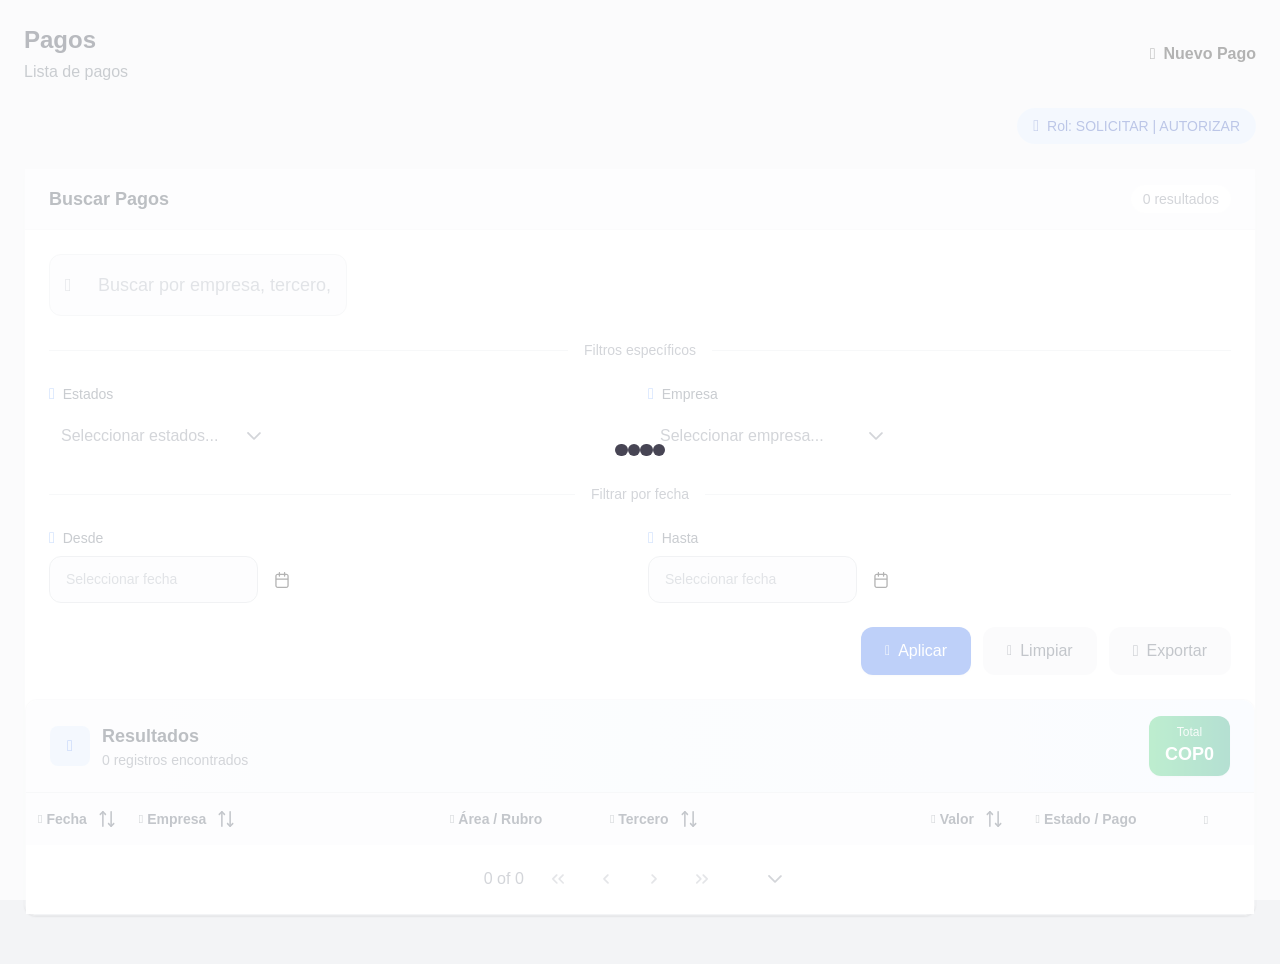
==== browser/index.html @ 2474a16c "Auto-generated commit" ====
<!DOCTYPE html><html lang="en" data-critters-container><head>
  <meta charset="utf-8">
  <title>PagosPt</title>
  <base href="https://ciro342.github.io/Pagos.github.io/">
  <meta name="viewport" content="width=device-width, initial-scale=1">
  <link rel="icon" type="image/x-icon" href="favicon.ico">
<style>:root{font-family:Inter var,sans-serif;font-feature-settings:"cv02","cv03","cv04","cv11";font-variation-settings:normal;--font-family: "Inter var", sans-serif;--font-feature-settings: "cv02", "cv03", "cv04", "cv11";--surface-a: #ffffff;--surface-b: #f9fafb;--surface-c: #f3f4f6;--surface-d: #e5e7eb;--surface-e: #ffffff;--surface-f: #ffffff;--text-color: #4b5563;--text-color-secondary: #6b7280;--primary-color: #3B82F6;--primary-color-text: #ffffff;--surface-0: #ffffff;--surface-50: #f9fafb;--surface-100: #f3f4f6;--surface-200: #e5e7eb;--surface-300: #d1d5db;--surface-400: #9ca3af;--surface-500: #6b7280;--surface-600: #4b5563;--surface-700: #374151;--surface-800: #1f2937;--surface-900: #111827;--gray-50: #f9fafb;--gray-100: #f3f4f6;--gray-200: #e5e7eb;--gray-300: #d1d5db;--gray-400: #9ca3af;--gray-500: #6b7280;--gray-600: #4b5563;--gray-700: #374151;--gray-800: #1f2937;--gray-900: #111827;--content-padding: 1.25rem;--inline-spacing: .5rem;--border-radius: 6px;--surface-ground: #f9fafb;--surface-section: #ffffff;--surface-card: #ffffff;--surface-overlay: #ffffff;--surface-border: #dfe7ef;--surface-hover: #f6f9fc;--focus-ring: 0 0 0 .2rem #BFDBFE;--maskbg: rgba(0, 0, 0, .4);--highlight-bg: #EFF6FF;--highlight-text-color: #1D4ED8;color-scheme:light}@font-face{font-family:Inter var;font-weight:100 900;font-display:swap;font-style:normal;font-named-instance:"Regular";src:url("./media/Inter-roman.var-5VGNBR6A.woff2?v=3.19") format("woff2")}@font-face{font-family:Inter var;font-weight:100 900;font-display:swap;font-style:italic;font-named-instance:"Italic";src:url("./media/Inter-italic.var-YRHKCDAA.woff2?v=3.19") format("woff2")}:root{--blue-50:#f5f9ff;--blue-100:#d0e1fd;--blue-200:#abc9fb;--blue-300:#85b2f9;--blue-400:#609af8;--blue-500:#3b82f6;--blue-600:#326fd1;--blue-700:#295bac;--blue-800:#204887;--blue-900:#183462;--green-50:#f4fcf7;--green-100:#caf1d8;--green-200:#a0e6ba;--green-300:#76db9b;--green-400:#4cd07d;--green-500:#22c55e;--green-600:#1da750;--green-700:#188a42;--green-800:#136c34;--green-900:#0e4f26;--yellow-50:#fefbf3;--yellow-100:#faedc4;--yellow-200:#f6de95;--yellow-300:#f2d066;--yellow-400:#eec137;--yellow-500:#eab308;--yellow-600:#c79807;--yellow-700:#a47d06;--yellow-800:#816204;--yellow-900:#5e4803;--cyan-50:#f3fbfd;--cyan-100:#c3edf5;--cyan-200:#94e0ed;--cyan-300:#65d2e4;--cyan-400:#35c4dc;--cyan-500:#06b6d4;--cyan-600:#059bb4;--cyan-700:#047f94;--cyan-800:#036475;--cyan-900:#024955;--pink-50:#fef6fa;--pink-100:#fad3e7;--pink-200:#f7b0d3;--pink-300:#f38ec0;--pink-400:#f06bac;--pink-500:#ec4899;--pink-600:#c93d82;--pink-700:#a5326b;--pink-800:#822854;--pink-900:#5e1d3d;--indigo-50:#f7f7fe;--indigo-100:#dadafc;--indigo-200:#bcbdf9;--indigo-300:#9ea0f6;--indigo-400:#8183f4;--indigo-500:#6366f1;--indigo-600:#5457cd;--indigo-700:#4547a9;--indigo-800:#363885;--indigo-900:#282960;--teal-50:#f3fbfb;--teal-100:#c7eeea;--teal-200:#9ae0d9;--teal-300:#6dd3c8;--teal-400:#41c5b7;--teal-500:#14b8a6;--teal-600:#119c8d;--teal-700:#0e8174;--teal-800:#0b655b;--teal-900:#084a42;--orange-50:#fff8f3;--orange-100:#feddc7;--orange-200:#fcc39b;--orange-300:#fba86f;--orange-400:#fa8e42;--orange-500:#f97316;--orange-600:#d46213;--orange-700:#ae510f;--orange-800:#893f0c;--orange-900:#642e09;--bluegray-50:#f7f8f9;--bluegray-100:#dadee3;--bluegray-200:#bcc3cd;--bluegray-300:#9fa9b7;--bluegray-400:#818ea1;--bluegray-500:#64748b;--bluegray-600:#556376;--bluegray-700:#465161;--bluegray-800:#37404c;--bluegray-900:#282e38;--purple-50:#fbf7ff;--purple-100:#ead6fd;--purple-200:#dab6fc;--purple-300:#c996fa;--purple-400:#b975f9;--purple-500:#a855f7;--purple-600:#8f48d2;--purple-700:#763cad;--purple-800:#5c2f88;--purple-900:#432263;--red-50:#fff5f5;--red-100:#ffd0ce;--red-200:#ffaca7;--red-300:#ff8780;--red-400:#ff6259;--red-500:#ff3d32;--red-600:#d9342b;--red-700:#b32b23;--red-800:#8c221c;--red-900:#661814;--primary-50:#f5f9ff;--primary-100:#d0e1fd;--primary-200:#abc9fb;--primary-300:#85b2f9;--primary-400:#609af8;--primary-500:#3b82f6;--primary-600:#326fd1;--primary-700:#295bac;--primary-800:#204887;--primary-900:#183462}@layer primeng{*{box-sizing:border-box}.p-component{font-family:var(--font-family);font-feature-settings:var(--font-feature-settings, normal);font-size:1rem;font-weight:400}.p-disabled,.p-component:disabled{opacity:.6}.pi{font-size:1rem}.p-icon{width:1rem;height:1rem}.p-link{font-family:var(--font-family);font-feature-settings:var(--font-feature-settings, normal);font-size:1rem;border-radius:6px}.p-link:focus-visible{outline:0 none;outline-offset:0;box-shadow:0 0 0 .2rem #bfdbfe}.p-dropdown{background:#fff;border:1px solid #d1d5db;transition:background-color .2s,color .2s,border-color .2s,box-shadow .2s;border-radius:6px}.p-dropdown:not(.p-disabled):hover{border-color:#3b82f6}.p-dropdown.p-dropdown-clearable .p-dropdown-label{padding-right:1.75rem}.p-dropdown .p-dropdown-label{background:transparent;border:0 none}.p-dropdown .p-dropdown-label.p-placeholder{color:#6b7280}.p-dropdown .p-dropdown-label:focus,.p-dropdown .p-dropdown-label:enabled:focus{outline:0 none;box-shadow:none}.p-dropdown .p-dropdown-trigger{background:transparent;color:#6b7280;width:3rem;border-top-right-radius:6px;border-bottom-right-radius:6px}.p-inputtext{font-family:var(--font-family);font-feature-settings:var(--font-feature-settings, normal);font-size:1rem;color:#4b5563;background:#fff;padding:.75rem;border:1px solid #d1d5db;transition:background-color .2s,color .2s,border-color .2s,box-shadow .2s;appearance:none;border-radius:6px}.p-inputtext:enabled:hover{border-color:#3b82f6}.p-inputtext:enabled:focus{outline:0 none;outline-offset:0;box-shadow:0 0 0 .2rem #bfdbfe;border-color:#3b82f6}.p-multiselect{background:#fff;border:1px solid #d1d5db;transition:background-color .2s,color .2s,border-color .2s,box-shadow .2s;border-radius:6px}.p-multiselect:not(.p-disabled):hover{border-color:#3b82f6}.p-multiselect .p-multiselect-label{padding:.75rem;transition:background-color .2s,color .2s,border-color .2s,box-shadow .2s}.p-multiselect .p-multiselect-label.p-placeholder{color:#6b7280}.p-multiselect .p-multiselect-trigger{background:transparent;color:#6b7280;width:3rem;border-top-right-radius:6px;border-bottom-right-radius:6px}.p-button{color:#fff;background:#3b82f6;border:1px solid #3B82F6;padding:.75rem 1.25rem;font-size:1rem;transition:background-color .2s,color .2s,border-color .2s,box-shadow .2s;border-radius:6px;outline-color:transparent}.p-button:not(:disabled):hover{background:#2563eb;color:#fff;border-color:#2563eb}.p-button:not(:disabled):active{background:#1d4ed8;color:#fff;border-color:#1d4ed8}.p-button:focus-visible{outline:0 none;outline-offset:0;box-shadow:0 0 0 .2rem #bfdbfe}.p-button .p-button-label{transition-duration:.2s}.p-button .p-button-icon-left{margin-right:.5rem}.p-button.p-button-icon-only{width:3rem;padding:.75rem 0}.p-datatable .p-paginator-bottom{border-width:0 0 1px 0;border-radius:0}.p-datatable .p-datatable-thead>tr>th{text-align:left;padding:1rem;border:1px solid #e5e7eb;border-width:0 0 1px 0;font-weight:700;color:#374151;background:#f9fafb;transition:box-shadow .2s}.p-datatable .p-sortable-column .p-sortable-column-icon{color:#374151;margin-left:.5rem}.p-datatable .p-sortable-column:not(.p-highlight):hover{background:#f3f4f6;color:#374151}.p-datatable .p-sortable-column:not(.p-highlight):hover .p-sortable-column-icon{color:#374151}.p-datatable .p-sortable-column:focus-visible{box-shadow:inset 0 0 0 .15rem #bfdbfe;outline:0 none}.p-paginator{background:#fff;color:#6b7280;border:solid #f3f4f6;border-width:0;padding:.5rem 1rem;border-radius:6px}.p-paginator .p-paginator-first,.p-paginator .p-paginator-prev,.p-paginator .p-paginator-next,.p-paginator .p-paginator-last{background-color:transparent;border:0 none;color:#6b7280;min-width:3rem;height:3rem;margin:.143rem;transition:box-shadow .2s;border-radius:50%}.p-paginator .p-paginator-first{border-top-left-radius:50%;border-bottom-left-radius:50%}.p-paginator .p-paginator-last{border-top-right-radius:50%;border-bottom-right-radius:50%}.p-paginator .p-dropdown{margin-left:.5rem;margin-right:.5rem;height:3rem}.p-paginator .p-dropdown .p-dropdown-label{padding-right:0}.p-paginator .p-paginator-current{background-color:transparent;border:0 none;color:#6b7280;min-width:3rem;height:3rem;margin:.143rem;padding:0 .5rem}.p-button-label{font-weight:700}.p-button:focus{box-shadow:0 0 0 2px #fff,0 0 0 4px #9dc1fb,0 1px 2px #000}}@layer primeng{.p-component,.p-component *{box-sizing:border-box}.p-hidden-accessible{border:0;clip:rect(0 0 0 0);height:1px;margin:-1px;overflow:hidden;padding:0;position:absolute;width:1px}.p-hidden-accessible input{transform:scale(0)}.p-disabled,.p-disabled *{cursor:default!important;pointer-events:none}@-webkit-keyframes p-fadein{0%{opacity:0}to{opacity:1}}button{border-radius:0}.p-link{text-align:left;background-color:transparent;margin:0;padding:0;border:0;cursor:pointer;-webkit-user-select:none;user-select:none}.p-link:disabled{cursor:default}.p-icon-wrapper{display:inline-flex}.p-icon{display:inline-block}}@-webkit-keyframes p-icon-spin{0%{-webkit-transform:rotate(0);transform:rotate(0)}to{-webkit-transform:rotate(359deg);transform:rotate(359deg)}}@layer primeng{.p-button{margin:0;display:inline-flex;cursor:pointer;-webkit-user-select:none;user-select:none;align-items:center;vertical-align:bottom;text-align:center;overflow:hidden;position:relative}.p-button-label{flex:1 1 auto}.p-button:disabled{cursor:default;pointer-events:none}.p-button-icon-only{justify-content:center}.p-button-icon-only:after{content:"p";visibility:hidden;clip:rect(0 0 0 0);width:0}}@layer primeng{.p-inputtext{margin:0}.p-ripple{overflow:hidden;position:relative}}@font-face{font-family:primeicons;font-display:block;src:url("./media/primeicons-RSSEDYLY.eot");src:url("./media/primeicons-RSSEDYLY.eot?#iefix") format("embedded-opentype"),url("./media/primeicons-4GST5W3O.woff2") format("woff2"),url("./media/primeicons-P53SE5CV.woff") format("woff"),url("./media/primeicons-GEFHGEHP.ttf") format("truetype"),url("./media/primeicons-DHQU4SEP.svg?#primeicons") format("svg");font-weight:400;font-style:normal}.pi{font-family:primeicons;speak:none;font-style:normal;font-weight:400;font-variant:normal;text-transform:none;line-height:1;display:inline-block;-webkit-font-smoothing:antialiased;-moz-osx-font-smoothing:grayscale}.pi:before{--webkit-backface-visibility:hidden;backface-visibility:hidden}@-webkit-keyframes fa-spin{0%{-webkit-transform:rotate(0deg);transform:rotate(0)}to{-webkit-transform:rotate(359deg);transform:rotate(359deg)}}.pi-building:before{content:"\e9cf"}.pi-sitemap:before{content:"\e96e"}.pi-dollar:before{content:"\e96b"}.pi-list:before{content:"\e967"}.pi-filter:before{content:"\e94c"}.pi-cog:before{content:"\e94a"}.pi-refresh:before{content:"\e938"}.pi-user:before{content:"\e939"}.pi-calendar:before{content:"\e927"}.pi-download:before{content:"\e956"}.pi-search:before{content:"\e908"}.pi-check:before{content:"\e909"}.pi-plus:before{content:"\e90d"}.pi-info-circle:before{content:"\e924"}*,:before,:after{--tw-border-spacing-x: 0;--tw-border-spacing-y: 0;--tw-translate-x: 0;--tw-translate-y: 0;--tw-rotate: 0;--tw-skew-x: 0;--tw-skew-y: 0;--tw-scale-x: 1;--tw-scale-y: 1;--tw-pan-x: ;--tw-pan-y: ;--tw-pinch-zoom: ;--tw-scroll-snap-strictness: proximity;--tw-gradient-from-position: ;--tw-gradient-via-position: ;--tw-gradient-to-position: ;--tw-ordinal: ;--tw-slashed-zero: ;--tw-numeric-figure: ;--tw-numeric-spacing: ;--tw-numeric-fraction: ;--tw-ring-inset: ;--tw-ring-offset-width: 0px;--tw-ring-offset-color: #fff;--tw-ring-color: rgb(59 130 246 / .5);--tw-ring-offset-shadow: 0 0 #0000;--tw-ring-shadow: 0 0 #0000;--tw-shadow: 0 0 #0000;--tw-shadow-colored: 0 0 #0000;--tw-blur: ;--tw-brightness: ;--tw-contrast: ;--tw-grayscale: ;--tw-hue-rotate: ;--tw-invert: ;--tw-saturate: ;--tw-sepia: ;--tw-drop-shadow: ;--tw-backdrop-blur: ;--tw-backdrop-brightness: ;--tw-backdrop-contrast: ;--tw-backdrop-grayscale: ;--tw-backdrop-hue-rotate: ;--tw-backdrop-invert: ;--tw-backdrop-opacity: ;--tw-backdrop-saturate: ;--tw-backdrop-sepia: ;--tw-contain-size: ;--tw-contain-layout: ;--tw-contain-paint: ;--tw-contain-style: }*,:before,:after{box-sizing:border-box;border-width:0;border-style:solid;border-color:#e5e7eb}:before,:after{--tw-content: ""}html{line-height:1.5;-webkit-text-size-adjust:100%;-moz-tab-size:4;tab-size:4;font-family:ui-sans-serif,system-ui,sans-serif,"Apple Color Emoji","Segoe UI Emoji",Segoe UI Symbol,"Noto Color Emoji";font-feature-settings:normal;font-variation-settings:normal;-webkit-tap-highlight-color:transparent}body{margin:0;line-height:inherit}h1,h3{font-size:inherit;font-weight:inherit}table{text-indent:0;border-color:inherit;border-collapse:collapse}button,input{font-family:inherit;font-feature-settings:inherit;font-variation-settings:inherit;font-size:100%;font-weight:inherit;line-height:inherit;letter-spacing:inherit;color:inherit;margin:0;padding:0}button{text-transform:none}button{-webkit-appearance:button;background-color:transparent;background-image:none}h1,h3,p{margin:0}input::placeholder{opacity:1;color:#9ca3af}button,[role=button]{cursor:pointer}svg{display:block;vertical-align:middle}.pointer-events-none{pointer-events:none}.fixed{position:fixed}.absolute{position:absolute}.relative{position:relative}.inset-0{inset:0}.inset-y-0{top:0;bottom:0}.left-0{left:0}.z-50{z-index:50}.mx-auto{margin-left:auto;margin-right:auto}.mb-2{margin-bottom:.5rem}.mb-6{margin-bottom:1.5rem}.mr-1{margin-right:.25rem}.mt-1{margin-top:.25rem}.block{display:block}.flex{display:flex}.inline-flex{display:inline-flex}.h-10{height:2.5rem}.h-px{height:1px}.min-h-screen{min-height:100vh}.w-10{width:2.5rem}.w-24{width:6rem}.w-32{width:8rem}.w-36{width:9rem}.w-40{width:10rem}.w-full{width:100%}.max-w-7xl{max-width:80rem}.flex-1{flex:1 1 0%}.flex-col{flex-direction:column}.items-center{align-items:center}.justify-end{justify-content:flex-end}.justify-center{justify-content:center}.justify-between{justify-content:space-between}.gap-1{gap:.25rem}.gap-2{gap:.5rem}.gap-3{gap:.75rem}.gap-4{gap:1rem}.space-y-6>:not([hidden])~:not([hidden]){--tw-space-y-reverse: 0;margin-top:calc(1.5rem * calc(1 - var(--tw-space-y-reverse)));margin-bottom:calc(1.5rem * var(--tw-space-y-reverse))}.rounded-full{border-radius:9999px}.rounded-lg{border-radius:.5rem}.rounded-xl{border-radius:.75rem}.rounded-t-xl{border-top-left-radius:.75rem;border-top-right-radius:.75rem}.border{border-width:1px}.border-b{border-bottom-width:1px}.border-gray-100{--tw-border-opacity: 1;border-color:rgb(243 244 246 / var(--tw-border-opacity, 1))}.border-gray-200{--tw-border-opacity: 1;border-color:rgb(229 231 235 / var(--tw-border-opacity, 1))}.bg-blue-100{--tw-bg-opacity: 1;background-color:rgb(219 234 254 / var(--tw-bg-opacity, 1))}.bg-blue-600{--tw-bg-opacity: 1;background-color:rgb(37 99 235 / var(--tw-bg-opacity, 1))}.bg-gray-100{--tw-bg-opacity: 1;background-color:rgb(243 244 246 / var(--tw-bg-opacity, 1))}.bg-gray-200{--tw-bg-opacity: 1;background-color:rgb(229 231 235 / var(--tw-bg-opacity, 1))}.bg-gray-50{--tw-bg-opacity: 1;background-color:rgb(249 250 251 / var(--tw-bg-opacity, 1))}.bg-white{--tw-bg-opacity: 1;background-color:rgb(255 255 255 / var(--tw-bg-opacity, 1))}.bg-white\/70{background-color:#ffffffb3}.bg-gradient-to-r{background-image:linear-gradient(to right,var(--tw-gradient-stops))}.from-gray-50{--tw-gradient-from: #f9fafb var(--tw-gradient-from-position);--tw-gradient-to: rgb(249 250 251 / 0) var(--tw-gradient-to-position);--tw-gradient-stops: var(--tw-gradient-from), var(--tw-gradient-to)}.from-green-500{--tw-gradient-from: #22c55e var(--tw-gradient-from-position);--tw-gradient-to: rgb(34 197 94 / 0) var(--tw-gradient-to-position);--tw-gradient-stops: var(--tw-gradient-from), var(--tw-gradient-to)}.from-slate-700{--tw-gradient-from: #334155 var(--tw-gradient-from-position);--tw-gradient-to: rgb(51 65 85 / 0) var(--tw-gradient-to-position);--tw-gradient-stops: var(--tw-gradient-from), var(--tw-gradient-to)}.to-blue-50{--tw-gradient-to: #eff6ff var(--tw-gradient-to-position)}.to-emerald-600{--tw-gradient-to: #059669 var(--tw-gradient-to-position)}.to-slate-800{--tw-gradient-to: #1e293b var(--tw-gradient-to-position)}.p-6{padding:1.5rem}.px-3{padding-left:.75rem;padding-right:.75rem}.px-4{padding-left:1rem;padding-right:1rem}.px-6{padding-left:1.5rem;padding-right:1.5rem}.py-1{padding-top:.25rem;padding-bottom:.25rem}.py-2{padding-top:.5rem;padding-bottom:.5rem}.py-3{padding-top:.75rem;padding-bottom:.75rem}.py-4{padding-top:1rem;padding-bottom:1rem}.pl-12{padding-left:3rem}.pl-4{padding-left:1rem}.pr-4{padding-right:1rem}.text-center{text-align:center}.text-right{text-align:right}.text-2xl{font-size:1.5rem;line-height:2rem}.text-lg{font-size:1.125rem;line-height:1.75rem}.text-sm{font-size:.875rem;line-height:1.25rem}.text-xs{font-size:.75rem;line-height:1rem}.font-bold{font-weight:700}.font-medium{font-weight:500}.font-semibold{font-weight:600}.text-blue-500{--tw-text-opacity: 1;color:rgb(59 130 246 / var(--tw-text-opacity, 1))}.text-blue-600{--tw-text-opacity: 1;color:rgb(37 99 235 / var(--tw-text-opacity, 1))}.text-blue-800{--tw-text-opacity: 1;color:rgb(30 64 175 / var(--tw-text-opacity, 1))}.text-gray-400{--tw-text-opacity: 1;color:rgb(156 163 175 / var(--tw-text-opacity, 1))}.text-gray-500{--tw-text-opacity: 1;color:rgb(107 114 128 / var(--tw-text-opacity, 1))}.text-gray-600{--tw-text-opacity: 1;color:rgb(75 85 99 / var(--tw-text-opacity, 1))}.text-gray-700{--tw-text-opacity: 1;color:rgb(55 65 81 / var(--tw-text-opacity, 1))}.text-gray-800{--tw-text-opacity: 1;color:rgb(31 41 55 / var(--tw-text-opacity, 1))}.text-gray-900{--tw-text-opacity: 1;color:rgb(17 24 39 / var(--tw-text-opacity, 1))}.text-white{--tw-text-opacity: 1;color:rgb(255 255 255 / var(--tw-text-opacity, 1))}.placeholder-gray-400::placeholder{--tw-placeholder-opacity: 1;color:rgb(156 163 175 / var(--tw-placeholder-opacity, 1))}.opacity-90{opacity:.9}.shadow-sm{--tw-shadow: 0 1px 2px 0 rgb(0 0 0 / .05);--tw-shadow-colored: 0 1px 2px 0 var(--tw-shadow-color);box-shadow:var(--tw-ring-offset-shadow, 0 0 #0000),var(--tw-ring-shadow, 0 0 #0000),var(--tw-shadow)}.transition-all{transition-property:all;transition-timing-function:cubic-bezier(.4,0,.2,1);transition-duration:.15s}.duration-200{transition-duration:.2s}.hover\:scale-105:hover{--tw-scale-x: 1.05;--tw-scale-y: 1.05;transform:translate(var(--tw-translate-x),var(--tw-translate-y)) rotate(var(--tw-rotate)) skew(var(--tw-skew-x)) skewY(var(--tw-skew-y)) scaleX(var(--tw-scale-x)) scaleY(var(--tw-scale-y))}.hover\:bg-blue-700:hover{--tw-bg-opacity: 1;background-color:rgb(29 78 216 / var(--tw-bg-opacity, 1))}.hover\:bg-gray-200:hover{--tw-bg-opacity: 1;background-color:rgb(229 231 235 / var(--tw-bg-opacity, 1))}.hover\:shadow-md:hover{--tw-shadow: 0 4px 6px -1px rgb(0 0 0 / .1), 0 2px 4px -2px rgb(0 0 0 / .1);--tw-shadow-colored: 0 4px 6px -1px var(--tw-shadow-color), 0 2px 4px -2px var(--tw-shadow-color);box-shadow:var(--tw-ring-offset-shadow, 0 0 #0000),var(--tw-ring-shadow, 0 0 #0000),var(--tw-shadow)}.focus\:border-blue-500:focus{--tw-border-opacity: 1;border-color:rgb(59 130 246 / var(--tw-border-opacity, 1))}.focus\:bg-white:focus{--tw-bg-opacity: 1;background-color:rgb(255 255 255 / var(--tw-bg-opacity, 1))}.focus\:outline-none:focus{outline:2px solid transparent;outline-offset:2px}.focus\:ring-2:focus{--tw-ring-offset-shadow: var(--tw-ring-inset) 0 0 0 var(--tw-ring-offset-width) var(--tw-ring-offset-color);--tw-ring-shadow: var(--tw-ring-inset) 0 0 0 calc(2px + var(--tw-ring-offset-width)) var(--tw-ring-color);box-shadow:var(--tw-ring-offset-shadow),var(--tw-ring-shadow),var(--tw-shadow, 0 0 #0000)}.focus\:ring-blue-500:focus{--tw-ring-opacity: 1;--tw-ring-color: rgb(59 130 246 / var(--tw-ring-opacity, 1))}@media (min-width: 640px){.sm\:flex-row{flex-direction:row}.sm\:justify-end{justify-content:flex-end}}
</style><link rel="stylesheet" href="styles-D2QCQZUF.css" media="print" onload="this.media='all'"><noscript><link rel="stylesheet" href="styles-D2QCQZUF.css"></noscript><style ng-app-id="ng">.newtons-cradle[_ngcontent-ng-c1679096908]{--uib-size: 50px;--uib-speed: 1.2s;--uib-color: #474554;position:relative;display:flex;align-items:center;justify-content:center;width:var(--uib-size);height:var(--uib-size)}.newtons-cradle__dot[_ngcontent-ng-c1679096908]{position:relative;display:flex;align-items:center;height:100%;width:25%;transform-origin:center top}.newtons-cradle__dot[_ngcontent-ng-c1679096908]:after{content:"";display:block;width:100%;height:25%;border-radius:50%;background-color:var(--uib-color)}.newtons-cradle__dot[_ngcontent-ng-c1679096908]:first-child{animation:_ngcontent-ng-c1679096908_swing var(--uib-speed) linear infinite}.newtons-cradle__dot[_ngcontent-ng-c1679096908]:last-child{animation:_ngcontent-ng-c1679096908_swing2 var(--uib-speed) linear infinite}@keyframes _ngcontent-ng-c1679096908_swing{0%{transform:rotate(0);animation-timing-function:ease-out}25%{transform:rotate(70deg);animation-timing-function:ease-in}50%{transform:rotate(0);animation-timing-function:linear}}@keyframes _ngcontent-ng-c1679096908_swing2{0%{transform:rotate(0);animation-timing-function:linear}50%{transform:rotate(0);animation-timing-function:ease-out}75%{transform:rotate(-70deg);animation-timing-function:ease-in}}</style><style ng-app-id="ng">@layer primeng{.p-multiselect{display:inline-flex;cursor:pointer;position:relative;-webkit-user-select:none;user-select:none}.p-multiselect-trigger{display:flex;align-items:center;justify-content:center;flex-shrink:0}.p-multiselect-label-container{overflow:hidden;flex:1 1 auto;cursor:pointer;display:flex}.p-multiselect-label{display:block;white-space:nowrap;cursor:pointer;overflow:hidden;text-overflow:ellipsis}.p-multiselect-label-empty{overflow:hidden;visibility:hidden}.p-multiselect-token{cursor:default;display:inline-flex;align-items:center;flex:0 0 auto}.p-multiselect-token-icon{cursor:pointer}.p-multiselect-token-label{overflow:hidden;text-overflow:ellipsis;white-space:nowrap;max-width:100px}.p-multiselect-items-wrapper{overflow:auto}.p-multiselect-items{margin:0;padding:0;list-style-type:none}.p-multiselect-item{cursor:pointer;display:flex;align-items:center;font-weight:400;white-space:nowrap;position:relative;overflow:hidden}.p-multiselect-header{display:flex;align-items:center;justify-content:space-between}.p-multiselect-filter-container{position:relative;flex:1 1 auto}.p-multiselect-filter-icon{position:absolute;top:50%;margin-top:-.5rem}.p-multiselect-filter-container .p-inputtext{width:100%}.p-multiselect-close{display:flex;align-items:center;justify-content:center;flex-shrink:0;overflow:hidden;position:relative}.p-fluid .p-multiselect{display:flex}.p-multiselect-clear-icon{position:absolute;top:50%;margin-top:-.5rem;cursor:pointer}.p-multiselect-clearable{position:relative}}
</style><style ng-app-id="ng">@layer primeng{.p-dropdown{display:inline-flex;cursor:pointer;position:relative;-webkit-user-select:none;user-select:none}.p-dropdown-clear-icon{position:absolute;top:50%;margin-top:-.5rem}.p-dropdown-trigger{display:flex;align-items:center;justify-content:center;flex-shrink:0}.p-dropdown-label{display:block;white-space:nowrap;overflow:hidden;flex:1 1 auto;width:1%;text-overflow:ellipsis;cursor:pointer}.p-dropdown-label-empty{overflow:hidden;opacity:0}input.p-dropdown-label{cursor:default}.p-dropdown .p-dropdown-panel{min-width:100%}.p-dropdown-items-wrapper{overflow:auto}.p-dropdown-item{cursor:pointer;font-weight:400;white-space:nowrap;position:relative;overflow:hidden}.p-dropdown-item-group{cursor:auto}.p-dropdown-items{margin:0;padding:0;list-style-type:none}.p-dropdown-filter{width:100%}.p-dropdown-filter-container{position:relative}.p-dropdown-filter-icon{position:absolute;top:50%;margin-top:-.5rem}.p-fluid .p-dropdown{display:flex}.p-fluid .p-dropdown .p-dropdown-label{width:1%}.p-float-label .p-dropdown .p-placeholder{opacity:0}}
</style><style ng-app-id="ng">@layer primeng{.p-calendar{position:relative;display:inline-flex;max-width:100%}.p-calendar .p-inputtext{flex:1 1 auto;width:1%;text-overflow:ellipsis}.p-calendar-w-btn .p-inputtext{border-top-right-radius:0;border-bottom-right-radius:0}.p-calendar-w-btn .p-datepicker-trigger{border-top-left-radius:0;border-bottom-left-radius:0}.p-fluid .p-calendar{display:flex}.p-fluid .p-calendar .p-inputtext{width:1%}.p-calendar .p-datepicker{min-width:100%}.p-datepicker{width:auto;position:absolute;top:0;left:0}.p-datepicker-inline{display:inline-block;position:static;overflow-x:auto}.p-datepicker-header{display:flex;align-items:center;justify-content:space-between}.p-datepicker-header .p-datepicker-title{margin:0 auto}.p-datepicker-prev,.p-datepicker-next{cursor:pointer;display:inline-flex;justify-content:center;align-items:center;overflow:hidden;position:relative}.p-datepicker-multiple-month .p-datepicker-group-container .p-datepicker-group{flex:1 1 auto}.p-datepicker-multiple-month .p-datepicker-group-container{display:flex}.p-datepicker table{width:100%;border-collapse:collapse}.p-datepicker td>span{display:flex;justify-content:center;align-items:center;cursor:pointer;margin:0 auto;overflow:hidden;position:relative}.p-monthpicker-month{width:33.3%;display:inline-flex;align-items:center;justify-content:center;cursor:pointer;overflow:hidden;position:relative}.p-datepicker-buttonbar{display:flex;justify-content:space-between;align-items:center}.p-timepicker{display:flex;justify-content:center;align-items:center}.p-timepicker button{display:flex;align-items:center;justify-content:center;cursor:pointer;overflow:hidden;position:relative}.p-timepicker>div{display:flex;align-items:center;flex-direction:column}.p-datepicker-touch-ui,.p-calendar .p-datepicker-touch-ui{position:fixed;top:50%;left:50%;min-width:80vw;transform:translate(-50%,-50%)}.p-yearpicker-year{width:50%;display:inline-flex;align-items:center;justify-content:center;cursor:pointer;overflow:hidden;position:relative}.p-calendar-clear-icon{position:absolute;top:50%;margin-top:-.5rem;cursor:pointer}.p-datepicker-icon{pointer-events:none}.p-calendar-clearable{position:relative}}
</style><style ng-app-id="ng">@layer primeng{.p-datatable{position:relative}.p-datatable>.p-datatable-wrapper{overflow:auto}.p-datatable-table{border-spacing:0px;width:100%}.p-datatable .p-sortable-column{cursor:pointer;-webkit-user-select:none;user-select:none}.p-datatable .p-sortable-column .p-column-title,.p-datatable .p-sortable-column .p-sortable-column-icon,.p-datatable .p-sortable-column .p-sortable-column-badge{vertical-align:middle}.p-datatable .p-sortable-column .p-icon-wrapper{display:inline}.p-datatable .p-sortable-column .p-sortable-column-badge{display:inline-flex;align-items:center;justify-content:center}.p-datatable-hoverable-rows .p-selectable-row{cursor:pointer}.p-datatable-scrollable>.p-datatable-wrapper{position:relative}.p-datatable-scrollable-table>.p-datatable-thead{position:sticky;top:0;z-index:2}.p-datatable-scrollable-table>.p-datatable-frozen-tbody{position:sticky;z-index:1}.p-datatable-scrollable-table>.p-datatable-tfoot{position:sticky;bottom:0;z-index:1}.p-datatable-scrollable .p-frozen-column{position:sticky;background:inherit;z-index:1}.p-datatable-scrollable th.p-frozen-column{z-index:1}.p-datatable-flex-scrollable{display:flex;flex-direction:column;height:100%}.p-datatable-flex-scrollable>.p-datatable-wrapper{display:flex;flex-direction:column;flex:1;height:100%}.p-datatable-scrollable-table>.p-datatable-tbody>.p-rowgroup-header{position:sticky;z-index:2}.p-datatable-resizable-table>.p-datatable-thead>tr>th,.p-datatable-resizable-table>.p-datatable-tfoot>tr>td,.p-datatable-resizable-table>.p-datatable-tbody>tr>td{overflow:hidden;white-space:nowrap}.p-datatable-resizable-table>.p-datatable-thead>tr>th.p-resizable-column:not(.p-frozen-column){background-clip:padding-box;position:relative}.p-datatable-resizable-table-fit>.p-datatable-thead>tr>th.p-resizable-column:last-child .p-column-resizer{display:none}.p-datatable .p-column-resizer{display:block;position:absolute!important;top:0;right:0;margin:0;width:.5rem;height:100%;padding:0;cursor:col-resize;border:1px solid transparent}.p-datatable .p-column-resizer-helper{width:1px;position:absolute;z-index:10;display:none}.p-datatable .p-row-editor-init,.p-datatable .p-row-editor-save,.p-datatable .p-row-editor-cancel,.p-datatable .p-row-toggler{display:inline-flex;align-items:center;justify-content:center;overflow:hidden;position:relative}.p-datatable-reorder-indicator-up,.p-datatable-reorder-indicator-down{position:absolute}.p-datatable-reorderablerow-handle,[pReorderableColumn]{cursor:move}.p-datatable .p-datatable-loading-overlay{position:absolute;display:flex;align-items:center;justify-content:center;z-index:3}.p-column-filter-row{display:flex;align-items:center;width:100%}.p-column-filter-menu{display:inline-flex}.p-column-filter-row p-columnfilterformelement{flex:1 1 auto;width:1%}.p-column-filter-menu-button,.p-column-filter-clear-button{display:inline-flex;justify-content:center;align-items:center;cursor:pointer;text-decoration:none;overflow:hidden;position:relative}.p-column-filter-overlay{position:absolute;top:0;left:0}.p-column-filter-row-items{margin:0;padding:0;list-style:none}.p-column-filter-row-item{cursor:pointer}.p-column-filter-add-button,.p-column-filter-remove-button{justify-content:center}.p-column-filter-add-button .p-button-label,.p-column-filter-remove-button .p-button-label{flex-grow:0}.p-column-filter-buttonbar{display:flex;align-items:center;justify-content:space-between}.p-column-filter-buttonbar .p-button{width:auto}.p-datatable-tbody>tr>td>.p-column-title{display:none}.p-datatable-scroller-spacer{display:flex}.p-datatable .p-scroller .p-scroller-loading{transform:none!important;min-height:0;position:sticky;top:0;left:0}}
</style><style ng-app-id="ng">@layer primeng{.p-overlay{position:absolute;top:0;left:0}.p-overlay-modal{display:flex;align-items:center;justify-content:center;position:fixed;top:0;left:0;width:100%;height:100%}.p-overlay-content{transform-origin:inherit}.p-overlay-modal>.p-overlay-content{z-index:1;width:90%}.p-overlay-top{align-items:flex-start}.p-overlay-top-start{align-items:flex-start;justify-content:flex-start}.p-overlay-top-end{align-items:flex-start;justify-content:flex-end}.p-overlay-bottom{align-items:flex-end}.p-overlay-bottom-start{align-items:flex-end;justify-content:flex-start}.p-overlay-bottom-end{align-items:flex-end;justify-content:flex-end}.p-overlay-left{justify-content:flex-start}.p-overlay-left-start{justify-content:flex-start;align-items:flex-start}.p-overlay-left-end{justify-content:flex-start;align-items:flex-end}.p-overlay-right{justify-content:flex-end}.p-overlay-right-start{justify-content:flex-end;align-items:flex-start}.p-overlay-right-end{justify-content:flex-end;align-items:flex-end}}
</style><style ng-app-id="ng">@layer primeng{.p-paginator{display:flex;align-items:center;justify-content:center;flex-wrap:wrap}.p-paginator-left-content{margin-right:auto}.p-paginator-right-content{margin-left:auto}.p-paginator-page,.p-paginator-next,.p-paginator-last,.p-paginator-first,.p-paginator-prev,.p-paginator-current{cursor:pointer;display:inline-flex;align-items:center;justify-content:center;line-height:1;-webkit-user-select:none;user-select:none;overflow:hidden;position:relative}.p-paginator-element:focus{z-index:1;position:relative}}
</style></head>
<body><!--nghm-->
  <app-root _nghost-ng-c3984273398 ng-version="17.3.12" ngh="10" ng-server-context="ssg"><router-outlet _ngcontent-ng-c3984273398></router-outlet><app-pagos-list _nghost-ng-c1679096908 class="ng-star-inserted" ngh="9"><div _ngcontent-ng-c1679096908 class="p-6 bg-gray-100 min-h-screen max-w-7xl mx-auto"><div _ngcontent-ng-c1679096908 class="flex justify-between items-center mb-6"><div _ngcontent-ng-c1679096908><h1 _ngcontent-ng-c1679096908 class="text-2xl font-bold text-gray-900">Pagos</h1><p _ngcontent-ng-c1679096908 class="text-gray-600 mt-1">Lista de pagos</p></div><button _ngcontent-ng-c1679096908 pbutton type="button" label="Nuevo Pago" icon="pi pi-plus" routerlink="/features/pago-forms" class="p-element p-button-primary p-button p-component ng-star-inserted" tabindex="0"><span class="p-button-icon p-button-icon-left pi pi-plus" aria-hidden="true"></span><span class="p-button-label">Nuevo Pago</span></button><!----></div><div _ngcontent-ng-c1679096908 class="mb-6 flex justify-end"><div _ngcontent-ng-c1679096908 class="inline-flex items-center gap-2 px-4 py-2 bg-blue-100 text-blue-800 rounded-full text-sm font-medium"><i _ngcontent-ng-c1679096908 class="pi pi-user"></i><span _ngcontent-ng-c1679096908>Rol: SOLICITAR | AUTORIZAR</span></div></div><div _ngcontent-ng-c1679096908 class="bg-white rounded-xl shadow-sm border border-gray-100 mb-6"><div _ngcontent-ng-c1679096908 class="bg-gray-50 px-6 py-4 border-b border-gray-100"><div _ngcontent-ng-c1679096908 class="flex items-center justify-between"><div _ngcontent-ng-c1679096908 class="flex items-center gap-3"><h3 _ngcontent-ng-c1679096908 class="text-lg font-semibold text-gray-800">Buscar Pagos</h3></div><span _ngcontent-ng-c1679096908 class="text-sm text-gray-500 bg-white px-3 py-1 rounded-full"> 0 resultados </span></div></div><div _ngcontent-ng-c1679096908 class="p-6 space-y-6"><div _ngcontent-ng-c1679096908 class="relative"><div _ngcontent-ng-c1679096908 class="absolute inset-y-0 left-0 pl-4 flex items-center pointer-events-none"><i _ngcontent-ng-c1679096908 class="pi pi-search text-gray-400 text-lg"></i></div><input _ngcontent-ng-c1679096908 pinputtext type="text" placeholder="Buscar por empresa, tercero, área o rubro..." class="p-inputtext p-component p-element w-135 pl-12 pr-4 py-4 text-lg border border-gray-200 rounded-xl bg-gray-50 focus:outline-none focus:ring-2 focus:ring-blue-500 focus:border-blue-500 focus:bg-white transition-all duration-200 placeholder-gray-400"></div><div _ngcontent-ng-c1679096908 class="flex items-center gap-4"><div _ngcontent-ng-c1679096908 class="flex-1 h-px bg-gray-200"></div><span _ngcontent-ng-c1679096908 class="text-sm text-gray-500 font-medium">Filtros específicos</span><div _ngcontent-ng-c1679096908 class="flex-1 h-px bg-gray-200"></div></div><div _ngcontent-ng-c1679096908 class="flex flex-col sm:flex-row gap-4"><div _ngcontent-ng-c1679096908 class="flex-1"><label _ngcontent-ng-c1679096908 class="block text-sm font-medium text-gray-600 mb-2"><i _ngcontent-ng-c1679096908 class="pi pi-filter text-blue-500 mr-1"></i> Estados </label><p-multiselect _ngcontent-ng-c1679096908 placeholder="Seleccionar estados..." styleclass="custom-multiselect" class="p-element p-inputwrapper w-full ng-untouched ng-pristine ng-valid" ngh="2"><div id="pn_id_4" class="custom-multiselect p-multiselect p-component p-inputwrapper"><div class="p-hidden-accessible" data-p-hidden-accessible="true"><input role="combobox" pautofocus class="p-element" aria-disabled="false" aria-haspopup="listbox" aria-expanded="false" tabindex="0" value="Seleccionar estados..."><!----></div><div class="p-element p-multiselect-label-container"><div class="p-multiselect-label p-placeholder">Seleccionar estados...<!----><!----><!----><!----><!----><!----></div><!----></div><!----><div class="p-multiselect-trigger"><!----><chevrondownicon class="p-element p-icon-wrapper ng-star-inserted" data-pc-section="triggericon" aria-hidden="true" ngh="0"><svg width="14" height="14" viewBox="0 0 14 14" fill="none" xmlns="http://www.w3.org/2000/svg" class="p-icon p-multiselect-trigger-icon" aria-hidden="true"><path d="M7.01744 10.398C6.91269 10.3985 6.8089 10.378 6.71215 10.3379C6.61541 10.2977 6.52766 10.2386 6.45405 10.1641L1.13907 4.84913C1.03306 4.69404 0.985221 4.5065 1.00399 4.31958C1.02276 4.13266 1.10693 3.95838 1.24166 3.82747C1.37639 3.69655 1.55301 3.61742 1.74039 3.60402C1.92777 3.59062 2.11386 3.64382 2.26584 3.75424L7.01744 8.47394L11.769 3.75424C11.9189 3.65709 12.097 3.61306 12.2748 3.62921C12.4527 3.64535 12.6199 3.72073 12.7498 3.84328C12.8797 3.96582 12.9647 4.12842 12.9912 4.30502C13.0177 4.48162 12.9841 4.662 12.8958 4.81724L7.58083 10.1322C7.50996 10.2125 7.42344 10.2775 7.32656 10.3232C7.22968 10.3689 7.12449 10.3944 7.01744 10.398Z" fill="currentColor"/></svg></chevrondownicon><!----><!----><!----><!----><!----><!----></div><p-overlay class="p-element ng-tns-c3756965041-2 ng-star-inserted" ngh="1"><!----></p-overlay></div></p-multiselect></div><div _ngcontent-ng-c1679096908 class="flex-1"><label _ngcontent-ng-c1679096908 class="block text-sm font-medium text-gray-600 mb-2"><i _ngcontent-ng-c1679096908 class="pi pi-building text-blue-500 mr-1"></i> Empresa </label><p-dropdown _ngcontent-ng-c1679096908 placeholder="Seleccionar empresa..." filterby="label" class="p-element p-inputwrapper w-full ng-untouched ng-pristine ng-valid" ngh="3"><div id="pn_id_5" class="p-dropdown p-component p-inputwrapper p-dropdown-clearable"><span role="combobox" pautofocus class="p-element p-dropdown-label p-inputtext p-placeholder ng-star-inserted" aria-disabled="false" aria-label="Seleccionar empresa..." aria-haspopup="listbox" aria-expanded="false" tabindex="0">Seleccionar empresa...<!----><!----><!----><!----></span><!----><!----><!----><!----><div role="button" aria-label="dropdown trigger" aria-haspopup="listbox" class="p-dropdown-trigger" aria-expanded="false" data-pc-section="trigger"><!----><chevrondownicon class="p-element p-icon-wrapper ng-star-inserted" ngh="0"><svg width="14" height="14" viewBox="0 0 14 14" fill="none" xmlns="http://www.w3.org/2000/svg" class="p-dropdown-trigger-icon p-icon" aria-hidden="true"><path d="M7.01744 10.398C6.91269 10.3985 6.8089 10.378 6.71215 10.3379C6.61541 10.2977 6.52766 10.2386 6.45405 10.1641L1.13907 4.84913C1.03306 4.69404 0.985221 4.5065 1.00399 4.31958C1.02276 4.13266 1.10693 3.95838 1.24166 3.82747C1.37639 3.69655 1.55301 3.61742 1.74039 3.60402C1.92777 3.59062 2.11386 3.64382 2.26584 3.75424L7.01744 8.47394L11.769 3.75424C11.9189 3.65709 12.097 3.61306 12.2748 3.62921C12.4527 3.64535 12.6199 3.72073 12.7498 3.84328C12.8797 3.96582 12.9647 4.12842 12.9912 4.30502C13.0177 4.48162 12.9841 4.662 12.8958 4.81724L7.58083 10.1322C7.50996 10.2125 7.42344 10.2775 7.32656 10.3232C7.22968 10.3689 7.12449 10.3944 7.01744 10.398Z" fill="currentColor"/></svg></chevrondownicon><!----><!----><!----><!----><!----><!----></div><p-overlay class="p-element ng-tns-c3756965041-3 ng-star-inserted" ngh="1"><!----></p-overlay></div></p-dropdown></div></div><div _ngcontent-ng-c1679096908 class="flex items-center gap-4"><div _ngcontent-ng-c1679096908 class="flex-1 h-px bg-gray-200"></div><span _ngcontent-ng-c1679096908 class="text-sm text-gray-500 font-medium">Filtrar por fecha</span><div _ngcontent-ng-c1679096908 class="flex-1 h-px bg-gray-200"></div></div><div _ngcontent-ng-c1679096908 class="flex flex-col sm:flex-row gap-4"><div _ngcontent-ng-c1679096908 class="flex-1"><label _ngcontent-ng-c1679096908 class="block text-sm font-medium text-gray-600 mb-2"><i _ngcontent-ng-c1679096908 class="pi pi-calendar text-blue-500 mr-1"></i> Desde </label><p-calendar _ngcontent-ng-c1679096908 dateformat="dd/mm/yy" placeholder="Seleccionar fecha" class="p-element p-inputwrapper w-full ng-tns-c1685646730-0 ng-star-inserted ng-untouched ng-pristine ng-valid" ngh="4"><span class="ng-tns-c1685646730-0 p-calendar p-calendar-w-btn"><input type="text" role="combobox" aria-autocomplete="none" aria-haspopup="dialog" autocomplete="off" pautofocus class="p-element ng-tns-c1685646730-0 p-inputtext p-component ng-star-inserted" value placeholder="Seleccionar fecha" aria-expanded="false" style="padding: 12px 16px; border: 1px solid #d1d5db; border-radius: 12px; background: #f9fafb; font-size: 14px;"><!----><button type="button" aria-haspopup="dialog" pbutton pripple tabindex="0" class="p-element p-ripple p-datepicker-trigger p-button-icon-only ng-tns-c1685646730-0 p-button p-component ng-star-inserted" aria-label="Choose Date" aria-expanded="false"><!----><calendaricon class="p-element p-icon-wrapper ng-tns-c1685646730-0 ng-star-inserted" ngh="0"><svg width="14" height="14" viewBox="0 0 14 14" fill="none" xmlns="http://www.w3.org/2000/svg" class="p-icon" aria-hidden="true"><path d="M10.7838 1.51351H9.83783V0.567568C9.83783 0.417039 9.77804 0.272676 9.6716 0.166237C9.56516 0.0597971 9.42079 0 9.27027 0C9.11974 0 8.97538 0.0597971 8.86894 0.166237C8.7625 0.272676 8.7027 0.417039 8.7027 0.567568V1.51351H5.29729V0.567568C5.29729 0.417039 5.2375 0.272676 5.13106 0.166237C5.02462 0.0597971 4.88025 0 4.72973 0C4.5792 0 4.43484 0.0597971 4.3284 0.166237C4.22196 0.272676 4.16216 0.417039 4.16216 0.567568V1.51351H3.21621C2.66428 1.51351 2.13494 1.73277 1.74467 2.12305C1.35439 2.51333 1.13513 3.04266 1.13513 3.59459V11.9189C1.13513 12.4709 1.35439 13.0002 1.74467 13.3905C2.13494 13.7807 2.66428 14 3.21621 14H10.7838C11.3357 14 11.865 13.7807 12.2553 13.3905C12.6456 13.0002 12.8649 12.4709 12.8649 11.9189V3.59459C12.8649 3.04266 12.6456 2.51333 12.2553 2.12305C11.865 1.73277 11.3357 1.51351 10.7838 1.51351ZM3.21621 2.64865H4.16216V3.59459C4.16216 3.74512 4.22196 3.88949 4.3284 3.99593C4.43484 4.10237 4.5792 4.16216 4.72973 4.16216C4.88025 4.16216 5.02462 4.10237 5.13106 3.99593C5.2375 3.88949 5.29729 3.74512 5.29729 3.59459V2.64865H8.7027V3.59459C8.7027 3.74512 8.7625 3.88949 8.86894 3.99593C8.97538 4.10237 9.11974 4.16216 9.27027 4.16216C9.42079 4.16216 9.56516 4.10237 9.6716 3.99593C9.77804 3.88949 9.83783 3.74512 9.83783 3.59459V2.64865H10.7838C11.0347 2.64865 11.2753 2.74831 11.4527 2.92571C11.6301 3.10311 11.7297 3.34371 11.7297 3.59459V5.67568H2.27027V3.59459C2.27027 3.34371 2.36993 3.10311 2.54733 2.92571C2.72473 2.74831 2.96533 2.64865 3.21621 2.64865ZM10.7838 12.8649H3.21621C2.96533 12.8649 2.72473 12.7652 2.54733 12.5878C2.36993 12.4104 2.27027 12.1698 2.27027 11.9189V6.81081H11.7297V11.9189C11.7297 12.1698 11.6301 12.4104 11.4527 12.5878C11.2753 12.7652 11.0347 12.8649 10.7838 12.8649Z" fill="currentColor"/></svg></calendaricon><!----><!----><!----><!----></button><!----><!----><!----><!----></span></p-calendar></div><div _ngcontent-ng-c1679096908 class="flex-1"><label _ngcontent-ng-c1679096908 class="block text-sm font-medium text-gray-600 mb-2"><i _ngcontent-ng-c1679096908 class="pi pi-calendar text-blue-500 mr-1"></i> Hasta </label><p-calendar _ngcontent-ng-c1679096908 dateformat="dd/mm/yy" placeholder="Seleccionar fecha" class="p-element p-inputwrapper w-full ng-tns-c1685646730-1 ng-star-inserted ng-untouched ng-pristine ng-valid" ngh="4"><span class="ng-tns-c1685646730-1 p-calendar p-calendar-w-btn"><input type="text" role="combobox" aria-autocomplete="none" aria-haspopup="dialog" autocomplete="off" pautofocus class="p-element ng-tns-c1685646730-1 p-inputtext p-component ng-star-inserted" value placeholder="Seleccionar fecha" aria-expanded="false" style="padding: 12px 16px; border: 1px solid #d1d5db; border-radius: 12px; background: #f9fafb; font-size: 14px;"><!----><button type="button" aria-haspopup="dialog" pbutton pripple tabindex="0" class="p-element p-ripple p-datepicker-trigger p-button-icon-only ng-tns-c1685646730-1 p-button p-component ng-star-inserted" aria-label="Choose Date" aria-expanded="false"><!----><calendaricon class="p-element p-icon-wrapper ng-tns-c1685646730-1 ng-star-inserted" ngh="0"><svg width="14" height="14" viewBox="0 0 14 14" fill="none" xmlns="http://www.w3.org/2000/svg" class="p-icon" aria-hidden="true"><path d="M10.7838 1.51351H9.83783V0.567568C9.83783 0.417039 9.77804 0.272676 9.6716 0.166237C9.56516 0.0597971 9.42079 0 9.27027 0C9.11974 0 8.97538 0.0597971 8.86894 0.166237C8.7625 0.272676 8.7027 0.417039 8.7027 0.567568V1.51351H5.29729V0.567568C5.29729 0.417039 5.2375 0.272676 5.13106 0.166237C5.02462 0.0597971 4.88025 0 4.72973 0C4.5792 0 4.43484 0.0597971 4.3284 0.166237C4.22196 0.272676 4.16216 0.417039 4.16216 0.567568V1.51351H3.21621C2.66428 1.51351 2.13494 1.73277 1.74467 2.12305C1.35439 2.51333 1.13513 3.04266 1.13513 3.59459V11.9189C1.13513 12.4709 1.35439 13.0002 1.74467 13.3905C2.13494 13.7807 2.66428 14 3.21621 14H10.7838C11.3357 14 11.865 13.7807 12.2553 13.3905C12.6456 13.0002 12.8649 12.4709 12.8649 11.9189V3.59459C12.8649 3.04266 12.6456 2.51333 12.2553 2.12305C11.865 1.73277 11.3357 1.51351 10.7838 1.51351ZM3.21621 2.64865H4.16216V3.59459C4.16216 3.74512 4.22196 3.88949 4.3284 3.99593C4.43484 4.10237 4.5792 4.16216 4.72973 4.16216C4.88025 4.16216 5.02462 4.10237 5.13106 3.99593C5.2375 3.88949 5.29729 3.74512 5.29729 3.59459V2.64865H8.7027V3.59459C8.7027 3.74512 8.7625 3.88949 8.86894 3.99593C8.97538 4.10237 9.11974 4.16216 9.27027 4.16216C9.42079 4.16216 9.56516 4.10237 9.6716 3.99593C9.77804 3.88949 9.83783 3.74512 9.83783 3.59459V2.64865H10.7838C11.0347 2.64865 11.2753 2.74831 11.4527 2.92571C11.6301 3.10311 11.7297 3.34371 11.7297 3.59459V5.67568H2.27027V3.59459C2.27027 3.34371 2.36993 3.10311 2.54733 2.92571C2.72473 2.74831 2.96533 2.64865 3.21621 2.64865ZM10.7838 12.8649H3.21621C2.96533 12.8649 2.72473 12.7652 2.54733 12.5878C2.36993 12.4104 2.27027 12.1698 2.27027 11.9189V6.81081H11.7297V11.9189C11.7297 12.1698 11.6301 12.4104 11.4527 12.5878C11.2753 12.7652 11.0347 12.8649 10.7838 12.8649Z" fill="currentColor"/></svg></calendaricon><!----><!----><!----><!----></button><!----><!----><!----><!----></span></p-calendar></div></div><div _ngcontent-ng-c1679096908 class="flex flex-col sm:flex-row gap-3 justify-center sm:justify-end"><button _ngcontent-ng-c1679096908 pbutton type="button" class="p-element bg-blue-600 hover:bg-blue-700 hover:scale-105 text-white px-6 py-3 rounded-xl font-medium shadow-sm hover:shadow-md transition-all duration-200 flex items-center justify-center gap-2 p-button p-component"><i _ngcontent-ng-c1679096908 class="pi pi-check text-sm"></i> Aplicar </button><button _ngcontent-ng-c1679096908 pbutton type="button" class="p-element bg-gray-100 hover:bg-gray-200 hover:scale-105 text-gray-700 px-6 py-3 rounded-xl font-medium transition-all duration-200 flex items-center justify-center gap-2 p-button p-component"><i _ngcontent-ng-c1679096908 class="pi pi-refresh text-sm"></i> Limpiar </button><button _ngcontent-ng-c1679096908 pbutton type="button" class="p-element bg-gray-100 hover:bg-gray-200 hover:scale-105 text-gray-700 px-6 py-3 rounded-xl font-medium transition-all duration-200 flex items-center justify-center gap-2 p-button p-component"><i _ngcontent-ng-c1679096908 class="pi pi-download"></i> Exportar </button></div></div><div _ngcontent-ng-c1679096908 class="bg-white rounded-xl shadow-sm border border-gray-100"><div _ngcontent-ng-c1679096908 class="bg-gradient-to-r from-gray-50 to-blue-50 px-6 py-4 border-b border-gray-200 rounded-t-xl"><div _ngcontent-ng-c1679096908 class="flex justify-between items-center"><div _ngcontent-ng-c1679096908 class="flex items-center gap-3"><div _ngcontent-ng-c1679096908 class="w-10 h-10 bg-blue-100 rounded-lg flex items-center justify-center"><i _ngcontent-ng-c1679096908 class="pi pi-list text-blue-600"></i></div><div _ngcontent-ng-c1679096908><h3 _ngcontent-ng-c1679096908 class="text-lg font-semibold text-gray-800">Resultados</h3><p _ngcontent-ng-c1679096908 class="text-sm text-gray-500">0 registros encontrados</p></div></div><div _ngcontent-ng-c1679096908 class="bg-gradient-to-r from-green-500 to-emerald-600 text-white px-4 py-2 rounded-xl shadow-sm"><div _ngcontent-ng-c1679096908 class="text-center"><div _ngcontent-ng-c1679096908 class="text-xs font-medium opacity-90">Total</div><div _ngcontent-ng-c1679096908 class="text-lg font-bold">COP0</div></div></div></div></div><div _ngcontent-ng-c1679096908 class="w-full"><p-table _ngcontent-ng-c1679096908 styleclass="p-datatable-striped" class="p-element" ngh="8"><div id="pn_id_1" class="p-datatable-striped p-datatable p-component"><!----><!----><!----><div class="p-datatable-wrapper"><!----><table role="table" id="pn_id_1-table" class="p-datatable-table ng-star-inserted"><!----><thead role="rowgroup" class="p-datatable-thead"><tr _ngcontent-ng-c1679096908 class="bg-gradient-to-r from-slate-700 to-slate-800 text-white ng-star-inserted"><th _ngcontent-ng-c1679096908 psortablecolumn="fecha" class="p-element px-3 py-4 font-semibold text-sm w-24 p-sortable-column" tabindex="0" role="columnheader" aria-sort="none"><div _ngcontent-ng-c1679096908 class="flex items-center gap-1"><i _ngcontent-ng-c1679096908 class="pi pi-calendar text-xs"></i> Fecha <p-sorticon _ngcontent-ng-c1679096908 field="fecha" class="p-element" ngh="5"><sortalticon class="p-element p-icon-wrapper ng-star-inserted" ngh="0"><svg width="14" height="14" viewBox="0 0 14 14" fill="none" xmlns="http://www.w3.org/2000/svg" class="p-icon p-sortable-column-icon"><g clip-path="url(#pn_id_9)"><path d="M5.64515 3.61291C5.47353 3.61291 5.30192 3.54968 5.16644 3.4142L3.38708 1.63484L1.60773 3.4142C1.34579 3.67613 0.912244 3.67613 0.650309 3.4142C0.388374 3.15226 0.388374 2.71871 0.650309 2.45678L2.90837 0.198712C3.17031 -0.0632236 3.60386 -0.0632236 3.86579 0.198712L6.12386 2.45678C6.38579 2.71871 6.38579 3.15226 6.12386 3.4142C5.98837 3.54968 5.81676 3.61291 5.64515 3.61291Z" fill="currentColor"/><path d="M3.38714 14C3.01681 14 2.70972 13.6929 2.70972 13.3226V0.677419C2.70972 0.307097 3.01681 0 3.38714 0C3.75746 0 4.06456 0.307097 4.06456 0.677419V13.3226C4.06456 13.6929 3.75746 14 3.38714 14Z" fill="currentColor"/><path d="M10.6129 14C10.4413 14 10.2697 13.9368 10.1342 13.8013L7.87611 11.5432C7.61418 11.2813 7.61418 10.8477 7.87611 10.5858C8.13805 10.3239 8.5716 10.3239 8.83353 10.5858L10.6129 12.3652L12.3922 10.5858C12.6542 10.3239 13.0877 10.3239 13.3497 10.5858C13.6116 10.8477 13.6116 11.2813 13.3497 11.5432L11.0916 13.8013C10.9561 13.9368 10.7845 14 10.6129 14Z" fill="currentColor"/><path d="M10.6129 14C10.2426 14 9.93552 13.6929 9.93552 13.3226V0.677419C9.93552 0.307097 10.2426 0 10.6129 0C10.9833 0 11.2904 0.307097 11.2904 0.677419V13.3226C11.2904 13.6929 10.9832 14 10.6129 14Z" fill="currentColor"/></g><defs><clipPath id="url(#pn_id_9)"><rect width="14" height="14" fill="white"/></clipPath></defs></svg></sortalticon><!----><!----><!----><!----><!----><!----><!----></p-sorticon></div></th><th _ngcontent-ng-c1679096908 psortablecolumn="empresa" class="p-element px-3 py-4 font-semibold text-sm p-sortable-column" tabindex="0" role="columnheader" aria-sort="none"><div _ngcontent-ng-c1679096908 class="flex items-center gap-1"><i _ngcontent-ng-c1679096908 class="pi pi-building text-xs"></i> Empresa <p-sorticon _ngcontent-ng-c1679096908 field="empresa" class="p-element" ngh="5"><sortalticon class="p-element p-icon-wrapper ng-star-inserted" ngh="0"><svg width="14" height="14" viewBox="0 0 14 14" fill="none" xmlns="http://www.w3.org/2000/svg" class="p-icon p-sortable-column-icon"><g clip-path="url(#pn_id_10)"><path d="M5.64515 3.61291C5.47353 3.61291 5.30192 3.54968 5.16644 3.4142L3.38708 1.63484L1.60773 3.4142C1.34579 3.67613 0.912244 3.67613 0.650309 3.4142C0.388374 3.15226 0.388374 2.71871 0.650309 2.45678L2.90837 0.198712C3.17031 -0.0632236 3.60386 -0.0632236 3.86579 0.198712L6.12386 2.45678C6.38579 2.71871 6.38579 3.15226 6.12386 3.4142C5.98837 3.54968 5.81676 3.61291 5.64515 3.61291Z" fill="currentColor"/><path d="M3.38714 14C3.01681 14 2.70972 13.6929 2.70972 13.3226V0.677419C2.70972 0.307097 3.01681 0 3.38714 0C3.75746 0 4.06456 0.307097 4.06456 0.677419V13.3226C4.06456 13.6929 3.75746 14 3.38714 14Z" fill="currentColor"/><path d="M10.6129 14C10.4413 14 10.2697 13.9368 10.1342 13.8013L7.87611 11.5432C7.61418 11.2813 7.61418 10.8477 7.87611 10.5858C8.13805 10.3239 8.5716 10.3239 8.83353 10.5858L10.6129 12.3652L12.3922 10.5858C12.6542 10.3239 13.0877 10.3239 13.3497 10.5858C13.6116 10.8477 13.6116 11.2813 13.3497 11.5432L11.0916 13.8013C10.9561 13.9368 10.7845 14 10.6129 14Z" fill="currentColor"/><path d="M10.6129 14C10.2426 14 9.93552 13.6929 9.93552 13.3226V0.677419C9.93552 0.307097 10.2426 0 10.6129 0C10.9833 0 11.2904 0.307097 11.2904 0.677419V13.3226C11.2904 13.6929 10.9832 14 10.6129 14Z" fill="currentColor"/></g><defs><clipPath id="url(#pn_id_10)"><rect width="14" height="14" fill="white"/></clipPath></defs></svg></sortalticon><!----><!----><!----><!----><!----><!----><!----></p-sorticon></div></th><th _ngcontent-ng-c1679096908 class="px-3 py-4 font-semibold text-sm w-40"><div _ngcontent-ng-c1679096908 class="flex items-center gap-1"><i _ngcontent-ng-c1679096908 class="pi pi-sitemap text-xs"></i> Área / Rubro </div></th><th _ngcontent-ng-c1679096908 psortablecolumn="tercero" class="p-element px-3 py-4 font-semibold text-sm p-sortable-column" tabindex="0" role="columnheader" aria-sort="none"><div _ngcontent-ng-c1679096908 class="flex items-center gap-1"><i _ngcontent-ng-c1679096908 class="pi pi-user text-xs"></i> Tercero <p-sorticon _ngcontent-ng-c1679096908 field="tercero" class="p-element" ngh="5"><sortalticon class="p-element p-icon-wrapper ng-star-inserted" ngh="0"><svg width="14" height="14" viewBox="0 0 14 14" fill="none" xmlns="http://www.w3.org/2000/svg" class="p-icon p-sortable-column-icon"><g clip-path="url(#pn_id_11)"><path d="M5.64515 3.61291C5.47353 3.61291 5.30192 3.54968 5.16644 3.4142L3.38708 1.63484L1.60773 3.4142C1.34579 3.67613 0.912244 3.67613 0.650309 3.4142C0.388374 3.15226 0.388374 2.71871 0.650309 2.45678L2.90837 0.198712C3.17031 -0.0632236 3.60386 -0.0632236 3.86579 0.198712L6.12386 2.45678C6.38579 2.71871 6.38579 3.15226 6.12386 3.4142C5.98837 3.54968 5.81676 3.61291 5.64515 3.61291Z" fill="currentColor"/><path d="M3.38714 14C3.01681 14 2.70972 13.6929 2.70972 13.3226V0.677419C2.70972 0.307097 3.01681 0 3.38714 0C3.75746 0 4.06456 0.307097 4.06456 0.677419V13.3226C4.06456 13.6929 3.75746 14 3.38714 14Z" fill="currentColor"/><path d="M10.6129 14C10.4413 14 10.2697 13.9368 10.1342 13.8013L7.87611 11.5432C7.61418 11.2813 7.61418 10.8477 7.87611 10.5858C8.13805 10.3239 8.5716 10.3239 8.83353 10.5858L10.6129 12.3652L12.3922 10.5858C12.6542 10.3239 13.0877 10.3239 13.3497 10.5858C13.6116 10.8477 13.6116 11.2813 13.3497 11.5432L11.0916 13.8013C10.9561 13.9368 10.7845 14 10.6129 14Z" fill="currentColor"/><path d="M10.6129 14C10.2426 14 9.93552 13.6929 9.93552 13.3226V0.677419C9.93552 0.307097 10.2426 0 10.6129 0C10.9833 0 11.2904 0.307097 11.2904 0.677419V13.3226C11.2904 13.6929 10.9832 14 10.6129 14Z" fill="currentColor"/></g><defs><clipPath id="url(#pn_id_11)"><rect width="14" height="14" fill="white"/></clipPath></defs></svg></sortalticon><!----><!----><!----><!----><!----><!----><!----></p-sorticon></div></th><th _ngcontent-ng-c1679096908 psortablecolumn="valorOperacion" class="p-element px-3 py-4 font-semibold text-sm text-right w-32 p-sortable-column" tabindex="0" role="columnheader" aria-sort="none"><div _ngcontent-ng-c1679096908 class="flex items-center justify-end gap-1"><i _ngcontent-ng-c1679096908 class="pi pi-dollar text-xs"></i> Valor <p-sorticon _ngcontent-ng-c1679096908 field="valorOperacion" class="p-element" ngh="5"><sortalticon class="p-element p-icon-wrapper ng-star-inserted" ngh="0"><svg width="14" height="14" viewBox="0 0 14 14" fill="none" xmlns="http://www.w3.org/2000/svg" class="p-icon p-sortable-column-icon"><g clip-path="url(#pn_id_12)"><path d="M5.64515 3.61291C5.47353 3.61291 5.30192 3.54968 5.16644 3.4142L3.38708 1.63484L1.60773 3.4142C1.34579 3.67613 0.912244 3.67613 0.650309 3.4142C0.388374 3.15226 0.388374 2.71871 0.650309 2.45678L2.90837 0.198712C3.17031 -0.0632236 3.60386 -0.0632236 3.86579 0.198712L6.12386 2.45678C6.38579 2.71871 6.38579 3.15226 6.12386 3.4142C5.98837 3.54968 5.81676 3.61291 5.64515 3.61291Z" fill="currentColor"/><path d="M3.38714 14C3.01681 14 2.70972 13.6929 2.70972 13.3226V0.677419C2.70972 0.307097 3.01681 0 3.38714 0C3.75746 0 4.06456 0.307097 4.06456 0.677419V13.3226C4.06456 13.6929 3.75746 14 3.38714 14Z" fill="currentColor"/><path d="M10.6129 14C10.4413 14 10.2697 13.9368 10.1342 13.8013L7.87611 11.5432C7.61418 11.2813 7.61418 10.8477 7.87611 10.5858C8.13805 10.3239 8.5716 10.3239 8.83353 10.5858L10.6129 12.3652L12.3922 10.5858C12.6542 10.3239 13.0877 10.3239 13.3497 10.5858C13.6116 10.8477 13.6116 11.2813 13.3497 11.5432L11.0916 13.8013C10.9561 13.9368 10.7845 14 10.6129 14Z" fill="currentColor"/><path d="M10.6129 14C10.2426 14 9.93552 13.6929 9.93552 13.3226V0.677419C9.93552 0.307097 10.2426 0 10.6129 0C10.9833 0 11.2904 0.307097 11.2904 0.677419V13.3226C11.2904 13.6929 10.9832 14 10.6129 14Z" fill="currentColor"/></g><defs><clipPath id="url(#pn_id_12)"><rect width="14" height="14" fill="white"/></clipPath></defs></svg></sortalticon><!----><!----><!----><!----><!----><!----><!----></p-sorticon></div></th><th _ngcontent-ng-c1679096908 class="px-3 py-4 font-semibold text-sm text-center w-36"><div _ngcontent-ng-c1679096908 class="flex items-center justify-center gap-1"><i _ngcontent-ng-c1679096908 class="pi pi-info-circle text-xs"></i> Estado / Pago </div></th><th _ngcontent-ng-c1679096908 class="px-3 py-4 font-semibold text-sm text-center w-24"><i _ngcontent-ng-c1679096908 class="pi pi-cog text-xs"></i></th></tr><!----></thead><!----><tbody role="rowgroup" class="p-element p-datatable-tbody" ngh="6"><!----><!----><!----><!----><!----><!----><!----><!----><!----></tbody><!----><!----></table><!----><!----><!----><!----></div><p-paginator class="p-element ng-star-inserted" ngh="7"><div data-pc-section="root" class="p-paginator-bottom p-paginator p-component ng-star-inserted"><!----><span class="p-paginator-current ng-star-inserted">0 of 0</span><!----><button type="button" pripple class="p-ripple p-element p-paginator-first p-paginator-element p-link p-disabled ng-star-inserted" disabled aria-label="First Page"><angledoublelefticon class="p-element p-icon-wrapper ng-star-inserted" ngh="0"><svg width="14" height="14" viewBox="0 0 14 14" fill="none" xmlns="http://www.w3.org/2000/svg" class="p-icon p-paginator-icon" aria-hidden="true"><path fill-rule="evenodd" clip-rule="evenodd" d="M5.71602 11.164C5.80782 11.2021 5.9063 11.2215 6.00569 11.221C6.20216 11.2301 6.39427 11.1612 6.54025 11.0294C6.68191 10.8875 6.76148 10.6953 6.76148 10.4948C6.76148 10.2943 6.68191 10.1021 6.54025 9.96024L3.51441 6.9344L6.54025 3.90855C6.624 3.76126 6.65587 3.59011 6.63076 3.42254C6.60564 3.25498 6.525 3.10069 6.40175 2.98442C6.2785 2.86815 6.11978 2.79662 5.95104 2.7813C5.78229 2.76598 5.61329 2.80776 5.47112 2.89994L1.97123 6.39983C1.82957 6.54167 1.75 6.73393 1.75 6.9344C1.75 7.13486 1.82957 7.32712 1.97123 7.46896L5.47112 10.9991C5.54096 11.0698 5.62422 11.1259 5.71602 11.164ZM11.0488 10.9689C11.1775 11.1156 11.3585 11.2061 11.5531 11.221C11.7477 11.2061 11.9288 11.1156 12.0574 10.9689C12.1815 10.8302 12.25 10.6506 12.25 10.4645C12.25 10.2785 12.1815 10.0989 12.0574 9.96024L9.03158 6.93439L12.0574 3.90855C12.1248 3.76739 12.1468 3.60881 12.1204 3.45463C12.0939 3.30045 12.0203 3.15826 11.9097 3.04765C11.7991 2.93703 11.6569 2.86343 11.5027 2.83698C11.3486 2.81053 11.19 2.83252 11.0488 2.89994L7.51865 6.36957C7.37699 6.51141 7.29742 6.70367 7.29742 6.90414C7.29742 7.1046 7.37699 7.29686 7.51865 7.4387L11.0488 10.9689Z" fill="currentColor"/></svg></angledoublelefticon><!----><!----></button><!----><button type="button" pripple class="p-ripple p-element p-paginator-prev p-paginator-element p-link p-disabled" disabled aria-label="Previous Page"><anglelefticon class="p-element p-icon-wrapper ng-star-inserted" ngh="0"><svg width="14" height="14" viewBox="0 0 14 14" fill="none" xmlns="http://www.w3.org/2000/svg" class="p-icon p-paginator-icon" aria-hidden="true"><path d="M8.75 11.185C8.65146 11.1854 8.55381 11.1662 8.4628 11.1284C8.37179 11.0906 8.28924 11.0351 8.22 10.965L4.72 7.46496C4.57955 7.32433 4.50066 7.13371 4.50066 6.93496C4.50066 6.73621 4.57955 6.54558 4.72 6.40496L8.22 2.93496C8.36095 2.84357 8.52851 2.80215 8.69582 2.81733C8.86312 2.83252 9.02048 2.90344 9.14268 3.01872C9.26487 3.134 9.34483 3.28696 9.36973 3.4531C9.39463 3.61924 9.36303 3.78892 9.28 3.93496L6.28 6.93496L9.28 9.93496C9.42045 10.0756 9.49934 10.2662 9.49934 10.465C9.49934 10.6637 9.42045 10.8543 9.28 10.995C9.13526 11.1257 8.9448 11.1939 8.75 11.185Z" fill="currentColor"/></svg></anglelefticon><!----><!----></button><span class="p-paginator-pages ng-star-inserted"><!----></span><!----><!----><button type="button" pripple class="p-ripple p-element p-paginator-next p-paginator-element p-link p-disabled" disabled aria-label="Next Page"><anglerighticon class="p-element p-icon-wrapper ng-star-inserted" ngh="0"><svg width="14" height="14" viewBox="0 0 14 14" fill="none" xmlns="http://www.w3.org/2000/svg" class="p-icon p-paginator-icon" aria-hidden="true"><path d="M5.25 11.1728C5.14929 11.1694 5.05033 11.1455 4.9592 11.1025C4.86806 11.0595 4.78666 10.9984 4.72 10.9228C4.57955 10.7822 4.50066 10.5916 4.50066 10.3928C4.50066 10.1941 4.57955 10.0035 4.72 9.86283L7.72 6.86283L4.72 3.86283C4.66067 3.71882 4.64765 3.55991 4.68275 3.40816C4.71785 3.25642 4.79932 3.11936 4.91585 3.01602C5.03238 2.91268 5.17819 2.84819 5.33305 2.83149C5.4879 2.81479 5.64411 2.84671 5.78 2.92283L9.28 6.42283C9.42045 6.56346 9.49934 6.75408 9.49934 6.95283C9.49934 7.15158 9.42045 7.34221 9.28 7.48283L5.78 10.9228C5.71333 10.9984 5.63193 11.0595 5.5408 11.1025C5.44966 11.1455 5.35071 11.1694 5.25 11.1728Z" fill="currentColor"/></svg></anglerighticon><!----><!----></button><button type="button" pripple class="p-ripple p-element p-paginator-last p-paginator-element p-link p-disabled ng-star-inserted" disabled aria-label="Last Page"><angledoublerighticon class="p-element p-icon-wrapper ng-star-inserted" ngh="0"><svg width="14" height="14" viewBox="0 0 14 14" fill="none" xmlns="http://www.w3.org/2000/svg" class="p-icon p-paginator-icon" aria-hidden="true"><path fill-rule="evenodd" clip-rule="evenodd" d="M7.68757 11.1451C7.7791 11.1831 7.8773 11.2024 7.9764 11.2019C8.07769 11.1985 8.17721 11.1745 8.26886 11.1312C8.36052 11.088 8.44238 11.0265 8.50943 10.9505L12.0294 7.49085C12.1707 7.34942 12.25 7.15771 12.25 6.95782C12.25 6.75794 12.1707 6.56622 12.0294 6.42479L8.50943 2.90479C8.37014 2.82159 8.20774 2.78551 8.04633 2.80192C7.88491 2.81833 7.73309 2.88635 7.6134 2.99588C7.4937 3.10541 7.41252 3.25061 7.38189 3.40994C7.35126 3.56927 7.37282 3.73423 7.44337 3.88033L10.4605 6.89748L7.44337 9.91463C7.30212 10.0561 7.22278 10.2478 7.22278 10.4477C7.22278 10.6475 7.30212 10.8393 7.44337 10.9807C7.51301 11.0512 7.59603 11.1071 7.68757 11.1451ZM1.94207 10.9505C2.07037 11.0968 2.25089 11.1871 2.44493 11.2019C2.63898 11.1871 2.81949 11.0968 2.94779 10.9505L6.46779 7.49085C6.60905 7.34942 6.68839 7.15771 6.68839 6.95782C6.68839 6.75793 6.60905 6.56622 6.46779 6.42479L2.94779 2.90479C2.80704 2.83757 2.6489 2.81563 2.49517 2.84201C2.34143 2.86839 2.19965 2.94178 2.08936 3.05207C1.97906 3.16237 1.90567 3.30415 1.8793 3.45788C1.85292 3.61162 1.87485 3.76975 1.94207 3.9105L4.95922 6.92765L1.94207 9.9448C1.81838 10.0831 1.75 10.2621 1.75 10.4477C1.75 10.6332 1.81838 10.8122 1.94207 10.9505Z" fill="currentColor"/></svg></angledoublerighticon><!----><!----></button><!----><!----><p-dropdown styleclass="p-paginator-rpp-options" class="p-element p-inputwrapper ng-untouched ng-pristine ng-valid ng-star-inserted" ngh="3"><div class="p-paginator-rpp-options p-dropdown p-component p-inputwrapper" id="pn_id_14"><span role="combobox" pautofocus class="p-element p-dropdown-label p-inputtext p-dropdown-label-empty ng-star-inserted" aria-disabled="false" aria-haspopup="listbox" aria-expanded="false" tabindex="0" aria-label="Rows per page">&nbsp;<!----><!----><!----><!----></span><!----><!----><!----><!----><div role="button" aria-label="dropdown trigger" aria-haspopup="listbox" class="p-dropdown-trigger" aria-expanded="false" data-pc-section="trigger"><!----><chevrondownicon class="p-element p-icon-wrapper ng-star-inserted" ngh="0"><svg width="14" height="14" viewBox="0 0 14 14" fill="none" xmlns="http://www.w3.org/2000/svg" class="p-dropdown-trigger-icon p-icon" aria-hidden="true"><path d="M7.01744 10.398C6.91269 10.3985 6.8089 10.378 6.71215 10.3379C6.61541 10.2977 6.52766 10.2386 6.45405 10.1641L1.13907 4.84913C1.03306 4.69404 0.985221 4.5065 1.00399 4.31958C1.02276 4.13266 1.10693 3.95838 1.24166 3.82747C1.37639 3.69655 1.55301 3.61742 1.74039 3.60402C1.92777 3.59062 2.11386 3.64382 2.26584 3.75424L7.01744 8.47394L11.769 3.75424C11.9189 3.65709 12.097 3.61306 12.2748 3.62921C12.4527 3.64535 12.6199 3.72073 12.7498 3.84328C12.8797 3.96582 12.9647 4.12842 12.9912 4.30502C13.0177 4.48162 12.9841 4.662 12.8958 4.81724L7.58083 10.1322C7.50996 10.2125 7.42344 10.2775 7.32656 10.3232C7.22968 10.3689 7.12449 10.3944 7.01744 10.398Z" fill="currentColor"/></svg></chevrondownicon><!----><!----><!----><!----><!----><!----></div><p-overlay class="p-element ng-tns-c3756965041-4 ng-star-inserted" ngh="1"><!----></p-overlay></div></p-dropdown><!----><!----></div><!----></p-paginator><!----><!----><!----><!----><!----></div></p-table></div></div><!----><!----><div _ngcontent-ng-c1679096908 class="fixed inset-0 flex items-center justify-center bg-white/70 z-50 ng-star-inserted"><div _ngcontent-ng-c1679096908 class="newtons-cradle"><div _ngcontent-ng-c1679096908 class="newtons-cradle__dot"></div><div _ngcontent-ng-c1679096908 class="newtons-cradle__dot"></div><div _ngcontent-ng-c1679096908 class="newtons-cradle__dot"></div><div _ngcontent-ng-c1679096908 class="newtons-cradle__dot"></div></div></div><!----></div></div></app-pagos-list><!----></app-root>
<script src="polyfills-FFHMD2TL.js" type="module"></script><script src="main-STBNWDDF.js" type="module"></script>

<script id="ng-state" type="application/json">{"__nghData__":[{},{"t":{"0":"t12"},"c":{"0":[]}},{"c":{"3":[],"5":[],"7":[{"i":"t1","r":5,"e":{"0":4},"t":{"1":"t2","2":"t3"},"c":{"1":[{"i":"t2","r":2,"e":{"0":1}}],"2":[]}}],"8":[],"9":[],"11":[{"i":"t7","r":6,"t":{"0":"t8","1":"t11"},"c":{"0":[{"i":"t8","r":4,"e":{"0":3},"t":{"1":"t9","2":"t10"},"c":{"1":[],"2":[{"i":"t10","r":1}]}}],"1":[]}}],"12":[]},"t":{"7":"t1","8":"t4","9":"t5","11":"t6","12":"t7"},"d":[16]},{"t":{"2":"t13","3":"t17","4":"t18","6":"t19","7":"t20"},"c":{"2":[{"i":"t13","r":2,"c":{"0":[],"2":[{"i":"t14","r":2,"e":{"0":1}}],"3":[],"4":[]},"t":{"2":"t14","3":"t15","4":"t16"}}],"3":[],"4":[],"6":[{"i":"t20","r":6,"t":{"0":"t21","1":"t24"},"c":{"0":[{"i":"t21","r":4,"e":{"0":3},"t":{"1":"t22","2":"t23"},"c":{"1":[],"2":[{"i":"t23","r":1}]}}],"1":[]}}],"7":[]},"d":[11]},{"t":{"2":"t25","3":"t33"},"c":{"2":[{"i":"t25","r":5,"t":{"2":"t26","3":"t27","4":"t32"},"c":{"2":[],"3":[{"i":"t27","r":1,"t":{"1":"t28","2":"t29"},"c":{"1":[],"2":[{"i":"t29","r":4,"e":{"0":3},"t":{"1":"t30","2":"t31"},"c":{"1":[{"i":"t30","r":1}],"2":[]}}]}}],"4":[]}}],"3":[]}},{"t":{"0":"t44","1":"t48","2":"t49"},"c":{"0":[{"i":"t44","r":5,"e":{"0":4},"t":{"1":"t45","2":"t46","3":"t47"},"c":{"1":[{"i":"t45","r":1}],"2":[],"3":[]}}],"1":[],"2":[]}},{"t":{"0":"t51","1":"t53","2":"t54","3":"t55","4":"t56"},"c":{"0":[{"i":"t51","r":2,"e":{"0":1},"t":{"1":"t52"},"c":{"1":[]}}],"1":[],"2":[],"3":[],"4":[{"i":"t56","r":2,"e":{"0":1},"t":{"1":"t57"},"c":{"1":[]}}]}},{"t":{"0":"t61"},"c":{"0":[{"i":"t61","r":1,"t":{"1":"t62","2":"t63","3":"t64","5":"t67","6":"t68","7":"t69","8":"t71","10":"t72","11":"t73","12":"t74","13":"t77","14":"t78","15":"t79"},"c":{"1":[],"2":[{"i":"t63","r":1}],"3":[{"i":"t64","r":1,"t":{"1":"t65","2":"t66"},"c":{"1":[{"i":"t65","r":1}],"2":[]}}],"5":[{"i":"t67","r":1}],"6":[],"7":[{"i":"t69","r":1,"t":{"1":"t70"},"c":{"1":[]}}],"8":[],"10":[{"i":"t72","r":1}],"11":[],"12":[{"i":"t74","r":1,"t":{"1":"t75","2":"t76"},"c":{"1":[{"i":"t75","r":1}],"2":[]}}],"13":[],"14":[{"i":"t78","r":1,"d":[1,2]}],"15":[]}}]}},{"t":{"2":"t34","3":"t35","4":"t36","7":"t37","8":"t38","9":"t40","11":"t60","12":"t80","13":"t81","14":"t82","15":"t83"},"c":{"2":[],"3":[],"4":[],"7":[],"8":[{"i":"t38","r":3,"e":{"0":2},"t":{"1":"t39"},"c":{"1":[{"i":"t40","r":1,"t":{"2":"t41","5":"t42","6":"t50","8":"t58","9":"t59"},"c":{"2":[],"5":[{"i":"t43","r":1}],"6":[],"8":[],"9":[]}}]}}],"9":[],"11":[{"i":"t60","r":1,"d":[1,2,3,4,5]}],"12":[],"13":[],"14":[],"15":[]}},{"t":{"7":"t0","91":"t84","92":"t85","93":"t86"},"c":{"7":[{"i":"t0","r":1}],"91":[],"92":[],"93":[{"i":"t86","r":1}]},"d":[89,90]},{"c":{"0":[{"i":"c1679096908","r":1}]}}]}</script></body></html>
---- browser/styles-D2QCQZUF.css ----
:root{font-family:Inter var,sans-serif;font-feature-settings:"cv02","cv03","cv04","cv11";font-variation-settings:normal;--font-family: "Inter var", sans-serif;--font-feature-settings: "cv02", "cv03", "cv04", "cv11";--surface-a: #ffffff;--surface-b: #f9fafb;--surface-c: #f3f4f6;--surface-d: #e5e7eb;--surface-e: #ffffff;--surface-f: #ffffff;--text-color: #4b5563;--text-color-secondary: #6b7280;--primary-color: #3B82F6;--primary-color-text: #ffffff;--surface-0: #ffffff;--surface-50: #f9fafb;--surface-100: #f3f4f6;--surface-200: #e5e7eb;--surface-300: #d1d5db;--surface-400: #9ca3af;--surface-500: #6b7280;--surface-600: #4b5563;--surface-700: #374151;--surface-800: #1f2937;--surface-900: #111827;--gray-50: #f9fafb;--gray-100: #f3f4f6;--gray-200: #e5e7eb;--gray-300: #d1d5db;--gray-400: #9ca3af;--gray-500: #6b7280;--gray-600: #4b5563;--gray-700: #374151;--gray-800: #1f2937;--gray-900: #111827;--content-padding: 1.25rem;--inline-spacing: .5rem;--border-radius: 6px;--surface-ground: #f9fafb;--surface-section: #ffffff;--surface-card: #ffffff;--surface-overlay: #ffffff;--surface-border: #dfe7ef;--surface-hover: #f6f9fc;--focus-ring: 0 0 0 .2rem #BFDBFE;--maskbg: rgba(0, 0, 0, .4);--highlight-bg: #EFF6FF;--highlight-text-color: #1D4ED8;color-scheme:light}@font-face{font-family:Inter var;font-weight:100 900;font-display:swap;font-style:normal;font-named-instance:"Regular";src:url("./media/Inter-roman.var-5VGNBR6A.woff2?v=3.19") format("woff2")}@font-face{font-family:Inter var;font-weight:100 900;font-display:swap;font-style:italic;font-named-instance:"Italic";src:url("./media/Inter-italic.var-YRHKCDAA.woff2?v=3.19") format("woff2")}:root{--blue-50:#f5f9ff;--blue-100:#d0e1fd;--blue-200:#abc9fb;--blue-300:#85b2f9;--blue-400:#609af8;--blue-500:#3b82f6;--blue-600:#326fd1;--blue-700:#295bac;--blue-800:#204887;--blue-900:#183462;--green-50:#f4fcf7;--green-100:#caf1d8;--green-200:#a0e6ba;--green-300:#76db9b;--green-400:#4cd07d;--green-500:#22c55e;--green-600:#1da750;--green-700:#188a42;--green-800:#136c34;--green-900:#0e4f26;--yellow-50:#fefbf3;--yellow-100:#faedc4;--yellow-200:#f6de95;--yellow-300:#f2d066;--yellow-400:#eec137;--yellow-500:#eab308;--yellow-600:#c79807;--yellow-700:#a47d06;--yellow-800:#816204;--yellow-900:#5e4803;--cyan-50:#f3fbfd;--cyan-100:#c3edf5;--cyan-200:#94e0ed;--cyan-300:#65d2e4;--cyan-400:#35c4dc;--cyan-500:#06b6d4;--cyan-600:#059bb4;--cyan-700:#047f94;--cyan-800:#036475;--cyan-900:#024955;--pink-50:#fef6fa;--pink-100:#fad3e7;--pink-200:#f7b0d3;--pink-300:#f38ec0;--pink-400:#f06bac;--pink-500:#ec4899;--pink-600:#c93d82;--pink-700:#a5326b;--pink-800:#822854;--pink-900:#5e1d3d;--indigo-50:#f7f7fe;--indigo-100:#dadafc;--indigo-200:#bcbdf9;--indigo-300:#9ea0f6;--indigo-400:#8183f4;--indigo-500:#6366f1;--indigo-600:#5457cd;--indigo-700:#4547a9;--indigo-800:#363885;--indigo-900:#282960;--teal-50:#f3fbfb;--teal-100:#c7eeea;--teal-200:#9ae0d9;--teal-300:#6dd3c8;--teal-400:#41c5b7;--teal-500:#14b8a6;--teal-600:#119c8d;--teal-700:#0e8174;--teal-800:#0b655b;--teal-900:#084a42;--orange-50:#fff8f3;--orange-100:#feddc7;--orange-200:#fcc39b;--orange-300:#fba86f;--orange-400:#fa8e42;--orange-500:#f97316;--orange-600:#d46213;--orange-700:#ae510f;--orange-800:#893f0c;--orange-900:#642e09;--bluegray-50:#f7f8f9;--bluegray-100:#dadee3;--bluegray-200:#bcc3cd;--bluegray-300:#9fa9b7;--bluegray-400:#818ea1;--bluegray-500:#64748b;--bluegray-600:#556376;--bluegray-700:#465161;--bluegray-800:#37404c;--bluegray-900:#282e38;--purple-50:#fbf7ff;--purple-100:#ead6fd;--purple-200:#dab6fc;--purple-300:#c996fa;--purple-400:#b975f9;--purple-500:#a855f7;--purple-600:#8f48d2;--purple-700:#763cad;--purple-800:#5c2f88;--purple-900:#432263;--red-50:#fff5f5;--red-100:#ffd0ce;--red-200:#ffaca7;--red-300:#ff8780;--red-400:#ff6259;--red-500:#ff3d32;--red-600:#d9342b;--red-700:#b32b23;--red-800:#8c221c;--red-900:#661814;--primary-50:#f5f9ff;--primary-100:#d0e1fd;--primary-200:#abc9fb;--primary-300:#85b2f9;--primary-400:#609af8;--primary-500:#3b82f6;--primary-600:#326fd1;--primary-700:#295bac;--primary-800:#204887;--primary-900:#183462}.p-editor-container .p-editor-toolbar{background:#f9fafb;border-top-right-radius:6px;border-top-left-radius:6px}.p-editor-container .p-editor-toolbar.ql-snow{border:1px solid #e5e7eb}.p-editor-container .p-editor-toolbar.ql-snow .ql-stroke{stroke:#6b7280}.p-editor-container .p-editor-toolbar.ql-snow .ql-fill{fill:#6b7280}.p-editor-container .p-editor-toolbar.ql-snow .ql-picker .ql-picker-label{border:0 none;color:#6b7280}.p-editor-container .p-editor-toolbar.ql-snow .ql-picker .ql-picker-label:hover{color:#4b5563}.p-editor-container .p-editor-toolbar.ql-snow .ql-picker .ql-picker-label:hover .ql-stroke{stroke:#4b5563}.p-editor-container .p-editor-toolbar.ql-snow .ql-picker .ql-picker-label:hover .ql-fill{fill:#4b5563}.p-editor-container .p-editor-toolbar.ql-snow .ql-picker.ql-expanded .ql-picker-label{color:#4b5563}.p-editor-container .p-editor-toolbar.ql-snow .ql-picker.ql-expanded .ql-picker-label .ql-stroke{stroke:#4b5563}.p-editor-container .p-editor-toolbar.ql-snow .ql-picker.ql-expanded .ql-picker-label .ql-fill{fill:#4b5563}.p-editor-container .p-editor-toolbar.ql-snow .ql-picker.ql-expanded .ql-picker-options{background:#fff;border:0 none;box-shadow:0 2px 12px #0000001a;border-radius:6px;padding:.75rem 0}.p-editor-container .p-editor-toolbar.ql-snow .ql-picker.ql-expanded .ql-picker-options .ql-picker-item{color:#4b5563}.p-editor-container .p-editor-toolbar.ql-snow .ql-picker.ql-expanded .ql-picker-options .ql-picker-item:hover{color:#4b5563;background:#f3f4f6}.p-editor-container .p-editor-toolbar.ql-snow .ql-picker.ql-expanded:not(.ql-icon-picker) .ql-picker-item{padding:.75rem 1.25rem}.p-editor-container .p-editor-content{border-bottom-right-radius:6px;border-bottom-left-radius:6px}.p-editor-container .p-editor-content.ql-snow{border:1px solid #e5e7eb}.p-editor-container .p-editor-content .ql-editor{background:#fff;color:#4b5563;border-bottom-right-radius:6px;border-bottom-left-radius:6px}.p-editor-container .ql-snow.ql-toolbar button:hover,.p-editor-container .ql-snow.ql-toolbar button:focus{color:#4b5563}.p-editor-container .ql-snow.ql-toolbar button:hover .ql-stroke,.p-editor-container .ql-snow.ql-toolbar button:focus .ql-stroke{stroke:#4b5563}.p-editor-container .ql-snow.ql-toolbar button:hover .ql-fill,.p-editor-container .ql-snow.ql-toolbar button:focus .ql-fill{fill:#4b5563}.p-editor-container .ql-snow.ql-toolbar button.ql-active,.p-editor-container .ql-snow.ql-toolbar .ql-picker-label.ql-active,.p-editor-container .ql-snow.ql-toolbar .ql-picker-item.ql-selected{color:#3b82f6}.p-editor-container .ql-snow.ql-toolbar button.ql-active .ql-stroke,.p-editor-container .ql-snow.ql-toolbar .ql-picker-label.ql-active .ql-stroke,.p-editor-container .ql-snow.ql-toolbar .ql-picker-item.ql-selected .ql-stroke{stroke:#3b82f6}.p-editor-container .ql-snow.ql-toolbar button.ql-active .ql-fill,.p-editor-container .ql-snow.ql-toolbar .ql-picker-label.ql-active .ql-fill,.p-editor-container .ql-snow.ql-toolbar .ql-picker-item.ql-selected .ql-fill{fill:#3b82f6}.p-editor-container .ql-snow.ql-toolbar button.ql-active .ql-picker-label,.p-editor-container .ql-snow.ql-toolbar .ql-picker-label.ql-active .ql-picker-label,.p-editor-container .ql-snow.ql-toolbar .ql-picker-item.ql-selected .ql-picker-label{color:#3b82f6}@layer primeng{*{box-sizing:border-box}.p-component{font-family:var(--font-family);font-feature-settings:var(--font-feature-settings, normal);font-size:1rem;font-weight:400}.p-component-overlay{background-color:#0006;transition-duration:.2s}.p-disabled,.p-component:disabled{opacity:.6}.p-error{color:#e24c4c}.p-text-secondary{color:#6b7280}.pi{font-size:1rem}.p-icon{width:1rem;height:1rem}.p-link{font-family:var(--font-family);font-feature-settings:var(--font-feature-settings, normal);font-size:1rem;border-radius:6px}.p-link:focus-visible{outline:0 none;outline-offset:0;box-shadow:0 0 0 .2rem #bfdbfe}.p-component-overlay-enter{animation:p-component-overlay-enter-animation .15s forwards}.p-component-overlay-leave{animation:p-component-overlay-leave-animation .15s forwards}@keyframes p-component-overlay-enter-animation{0%{background-color:transparent}to{background-color:var(--maskbg)}}@keyframes p-component-overlay-leave-animation{0%{background-color:var(--maskbg)}to{background-color:transparent}}.p-autocomplete .p-autocomplete-loader{right:.75rem}.p-autocomplete.p-autocomplete-dd .p-autocomplete-loader{right:3.75rem}.p-autocomplete:not(.p-disabled):hover .p-autocomplete-multiple-container{border-color:#3b82f6}.p-autocomplete:not(.p-disabled).p-focus .p-autocomplete-multiple-container{outline:0 none;outline-offset:0;box-shadow:0 0 0 .2rem #bfdbfe;border-color:#3b82f6}.p-autocomplete .p-autocomplete-multiple-container{padding:.375rem .75rem;gap:.5rem}.p-autocomplete .p-autocomplete-multiple-container .p-autocomplete-input-token{padding:.375rem 0}.p-autocomplete .p-autocomplete-multiple-container .p-autocomplete-input-token input{font-family:var(--font-family);font-feature-settings:var(--font-feature-settings, normal);font-size:1rem;color:#4b5563;padding:0;margin:0}.p-autocomplete .p-autocomplete-multiple-container .p-autocomplete-token{padding:.375rem .75rem;background:#e5e7eb;color:#4b5563;border-radius:16px}.p-autocomplete .p-autocomplete-multiple-container .p-autocomplete-token .p-autocomplete-token-icon{margin-left:.5rem}.p-autocomplete .p-autocomplete-multiple-container .p-autocomplete-token.p-focus{background:#d1d5db;color:#4b5563}.p-autocomplete.p-invalid.p-component>.p-inputtext{border-color:#e24c4c}.p-autocomplete-panel{background:#fff;color:#4b5563;border:0 none;border-radius:6px;box-shadow:0 2px 12px #0000001a}.p-autocomplete-panel .p-autocomplete-items{padding:.75rem 0}.p-autocomplete-panel .p-autocomplete-items .p-autocomplete-item{margin:0;padding:.75rem 1.25rem;border:0 none;color:#4b5563;background:transparent;transition:box-shadow .2s;border-radius:0}.p-autocomplete-panel .p-autocomplete-items .p-autocomplete-item:first-child{margin-top:0}.p-autocomplete-panel .p-autocomplete-items .p-autocomplete-item.p-highlight{color:#1d4ed8;background:#eff6ff}.p-autocomplete-panel .p-autocomplete-items .p-autocomplete-item.p-highlight.p-focus{background:#3b82f63d}.p-autocomplete-panel .p-autocomplete-items .p-autocomplete-item:not(.p-highlight):not(.p-disabled).p-focus{color:#4b5563;background:#e5e7eb}.p-autocomplete-panel .p-autocomplete-items .p-autocomplete-item:not(.p-highlight):not(.p-disabled):hover{color:#4b5563;background:#f3f4f6}.p-autocomplete-panel .p-autocomplete-items .p-autocomplete-item-group{margin:0;padding:.75rem 1.25rem;color:#374151;background:#fff;font-weight:700}.p-autocomplete-panel .p-autocomplete-items .p-autocomplete-empty-message{padding:.75rem 1.25rem;color:#4b5563;background:transparent}p-autocomplete.ng-dirty.ng-invalid>.p-autocomplete>.p-inputtext{border-color:#e24c4c}p-autocomplete.p-autocomplete-clearable .p-inputtext{padding-right:2.5rem}p-autocomplete.p-autocomplete-clearable .p-autocomplete-clear-icon{color:#6b7280;right:.75rem}p-autocomplete.p-autocomplete-clearable .p-autocomplete-dd .p-autocomplete-clear-icon{color:#6b7280;right:3.75rem}p-calendar.ng-dirty.ng-invalid>.p-calendar>.p-inputtext{border-color:#e24c4c}.p-calendar:not(.p-calendar-disabled).p-focus>.p-inputtext{outline:0 none;outline-offset:0;box-shadow:0 0 0 .2rem #bfdbfe;border-color:#3b82f6}.p-datepicker{padding:.5rem;background:#fff;color:#4b5563;border:1px solid #d1d5db;border-radius:6px}.p-datepicker:not(.p-datepicker-inline){background:#fff;border:0 none;box-shadow:0 2px 12px #0000001a}.p-datepicker:not(.p-datepicker-inline) .p-datepicker-header{background:#fff}.p-datepicker .p-datepicker-header{padding:.5rem;color:#4b5563;background:#fff;font-weight:600;margin:0;border-bottom:1px solid #e5e7eb;border-top-right-radius:6px;border-top-left-radius:6px}.p-datepicker .p-datepicker-header .p-datepicker-prev,.p-datepicker .p-datepicker-header .p-datepicker-next{width:2rem;height:2rem;color:#6b7280;border:0 none;background:transparent;border-radius:50%;transition:background-color .2s,color .2s,box-shadow .2s}.p-datepicker .p-datepicker-header .p-datepicker-prev:enabled:hover,.p-datepicker .p-datepicker-header .p-datepicker-next:enabled:hover{color:#374151;border-color:transparent;background:#f3f4f6}.p-datepicker .p-datepicker-header .p-datepicker-prev:focus-visible,.p-datepicker .p-datepicker-header .p-datepicker-next:focus-visible{outline:0 none;outline-offset:0;box-shadow:0 0 0 .2rem #bfdbfe}.p-datepicker .p-datepicker-header .p-datepicker-title{line-height:2rem}.p-datepicker .p-datepicker-header .p-datepicker-title .p-datepicker-year,.p-datepicker .p-datepicker-header .p-datepicker-title .p-datepicker-month{color:#4b5563;transition:background-color .2s,color .2s,box-shadow .2s;font-weight:600;padding:.5rem}.p-datepicker .p-datepicker-header .p-datepicker-title .p-datepicker-year:enabled:hover,.p-datepicker .p-datepicker-header .p-datepicker-title .p-datepicker-month:enabled:hover{color:#3b82f6}.p-datepicker .p-datepicker-header .p-datepicker-title .p-datepicker-month{margin-right:.5rem}.p-datepicker table{font-size:1rem;margin:.5rem 0}.p-datepicker table th{padding:.5rem}.p-datepicker table th>span{width:2.5rem;height:2.5rem}.p-datepicker table td{padding:.5rem}.p-datepicker table td>span{width:2.5rem;height:2.5rem;border-radius:50%;transition:box-shadow .2s;border:1px solid transparent}.p-datepicker table td>span.p-highlight{color:#1d4ed8;background:#eff6ff}.p-datepicker table td>span:focus{outline:0 none;outline-offset:0;box-shadow:0 0 0 .2rem #bfdbfe}.p-datepicker table td.p-datepicker-today>span{background:#d1d5db;color:#4b5563;border-color:transparent}.p-datepicker table td.p-datepicker-today>span.p-highlight{color:#1d4ed8;background:#eff6ff}.p-datepicker .p-datepicker-buttonbar{padding:1rem 0;border-top:1px solid #e5e7eb}.p-datepicker .p-datepicker-buttonbar .p-button{width:auto}.p-datepicker .p-timepicker{border-top:1px solid #e5e7eb;padding:.5rem}.p-datepicker .p-timepicker button{width:2rem;height:2rem;color:#6b7280;border:0 none;background:transparent;border-radius:50%;transition:background-color .2s,color .2s,box-shadow .2s}.p-datepicker .p-timepicker button:enabled:hover{color:#374151;border-color:transparent;background:#f3f4f6}.p-datepicker .p-timepicker button:focus-visible{outline:0 none;outline-offset:0;box-shadow:0 0 0 .2rem #bfdbfe}.p-datepicker .p-timepicker button:last-child{margin-top:.2em}.p-datepicker .p-timepicker span{font-size:1.25rem}.p-datepicker .p-timepicker>div{padding:0 .5rem}.p-datepicker.p-datepicker-timeonly .p-timepicker{border-top:0 none}.p-datepicker .p-monthpicker{margin:.5rem 0}.p-datepicker .p-monthpicker .p-monthpicker-month{padding:.5rem;transition:box-shadow .2s;border-radius:6px}.p-datepicker .p-monthpicker .p-monthpicker-month.p-highlight{color:#1d4ed8;background:#eff6ff}.p-datepicker .p-yearpicker{margin:.5rem 0}.p-datepicker .p-yearpicker .p-yearpicker-year{padding:.5rem;transition:box-shadow .2s;border-radius:6px}.p-datepicker .p-yearpicker .p-yearpicker-year.p-highlight{color:#1d4ed8;background:#eff6ff}.p-datepicker.p-datepicker-multiple-month .p-datepicker-group{border-left:1px solid #e5e7eb;padding-right:.5rem;padding-left:.5rem;padding-top:0;padding-bottom:0}.p-datepicker.p-datepicker-multiple-month .p-datepicker-group:first-child{padding-left:0;border-left:0 none}.p-datepicker.p-datepicker-multiple-month .p-datepicker-group:last-child{padding-right:0}.p-datepicker:not(.p-disabled) table td span:not(.p-highlight):not(.p-disabled):hover{background:#f3f4f6}.p-datepicker:not(.p-disabled) table td span:not(.p-highlight):not(.p-disabled):focus{outline:0 none;outline-offset:0;box-shadow:0 0 0 .2rem #bfdbfe}.p-datepicker:not(.p-disabled) .p-monthpicker .p-monthpicker-month:not(.p-disabled):not(.p-highlight):hover{background:#f3f4f6}.p-datepicker:not(.p-disabled) .p-monthpicker .p-monthpicker-month:not(.p-disabled):focus{outline:0 none;outline-offset:0;box-shadow:0 0 0 .2rem #bfdbfe}.p-datepicker:not(.p-disabled) .p-yearpicker .p-yearpicker-year:not(.p-disabled):not(.p-highlight):hover{background:#f3f4f6}.p-datepicker:not(.p-disabled) .p-yearpicker .p-yearpicker-year:not(.p-disabled):focus{outline:0 none;outline-offset:0;box-shadow:0 0 0 .2rem #bfdbfe}p-calendar.p-calendar-clearable .p-inputtext{padding-right:2.5rem}p-calendar.p-calendar-clearable .p-calendar-clear-icon{color:#6b7280;right:.75rem}p-calendar.p-calendar-clearable .p-calendar-w-btn .p-calendar-clear-icon{color:#6b7280;right:3.75rem}@media screen and (max-width: 769px){.p-datepicker table th,.p-datepicker table td{padding:0}}.p-cascadeselect{background:#fff;border:1px solid #d1d5db;transition:background-color .2s,color .2s,border-color .2s,box-shadow .2s;border-radius:6px}.p-cascadeselect:not(.p-disabled):hover{border-color:#3b82f6}.p-cascadeselect:not(.p-disabled).p-focus{outline:0 none;outline-offset:0;box-shadow:0 0 0 .2rem #bfdbfe;border-color:#3b82f6}.p-cascadeselect .p-cascadeselect-label{background:transparent;border:0 none;padding:.75rem}.p-cascadeselect .p-cascadeselect-label.p-placeholder{color:#6b7280}.p-cascadeselect .p-cascadeselect-label:enabled:focus{outline:0 none;box-shadow:none}.p-cascadeselect .p-cascadeselect-trigger{background:transparent;color:#6b7280;width:3rem;border-top-right-radius:6px;border-bottom-right-radius:6px}.p-cascadeselect.p-invalid.p-component{border-color:#e24c4c}.p-cascadeselect.p-variant-filled{background-color:#f3f4f6}.p-cascadeselect.p-variant-filled:enabled:hover{background-color:#f3f4f6}.p-cascadeselect.p-variant-filled:enabled:focus{background-color:#fff}.p-cascadeselect-panel{background:#fff;color:#4b5563;border:0 none;border-radius:6px;box-shadow:0 2px 12px #0000001a}.p-cascadeselect-panel .p-cascadeselect-items{padding:.75rem 0}.p-cascadeselect-panel .p-cascadeselect-items .p-cascadeselect-item{margin:0;border:0 none;color:#4b5563;background:transparent;transition:box-shadow .2s;border-radius:0}.p-cascadeselect-panel .p-cascadeselect-items .p-cascadeselect-item:first-child{margin-top:0}.p-cascadeselect-panel .p-cascadeselect-items .p-cascadeselect-item.p-highlight{color:#1d4ed8;background:#eff6ff}.p-cascadeselect-panel .p-cascadeselect-items .p-cascadeselect-item.p-highlight.p-focus{background:#3b82f63d}.p-cascadeselect-panel .p-cascadeselect-items .p-cascadeselect-item:not(.p-highlight):not(.p-disabled).p-focus{color:#4b5563;background:#e5e7eb}.p-cascadeselect-panel .p-cascadeselect-items .p-cascadeselect-item:not(.p-highlight):not(.p-disabled):hover{color:#4b5563;background:#f3f4f6}.p-cascadeselect-panel .p-cascadeselect-items .p-cascadeselect-item .p-cascadeselect-item-content{padding:.75rem 1.25rem}.p-cascadeselect-panel .p-cascadeselect-items .p-cascadeselect-item .p-cascadeselect-group-icon{font-size:.875rem}.p-input-filled .p-cascadeselect{background:#f3f4f6}.p-input-filled .p-cascadeselect:not(.p-disabled):hover{background-color:#f3f4f6}.p-input-filled .p-cascadeselect:not(.p-disabled).p-focus{background-color:#fff}p-cascadeselect.ng-dirty.ng-invalid>.p-cascadeselect{border-color:#e24c4c}p-cascadeselect.p-cascadeselect-clearable .p-cascadeselect-label{padding-right:.75rem}p-cascadeselect.p-cascadeselect-clearable .p-cascadeselect-clear-icon{color:#6b7280;right:3rem}.p-overlay-modal .p-cascadeselect-sublist .p-cascadeselect-panel{box-shadow:none;border-radius:0;padding:.25rem 0 .25rem .5rem}.p-overlay-modal .p-cascadeselect-item-active>.p-cascadeselect-item-content .p-cascadeselect-group-icon{transform:rotate(90deg)}.p-checkbox{width:22px;height:22px}.p-checkbox .p-checkbox-box{border:2px solid #d1d5db;background:#fff;width:22px;height:22px;color:#4b5563;border-radius:6px;transition:background-color .2s,color .2s,border-color .2s,box-shadow .2s;outline-color:transparent}.p-checkbox .p-checkbox-box .p-checkbox-icon{transition-duration:.2s;color:#fff;font-size:14px}.p-checkbox .p-checkbox-box .p-icon{width:14px;height:14px}.p-checkbox .p-checkbox-box.p-highlight{border-color:#3b82f6;background:#3b82f6}.p-checkbox:not(.p-checkbox-disabled) .p-checkbox-box:hover{border-color:#3b82f6}.p-checkbox:not(.p-checkbox-disabled) .p-checkbox-box.p-focus{outline:0 none;outline-offset:0;box-shadow:0 0 0 .2rem #bfdbfe;border-color:#3b82f6}.p-checkbox:not(.p-checkbox-disabled) .p-checkbox-box.p-highlight:hover{border-color:#1d4ed8;background:#1d4ed8;color:#fff}.p-checkbox.p-variant-filled .p-checkbox-box{background-color:#f3f4f6}.p-checkbox.p-variant-filled .p-checkbox-box.p-highlight{background:#3b82f6}.p-checkbox.p-variant-filled:not(.p-checkbox-disabled) .p-checkbox-box:hover{background-color:#f3f4f6}.p-checkbox.p-variant-filled:not(.p-checkbox-disabled) .p-checkbox-box.p-highlight:hover{background:#1d4ed8}p-checkbox.ng-dirty.ng-invalid>.p-checkbox>.p-checkbox-box{border-color:#e24c4c}.p-input-filled .p-checkbox .p-checkbox-box{background-color:#f3f4f6}.p-input-filled .p-checkbox .p-checkbox-box.p-highlight{background:#3b82f6}.p-input-filled .p-checkbox:not(.p-checkbox-disabled) .p-checkbox-box:hover{background-color:#f3f4f6}.p-input-filled .p-checkbox:not(.p-checkbox-disabled) .p-checkbox-box.p-highlight:hover{background:#1d4ed8}.p-checkbox-label{margin-left:.5rem}p-tristatecheckbox.ng-dirty.ng-invalid>.p-checkbox>.p-checkbox-box{border-color:#e24c4c}.p-chips:not(.p-disabled):hover .p-chips-multiple-container{border-color:#3b82f6}.p-chips:not(.p-disabled).p-focus .p-chips-multiple-container{outline:0 none;outline-offset:0;box-shadow:0 0 0 .2rem #bfdbfe;border-color:#3b82f6}.p-chips .p-chips-multiple-container{padding:.375rem .75rem;gap:.5rem}.p-chips .p-chips-multiple-container .p-chips-token{padding:.375rem .75rem;margin-right:.5rem;background:#e5e7eb;color:#4b5563;border-radius:16px}.p-chips .p-chips-multiple-container .p-chips-token.p-focus{background:#d1d5db;color:#4b5563}.p-chips .p-chips-multiple-container .p-chips-token .p-chips-token-icon{margin-left:.5rem}.p-chips .p-chips-multiple-container .p-chips-input-token{padding:.375rem 0}.p-chips .p-chips-multiple-container .p-chips-input-token input{font-family:var(--font-family);font-feature-settings:var(--font-feature-settings, normal);font-size:1rem;color:#4b5563;padding:0;margin:0}p-chips.ng-dirty.ng-invalid>.p-chips>.p-inputtext{border-color:#e24c4c}p-chips.p-chips-clearable .p-inputtext{padding-right:1.75rem}p-chips.p-chips-clearable .p-chips-clear-icon{color:#6b7280;right:.75rem}.p-colorpicker-preview,.p-fluid .p-colorpicker-preview.p-inputtext{width:2rem;height:2rem}.p-colorpicker-panel{background:#323232;border:1px solid #191919}.p-colorpicker-panel .p-colorpicker-color-handle,.p-colorpicker-panel .p-colorpicker-hue-handle{border-color:#fff}.p-colorpicker-overlay-panel{box-shadow:0 2px 12px #0000001a}.p-dropdown{background:#fff;border:1px solid #d1d5db;transition:background-color .2s,color .2s,border-color .2s,box-shadow .2s;border-radius:6px}.p-dropdown:not(.p-disabled):hover{border-color:#3b82f6}.p-dropdown:not(.p-disabled).p-focus{outline:0 none;outline-offset:0;box-shadow:0 0 0 .2rem #bfdbfe;border-color:#3b82f6}.p-dropdown.p-dropdown-clearable .p-dropdown-label{padding-right:1.75rem}.p-dropdown .p-dropdown-label{background:transparent;border:0 none}.p-dropdown .p-dropdown-label.p-placeholder{color:#6b7280}.p-dropdown .p-dropdown-label:focus,.p-dropdown .p-dropdown-label:enabled:focus{outline:0 none;box-shadow:none}.p-dropdown .p-dropdown-trigger{background:transparent;color:#6b7280;width:3rem;border-top-right-radius:6px;border-bottom-right-radius:6px}.p-dropdown .p-dropdown-clear-icon{color:#6b7280;right:3rem}.p-dropdown.p-invalid.p-component{border-color:#e24c4c}.p-dropdown.p-variant-filled{background-color:#f3f4f6}.p-dropdown.p-variant-filled:enabled:hover{background-color:#f3f4f6}.p-dropdown.p-variant-filled:enabled:focus{background-color:#fff}.p-dropdown-panel{background:#fff;color:#4b5563;border:0 none;border-radius:6px;box-shadow:0 2px 12px #0000001a}.p-dropdown-panel .p-dropdown-header{padding:.75rem 1.25rem;border-bottom:1px solid #e5e7eb;color:#374151;background:#f9fafb;margin:0;border-top-right-radius:6px;border-top-left-radius:6px}.p-dropdown-panel .p-dropdown-header .p-dropdown-filter{padding-right:1.75rem;margin-right:-1.75rem}.p-dropdown-panel .p-dropdown-header .p-dropdown-filter-icon{right:.75rem;color:#6b7280}.p-dropdown-panel .p-dropdown-items{padding:.75rem 0}.p-dropdown-panel .p-dropdown-items .p-dropdown-item{margin:0;padding:.75rem 1.25rem;border:0 none;color:#4b5563;background:transparent;transition:box-shadow .2s;border-radius:0}.p-dropdown-panel .p-dropdown-items .p-dropdown-item:first-child{margin-top:0}.p-dropdown-panel .p-dropdown-items .p-dropdown-item.p-highlight{color:#1d4ed8;background:#eff6ff}.p-dropdown-panel .p-dropdown-items .p-dropdown-item.p-highlight.p-focus{background:#3b82f63d}.p-dropdown-panel .p-dropdown-items .p-dropdown-item:not(.p-highlight):not(.p-disabled).p-focus{color:#4b5563;background:#e5e7eb}.p-dropdown-panel .p-dropdown-items .p-dropdown-item:not(.p-highlight):not(.p-disabled):hover{color:#4b5563;background:#f3f4f6}.p-dropdown-panel .p-dropdown-items .p-dropdown-item-group{margin:0;padding:.75rem 1.25rem;color:#374151;background:#fff;font-weight:700}.p-dropdown-panel .p-dropdown-items .p-dropdown-empty-message{padding:.75rem 1.25rem;color:#4b5563;background:transparent}.p-input-filled .p-dropdown{background:#f3f4f6}.p-input-filled .p-dropdown:not(.p-disabled):hover{background-color:#f3f4f6}.p-input-filled .p-dropdown:not(.p-disabled).p-focus{background-color:#fff}.p-input-filled .p-dropdown:not(.p-disabled).p-focus .p-inputtext{background-color:transparent}p-dropdown.ng-dirty.ng-invalid>.p-dropdown{border-color:#e24c4c}.p-icon-field .p-input-icon{position:absolute;top:50%;margin-top:-.5rem}.p-inputgroup-addon{background:#f3f4f6;color:#6b7280;border-top:1px solid #d1d5db;border-left:1px solid #d1d5db;border-bottom:1px solid #d1d5db;padding:.75rem;min-width:3rem}.p-inputgroup-addon:last-child{border-right:1px solid #d1d5db}.p-inputgroup>.p-component,.p-inputgroup>.p-inputwrapper>.p-inputtext,.p-inputgroup>.p-float-label>.p-component{border-radius:0;margin:0}.p-inputgroup>.p-component+.p-inputgroup-addon,.p-inputgroup>.p-inputwrapper>.p-inputtext+.p-inputgroup-addon,.p-inputgroup>.p-float-label>.p-component+.p-inputgroup-addon{border-left:0 none}.p-inputgroup>.p-component:focus,.p-inputgroup>.p-inputwrapper>.p-inputtext:focus,.p-inputgroup>.p-float-label>.p-component:focus{z-index:1}.p-inputgroup>.p-component:focus~label,.p-inputgroup>.p-inputwrapper>.p-inputtext:focus~label,.p-inputgroup>.p-float-label>.p-component:focus~label{z-index:1}.p-inputgroup-addon:first-child,.p-inputgroup button:first-child,.p-inputgroup input:first-child,.p-inputgroup>.p-inputwrapper:first-child>.p-component,.p-inputgroup>.p-inputwrapper:first-child>.p-component>.p-inputtext{border-top-left-radius:6px;border-bottom-left-radius:6px}.p-inputgroup .p-float-label:first-child input{border-top-left-radius:6px;border-bottom-left-radius:6px}.p-inputgroup-addon:last-child,.p-inputgroup button:last-child,.p-inputgroup input:last-child,.p-inputgroup>.p-inputwrapper:last-child>.p-component,.p-inputgroup>.p-inputwrapper:last-child>.p-component>.p-inputtext{border-top-right-radius:6px;border-bottom-right-radius:6px}.p-inputgroup .p-float-label:last-child input{border-top-right-radius:6px;border-bottom-right-radius:6px}.p-fluid .p-inputgroup .p-button{width:auto}.p-fluid .p-inputgroup .p-button.p-button-icon-only{width:3rem}.p-icon-field-left .p-input-icon:first-of-type{left:.75rem;color:#6b7280}.p-icon-field-right .p-input-icon:last-of-type{right:.75rem;color:#6b7280}p-inputmask.ng-dirty.ng-invalid>.p-inputtext{border-color:#e24c4c}p-inputmask.p-inputmask-clearable .p-inputtext{padding-right:2.5rem}p-inputmask.p-inputmask-clearable .p-inputmask-clear-icon{color:#6b7280;right:.75rem}.p-inputmask.p-variant-filled{background-color:#f3f4f6}.p-inputmask.p-variant-filled:enabled:hover{background-color:#f3f4f6}.p-inputmask.p-variant-filled:enabled:focus{background-color:#fff}p-inputnumber.ng-dirty.ng-invalid>.p-inputnumber>.p-inputtext{border-color:#e24c4c}p-inputnumber.p-inputnumber-clearable .p-inputnumber-input{padding-right:2.5rem}p-inputnumber.p-inputnumber-clearable .p-inputnumber-clear-icon{color:#6b7280;right:.75rem}p-inputnumber.p-inputnumber-clearable .p-inputnumber-buttons-stacked .p-inputnumber-clear-icon{right:3.75rem}p-inputnumber.p-inputnumber-clearable .p-inputnumber-buttons-horizontal .p-inputnumber-clear-icon{right:3.75rem}p-inputnumber.p-inputnumber.p-variant-filled>.p-inputnumber-input{background-color:#f3f4f6}p-inputnumber.p-inputnumber.p-variant-filled>.p-inputnumber-input:enabled:hover{background-color:#f3f4f6}p-inputnumber.p-inputnumber.p-variant-filled>.p-inputnumber-input:enabled:focus{background-color:#fff}.p-inputotp{display:flex;align-items:center;gap:.5rem}.p-inputotp-input{text-align:center;width:2.5rem}.p-inputswitch{width:3rem;height:1.75rem}.p-inputswitch .p-inputswitch-slider{background:#d1d5db;transition:background-color .2s,color .2s,border-color .2s,box-shadow .2s;border-radius:30px}.p-inputswitch .p-inputswitch-slider:before{background:#fff;width:1.25rem;height:1.25rem;left:.25rem;margin-top:-.625rem;border-radius:50%;transition-duration:.2s}.p-inputswitch.p-inputswitch-checked .p-inputswitch-slider:before{transform:translate(1.25rem)}.p-inputswitch.p-focus .p-inputswitch-slider{outline:0 none;outline-offset:0;box-shadow:0 0 0 .2rem #bfdbfe}.p-inputswitch:not(.p-disabled):hover .p-inputswitch-slider{background:#b7bcc5}.p-inputswitch.p-inputswitch-checked .p-inputswitch-slider{background:#3b82f6}.p-inputswitch.p-inputswitch-checked .p-inputswitch-slider:before{background:#fff}.p-inputswitch.p-inputswitch-checked:not(.p-disabled):hover .p-inputswitch-slider{background:#2563eb}p-inputswitch.ng-dirty.ng-invalid>.p-inputswitch>.p-inputswitch-slider{border-color:#e24c4c}.p-inputtext{font-family:var(--font-family);font-feature-settings:var(--font-feature-settings, normal);font-size:1rem;color:#4b5563;background:#fff;padding:.75rem;border:1px solid #d1d5db;transition:background-color .2s,color .2s,border-color .2s,box-shadow .2s;appearance:none;border-radius:6px}.p-inputtext:enabled:hover{border-color:#3b82f6}.p-inputtext:enabled:focus{outline:0 none;outline-offset:0;box-shadow:0 0 0 .2rem #bfdbfe;border-color:#3b82f6}.p-inputtext.ng-dirty.ng-invalid{border-color:#e24c4c}.p-inputtext.p-variant-filled{background-color:#f3f4f6}.p-inputtext.p-variant-filled:enabled:hover{background-color:#f3f4f6}.p-inputtext.p-variant-filled:enabled:focus{background-color:#fff}.p-inputtext.p-inputtext-sm{font-size:.875rem;padding:.65625rem}.p-inputtext.p-inputtext-lg{font-size:1.25rem;padding:.9375rem}.p-float-label>label{left:.75rem;color:#6b7280;transition-duration:.2s}.p-float-label>.ng-invalid.ng-dirty+label{color:#e24c4c}.p-input-icon-left>.p-icon-wrapper.p-icon,.p-input-icon-left>i:first-of-type{left:.75rem;color:#6b7280}.p-input-icon-left>.p-inputtext{padding-left:2.5rem}.p-input-icon-left.p-float-label>label{left:2.5rem}.p-input-icon-right>.p-icon-wrapper,.p-input-icon-right>i:last-of-type{right:.75rem;color:#6b7280}.p-input-icon-right>.p-inputtext{padding-right:2.5rem}.p-icon-field-left>.p-inputtext{padding-left:2.5rem}.p-icon-field-left.p-float-label>label{left:2.5rem}.p-icon-field-right>.p-inputtext{padding-right:2.5rem}::-webkit-input-placeholder{color:#6b7280}:-moz-placeholder{color:#6b7280}::-moz-placeholder{color:#6b7280}:-ms-input-placeholder{color:#6b7280}.p-input-filled .p-inputtext{background-color:#f3f4f6}.p-input-filled .p-inputtext:enabled:hover{background-color:#f3f4f6}.p-input-filled .p-inputtext:enabled:focus{background-color:#fff}.p-inputtext-sm .p-inputtext{font-size:.875rem;padding:.65625rem}.p-inputtext-lg .p-inputtext{font-size:1.25rem;padding:.9375rem}.p-listbox{background:#fff;color:#4b5563;border:1px solid #d1d5db;border-radius:6px;transition:background-color .2s,color .2s,border-color .2s,box-shadow .2s}.p-listbox .p-listbox-header{padding:.75rem 1.25rem;border-bottom:1px solid #e5e7eb;color:#374151;background:#f9fafb;margin:0;border-top-right-radius:6px;border-top-left-radius:6px}.p-listbox .p-listbox-header .p-listbox-filter{padding-right:1.75rem}.p-listbox .p-listbox-header .p-listbox-filter-icon{right:.75rem;color:#6b7280}.p-listbox .p-listbox-header .p-checkbox{margin-right:.5rem}.p-listbox .p-listbox-list{padding:.75rem 0;outline:0 none}.p-listbox .p-listbox-list .p-listbox-item{margin:0;padding:.75rem 1.25rem;border:0 none;color:#4b5563;transition:box-shadow .2s;border-radius:0}.p-listbox .p-listbox-list .p-listbox-item:first-child{margin-top:0}.p-listbox .p-listbox-list .p-listbox-item.p-highlight{color:#1d4ed8;background:#eff6ff}.p-listbox .p-listbox-list .p-listbox-item .p-checkbox{margin-right:.5rem}.p-listbox .p-listbox-list .p-listbox-item-group{margin:0;padding:.75rem 1.25rem;color:#374151;background:#fff;font-weight:700}.p-listbox .p-listbox-list .p-listbox-empty-message{padding:.75rem 1.25rem;color:#4b5563;background:transparent}.p-listbox:not(.p-disabled) .p-listbox-item.p-highlight.p-focus{background:#3b82f63d}.p-listbox:not(.p-disabled) .p-listbox-item:not(.p-highlight):not(.p-disabled).p-focus{color:#4b5563;background:#f3f4f6}.p-listbox:not(.p-disabled) .p-listbox-item:not(.p-highlight):not(.p-disabled):hover{color:#4b5563;background:#f3f4f6}.p-listbox:not(.p-disabled) .p-listbox-item:not(.p-highlight):not(.p-disabled):hover.p-focus{color:#4b5563;background:#f3f4f6}.p-listbox.p-focus{outline:0 none;outline-offset:0;box-shadow:0 0 0 .2rem #bfdbfe;border-color:#3b82f6}p-listbox.ng-dirty.ng-invalid>.p-listbox{border-color:#e24c4c}.p-multiselect{background:#fff;border:1px solid #d1d5db;transition:background-color .2s,color .2s,border-color .2s,box-shadow .2s;border-radius:6px}.p-multiselect:not(.p-disabled):hover{border-color:#3b82f6}.p-multiselect:not(.p-disabled).p-focus{outline:0 none;outline-offset:0;box-shadow:0 0 0 .2rem #bfdbfe;border-color:#3b82f6}.p-multiselect .p-multiselect-label{padding:.75rem;transition:background-color .2s,color .2s,border-color .2s,box-shadow .2s}.p-multiselect .p-multiselect-label.p-placeholder{color:#6b7280}.p-multiselect.p-multiselect-chip .p-multiselect-token{padding:.375rem .75rem;margin-right:.5rem;background:#e5e7eb;color:#4b5563;border-radius:16px}.p-multiselect.p-multiselect-chip .p-multiselect-token .p-multiselect-token-icon{margin-left:.5rem}.p-multiselect .p-multiselect-trigger{background:transparent;color:#6b7280;width:3rem;border-top-right-radius:6px;border-bottom-right-radius:6px}.p-multiselect.p-variant-filled{background:#f3f4f6}.p-multiselect.p-variant-filled:not(.p-disabled):hover{background-color:#f3f4f6}.p-multiselect.p-variant-filled:not(.p-disabled).p-focus{background-color:#fff}.p-inputwrapper-filled .p-multiselect.p-multiselect-chip .p-multiselect-label{padding:.375rem .75rem}.p-multiselect-clearable .p-multiselect-label-container{padding-right:1.75rem}.p-multiselect-clearable .p-multiselect-clear-icon{color:#6b7280;right:3rem}.p-multiselect-panel{background:#fff;color:#4b5563;border:0 none;border-radius:6px;box-shadow:0 2px 12px #0000001a}.p-multiselect-panel .p-multiselect-header{padding:.75rem 1.25rem;border-bottom:1px solid #e5e7eb;color:#374151;background:#f9fafb;margin:0;border-top-right-radius:6px;border-top-left-radius:6px}.p-multiselect-panel .p-multiselect-header .p-multiselect-filter-container .p-inputtext{padding-right:1.75rem}.p-multiselect-panel .p-multiselect-header .p-multiselect-filter-container .p-multiselect-filter-icon{right:.75rem;color:#6b7280}.p-multiselect-panel .p-multiselect-header .p-checkbox{margin-right:.5rem}.p-multiselect-panel .p-multiselect-header .p-multiselect-close{margin-left:.5rem;width:2rem;height:2rem;color:#6b7280;border:0 none;background:transparent;border-radius:50%;transition:background-color .2s,color .2s,box-shadow .2s}.p-multiselect-panel .p-multiselect-header .p-multiselect-close:enabled:hover{color:#374151;border-color:transparent;background:#f3f4f6}.p-multiselect-panel .p-multiselect-header .p-multiselect-close:focus-visible{outline:0 none;outline-offset:0;box-shadow:0 0 0 .2rem #bfdbfe}.p-multiselect-panel .p-multiselect-items{padding:.75rem 0}.p-multiselect-panel .p-multiselect-items .p-multiselect-item{margin:0;padding:.75rem 1.25rem;border:0 none;color:#4b5563;background:transparent;transition:box-shadow .2s;border-radius:0}.p-multiselect-panel .p-multiselect-items .p-multiselect-item:first-child{margin-top:0}.p-multiselect-panel .p-multiselect-items .p-multiselect-item.p-highlight{color:#1d4ed8;background:#eff6ff}.p-multiselect-panel .p-multiselect-items .p-multiselect-item.p-highlight.p-focus{background:#3b82f63d}.p-multiselect-panel .p-multiselect-items .p-multiselect-item:not(.p-highlight):not(.p-disabled).p-focus{color:#4b5563;background:#f3f4f6}.p-multiselect-panel .p-multiselect-items .p-multiselect-item:not(.p-highlight):not(.p-disabled):hover{color:#4b5563;background:#f3f4f6}.p-multiselect-panel .p-multiselect-items .p-multiselect-item .p-checkbox{margin-right:.5rem}.p-multiselect-panel .p-multiselect-items .p-multiselect-item-group{margin:0;padding:.75rem 1.25rem;color:#374151;background:#fff;font-weight:700}.p-multiselect-panel .p-multiselect-items .p-multiselect-empty-message{padding:.75rem 1.25rem;color:#4b5563;background:transparent}.p-input-filled .p-multiselect{background:#f3f4f6}.p-input-filled .p-multiselect:not(.p-disabled):hover{background-color:#f3f4f6}.p-input-filled .p-multiselect:not(.p-disabled).p-focus{background-color:#fff}p-multiselect.ng-dirty.ng-invalid>.p-multiselect{border-color:#e24c4c}p-password.ng-invalid.ng-dirty>.p-password>.p-inputtext{border-color:#e24c4c}.p-password-panel{padding:1.25rem;background:#fff;color:#4b5563;border:0 none;box-shadow:0 2px 12px #0000001a;border-radius:6px}.p-password-panel .p-password-meter{margin-bottom:.5rem;background:#e5e7eb}.p-password-panel .p-password-meter .p-password-strength.weak{background:#ea5455}.p-password-panel .p-password-meter .p-password-strength.medium{background:#ff9f42}.p-password-panel .p-password-meter .p-password-strength.strong{background:#29c76f}p-password.p-password-clearable .p-password-input{padding-right:2.5rem}p-password.p-password-clearable .p-password-clear-icon{color:#6b7280;right:.75rem}p-password.p-password-clearable.p-password-mask .p-password-input{padding-right:4.25rem}p-password.p-password-clearable.p-password-mask .p-password-clear-icon{color:#6b7280;right:2.5rem}.p-radiobutton{width:22px;height:22px}.p-radiobutton .p-radiobutton-box{border:2px solid #d1d5db;background:#fff;width:22px;height:22px;color:#4b5563;border-radius:50%;transition:background-color .2s,color .2s,border-color .2s,box-shadow .2s;outline-color:transparent}.p-radiobutton .p-radiobutton-box:not(.p-disabled):not(.p-highlight):hover{border-color:#3b82f6}.p-radiobutton .p-radiobutton-box:not(.p-disabled).p-focus{outline:0 none;outline-offset:0;box-shadow:0 0 0 .2rem #bfdbfe;border-color:#3b82f6}.p-radiobutton .p-radiobutton-box .p-radiobutton-icon{width:12px;height:12px;transition-duration:.2s;background-color:#fff}.p-radiobutton .p-radiobutton-box.p-highlight{border-color:#3b82f6;background:#3b82f6}.p-radiobutton .p-radiobutton-box.p-highlight:not(.p-disabled):hover{border-color:#1d4ed8;background:#1d4ed8;color:#fff}.p-radiobutton.p-variant-filled .p-radiobutton-box{background-color:#f3f4f6}.p-radiobutton.p-variant-filled .p-radiobutton-box:not(.p-disabled):hover{background-color:#f3f4f6}.p-radiobutton.p-variant-filled .p-radiobutton-box.p-highlight{background:#3b82f6}.p-radiobutton.p-variant-filled .p-radiobutton-box.p-highlight:not(.p-disabled):hover{background:#1d4ed8}p-radiobutton.ng-dirty.ng-invalid>.p-radiobutton>.p-radiobutton-box{border-color:#e24c4c}.p-input-filled .p-radiobutton .p-radiobutton-box{background-color:#f3f4f6}.p-input-filled .p-radiobutton .p-radiobutton-box:not(.p-disabled):hover{background-color:#f3f4f6}.p-input-filled .p-radiobutton .p-radiobutton-box.p-highlight{background:#3b82f6}.p-input-filled .p-radiobutton .p-radiobutton-box.p-highlight:not(.p-disabled):hover{background:#1d4ed8}.p-radiobutton-label{margin-left:.5rem}.p-rating{gap:.5rem}.p-rating .p-rating-item{border-radius:50%;outline-color:transparent;display:inline-flex;justify-content:center;align-items:center}.p-rating .p-rating-item .p-rating-icon{color:#4b5563;transition:background-color .2s,color .2s,border-color .2s,box-shadow .2s;font-size:1.143rem}.p-rating .p-rating-item .p-rating-icon.p-icon{width:1.143rem;height:1.143rem}.p-rating .p-rating-item .p-rating-icon.p-rating-cancel{color:#ea5455}.p-rating .p-rating-item.p-focus{outline:0 none;outline-offset:0;box-shadow:0 0 0 .2rem #bfdbfe}.p-rating .p-rating-item.p-rating-item-active .p-rating-icon{color:#3b82f6}.p-rating:not(.p-disabled):not(.p-readonly) .p-rating-item:hover .p-rating-icon{color:#3b82f6}.p-rating:not(.p-disabled):not(.p-readonly) .p-rating-item:hover .p-rating-icon.p-rating-cancel{color:#e73d3e}.p-selectbutton .p-button{background:#fff;border:1px solid #d1d5db;color:#4b5563;transition:background-color .2s,color .2s,border-color .2s,box-shadow .2s}.p-selectbutton .p-button .p-button-icon-left,.p-selectbutton .p-button .p-button-icon-right{color:#6b7280}.p-selectbutton .p-button:not(.p-disabled):not(.p-highlight):hover{background:#f3f4f6;border-color:#d1d5db;color:#4b5563}.p-selectbutton .p-button:not(.p-disabled):not(.p-highlight):hover .p-button-icon-left,.p-selectbutton .p-button:not(.p-disabled):not(.p-highlight):hover .p-button-icon-right{color:#374151}.p-selectbutton .p-button.p-highlight{background:#3b82f6;border-color:#3b82f6;color:#fff}.p-selectbutton .p-button.p-highlight .p-button-icon-left,.p-selectbutton .p-button.p-highlight .p-button-icon-right{color:#fff}.p-selectbutton .p-button.p-highlight:hover{background:#2563eb;border-color:#2563eb;color:#fff}.p-selectbutton .p-button.p-highlight:hover .p-button-icon-left,.p-selectbutton .p-button.p-highlight:hover .p-button-icon-right{color:#fff}p-selectbutton.ng-dirty.ng-invalid>.p-selectbutton>.p-button{border-color:#e24c4c}.p-slider{background:#e5e7eb;border:0 none;border-radius:6px}.p-slider.p-slider-horizontal{height:.286rem}.p-slider.p-slider-horizontal .p-slider-handle{margin-top:-.5715rem;margin-left:-.5715rem}.p-slider.p-slider-vertical{height:100%;width:.286rem}.p-slider.p-slider-vertical .p-slider-handle{height:1.143rem;width:1.143rem;margin-left:-.5715rem;margin-bottom:-.5715rem}.p-slider .p-slider-handle{height:1.143rem;width:1.143rem;background:#fff;border:2px solid #3B82F6;border-radius:50%;transition:background-color .2s,color .2s,border-color .2s,box-shadow .2s}.p-slider .p-slider-handle:focus{outline:0 none;outline-offset:0;box-shadow:0 0 0 .2rem #bfdbfe}.p-slider .p-slider-range{background:#3b82f6}.p-slider:not(.p-disabled) .p-slider-handle:hover{background:#3b82f6;border-color:#3b82f6}.p-slider.p-slider-animate.p-slider-horizontal .p-slider-handle{transition:background-color .2s,color .2s,border-color .2s,box-shadow .2s,left .2s}.p-slider.p-slider-animate.p-slider-horizontal .p-slider-range{transition:width .2s}.p-slider.p-slider-animate.p-slider-vertical .p-slider-handle{transition:background-color .2s,color .2s,border-color .2s,box-shadow .2s,bottom .2s}.p-slider.p-slider-animate.p-slider-vertical .p-slider-range{transition:height .2s}.p-togglebutton.p-button{background:#fff;border:1px solid #d1d5db;color:#4b5563;transition:background-color .2s,color .2s,border-color .2s,box-shadow .2s}.p-togglebutton.p-button .p-button-icon-left,.p-togglebutton.p-button .p-button-icon-right{color:#6b7280}.p-togglebutton.p-button:not(.p-disabled):not(.p-highlight):hover{background:#f3f4f6;border-color:#d1d5db;color:#4b5563}.p-togglebutton.p-button:not(.p-disabled):not(.p-highlight):hover .p-button-icon-left,.p-togglebutton.p-button:not(.p-disabled):not(.p-highlight):hover .p-button-icon-right{color:#374151}.p-togglebutton.p-button.p-highlight{background:#3b82f6;border-color:#3b82f6;color:#fff}.p-togglebutton.p-button.p-highlight .p-button-icon-left,.p-togglebutton.p-button.p-highlight .p-button-icon-right{color:#fff}.p-togglebutton.p-button.p-highlight:hover{background:#2563eb;border-color:#2563eb;color:#fff}.p-togglebutton.p-button.p-highlight:hover .p-button-icon-left,.p-togglebutton.p-button.p-highlight:hover .p-button-icon-right{color:#fff}p-togglebutton.ng-dirty.ng-invalid>.p-togglebutton.p-button{border-color:#e24c4c}.p-treeselect{background:#fff;border:1px solid #d1d5db;transition:background-color .2s,color .2s,border-color .2s,box-shadow .2s;border-radius:6px}.p-treeselect:not(.p-disabled):hover{border-color:#3b82f6}.p-treeselect:not(.p-disabled).p-focus{outline:0 none;outline-offset:0;box-shadow:0 0 0 .2rem #bfdbfe;border-color:#3b82f6}.p-treeselect .p-treeselect-label{padding:.75rem;transition:background-color .2s,color .2s,border-color .2s,box-shadow .2s}.p-treeselect .p-treeselect-label.p-placeholder{color:#6b7280}.p-treeselect.p-treeselect-chip .p-treeselect-token{padding:.375rem .75rem;margin-right:.5rem;background:#e5e7eb;color:#4b5563;border-radius:16px}.p-treeselect .p-treeselect-trigger{background:transparent;color:#6b7280;width:3rem;border-top-right-radius:6px;border-bottom-right-radius:6px}.p-treeselect.p-variant-filled{background-color:#f3f4f6}.p-treeselect.p-variant-filled:enabled:hover{background-color:#f3f4f6}.p-treeselect.p-variant-filled:enabled:focus{background-color:#fff}p-treeselect.ng-invalid.ng-dirty>.p-treeselect{border-color:#e24c4c}.p-inputwrapper-filled .p-treeselect.p-treeselect-chip .p-treeselect-label{padding:.375rem .75rem}.p-treeselect-panel{background:#fff;color:#4b5563;border:0 none;border-radius:6px;box-shadow:0 2px 12px #0000001a}.p-treeselect-panel .p-treeselect-header{padding:.75rem 1.25rem;border-bottom:1px solid #e5e7eb;color:#374151;background:#f9fafb;margin:0;border-top-right-radius:6px;border-top-left-radius:6px}.p-treeselect-panel .p-treeselect-header .p-treeselect-filter-container{margin-right:.5rem}.p-treeselect-panel .p-treeselect-header .p-treeselect-filter-container .p-treeselect-filter{padding-right:1.75rem}.p-treeselect-panel .p-treeselect-header .p-treeselect-filter-container .p-treeselect-filter-icon{right:.75rem;color:#6b7280}.p-treeselect-panel .p-treeselect-header .p-treeselect-filter-container.p-treeselect-clearable-filter .p-treeselect-filter{padding-right:3.5rem}.p-treeselect-panel .p-treeselect-header .p-treeselect-filter-container.p-treeselect-clearable-filter .p-treeselect-filter-clear-icon{right:2.5rem}.p-treeselect-panel .p-treeselect-header .p-treeselect-close{width:2rem;height:2rem;color:#6b7280;border:0 none;background:transparent;border-radius:50%;transition:background-color .2s,color .2s,box-shadow .2s}.p-treeselect-panel .p-treeselect-header .p-treeselect-close:enabled:hover{color:#374151;border-color:transparent;background:#f3f4f6}.p-treeselect-panel .p-treeselect-header .p-treeselect-close:focus-visible{outline:0 none;outline-offset:0;box-shadow:0 0 0 .2rem #bfdbfe}.p-treeselect-panel .p-treeselect-items-wrapper .p-tree{border:0 none}.p-treeselect-panel .p-treeselect-items-wrapper .p-treeselect-empty-message{padding:.75rem 1.25rem;color:#4b5563;background:transparent}.p-input-filled .p-treeselect{background:#f3f4f6}.p-input-filled .p-treeselect:not(.p-disabled):hover{background-color:#f3f4f6}.p-input-filled .p-treeselect:not(.p-disabled).p-focus{background-color:#fff}p-treeselect.p-treeselect-clearable .p-treeselect-label-container{padding-right:1.75rem}p-treeselect.p-treeselect-clearable .p-treeselect-clear-icon{color:#6b7280;right:3rem}.p-button{color:#fff;background:#3b82f6;border:1px solid #3B82F6;padding:.75rem 1.25rem;font-size:1rem;transition:background-color .2s,color .2s,border-color .2s,box-shadow .2s;border-radius:6px;outline-color:transparent}.p-button:not(:disabled):hover{background:#2563eb;color:#fff;border-color:#2563eb}.p-button:not(:disabled):active{background:#1d4ed8;color:#fff;border-color:#1d4ed8}.p-button.p-button-outlined{background-color:transparent;color:#3b82f6;border:1px solid}.p-button.p-button-outlined:not(:disabled):hover{background:#3b82f60a;color:#3b82f6;border:1px solid}.p-button.p-button-outlined:not(:disabled):active{background:#3b82f629;color:#3b82f6;border:1px solid}.p-button.p-button-outlined.p-button-plain{color:#6b7280;border-color:#6b7280}.p-button.p-button-outlined.p-button-plain:not(:disabled):hover{background:#f3f4f6;color:#6b7280}.p-button.p-button-outlined.p-button-plain:not(:disabled):active{background:#e5e7eb;color:#6b7280}.p-button.p-button-text{background-color:transparent;color:#3b82f6;border-color:transparent}.p-button.p-button-text:not(:disabled):hover{background:#3b82f60a;color:#3b82f6;border-color:transparent}.p-button.p-button-text:not(:disabled):active{background:#3b82f629;color:#3b82f6;border-color:transparent}.p-button.p-button-text.p-button-plain{color:#6b7280}.p-button.p-button-text.p-button-plain:not(:disabled):hover{background:#f3f4f6;color:#6b7280}.p-button.p-button-text.p-button-plain:not(:disabled):active{background:#e5e7eb;color:#6b7280}.p-button:focus-visible{outline:0 none;outline-offset:0;box-shadow:0 0 0 .2rem #bfdbfe}.p-button .p-button-label{transition-duration:.2s}.p-button .p-button-icon-left{margin-right:.5rem}.p-button .p-button-icon-right{margin-left:.5rem}.p-button .p-button-icon-bottom{margin-top:.5rem}.p-button .p-button-icon-top{margin-bottom:.5rem}.p-button .p-badge{margin-left:.5rem;min-width:1rem;height:1rem;line-height:1rem;color:#3b82f6;background-color:#fff}.p-button.p-button-raised{box-shadow:0 3px 1px -2px #0003,0 2px 2px #00000024,0 1px 5px #0000001f}.p-button.p-button-rounded{border-radius:2rem}.p-button.p-button-icon-only{width:3rem;padding:.75rem 0}.p-button.p-button-icon-only .p-button-icon-left,.p-button.p-button-icon-only .p-button-icon-right{margin:0}.p-button.p-button-icon-only.p-button-rounded{border-radius:50%;height:3rem}.p-button.p-button-sm{font-size:.875rem;padding:.65625rem 1.09375rem}.p-button.p-button-sm .p-button-icon{font-size:.875rem}.p-button.p-button-lg{font-size:1.25rem;padding:.9375rem 1.5625rem}.p-button.p-button-lg .p-button-icon{font-size:1.25rem}.p-button.p-button-loading-label-only .p-button-label{margin-left:.5rem}.p-button.p-button-loading-label-only .p-button-loading-icon{margin-right:0}.p-fluid .p-button{width:100%}.p-fluid .p-button-icon-only{width:3rem}.p-fluid .p-button-group{display:flex}.p-fluid .p-button-group .p-button{flex:1}.p-button.p-button-secondary,.p-button-group.p-button-secondary>.p-button,.p-splitbutton.p-button-secondary>.p-button{color:#fff;background:#64748b;border:1px solid #64748b}.p-button.p-button-secondary:not(:disabled):hover,.p-button-group.p-button-secondary>.p-button:not(:disabled):hover,.p-splitbutton.p-button-secondary>.p-button:not(:disabled):hover{background:#475569;color:#fff;border-color:#475569}.p-button.p-button-secondary:not(:disabled):focus,.p-button-group.p-button-secondary>.p-button:not(:disabled):focus,.p-splitbutton.p-button-secondary>.p-button:not(:disabled):focus{box-shadow:0 0 0 .2rem #e2e8f0}.p-button.p-button-secondary:not(:disabled):active,.p-button-group.p-button-secondary>.p-button:not(:disabled):active,.p-splitbutton.p-button-secondary>.p-button:not(:disabled):active{background:#334155;color:#fff;border-color:#334155}.p-button.p-button-secondary.p-button-outlined,.p-button-group.p-button-secondary>.p-button.p-button-outlined,.p-splitbutton.p-button-secondary>.p-button.p-button-outlined{background-color:transparent;color:#64748b;border:1px solid}.p-button.p-button-secondary.p-button-outlined:not(:disabled):hover,.p-button-group.p-button-secondary>.p-button.p-button-outlined:not(:disabled):hover,.p-splitbutton.p-button-secondary>.p-button.p-button-outlined:not(:disabled):hover{background:#64748b0a;color:#64748b;border:1px solid}.p-button.p-button-secondary.p-button-outlined:not(:disabled):active,.p-button-group.p-button-secondary>.p-button.p-button-outlined:not(:disabled):active,.p-splitbutton.p-button-secondary>.p-button.p-button-outlined:not(:disabled):active{background:#64748b29;color:#64748b;border:1px solid}.p-button.p-button-secondary.p-button-text,.p-button-group.p-button-secondary>.p-button.p-button-text,.p-splitbutton.p-button-secondary>.p-button.p-button-text{background-color:transparent;color:#64748b;border-color:transparent}.p-button.p-button-secondary.p-button-text:not(:disabled):hover,.p-button-group.p-button-secondary>.p-button.p-button-text:not(:disabled):hover,.p-splitbutton.p-button-secondary>.p-button.p-button-text:not(:disabled):hover{background:#64748b0a;border-color:transparent;color:#64748b}.p-button.p-button-secondary.p-button-text:not(:disabled):active,.p-button-group.p-button-secondary>.p-button.p-button-text:not(:disabled):active,.p-splitbutton.p-button-secondary>.p-button.p-button-text:not(:disabled):active{background:#64748b29;border-color:transparent;color:#64748b}.p-button.p-button-info,.p-button-group.p-button-info>.p-button,.p-splitbutton.p-button-info>.p-button{color:#fff;background:#0ea5e9;border:1px solid #0ea5e9}.p-button.p-button-info:not(:disabled):hover,.p-button-group.p-button-info>.p-button:not(:disabled):hover,.p-splitbutton.p-button-info>.p-button:not(:disabled):hover{background:#0284c7;color:#fff;border-color:#0284c7}.p-button.p-button-info:not(:disabled):focus,.p-button-group.p-button-info>.p-button:not(:disabled):focus,.p-splitbutton.p-button-info>.p-button:not(:disabled):focus{box-shadow:0 0 0 .2rem #bfdbfe}.p-button.p-button-info:not(:disabled):active,.p-button-group.p-button-info>.p-button:not(:disabled):active,.p-splitbutton.p-button-info>.p-button:not(:disabled):active{background:#0369a1;color:#fff;border-color:#0369a1}.p-button.p-button-info.p-button-outlined,.p-button-group.p-button-info>.p-button.p-button-outlined,.p-splitbutton.p-button-info>.p-button.p-button-outlined{background-color:transparent;color:#0ea5e9;border:1px solid}.p-button.p-button-info.p-button-outlined:not(:disabled):hover,.p-button-group.p-button-info>.p-button.p-button-outlined:not(:disabled):hover,.p-splitbutton.p-button-info>.p-button.p-button-outlined:not(:disabled):hover{background:#0ea5e90a;color:#0ea5e9;border:1px solid}.p-button.p-button-info.p-button-outlined:not(:disabled):active,.p-button-group.p-button-info>.p-button.p-button-outlined:not(:disabled):active,.p-splitbutton.p-button-info>.p-button.p-button-outlined:not(:disabled):active{background:#0ea5e929;color:#0ea5e9;border:1px solid}.p-button.p-button-info.p-button-text,.p-button-group.p-button-info>.p-button.p-button-text,.p-splitbutton.p-button-info>.p-button.p-button-text{background-color:transparent;color:#0ea5e9;border-color:transparent}.p-button.p-button-info.p-button-text:not(:disabled):hover,.p-button-group.p-button-info>.p-button.p-button-text:not(:disabled):hover,.p-splitbutton.p-button-info>.p-button.p-button-text:not(:disabled):hover{background:#0ea5e90a;border-color:transparent;color:#0ea5e9}.p-button.p-button-info.p-button-text:not(:disabled):active,.p-button-group.p-button-info>.p-button.p-button-text:not(:disabled):active,.p-splitbutton.p-button-info>.p-button.p-button-text:not(:disabled):active{background:#0ea5e929;border-color:transparent;color:#0ea5e9}.p-button.p-button-success,.p-button-group.p-button-success>.p-button,.p-splitbutton.p-button-success>.p-button{color:#fff;background:#22c55e;border:1px solid #22c55e}.p-button.p-button-success:not(:disabled):hover,.p-button-group.p-button-success>.p-button:not(:disabled):hover,.p-splitbutton.p-button-success>.p-button:not(:disabled):hover{background:#16a34a;color:#fff;border-color:#16a34a}.p-button.p-button-success:not(:disabled):focus,.p-button-group.p-button-success>.p-button:not(:disabled):focus,.p-splitbutton.p-button-success>.p-button:not(:disabled):focus{box-shadow:0 0 0 .2rem #bbf7d0}.p-button.p-button-success:not(:disabled):active,.p-button-group.p-button-success>.p-button:not(:disabled):active,.p-splitbutton.p-button-success>.p-button:not(:disabled):active{background:#15803d;color:#fff;border-color:#15803d}.p-button.p-button-success.p-button-outlined,.p-button-group.p-button-success>.p-button.p-button-outlined,.p-splitbutton.p-button-success>.p-button.p-button-outlined{background-color:transparent;color:#22c55e;border:1px solid}.p-button.p-button-success.p-button-outlined:not(:disabled):hover,.p-button-group.p-button-success>.p-button.p-button-outlined:not(:disabled):hover,.p-splitbutton.p-button-success>.p-button.p-button-outlined:not(:disabled):hover{background:#22c55e0a;color:#22c55e;border:1px solid}.p-button.p-button-success.p-button-outlined:not(:disabled):active,.p-button-group.p-button-success>.p-button.p-button-outlined:not(:disabled):active,.p-splitbutton.p-button-success>.p-button.p-button-outlined:not(:disabled):active{background:#22c55e29;color:#22c55e;border:1px solid}.p-button.p-button-success.p-button-text,.p-button-group.p-button-success>.p-button.p-button-text,.p-splitbutton.p-button-success>.p-button.p-button-text{background-color:transparent;color:#22c55e;border-color:transparent}.p-button.p-button-success.p-button-text:not(:disabled):hover,.p-button-group.p-button-success>.p-button.p-button-text:not(:disabled):hover,.p-splitbutton.p-button-success>.p-button.p-button-text:not(:disabled):hover{background:#22c55e0a;border-color:transparent;color:#22c55e}.p-button.p-button-success.p-button-text:not(:disabled):active,.p-button-group.p-button-success>.p-button.p-button-text:not(:disabled):active,.p-splitbutton.p-button-success>.p-button.p-button-text:not(:disabled):active{background:#22c55e29;border-color:transparent;color:#22c55e}.p-button.p-button-warning,.p-button-group.p-button-warning>.p-button,.p-splitbutton.p-button-warning>.p-button{color:#fff;background:#f97316;border:1px solid #f97316}.p-button.p-button-warning:not(:disabled):hover,.p-button-group.p-button-warning>.p-button:not(:disabled):hover,.p-splitbutton.p-button-warning>.p-button:not(:disabled):hover{background:#ea580c;color:#fff;border-color:#ea580c}.p-button.p-button-warning:not(:disabled):focus,.p-button-group.p-button-warning>.p-button:not(:disabled):focus,.p-splitbutton.p-button-warning>.p-button:not(:disabled):focus{box-shadow:0 0 0 .2rem #fde68a}.p-button.p-button-warning:not(:disabled):active,.p-button-group.p-button-warning>.p-button:not(:disabled):active,.p-splitbutton.p-button-warning>.p-button:not(:disabled):active{background:#c2410c;color:#fff;border-color:#c2410c}.p-button.p-button-warning.p-button-outlined,.p-button-group.p-button-warning>.p-button.p-button-outlined,.p-splitbutton.p-button-warning>.p-button.p-button-outlined{background-color:transparent;color:#f97316;border:1px solid}.p-button.p-button-warning.p-button-outlined:not(:disabled):hover,.p-button-group.p-button-warning>.p-button.p-button-outlined:not(:disabled):hover,.p-splitbutton.p-button-warning>.p-button.p-button-outlined:not(:disabled):hover{background:#f973160a;color:#f97316;border:1px solid}.p-button.p-button-warning.p-button-outlined:not(:disabled):active,.p-button-group.p-button-warning>.p-button.p-button-outlined:not(:disabled):active,.p-splitbutton.p-button-warning>.p-button.p-button-outlined:not(:disabled):active{background:#f9731629;color:#f97316;border:1px solid}.p-button.p-button-warning.p-button-text,.p-button-group.p-button-warning>.p-button.p-button-text,.p-splitbutton.p-button-warning>.p-button.p-button-text{background-color:transparent;color:#f97316;border-color:transparent}.p-button.p-button-warning.p-button-text:not(:disabled):hover,.p-button-group.p-button-warning>.p-button.p-button-text:not(:disabled):hover,.p-splitbutton.p-button-warning>.p-button.p-button-text:not(:disabled):hover{background:#f973160a;border-color:transparent;color:#f97316}.p-button.p-button-warning.p-button-text:not(:disabled):active,.p-button-group.p-button-warning>.p-button.p-button-text:not(:disabled):active,.p-splitbutton.p-button-warning>.p-button.p-button-text:not(:disabled):active{background:#f9731629;border-color:transparent;color:#f97316}.p-button.p-button-help,.p-button-group.p-button-help>.p-button,.p-splitbutton.p-button-help>.p-button{color:#fff;background:#a855f7;border:1px solid #a855f7}.p-button.p-button-help:not(:disabled):hover,.p-button-group.p-button-help>.p-button:not(:disabled):hover,.p-splitbutton.p-button-help>.p-button:not(:disabled):hover{background:#9333ea;color:#fff;border-color:#9333ea}.p-button.p-button-help:not(:disabled):focus,.p-button-group.p-button-help>.p-button:not(:disabled):focus,.p-splitbutton.p-button-help>.p-button:not(:disabled):focus{box-shadow:0 0 0 .2rem #e9d5ff}.p-button.p-button-help:not(:disabled):active,.p-button-group.p-button-help>.p-button:not(:disabled):active,.p-splitbutton.p-button-help>.p-button:not(:disabled):active{background:#7e22ce;color:#fff;border-color:#7e22ce}.p-button.p-button-help.p-button-outlined,.p-button-group.p-button-help>.p-button.p-button-outlined,.p-splitbutton.p-button-help>.p-button.p-button-outlined{background-color:transparent;color:#a855f7;border:1px solid}.p-button.p-button-help.p-button-outlined:not(:disabled):hover,.p-button-group.p-button-help>.p-button.p-button-outlined:not(:disabled):hover,.p-splitbutton.p-button-help>.p-button.p-button-outlined:not(:disabled):hover{background:#a855f70a;color:#a855f7;border:1px solid}.p-button.p-button-help.p-button-outlined:not(:disabled):active,.p-button-group.p-button-help>.p-button.p-button-outlined:not(:disabled):active,.p-splitbutton.p-button-help>.p-button.p-button-outlined:not(:disabled):active{background:#a855f729;color:#a855f7;border:1px solid}.p-button.p-button-help.p-button-text,.p-button-group.p-button-help>.p-button.p-button-text,.p-splitbutton.p-button-help>.p-button.p-button-text{background-color:transparent;color:#a855f7;border-color:transparent}.p-button.p-button-help.p-button-text:not(:disabled):hover,.p-button-group.p-button-help>.p-button.p-button-text:not(:disabled):hover,.p-splitbutton.p-button-help>.p-button.p-button-text:not(:disabled):hover{background:#a855f70a;border-color:transparent;color:#a855f7}.p-button.p-button-help.p-button-text:not(:disabled):active,.p-button-group.p-button-help>.p-button.p-button-text:not(:disabled):active,.p-splitbutton.p-button-help>.p-button.p-button-text:not(:disabled):active{background:#a855f729;border-color:transparent;color:#a855f7}.p-button.p-button-danger,.p-button-group.p-button-danger>.p-button,.p-splitbutton.p-button-danger>.p-button{color:#fff;background:#ef4444;border:1px solid #ef4444}.p-button.p-button-danger:not(:disabled):hover,.p-button-group.p-button-danger>.p-button:not(:disabled):hover,.p-splitbutton.p-button-danger>.p-button:not(:disabled):hover{background:#dc2626;color:#fff;border-color:#dc2626}.p-button.p-button-danger:not(:disabled):focus,.p-button-group.p-button-danger>.p-button:not(:disabled):focus,.p-splitbutton.p-button-danger>.p-button:not(:disabled):focus{box-shadow:0 0 0 .2rem #fecaca}.p-button.p-button-danger:not(:disabled):active,.p-button-group.p-button-danger>.p-button:not(:disabled):active,.p-splitbutton.p-button-danger>.p-button:not(:disabled):active{background:#b91c1c;color:#fff;border-color:#b91c1c}.p-button.p-button-danger.p-button-outlined,.p-button-group.p-button-danger>.p-button.p-button-outlined,.p-splitbutton.p-button-danger>.p-button.p-button-outlined{background-color:transparent;color:#ef4444;border:1px solid}.p-button.p-button-danger.p-button-outlined:not(:disabled):hover,.p-button-group.p-button-danger>.p-button.p-button-outlined:not(:disabled):hover,.p-splitbutton.p-button-danger>.p-button.p-button-outlined:not(:disabled):hover{background:#ef44440a;color:#ef4444;border:1px solid}.p-button.p-button-danger.p-button-outlined:not(:disabled):active,.p-button-group.p-button-danger>.p-button.p-button-outlined:not(:disabled):active,.p-splitbutton.p-button-danger>.p-button.p-button-outlined:not(:disabled):active{background:#ef444429;color:#ef4444;border:1px solid}.p-button.p-button-danger.p-button-text,.p-button-group.p-button-danger>.p-button.p-button-text,.p-splitbutton.p-button-danger>.p-button.p-button-text{background-color:transparent;color:#ef4444;border-color:transparent}.p-button.p-button-danger.p-button-text:not(:disabled):hover,.p-button-group.p-button-danger>.p-button.p-button-text:not(:disabled):hover,.p-splitbutton.p-button-danger>.p-button.p-button-text:not(:disabled):hover{background:#ef44440a;border-color:transparent;color:#ef4444}.p-button.p-button-danger.p-button-text:not(:disabled):active,.p-button-group.p-button-danger>.p-button.p-button-text:not(:disabled):active,.p-splitbutton.p-button-danger>.p-button.p-button-text:not(:disabled):active{background:#ef444429;border-color:transparent;color:#ef4444}.p-button.p-button-contrast,.p-button-group.p-button-contrast>.p-button,.p-splitbutton.p-button-contrast>.p-button{color:#fff;background:#1f2937;border:1px solid #1f2937}.p-button.p-button-contrast:not(:disabled):hover,.p-button-group.p-button-contrast>.p-button:not(:disabled):hover,.p-splitbutton.p-button-contrast>.p-button:not(:disabled):hover{background:#374151;color:#fff;border-color:#374151}.p-button.p-button-contrast:not(:disabled):focus,.p-button-group.p-button-contrast>.p-button:not(:disabled):focus,.p-splitbutton.p-button-contrast>.p-button:not(:disabled):focus{box-shadow:none}.p-button.p-button-contrast:not(:disabled):active,.p-button-group.p-button-contrast>.p-button:not(:disabled):active,.p-splitbutton.p-button-contrast>.p-button:not(:disabled):active{background:#4b5563;color:#fff;border-color:#4b5563}.p-button.p-button-contrast.p-button-outlined,.p-button-group.p-button-contrast>.p-button.p-button-outlined,.p-splitbutton.p-button-contrast>.p-button.p-button-outlined{background-color:transparent;color:#1f2937;border:1px solid}.p-button.p-button-contrast.p-button-outlined:not(:disabled):hover,.p-button-group.p-button-contrast>.p-button.p-button-outlined:not(:disabled):hover,.p-splitbutton.p-button-contrast>.p-button.p-button-outlined:not(:disabled):hover{background:#1f29370a;color:#1f2937;border:1px solid}.p-button.p-button-contrast.p-button-outlined:not(:disabled):active,.p-button-group.p-button-contrast>.p-button.p-button-outlined:not(:disabled):active,.p-splitbutton.p-button-contrast>.p-button.p-button-outlined:not(:disabled):active{background:#1f293729;color:#1f2937;border:1px solid}.p-button.p-button-contrast.p-button-text,.p-button-group.p-button-contrast>.p-button.p-button-text,.p-splitbutton.p-button-contrast>.p-button.p-button-text{background-color:transparent;color:#1f2937;border-color:transparent}.p-button.p-button-contrast.p-button-text:not(:disabled):hover,.p-button-group.p-button-contrast>.p-button.p-button-text:not(:disabled):hover,.p-splitbutton.p-button-contrast>.p-button.p-button-text:not(:disabled):hover{background:#1f29370a;border-color:transparent;color:#1f2937}.p-button.p-button-contrast.p-button-text:not(:disabled):active,.p-button-group.p-button-contrast>.p-button.p-button-text:not(:disabled):active,.p-splitbutton.p-button-contrast>.p-button.p-button-text:not(:disabled):active{background:#1f293729;border-color:transparent;color:#1f2937}.p-button.p-button-link{color:#1d4ed8;background:transparent;border:transparent}.p-button.p-button-link:not(:disabled):hover{background:transparent;color:#1d4ed8;border-color:transparent}.p-button.p-button-link:not(:disabled):hover .p-button-label{text-decoration:underline}.p-button.p-button-link:not(:disabled):focus{background:transparent;box-shadow:0 0 0 .2rem #bfdbfe;border-color:transparent}.p-button.p-button-link:not(:disabled):active{background:transparent;color:#1d4ed8;border-color:transparent}.p-speeddial-button.p-button.p-button-icon-only{width:4rem;height:4rem}.p-speeddial-button.p-button.p-button-icon-only .p-button-icon{font-size:1.3rem}.p-speeddial-button.p-button.p-button-icon-only .p-icon{width:1.3rem;height:1.3rem}.p-speeddial-list{outline:0 none}.p-speeddial-item.p-focus>.p-speeddial-action{outline:0 none;outline-offset:0;box-shadow:0 0 0 .2rem #bfdbfe}.p-speeddial-action{width:3rem;height:3rem;background:#4b5563;color:#fff}.p-speeddial-action:hover{background:#022354;color:#fff}.p-speeddial-direction-up .p-speeddial-item{margin:.25rem 0}.p-speeddial-direction-up .p-speeddial-item:first-child{margin-bottom:.5rem}.p-speeddial-direction-down .p-speeddial-item{margin:.25rem 0}.p-speeddial-direction-down .p-speeddial-item:first-child{margin-top:.5rem}.p-speeddial-direction-left .p-speeddial-item{margin:0 .25rem}.p-speeddial-direction-left .p-speeddial-item:first-child{margin-right:.5rem}.p-speeddial-direction-right .p-speeddial-item{margin:0 .25rem}.p-speeddial-direction-right .p-speeddial-item:first-child{margin-left:.5rem}.p-speeddial-circle .p-speeddial-item,.p-speeddial-semi-circle .p-speeddial-item,.p-speeddial-quarter-circle .p-speeddial-item{margin:0}.p-speeddial-circle .p-speeddial-item:first-child,.p-speeddial-circle .p-speeddial-item:last-child,.p-speeddial-semi-circle .p-speeddial-item:first-child,.p-speeddial-semi-circle .p-speeddial-item:last-child,.p-speeddial-quarter-circle .p-speeddial-item:first-child,.p-speeddial-quarter-circle .p-speeddial-item:last-child{margin:0}.p-speeddial-mask{background-color:#0006}.p-splitbutton{border-radius:6px}.p-splitbutton.p-button-rounded{border-radius:2rem}.p-splitbutton.p-button-rounded>.p-button{border-radius:2rem}.p-splitbutton.p-button-raised{box-shadow:0 3px 1px -2px #0003,0 2px 2px #00000024,0 1px 5px #0000001f}.p-carousel .p-carousel-content .p-carousel-prev,.p-carousel .p-carousel-content .p-carousel-next{width:2rem;height:2rem;color:#6b7280;border:0 none;background:transparent;border-radius:50%;transition:background-color .2s,color .2s,box-shadow .2s;margin:.5rem}.p-carousel .p-carousel-content .p-carousel-prev:enabled:hover,.p-carousel .p-carousel-content .p-carousel-next:enabled:hover{color:#374151;border-color:transparent;background:#f3f4f6}.p-carousel .p-carousel-content .p-carousel-prev:focus-visible,.p-carousel .p-carousel-content .p-carousel-next:focus-visible{outline:0 none;outline-offset:0;box-shadow:0 0 0 .2rem #bfdbfe}.p-carousel .p-carousel-indicators{padding:1rem}.p-carousel .p-carousel-indicators .p-carousel-indicator{margin-right:.5rem;margin-bottom:.5rem}.p-carousel .p-carousel-indicators .p-carousel-indicator button{background-color:#d1d5db;width:2rem;height:.5rem;transition:background-color .2s,color .2s,box-shadow .2s;border-radius:0}.p-carousel .p-carousel-indicators .p-carousel-indicator button:hover{background:#9ca3af}.p-carousel .p-carousel-indicators .p-carousel-indicator.p-highlight button{background:#eff6ff;color:#1d4ed8}.p-datatable .p-paginator-top,.p-datatable .p-paginator-bottom{border-width:0 0 1px 0;border-radius:0}.p-datatable .p-datatable-header{background:#f9fafb;color:#374151;border:1px solid #e5e7eb;border-width:1px 0 1px 0;padding:1rem;font-weight:700}.p-datatable .p-datatable-footer{background:#f9fafb;color:#374151;border:1px solid #e5e7eb;border-width:0 0 1px 0;padding:1rem;font-weight:700}.p-datatable .p-datatable-thead>tr>th{text-align:left;padding:1rem;border:1px solid #e5e7eb;border-width:0 0 1px 0;font-weight:700;color:#374151;background:#f9fafb;transition:box-shadow .2s}.p-datatable .p-datatable-tfoot>tr>td{text-align:left;padding:1rem;border:1px solid #e5e7eb;border-width:0 0 1px 0;font-weight:700;color:#374151;background:#f9fafb}.p-datatable .p-sortable-column .p-sortable-column-icon{color:#374151;margin-left:.5rem}.p-datatable .p-sortable-column .p-sortable-column-badge{border-radius:50%;height:1.143rem;min-width:1.143rem;line-height:1.143rem;color:#1d4ed8;background:#eff6ff;margin-left:.5rem}.p-datatable .p-sortable-column:not(.p-highlight):hover{background:#f3f4f6;color:#374151}.p-datatable .p-sortable-column:not(.p-highlight):hover .p-sortable-column-icon{color:#374151}.p-datatable .p-sortable-column.p-highlight{background:#eff6ff;color:#1d4ed8}.p-datatable .p-sortable-column.p-highlight .p-sortable-column-icon{color:#1d4ed8}.p-datatable .p-sortable-column.p-highlight:hover{background:#eff6ff;color:#1d4ed8}.p-datatable .p-sortable-column.p-highlight:hover .p-sortable-column-icon{color:#1d4ed8}.p-datatable .p-sortable-column:focus-visible{box-shadow:inset 0 0 0 .15rem #bfdbfe;outline:0 none}.p-datatable .p-datatable-tbody>tr{background:#fff;color:#4b5563;transition:box-shadow .2s}.p-datatable .p-datatable-tbody>tr>td{text-align:left;border:1px solid #e5e7eb;border-width:0 0 1px 0;padding:1rem}.p-datatable .p-datatable-tbody>tr>td .p-row-toggler,.p-datatable .p-datatable-tbody>tr>td .p-row-editor-init,.p-datatable .p-datatable-tbody>tr>td .p-row-editor-save,.p-datatable .p-datatable-tbody>tr>td .p-row-editor-cancel{width:2rem;height:2rem;color:#6b7280;border:0 none;background:transparent;border-radius:50%;transition:background-color .2s,color .2s,box-shadow .2s}.p-datatable .p-datatable-tbody>tr>td .p-row-toggler:enabled:hover,.p-datatable .p-datatable-tbody>tr>td .p-row-editor-init:enabled:hover,.p-datatable .p-datatable-tbody>tr>td .p-row-editor-save:enabled:hover,.p-datatable .p-datatable-tbody>tr>td .p-row-editor-cancel:enabled:hover{color:#374151;border-color:transparent;background:#f3f4f6}.p-datatable .p-datatable-tbody>tr>td .p-row-toggler:focus-visible,.p-datatable .p-datatable-tbody>tr>td .p-row-editor-init:focus-visible,.p-datatable .p-datatable-tbody>tr>td .p-row-editor-save:focus-visible,.p-datatable .p-datatable-tbody>tr>td .p-row-editor-cancel:focus-visible{outline:0 none;outline-offset:0;box-shadow:0 0 0 .2rem #bfdbfe}.p-datatable .p-datatable-tbody>tr>td .p-row-editor-save{margin-right:.5rem}.p-datatable .p-datatable-tbody>tr:focus-visible{outline:.15rem solid #BFDBFE;outline-offset:-.15rem}.p-datatable .p-datatable-tbody>tr.p-highlight{background:#eff6ff;color:#1d4ed8}.p-datatable .p-datatable-tbody>tr.p-datatable-dragpoint-top>td{box-shadow:inset 0 2px #eff6ff}.p-datatable .p-datatable-tbody>tr.p-datatable-dragpoint-bottom>td{box-shadow:inset 0 -2px #eff6ff}.p-datatable.p-datatable-hoverable-rows .p-datatable-tbody>tr:not(.p-highlight):hover{background:#f3f4f6;color:#4b5563}.p-datatable .p-column-resizer-helper{background:#3b82f6}.p-datatable .p-datatable-scrollable-header,.p-datatable .p-datatable-scrollable-footer{background:#f9fafb}.p-datatable.p-datatable-scrollable>.p-datatable-wrapper>.p-datatable-table>.p-datatable-thead,.p-datatable.p-datatable-scrollable>.p-datatable-wrapper>.p-datatable-table>.p-datatable-tfoot,.p-datatable.p-datatable-scrollable>.p-datatable-wrapper>.p-scroller-viewport>.p-scroller>.p-datatable-table>.p-datatable-thead,.p-datatable.p-datatable-scrollable>.p-datatable-wrapper>.p-scroller-viewport>.p-scroller>.p-datatable-table>.p-datatable-tfoot{background-color:#f9fafb}.p-datatable .p-datatable-loading-icon{font-size:2rem}.p-datatable.p-datatable-gridlines .p-datatable-header{border-width:1px 1px 0 1px}.p-datatable.p-datatable-gridlines .p-datatable-footer{border-width:0 1px 1px 1px}.p-datatable.p-datatable-gridlines .p-paginator-top{border-width:0 1px 0 1px}.p-datatable.p-datatable-gridlines .p-paginator-bottom{border-width:0 1px 1px 1px}.p-datatable.p-datatable-gridlines .p-datatable-thead>tr>th{border-width:1px 0 1px 1px}.p-datatable.p-datatable-gridlines .p-datatable-thead>tr>th:last-child{border-width:1px}.p-datatable.p-datatable-gridlines .p-datatable-tbody>tr>td{border-width:1px 0 0 1px}.p-datatable.p-datatable-gridlines .p-datatable-tbody>tr>td:last-child{border-width:1px 1px 0 1px}.p-datatable.p-datatable-gridlines .p-datatable-tbody>tr:last-child>td{border-width:1px 0 1px 1px}.p-datatable.p-datatable-gridlines .p-datatable-tbody>tr:last-child>td:last-child{border-width:1px}.p-datatable.p-datatable-gridlines .p-datatable-tfoot>tr>td{border-width:1px 0 1px 1px}.p-datatable.p-datatable-gridlines .p-datatable-tfoot>tr>td:last-child{border-width:1px 1px 1px 1px}.p-datatable.p-datatable-gridlines .p-datatable-thead+.p-datatable-tfoot>tr>td{border-width:0 0 1px 1px}.p-datatable.p-datatable-gridlines .p-datatable-thead+.p-datatable-tfoot>tr>td:last-child{border-width:0 1px 1px 1px}.p-datatable.p-datatable-gridlines:has(.p-datatable-thead):has(.p-datatable-tbody) .p-datatable-tbody>tr>td{border-width:0 0 1px 1px}.p-datatable.p-datatable-gridlines:has(.p-datatable-thead):has(.p-datatable-tbody) .p-datatable-tbody>tr>td:last-child{border-width:0 1px 1px 1px}.p-datatable.p-datatable-gridlines:has(.p-datatable-tbody):has(.p-datatable-tfoot) .p-datatable-tbody>tr:last-child>td{border-width:0 0 0 1px}.p-datatable.p-datatable-gridlines:has(.p-datatable-tbody):has(.p-datatable-tfoot) .p-datatable-tbody>tr:last-child>td:last-child{border-width:0 1px 0 1px}.p-datatable.p-datatable-striped .p-datatable-tbody>tr:nth-child(2n){background:#f8f8fa}.p-datatable.p-datatable-striped .p-datatable-tbody>tr:nth-child(2n).p-highlight{background:#eff6ff;color:#1d4ed8}.p-datatable.p-datatable-striped .p-datatable-tbody>tr:nth-child(2n).p-highlight .p-row-toggler{color:#1d4ed8}.p-datatable.p-datatable-striped .p-datatable-tbody>tr:nth-child(2n).p-highlight .p-row-toggler:hover{color:#1d4ed8}.p-datatable.p-datatable-sm .p-datatable-header{padding:.5rem}.p-datatable.p-datatable-sm .p-datatable-thead>tr>th{padding:.5rem}.p-datatable.p-datatable-sm .p-datatable-tbody>tr>td{padding:.5rem}.p-datatable.p-datatable-sm .p-datatable-tfoot>tr>td{padding:.5rem}.p-datatable.p-datatable-sm .p-datatable-footer{padding:.5rem}.p-datatable.p-datatable-lg .p-datatable-header{padding:1.25rem}.p-datatable.p-datatable-lg .p-datatable-thead>tr>th{padding:1.25rem}.p-datatable.p-datatable-lg .p-datatable-tbody>tr>td{padding:1.25rem}.p-datatable.p-datatable-lg .p-datatable-tfoot>tr>td{padding:1.25rem}.p-datatable.p-datatable-lg .p-datatable-footer{padding:1.25rem}.p-dataview .p-paginator-top,.p-dataview .p-paginator-bottom{border-width:0 0 1px 0;border-radius:0}.p-dataview .p-dataview-header{background:#f9fafb;color:#374151;border:1px solid #e5e7eb;border-width:1px 0 1px 0;padding:1rem;font-weight:700}.p-dataview .p-dataview-content{background:#fff;color:#4b5563;border:0 none;padding:0}.p-dataview .p-dataview-footer{background:#f9fafb;color:#374151;border:1px solid #e5e7eb;border-width:0 0 1px 0;padding:1rem;font-weight:700;border-bottom-left-radius:6px;border-bottom-right-radius:6px}.p-dataview .p-dataview-loading-icon{font-size:2rem}.p-dataview .p-dataview-emptymessage{padding:1.25rem}.p-column-filter-row .p-column-filter-menu-button,.p-column-filter-row .p-column-filter-clear-button{margin-left:.5rem}.p-column-filter-menu-button{width:2rem;height:2rem;color:#6b7280;border:0 none;background:transparent;border-radius:50%;transition:background-color .2s,color .2s,box-shadow .2s}.p-column-filter-menu-button:hover{color:#374151;border-color:transparent;background:#f3f4f6}.p-column-filter-menu-button.p-column-filter-menu-button-open,.p-column-filter-menu-button.p-column-filter-menu-button-open:hover{background:#f3f4f6;color:#374151}.p-column-filter-menu-button.p-column-filter-menu-button-active,.p-column-filter-menu-button.p-column-filter-menu-button-active:hover{background:#eff6ff;color:#1d4ed8}.p-column-filter-menu-button:focus-visible{outline:0 none;outline-offset:0;box-shadow:0 0 0 .2rem #bfdbfe}.p-column-filter-clear-button{width:2rem;height:2rem;color:#6b7280;border:0 none;background:transparent;border-radius:50%;transition:background-color .2s,color .2s,box-shadow .2s}.p-column-filter-clear-button:hover{color:#374151;border-color:transparent;background:#f3f4f6}.p-column-filter-clear-button:focus-visible{outline:0 none;outline-offset:0;box-shadow:0 0 0 .2rem #bfdbfe}.p-column-filter-overlay{background:#fff;color:#4b5563;border:0 none;border-radius:6px;box-shadow:0 2px 12px #0000001a;min-width:12.5rem}.p-column-filter-overlay .p-column-filter-row-items{padding:.75rem 0}.p-column-filter-overlay .p-column-filter-row-items .p-column-filter-row-item{margin:0;padding:.75rem 1.25rem;border:0 none;color:#4b5563;background:transparent;transition:box-shadow .2s;border-radius:0}.p-column-filter-overlay .p-column-filter-row-items .p-column-filter-row-item:first-child{margin-top:0}.p-column-filter-overlay .p-column-filter-row-items .p-column-filter-row-item.p-highlight{color:#1d4ed8;background:#eff6ff}.p-column-filter-overlay .p-column-filter-row-items .p-column-filter-row-item:not(.p-highlight):not(.p-disabled):hover{color:#4b5563;background:#f3f4f6}.p-column-filter-overlay .p-column-filter-row-items .p-column-filter-row-item:focus-visible{outline:0 none;outline-offset:0;box-shadow:inset 0 0 0 .15rem #bfdbfe}.p-column-filter-overlay .p-column-filter-row-items .p-column-filter-separator{border-top:1px solid #e5e7eb;margin:.25rem 0}.p-column-filter-overlay-menu .p-column-filter-operator{padding:.75rem 1.25rem;border-bottom:1px solid #e5e7eb;color:#374151;background:#f9fafb;margin:0;border-top-right-radius:6px;border-top-left-radius:6px}.p-column-filter-overlay-menu .p-column-filter-constraint{padding:1.25rem;border-bottom:1px solid #e5e7eb}.p-column-filter-overlay-menu .p-column-filter-constraint .p-column-filter-matchmode-dropdown{margin-bottom:.5rem}.p-column-filter-overlay-menu .p-column-filter-constraint .p-column-filter-remove-button{margin-top:.5rem}.p-column-filter-overlay-menu .p-column-filter-constraint:last-child{border-bottom:0 none}.p-column-filter-overlay-menu .p-column-filter-add-rule{padding:.75rem 1.25rem}.p-column-filter-overlay-menu .p-column-filter-buttonbar,.p-orderlist .p-orderlist-controls{padding:1.25rem}.p-orderlist .p-orderlist-controls .p-button{margin-bottom:.5rem}.p-orderlist .p-orderlist-list-container{background:#fff;border:1px solid #e5e7eb;border-radius:6px;transition:background-color .2s,color .2s,border-color .2s,box-shadow .2s;outline-color:transparent}.p-orderlist .p-orderlist-list-container.p-focus{outline:0 none;outline-offset:0;box-shadow:0 0 0 .2rem #bfdbfe;border-color:#3b82f6}.p-orderlist .p-orderlist-header{color:#374151;padding:1.25rem;font-weight:700}.p-orderlist .p-orderlist-header .p-orderlist-title{font-weight:700}.p-orderlist .p-orderlist-filter-container{padding:1.25rem;background:#fff;border:1px solid #e5e7eb;border-bottom:0 none}.p-orderlist .p-orderlist-filter-container .p-orderlist-filter-input{padding-right:1.75rem}.p-orderlist .p-orderlist-filter-container .p-orderlist-filter-icon{right:.75rem;color:#6b7280}.p-orderlist .p-orderlist-list{color:#4b5563;padding:.75rem 0;outline:0 none}.p-orderlist .p-orderlist-list:not(:first-child){border-top:1px solid #e5e7eb}.p-orderlist .p-orderlist-list .p-orderlist-item{padding:.75rem 1.25rem;margin:0;border:0 none;color:#4b5563;background:transparent;transition:box-shadow .2s}.p-orderlist .p-orderlist-list .p-orderlist-item:first-child{margin-top:0}.p-orderlist .p-orderlist-list .p-orderlist-item:not(.p-highlight):hover{background:#f3f4f6;color:#4b5563}.p-orderlist .p-orderlist-list .p-orderlist-item.p-focus{color:#4b5563;background:#e5e7eb}.p-orderlist .p-orderlist-list .p-orderlist-item.p-highlight{color:#1d4ed8;background:#eff6ff}.p-orderlist .p-orderlist-list .p-orderlist-item.p-highlight.p-focus{background:#3b82f63d}.p-orderlist .p-orderlist-list .p-orderlist-empty-message{padding:.75rem 1.25rem;color:#4b5563}.p-orderlist .p-orderlist-list:not(.cdk-drop-list-dragging) .p-orderlist-item:not(.p-highlight):hover{background:#f3f4f6;color:#4b5563}.p-orderlist.p-orderlist-striped .p-orderlist-list .p-orderlist-item:nth-child(2n){background:#f8f8fa}.p-orderlist.p-orderlist-striped .p-orderlist-list .p-orderlist-item:nth-child(2n):hover{background:#f3f4f6}.p-orderlist-item.cdk-drag-preview{padding:.75rem 1.25rem;box-shadow:0 2px 12px #0000001a;border:0 none;color:#4b5563;background:#fff;margin:0}.p-organizationchart .p-organizationchart-node-content.p-organizationchart-selectable-node:not(.p-highlight):hover{background:#f3f4f6;color:#4b5563}.p-organizationchart .p-organizationchart-node-content.p-highlight{background:#eff6ff;color:#1d4ed8}.p-organizationchart .p-organizationchart-node-content.p-highlight .p-node-toggler i{color:#70aeff}.p-organizationchart .p-organizationchart-line-down{background:#e5e7eb}.p-organizationchart .p-organizationchart-line-left{border-right:1px solid #e5e7eb;border-color:#e5e7eb}.p-organizationchart .p-organizationchart-line-top{border-top:1px solid #e5e7eb;border-color:#e5e7eb}.p-organizationchart .p-organizationchart-node-content{border:1px solid #e5e7eb;background:#fff;color:#4b5563;padding:1.25rem}.p-organizationchart .p-organizationchart-node-content .p-node-toggler{background:inherit;color:inherit;border-radius:50%}.p-organizationchart .p-organizationchart-node-content .p-node-toggler:focus-visible{outline:0 none;outline-offset:0;box-shadow:0 0 0 .2rem #bfdbfe}.p-paginator{background:#fff;color:#6b7280;border:solid #f3f4f6;border-width:0;padding:.5rem 1rem;border-radius:6px}.p-paginator .p-paginator-first,.p-paginator .p-paginator-prev,.p-paginator .p-paginator-next,.p-paginator .p-paginator-last{background-color:transparent;border:0 none;color:#6b7280;min-width:3rem;height:3rem;margin:.143rem;transition:box-shadow .2s;border-radius:50%}.p-paginator .p-paginator-first:not(.p-disabled):not(.p-highlight):hover,.p-paginator .p-paginator-prev:not(.p-disabled):not(.p-highlight):hover,.p-paginator .p-paginator-next:not(.p-disabled):not(.p-highlight):hover,.p-paginator .p-paginator-last:not(.p-disabled):not(.p-highlight):hover{background:#f3f4f6;border-color:transparent;color:#374151}.p-paginator .p-paginator-first{border-top-left-radius:50%;border-bottom-left-radius:50%}.p-paginator .p-paginator-last{border-top-right-radius:50%;border-bottom-right-radius:50%}.p-paginator .p-dropdown{margin-left:.5rem;margin-right:.5rem;height:3rem}.p-paginator .p-dropdown .p-dropdown-label{padding-right:0}.p-paginator .p-paginator-page-input{margin-left:.5rem;margin-right:.5rem}.p-paginator .p-paginator-page-input .p-inputtext{max-width:3rem}.p-paginator .p-paginator-current{background-color:transparent;border:0 none;color:#6b7280;min-width:3rem;height:3rem;margin:.143rem;padding:0 .5rem}.p-paginator .p-paginator-pages .p-paginator-page{background-color:transparent;border:0 none;color:#6b7280;min-width:3rem;height:3rem;margin:.143rem;transition:box-shadow .2s;border-radius:50%}.p-paginator .p-paginator-pages .p-paginator-page.p-highlight{background:#eff6ff;border-color:#eff6ff;color:#1d4ed8}.p-paginator .p-paginator-pages .p-paginator-page:not(.p-highlight):hover{background:#f3f4f6;border-color:transparent;color:#374151}.p-picklist .p-picklist-buttons{padding:1.25rem}.p-picklist .p-picklist-buttons .p-button{margin-bottom:.5rem}.p-picklist .p-picklist-list-wrapper{background:#fff;border:1px solid #e5e7eb;border-radius:6px;transition:background-color .2s,color .2s,border-color .2s,box-shadow .2s;outline-color:transparent}.p-picklist .p-picklist-list-wrapper.p-focus{outline:0 none;outline-offset:0;box-shadow:0 0 0 .2rem #bfdbfe;border-color:#3b82f6}.p-picklist .p-picklist-header{color:#374151;padding:1.25rem;font-weight:700}.p-picklist .p-picklist-header .p-picklist-title{font-weight:700}.p-picklist .p-picklist-filter-container{padding:1.25rem;background:#fff;border:1px solid #e5e7eb;border-bottom:0 none}.p-picklist .p-picklist-filter-container .p-picklist-filter-input{padding-right:1.75rem}.p-picklist .p-picklist-filter-container .p-picklist-filter-icon{right:.75rem;color:#6b7280}.p-picklist .p-picklist-list{color:#4b5563;padding:.75rem 0;outline:0 none}.p-picklist .p-picklist-list:not(:first-child){border-top:1px solid #e5e7eb}.p-picklist .p-picklist-list .p-picklist-item{padding:.75rem 1.25rem;margin:0;border:0 none;color:#4b5563;background:transparent;transition:box-shadow .2s}.p-picklist .p-picklist-list .p-picklist-item:first-child{margin-top:0}.p-picklist .p-picklist-list .p-picklist-item:not(.p-highlight):hover{background:#f3f4f6;color:#4b5563}.p-picklist .p-picklist-list .p-picklist-item.p-focus{color:#4b5563;background:#e5e7eb}.p-picklist .p-picklist-list .p-picklist-item.p-highlight{color:#1d4ed8;background:#eff6ff}.p-picklist .p-picklist-list .p-picklist-item.p-highlight.p-focus{background:#3b82f63d}.p-picklist .p-picklist-list .p-picklist-empty-message{padding:.75rem 1.25rem;color:#4b5563}.p-picklist .p-picklist-list:not(.cdk-drop-list-dragging) .p-picklist-item:not(.p-highlight):hover{background:#f3f4f6;color:#4b5563}.p-picklist.p-picklist-striped .p-picklist-list .p-picklist-item:nth-child(2n){background:#f8f8fa}.p-picklist.p-picklist-striped .p-picklist-list .p-picklist-item:nth-child(2n):hover{background:#f3f4f6}.p-picklist-item.cdk-drag-preview{padding:.75rem 1.25rem;box-shadow:0 2px 12px #0000001a;border:0 none;color:#4b5563;background:#fff;margin:0}.p-timeline .p-timeline-event-marker{border:2px solid #3B82F6;border-radius:50%;width:1rem;height:1rem;background-color:#fff}.p-timeline .p-timeline-event-connector{background-color:#e5e7eb}.p-timeline.p-timeline-vertical .p-timeline-event-opposite,.p-timeline.p-timeline-vertical .p-timeline-event-content{padding:0 1rem}.p-timeline.p-timeline-vertical .p-timeline-event-connector{width:2px}.p-timeline.p-timeline-horizontal .p-timeline-event-opposite,.p-timeline.p-timeline-horizontal .p-timeline-event-content{padding:1rem 0}.p-timeline.p-timeline-horizontal .p-timeline-event-connector{height:2px}.p-tree{border:1px solid #e5e7eb;background:#fff;color:#4b5563;padding:1.25rem;border-radius:6px}.p-tree .p-tree-container .p-treenode{padding:.143rem;outline:0 none}.p-tree .p-tree-container .p-treenode:focus>.p-treenode-content{outline:0 none;outline-offset:0;box-shadow:inset 0 0 0 .15rem #bfdbfe}.p-tree .p-tree-container .p-treenode .p-treenode-content{border-radius:6px;transition:box-shadow .2s;padding:.5rem}.p-tree .p-tree-container .p-treenode .p-treenode-content .p-tree-toggler{margin-right:.5rem;width:2rem;height:2rem;color:#6b7280;border:0 none;background:transparent;border-radius:50%;transition:background-color .2s,color .2s,box-shadow .2s}.p-tree .p-tree-container .p-treenode .p-treenode-content .p-tree-toggler:enabled:hover{color:#374151;border-color:transparent;background:#f3f4f6}.p-tree .p-tree-container .p-treenode .p-treenode-content .p-tree-toggler:focus-visible{outline:0 none;outline-offset:0;box-shadow:0 0 0 .2rem #bfdbfe}.p-tree .p-tree-container .p-treenode .p-treenode-content .p-treenode-icon{margin-right:.5rem;color:#6b7280}.p-tree .p-tree-container .p-treenode .p-treenode-content .p-checkbox{margin-right:.5rem}.p-tree .p-tree-container .p-treenode .p-treenode-content .p-checkbox .p-indeterminate .p-checkbox-icon{color:#4b5563}.p-tree .p-tree-container .p-treenode .p-treenode-content .p-checkbox.p-variant-filled .p-checkbox-box{background-color:#f3f4f6}.p-tree .p-tree-container .p-treenode .p-treenode-content .p-checkbox.p-variant-filled .p-checkbox-box.p-highlight{background:#3b82f6}.p-tree .p-tree-container .p-treenode .p-treenode-content .p-checkbox.p-variant-filled:not(.p-disabled) .p-checkbox-box:hover{background-color:#f3f4f6}.p-tree .p-tree-container .p-treenode .p-treenode-content .p-checkbox.p-variant-filled:not(.p-disabled) .p-checkbox-box.p-highlight:hover{background:#1d4ed8}.p-tree .p-tree-container .p-treenode .p-treenode-content.p-highlight{background:#eff6ff;color:#1d4ed8}.p-tree .p-tree-container .p-treenode .p-treenode-content.p-highlight .p-tree-toggler,.p-tree .p-tree-container .p-treenode .p-treenode-content.p-highlight .p-treenode-icon,.p-tree .p-tree-container .p-treenode .p-treenode-content.p-highlight .p-tree-toggler:hover,.p-tree .p-tree-container .p-treenode .p-treenode-content.p-highlight .p-treenode-icon:hover{color:#1d4ed8}.p-tree .p-tree-container .p-treenode .p-treenode-content.p-treenode-selectable:not(.p-highlight):hover{background:#f3f4f6;color:#4b5563}.p-tree .p-tree-container .p-treenode .p-treenode-content.p-treenode-dragover{background:#f3f4f6;color:#4b5563}.p-tree .p-tree-filter-container{margin-bottom:.5rem}.p-tree .p-tree-filter-container .p-tree-filter{width:100%;padding-right:1.75rem}.p-tree .p-tree-filter-container .p-tree-filter-icon{right:.75rem;color:#6b7280}.p-tree .p-treenode-children{padding:0 0 0 1rem}.p-tree .p-tree-loading-icon{font-size:2rem}.p-tree .p-tree-loading-icon.p-icon{width:2rem;height:2rem}.p-tree .p-treenode-droppoint.p-treenode-droppoint-active{background-color:#8cbeff}.p-tree.p-tree-horizontal .p-treenode .p-treenode-content{border-radius:6px;border:1px solid #e5e7eb;background-color:#fff;color:#4b5563;padding:.5rem;transition:box-shadow .2s}.p-tree.p-tree-horizontal .p-treenode .p-treenode-content.p-highlight{background-color:#eff6ff;color:#1d4ed8}.p-tree.p-tree-horizontal .p-treenode .p-treenode-content.p-highlight .p-treenode-icon{color:#1d4ed8}.p-tree.p-tree-horizontal .p-treenode .p-treenode-content .p-tree-toggler{margin-right:.5rem}.p-tree.p-tree-horizontal .p-treenode .p-treenode-content .p-treenode-icon{color:#6b7280;margin-right:.5rem}.p-tree.p-tree-horizontal .p-treenode .p-treenode-content .p-checkbox{margin-right:.5rem}.p-tree.p-tree-horizontal .p-treenode .p-treenode-content .p-treenode-label:not(.p-highlight):hover{background-color:inherit;color:inherit}.p-tree.p-tree-horizontal .p-treenode .p-treenode-content.p-treenode-selectable:not(.p-highlight):hover{background:#f3f4f6;color:#4b5563}.p-tree.p-tree-horizontal .p-treenode .p-treenode-content:focus{outline:0 none;outline-offset:0;box-shadow:0 0 0 .2rem #bfdbfe}.p-treetable .p-paginator-top,.p-treetable .p-paginator-bottom{border-width:0 0 1px 0;border-radius:0}.p-treetable .p-treetable-header{background:#f9fafb;color:#374151;border:1px solid #e5e7eb;border-width:1px 0 1px 0;padding:1rem;font-weight:700}.p-treetable .p-treetable-footer{background:#f9fafb;color:#374151;border:1px solid #e5e7eb;border-width:0 0 1px 0;padding:1rem;font-weight:700}.p-treetable .p-treetable-thead>tr>th{text-align:left;padding:1rem;border:1px solid #e5e7eb;border-width:0 0 1px 0;font-weight:700;color:#374151;background:#f9fafb;transition:box-shadow .2s}.p-treetable .p-treetable-tfoot>tr>td{text-align:left;padding:1rem;border:1px solid #e5e7eb;border-width:0 0 1px 0;font-weight:700;color:#374151;background:#f9fafb}.p-treetable .p-sortable-column{outline-color:#bfdbfe}.p-treetable .p-sortable-column .p-sortable-column-icon{color:#374151;margin-left:.5rem}.p-treetable .p-sortable-column .p-sortable-column-badge{border-radius:50%;height:1.143rem;min-width:1.143rem;line-height:1.143rem;color:#1d4ed8;background:#eff6ff;margin-left:.5rem}.p-treetable .p-sortable-column:not(.p-highlight):hover{background:#f3f4f6;color:#374151}.p-treetable .p-sortable-column:not(.p-highlight):hover .p-sortable-column-icon{color:#374151}.p-treetable .p-sortable-column.p-highlight{background:#eff6ff;color:#1d4ed8}.p-treetable .p-sortable-column.p-highlight .p-sortable-column-icon{color:#1d4ed8}.p-treetable .p-treetable-tbody>tr{background:#fff;color:#4b5563;transition:box-shadow .2s}.p-treetable .p-treetable-tbody>tr>td{text-align:left;border:1px solid #e5e7eb;border-width:0 0 1px 0;padding:1rem}.p-treetable .p-treetable-tbody>tr>td .p-treetable-toggler{width:2rem;height:2rem;color:#6b7280;border:0 none;background:transparent;border-radius:50%;transition:background-color .2s,color .2s,box-shadow .2s;margin-right:.5rem}.p-treetable .p-treetable-tbody>tr>td .p-treetable-toggler:enabled:hover{color:#374151;border-color:transparent;background:#f3f4f6}.p-treetable .p-treetable-tbody>tr>td .p-treetable-toggler:focus-visible{outline:0 none;outline-offset:0;box-shadow:0 0 0 .2rem #bfdbfe}.p-treetable .p-treetable-tbody>tr>td .p-treetable-toggler.p-icon{width:2rem;height:2rem}.p-treetable .p-treetable-tbody>tr>td p-treetablecheckbox .p-checkbox{margin-right:.5rem}.p-treetable .p-treetable-tbody>tr>td p-treetablecheckbox .p-checkbox .p-indeterminate .p-checkbox-icon{color:#4b5563}.p-treetable .p-treetable-tbody>tr>td p-treetablecheckbox .p-checkbox.p-variant-filled .p-checkbox-box{background-color:#f3f4f6}.p-treetable .p-treetable-tbody>tr>td p-treetablecheckbox .p-checkbox.p-variant-filled .p-checkbox-box.p-highlight{background:#3b82f6}.p-treetable .p-treetable-tbody>tr>td p-treetablecheckbox .p-checkbox.p-variant-filled:not(.p-disabled) .p-checkbox-box:hover{background-color:#f3f4f6}.p-treetable .p-treetable-tbody>tr>td p-treetablecheckbox .p-checkbox.p-variant-filled:not(.p-disabled) .p-checkbox-box.p-highlight:hover{background:#1d4ed8}.p-treetable .p-treetable-tbody>tr:focus-visible{outline:.15rem solid #BFDBFE;outline-offset:-.15rem}.p-treetable .p-treetable-tbody>tr.p-highlight{background:#eff6ff;color:#1d4ed8}.p-treetable .p-treetable-tbody>tr.p-highlight .p-treetable-toggler{color:#1d4ed8}.p-treetable .p-treetable-tbody>tr.p-highlight .p-treetable-toggler:hover{color:#1d4ed8}.p-treetable.p-treetable-hoverable-rows .p-treetable-tbody>tr:not(.p-highlight):hover{background:#f3f4f6;color:#4b5563}.p-treetable.p-treetable-hoverable-rows .p-treetable-tbody>tr:not(.p-highlight):hover .p-treetable-toggler{color:#4b5563}.p-treetable .p-column-resizer-helper{background:#3b82f6}.p-treetable .p-treetable-scrollable-header,.p-treetable .p-treetable-scrollable-footer{background:#f9fafb}.p-treetable .p-treetable-loading-icon{font-size:2rem}.p-treetable .p-treetable-loading-icon.p-icon{width:2rem;height:2rem}.p-treetable.p-treetable-gridlines .p-datatable-header{border-width:1px 1px 0 1px}.p-treetable.p-treetable-gridlines .p-treetable-footer{border-width:0 1px 1px 1px}.p-treetable.p-treetable-gridlines .p-treetable-top{border-width:0 1px 0 1px}.p-treetable.p-treetable-gridlines .p-treetable-bottom{border-width:0 1px 1px 1px}.p-treetable.p-treetable-gridlines .p-treetable-thead>tr>th{border-width:1px}.p-treetable.p-treetable-gridlines .p-treetable-tbody>tr>td{border-width:1px}.p-treetable.p-treetable-gridlines .p-treetable-tfoot>tr>td{border-width:1px}.p-treetable.p-treetable-sm .p-treetable-header{padding:.875rem}.p-treetable.p-treetable-sm .p-treetable-thead>tr>th{padding:.5rem}.p-treetable.p-treetable-sm .p-treetable-tbody>tr>td{padding:.5rem}.p-treetable.p-treetable-sm .p-treetable-tfoot>tr>td{padding:.5rem}.p-treetable.p-treetable-sm .p-treetable-footer{padding:.5rem}.p-treetable.p-treetable-lg .p-treetable-header{padding:1.25rem}.p-treetable.p-treetable-lg .p-treetable-thead>tr>th{padding:1.25rem}.p-treetable.p-treetable-lg .p-treetable-tbody>tr>td{padding:1.25rem}.p-treetable.p-treetable-lg .p-treetable-tfoot>tr>td{padding:1.25rem}.p-treetable.p-treetable-lg .p-treetable-footer{padding:1.25rem}.p-virtualscroller .p-virtualscroller-header{background:#f9fafb;color:#374151;border:1px solid #e5e7eb;border-width:1px 0 1px 0;padding:1rem;font-weight:700}.p-virtualscroller .p-virtualscroller-content{background:#fff;color:#4b5563;border:0 none;padding:0}.p-virtualscroller .p-virtualscroller-footer{background:#f9fafb;color:#374151;border:1px solid #e5e7eb;border-width:0 0 1px 0;padding:1rem;font-weight:700;border-bottom-left-radius:6px;border-bottom-right-radius:6px}.p-accordion .p-accordion-header .p-accordion-header-link{padding:1.25rem;border:1px solid #e5e7eb;color:#6b7280;background:#f9fafb;font-weight:700;border-radius:6px;transition:box-shadow .2s}.p-accordion .p-accordion-header .p-accordion-header-link .p-accordion-toggle-icon{margin-right:.5rem}.p-accordion .p-accordion-header:not(.p-disabled) .p-accordion-header-link:focus-visible{outline:0 none;outline-offset:0;box-shadow:inset 0 0 0 .2rem #bfdbfe}.p-accordion .p-accordion-header:not(.p-highlight):not(.p-disabled):hover .p-accordion-header-link{background:#f3f4f6;border-color:#e5e7eb;color:#374151}.p-accordion .p-accordion-header:not(.p-disabled).p-highlight .p-accordion-header-link{background:#f9fafb;border-color:#e5e7eb;color:#374151;border-bottom-right-radius:0;border-bottom-left-radius:0}.p-accordion .p-accordion-header:not(.p-disabled).p-highlight:hover .p-accordion-header-link{border-color:#e5e7eb;background:#f3f4f6;color:#374151}.p-accordion .p-accordion-content{padding:1.25rem;border:1px solid #e5e7eb;background:#fff;color:#4b5563;border-top:0;border-radius:0 0 6px 6px}.p-accordion p-accordiontab .p-accordion-tab{margin-bottom:4px}.p-card{background:#fff;color:#4b5563;box-shadow:0 2px 1px -1px #0003,0 1px 1px #00000024,0 1px 3px #0000001f;border-radius:6px}.p-card .p-card-body{padding:1.25rem}.p-card .p-card-title{font-size:1.5rem;font-weight:700;margin-bottom:.5rem}.p-card .p-card-subtitle{font-weight:400;margin-bottom:.5rem;color:#6b7280}.p-card .p-card-content{padding:1.25rem 0}.p-card .p-card-footer{padding:1.25rem 0 0}.p-divider .p-divider-content{background-color:#fff}.p-divider.p-divider-horizontal{margin:1.25rem 0;padding:0 1.25rem}.p-divider.p-divider-horizontal:before{border-top:1px #e5e7eb}.p-divider.p-divider-horizontal .p-divider-content{padding:0 .5rem}.p-divider.p-divider-vertical{margin:0 1.25rem;padding:1.25rem 0}.p-divider.p-divider-vertical:before{border-left:1px #e5e7eb}.p-divider.p-divider-vertical .p-divider-content{padding:.5rem 0}.p-fieldset{border:1px solid #e5e7eb;background:#fff;color:#4b5563;border-radius:6px}.p-fieldset .p-fieldset-legend{padding:1.25rem;border:1px solid #e5e7eb;color:#374151;background:#f9fafb;font-weight:700;border-radius:6px}.p-fieldset.p-fieldset-toggleable .p-fieldset-legend{padding:0;transition:background-color .2s,color .2s,box-shadow .2s}.p-fieldset.p-fieldset-toggleable .p-fieldset-legend a{padding:1.25rem;color:#374151;border-radius:6px;transition:box-shadow .2s}.p-fieldset.p-fieldset-toggleable .p-fieldset-legend a .p-fieldset-toggler{margin-right:.5rem}.p-fieldset.p-fieldset-toggleable .p-fieldset-legend a:focus-visible{outline:0 none;outline-offset:0;box-shadow:0 0 0 .2rem #bfdbfe}.p-fieldset.p-fieldset-toggleable .p-fieldset-legend:hover{background:#f3f4f6;border-color:#e5e7eb;color:#374151}.p-fieldset .p-fieldset-content{padding:1.25rem}.p-panel .p-panel-header{border:1px solid #e5e7eb;padding:1.25rem;background:#f9fafb;color:#374151;border-top-right-radius:6px;border-top-left-radius:6px}.p-panel .p-panel-header .p-panel-title{font-weight:700}.p-panel .p-panel-header .p-panel-header-icon{width:2rem;height:2rem;color:#6b7280;border:0 none;background:transparent;border-radius:50%;transition:background-color .2s,color .2s,box-shadow .2s}.p-panel .p-panel-header .p-panel-header-icon:enabled:hover{color:#374151;border-color:transparent;background:#f3f4f6}.p-panel .p-panel-header .p-panel-header-icon:focus-visible{outline:0 none;outline-offset:0;box-shadow:0 0 0 .2rem #bfdbfe}.p-panel.p-panel-toggleable .p-panel-header{padding:.75rem 1.25rem}.p-panel .p-panel-content{padding:1.25rem;border:1px solid #e5e7eb;background:#fff;color:#4b5563;border-top:0 none}.p-panel .p-panel-content:last-child{border-bottom-right-radius:6px;border-bottom-left-radius:6px}.p-panel .p-panel-footer{padding:.75rem 1.25rem;border:1px solid #e5e7eb;background:#fff;color:#4b5563;border-bottom-right-radius:6px;border-bottom-left-radius:6px;border-top:0 none}.p-panel .p-panel-icons-end{order:2;margin-left:auto}.p-panel .p-panel-icons-start{order:0;margin-right:.5rem}.p-panel .p-panel-icons-center{order:2;width:100%;text-align:center}.p-scrollpanel .p-scrollpanel-bar{background:#f9fafb;border:0 none;transition:background-color .2s,color .2s,border-color .2s,box-shadow .2s}.p-scrollpanel .p-scrollpanel-bar:focus-visible{outline:0 none;outline-offset:0;box-shadow:0 0 0 .2rem #bfdbfe}.p-splitter{border:1px solid #e5e7eb;background:#fff;border-radius:6px;color:#4b5563}.p-splitter .p-splitter-gutter{transition:background-color .2s,color .2s,box-shadow .2s;background:#f9fafb}.p-splitter .p-splitter-gutter .p-splitter-gutter-handle{background:#e5e7eb}.p-splitter .p-splitter-gutter .p-splitter-gutter-handle:focus-visible{outline:0 none;outline-offset:0;box-shadow:0 0 0 .2rem #bfdbfe}.p-splitter .p-splitter-gutter-resizing{background:#e5e7eb}.p-tabview .p-tabview-nav-content{scroll-padding-inline:3rem}.p-tabview .p-tabview-nav{background:#fff;border:1px solid #e5e7eb;border-width:0 0 2px 0}.p-tabview .p-tabview-nav li{margin-right:0}.p-tabview .p-tabview-nav li .p-tabview-nav-link{border:solid #e5e7eb;border-width:0 0 2px 0;border-color:transparent transparent #e5e7eb transparent;background:#fff;color:#6b7280;padding:1.25rem;font-weight:700;border-top-right-radius:6px;border-top-left-radius:6px;transition:box-shadow .2s;margin:0 0 -2px}.p-tabview .p-tabview-nav li .p-tabview-nav-link:not(.p-disabled):focus-visible{outline:0 none;outline-offset:0;box-shadow:inset 0 0 0 .2rem #bfdbfe}.p-tabview .p-tabview-nav li:not(.p-highlight):not(.p-disabled):hover .p-tabview-nav-link{background:#fff;border-color:#9ca3af;color:#6b7280}.p-tabview .p-tabview-nav li.p-highlight .p-tabview-nav-link{background:#fff;border-color:#3b82f6;color:#3b82f6}.p-tabview .p-tabview-left-icon{margin-right:.5rem}.p-tabview .p-tabview-right-icon,.p-tabview .p-tabview-close{margin-left:.5rem}.p-tabview .p-tabview-nav-btn.p-link{background:#fff;color:#3b82f6;width:3rem;box-shadow:0 3px 1px -2px #0003,0 2px 2px #00000024,0 1px 5px #0000001f;border-radius:0}.p-tabview .p-tabview-nav-btn.p-link:focus-visible{outline:0 none;outline-offset:0;box-shadow:inset 0 0 0 .2rem #bfdbfe}.p-tabview .p-tabview-panels{background:#fff;padding:1.25rem;border:0 none;color:#4b5563;border-bottom-right-radius:6px;border-bottom-left-radius:6px}.p-toolbar{background:#f9fafb;border:1px solid #e5e7eb;padding:1.25rem;border-radius:6px;gap:.5rem}.p-toolbar .p-toolbar-separator{margin:0 .5rem}.p-stepper .p-stepper-nav{position:relative;display:flex;justify-content:space-between;align-items:center;margin:0;padding:0;list-style-type:none;overflow-x:auto}.p-stepper-vertical .p-stepper-nav{flex-direction:column}.p-stepper-header{position:relative;display:flex;flex:1 1 auto;align-items:center}.p-stepper-header:last-of-type{flex:initial}.p-stepper-header .p-stepper-action{border:0 none;display:inline-flex;align-items:center;text-decoration:none;cursor:pointer}.p-stepper-header .p-stepper-action:focus-visible{outline:0 none;outline-offset:0;box-shadow:0 0 0 .2rem #bfdbfe}.p-stepper.p-stepper-readonly .p-stepper-header{cursor:auto}.p-stepper-header.p-highlight .p-stepper-action{cursor:default}.p-stepper-title{display:block;white-space:nowrap;overflow:hidden;text-overflow:ellipsis;max-width:100%}.p-stepper-number{display:flex;align-items:center;justify-content:center}.p-stepper-separator{flex:1 1 0}.p-stepper .p-stepper-nav{display:flex;justify-content:space-between;margin:0;padding:0;list-style-type:none}.p-stepper .p-stepper-header{padding:.5rem}.p-stepper .p-stepper-header .p-stepper-action{transition:box-shadow .2s;border-radius:6px;background:#fff;outline-color:transparent}.p-stepper .p-stepper-header .p-stepper-action .p-stepper-number{color:#4b5563;border:1px solid #f3f4f6;border-width:2px;background:#fff;min-width:2rem;height:2rem;line-height:2rem;font-size:1.143rem;border-radius:50%;transition:background-color .2s,color .2s,box-shadow .2s}.p-stepper .p-stepper-header .p-stepper-action .p-stepper-title{margin-left:.5rem;color:#6b7280;font-weight:700;transition:background-color .2s,color .2s,box-shadow .2s}.p-stepper .p-stepper-header .p-stepper-action:not(.p-disabled):focus-visible{outline:0 none;outline-offset:0;box-shadow:0 0 0 .2rem #bfdbfe}.p-stepper .p-stepper-header.p-highlight .p-stepper-number{background:#eff6ff;color:#1d4ed8}.p-stepper .p-stepper-header.p-highlight .p-stepper-title{color:#4b5563}.p-stepper .p-stepper-header:not(.p-disabled):focus-visible{outline:0 none;outline-offset:0;box-shadow:0 0 0 .2rem #bfdbfe}.p-stepper .p-stepper-header:has(~.p-highlight) .p-stepper-separator{background-color:#3b82f6}.p-stepper .p-stepper-panels{background:#fff;padding:1.25rem;color:#4b5563}.p-stepper .p-stepper-separator{background-color:#e5e7eb;width:100%;height:2px;margin-inline-start:1rem;transition:box-shadow .2s}.p-stepper.p-stepper-vertical{display:flex;flex-direction:column}.p-stepper.p-stepper-vertical .p-stepper-toggleable-content{display:flex;flex:1 1 auto;background:#fff;color:#4b5563}.p-stepper.p-stepper-vertical .p-stepper-panel{display:flex;flex-direction:column;flex:initial}.p-stepper.p-stepper-vertical .p-stepper-panel.p-stepper-panel-active{flex:1 1 auto}.p-stepper.p-stepper-vertical .p-stepper-panel .p-stepper-header{flex:initial}.p-stepper.p-stepper-vertical .p-stepper-panel .p-stepper-content{width:100%;padding-left:1rem}.p-stepper.p-stepper-vertical .p-stepper-panel .p-stepper-separator{flex:0 0 auto;width:2px;height:auto;margin-inline-start:calc(1.75rem + 2px)}.p-stepper.p-stepper-vertical .p-stepper-panel:has(~.p-stepper-panel-active) .p-stepper-separator{background-color:#3b82f6}.p-stepper.p-stepper-vertical .p-stepper-panel:last-of-type .p-stepper-content{padding-left:3rem}.p-confirm-popup{background:#fff;color:#4b5563;border:0 none;border-radius:6px;box-shadow:0 1px 3px #0000004d}.p-confirm-popup .p-confirm-popup-content{padding:1.25rem}.p-confirm-popup .p-confirm-popup-footer{text-align:right;padding:.75rem 1.25rem}.p-confirm-popup .p-confirm-popup-footer button{margin:0 .5rem 0 0;width:auto}.p-confirm-popup .p-confirm-popup-footer button:last-child{margin:0}.p-confirm-popup:after{border:solid transparent;border-color:#fff0;border-bottom-color:#fff}.p-confirm-popup:before{border:solid transparent;border-color:#fff0;border-bottom-color:#fff}.p-confirm-popup.p-confirm-popup-flipped:after{border-top-color:#fff}.p-confirm-popup.p-confirm-popup-flipped:before{border-top-color:#fff}.p-confirm-popup .p-confirm-popup-icon{font-size:1.5rem}.p-confirm-popup .p-confirm-popup-icon.p-icon{width:1.5rem;height:1.5rem}.p-confirm-popup .p-confirm-popup-message{margin-left:1rem}.p-dialog{border-radius:6px;box-shadow:0 1px 3px #0000004d;border:0 none}.p-dialog .p-dialog-header{border-bottom:0 none;background:#fff;color:#374151;padding:1.5rem;border-top-right-radius:6px;border-top-left-radius:6px}.p-dialog .p-dialog-header .p-dialog-title{font-weight:700;font-size:1.25rem}.p-dialog .p-dialog-header .p-dialog-header-icon{width:2rem;height:2rem;color:#6b7280;border:0 none;background:transparent;border-radius:50%;transition:background-color .2s,color .2s,box-shadow .2s;margin-right:.5rem}.p-dialog .p-dialog-header .p-dialog-header-icon:enabled:hover{color:#374151;border-color:transparent;background:#f3f4f6}.p-dialog .p-dialog-header .p-dialog-header-icon:focus-visible{outline:0 none;outline-offset:0;box-shadow:0 0 0 .2rem #bfdbfe}.p-dialog .p-dialog-header .p-dialog-header-icon:last-child{margin-right:0}.p-dialog .p-dialog-content{background:#fff;color:#4b5563;padding:0 1.5rem 2rem}.p-dialog .p-dialog-content:last-of-type{border-bottom-right-radius:6px;border-bottom-left-radius:6px}.p-dialog .p-dialog-footer{border-top:0 none;background:#fff;color:#4b5563;padding:0 1.5rem 1.5rem;text-align:right;border-bottom-right-radius:6px;border-bottom-left-radius:6px}.p-dialog .p-dialog-footer button{margin:0 .5rem 0 0;width:auto}.p-dialog.p-confirm-dialog .p-confirm-dialog-icon{font-size:2rem}.p-dialog.p-confirm-dialog .p-confirm-dialog-icon.p-icon{width:2rem;height:2rem}.p-dialog.p-confirm-dialog .p-confirm-dialog-message{margin-left:1rem}.p-overlaypanel{background:#fff;color:#4b5563;border:0 none;border-radius:6px;box-shadow:0 1px 3px #0000004d}.p-overlaypanel .p-overlaypanel-content{padding:1.25rem}.p-overlaypanel .p-overlaypanel-close{background:#3b82f6;color:#fff;width:2rem;height:2rem;transition:background-color .2s,color .2s,box-shadow .2s;border-radius:50%;position:absolute;top:-1rem;right:-1rem}.p-overlaypanel .p-overlaypanel-close:enabled:hover{background:#2563eb;color:#fff}.p-overlaypanel:after{border:solid transparent;border-color:#fff0;border-bottom-color:#fff}.p-overlaypanel:before{border:solid transparent;border-color:#fff0;border-bottom-color:#f2f2f2}.p-overlaypanel.p-overlaypanel-flipped:after{border-top-color:#fff}.p-overlaypanel.p-overlaypanel-flipped:before{border-top-color:#fff}.p-sidebar{background:#fff;color:#4b5563;border:0 none;box-shadow:0 1px 3px #0000004d}.p-sidebar .p-sidebar-header{padding:1.25rem}.p-sidebar .p-sidebar-header .p-sidebar-close,.p-sidebar .p-sidebar-header .p-sidebar-icon{width:2rem;height:2rem;color:#6b7280;border:0 none;background:transparent;border-radius:50%;transition:background-color .2s,color .2s,box-shadow .2s}.p-sidebar .p-sidebar-header .p-sidebar-close:enabled:hover,.p-sidebar .p-sidebar-header .p-sidebar-icon:enabled:hover{color:#374151;border-color:transparent;background:#f3f4f6}.p-sidebar .p-sidebar-header .p-sidebar-close:focus-visible,.p-sidebar .p-sidebar-header .p-sidebar-icon:focus-visible{outline:0 none;outline-offset:0;box-shadow:0 0 0 .2rem #bfdbfe}.p-sidebar .p-sidebar-header+.p-sidebar-content{padding-top:0}.p-sidebar .p-sidebar-content,.p-sidebar .p-sidebar-footer{padding:1.25rem}.p-tooltip .p-tooltip-text{background:#4b5563;color:#fff;padding:.75rem;box-shadow:0 2px 12px #0000001a;border-radius:6px}.p-tooltip.p-tooltip-right .p-tooltip-arrow{border-right-color:#4b5563}.p-tooltip.p-tooltip-left .p-tooltip-arrow{border-left-color:#4b5563}.p-tooltip.p-tooltip-top .p-tooltip-arrow{border-top-color:#4b5563}.p-tooltip.p-tooltip-bottom .p-tooltip-arrow{border-bottom-color:#4b5563}.p-fileupload .p-fileupload-buttonbar{background:#f9fafb;padding:1.25rem;border:1px solid #e5e7eb;color:#374151;border-bottom:0 none;border-top-right-radius:6px;border-top-left-radius:6px}.p-fileupload .p-fileupload-buttonbar .p-button{margin-right:.5rem}.p-fileupload .p-fileupload-buttonbar .p-button.p-fileupload-choose.p-focus{outline:0 none;outline-offset:0;box-shadow:0 0 0 .2rem #bfdbfe}.p-fileupload .p-fileupload-content{background:#fff;padding:2rem 1rem;border:1px solid #e5e7eb;color:#4b5563;border-bottom-right-radius:6px;border-bottom-left-radius:6px}.p-fileupload .p-fileupload-content.p-fileupload-highlight{border-color:1px dashed #3B82F6;border-style:dashed;background-color:#eff6ff}.p-fileupload .p-progressbar{height:.25rem}.p-fileupload .p-fileupload-row>div{padding:1rem}.p-fileupload.p-fileupload-advanced .p-message{margin-top:0}.p-fileupload-choose:not(.p-disabled):hover{background:#2563eb;color:#fff;border-color:#2563eb}.p-fileupload-choose:not(.p-disabled):active{background:#1d4ed8;color:#fff;border-color:#1d4ed8}.p-breadcrumb{background:#fff;border:1px solid #e5e7eb;border-radius:6px;padding:1rem}.p-breadcrumb .p-breadcrumb-list li .p-menuitem-link{transition:box-shadow .2s;border-radius:6px}.p-breadcrumb .p-breadcrumb-list li .p-menuitem-link:focus-visible{outline:0 none;outline-offset:0;box-shadow:0 0 0 .2rem #bfdbfe}.p-breadcrumb .p-breadcrumb-list li .p-menuitem-link .p-menuitem-text{color:#4b5563}.p-breadcrumb .p-breadcrumb-list li .p-menuitem-link .p-menuitem-icon{color:#6b7280}.p-breadcrumb .p-breadcrumb-list li.p-menuitem-separator{margin:0 .5rem;color:#4b5563}.p-breadcrumb .p-breadcrumb-list li:last-child .p-menuitem-text{color:#4b5563}.p-breadcrumb .p-breadcrumb-list li:last-child .p-menuitem-icon{color:#6b7280}.p-contextmenu{padding:.5rem 0;background:#fff;color:#4b5563;border:0 none;box-shadow:0 2px 12px #0000001a;border-radius:6px;width:12.5rem}.p-contextmenu .p-contextmenu-root-list{outline:0 none}.p-contextmenu .p-submenu-list{padding:.5rem 0;background:#fff;border:0 none;box-shadow:0 2px 12px #0000001a;border-radius:6px}.p-contextmenu .p-menuitem>.p-menuitem-content{color:#4b5563;transition:box-shadow .2s;border-radius:0}.p-contextmenu .p-menuitem>.p-menuitem-content .p-menuitem-link{color:#4b5563;padding:.75rem 1.25rem;-webkit-user-select:none;user-select:none}.p-contextmenu .p-menuitem>.p-menuitem-content .p-menuitem-link .p-menuitem-text{color:#4b5563}.p-contextmenu .p-menuitem>.p-menuitem-content .p-menuitem-link .p-menuitem-icon{color:#6b7280;margin-right:.5rem}.p-contextmenu .p-menuitem>.p-menuitem-content .p-menuitem-link .p-submenu-icon{color:#6b7280}.p-contextmenu .p-menuitem.p-highlight>.p-menuitem-content{color:#1d4ed8;background:#eff6ff}.p-contextmenu .p-menuitem.p-highlight>.p-menuitem-content .p-menuitem-link .p-menuitem-text{color:#1d4ed8}.p-contextmenu .p-menuitem.p-highlight>.p-menuitem-content .p-menuitem-link .p-menuitem-icon,.p-contextmenu .p-menuitem.p-highlight>.p-menuitem-content .p-menuitem-link .p-submenu-icon{color:#1d4ed8}.p-contextmenu .p-menuitem.p-highlight.p-focus>.p-menuitem-content{background:#3b82f63d}.p-contextmenu .p-menuitem:not(.p-highlight):not(.p-disabled).p-focus>.p-menuitem-content{color:#4b5563;background:#e5e7eb}.p-contextmenu .p-menuitem:not(.p-highlight):not(.p-disabled).p-focus>.p-menuitem-content .p-menuitem-link .p-menuitem-text{color:#4b5563}.p-contextmenu .p-menuitem:not(.p-highlight):not(.p-disabled).p-focus>.p-menuitem-content .p-menuitem-link .p-menuitem-icon,.p-contextmenu .p-menuitem:not(.p-highlight):not(.p-disabled).p-focus>.p-menuitem-content .p-menuitem-link .p-submenu-icon{color:#4b5563}.p-contextmenu .p-menuitem:not(.p-highlight):not(.p-disabled)>.p-menuitem-content:hover{color:#4b5563;background:#f3f4f6}.p-contextmenu .p-menuitem:not(.p-highlight):not(.p-disabled)>.p-menuitem-content:hover .p-menuitem-link .p-menuitem-text{color:#4b5563}.p-contextmenu .p-menuitem:not(.p-highlight):not(.p-disabled)>.p-menuitem-content:hover .p-menuitem-link .p-menuitem-icon,.p-contextmenu .p-menuitem:not(.p-highlight):not(.p-disabled)>.p-menuitem-content:hover .p-menuitem-link .p-submenu-icon{color:#6b7280}.p-contextmenu .p-menuitem-separator{border-top:1px solid #e5e7eb;margin:.25rem 0}.p-contextmenu .p-submenu-icon{font-size:.875rem}.p-contextmenu .p-submenu-icon.p-icon{width:.875rem;height:.875rem}.p-dock .p-dock-list-container{background:#ffffff1a;border:1px solid rgba(255,255,255,.2);padding:.5rem;border-radius:.5rem}.p-dock .p-dock-list-container .p-dock-list{outline:0 none}.p-dock .p-dock-item{padding:.5rem;border-radius:6px}.p-dock .p-dock-item.p-focus{outline:0 none;outline-offset:0;box-shadow:inset 0 0 0 .15rem #bfdbfe}.p-dock .p-dock-link{width:4rem;height:4rem}.p-dock.p-dock-top .p-dock-item-second-prev,.p-dock.p-dock-top .p-dock-item-second-next,.p-dock.p-dock-bottom .p-dock-item-second-prev,.p-dock.p-dock-bottom .p-dock-item-second-next{margin:0 .9rem}.p-dock.p-dock-top .p-dock-item-prev,.p-dock.p-dock-top .p-dock-item-next,.p-dock.p-dock-bottom .p-dock-item-prev,.p-dock.p-dock-bottom .p-dock-item-next{margin:0 1.3rem}.p-dock.p-dock-top .p-dock-item-current,.p-dock.p-dock-bottom .p-dock-item-current{margin:0 1.5rem}.p-dock.p-dock-left .p-dock-item-second-prev,.p-dock.p-dock-left .p-dock-item-second-next,.p-dock.p-dock-right .p-dock-item-second-prev,.p-dock.p-dock-right .p-dock-item-second-next{margin:.9rem 0}.p-dock.p-dock-left .p-dock-item-prev,.p-dock.p-dock-left .p-dock-item-next,.p-dock.p-dock-right .p-dock-item-prev,.p-dock.p-dock-right .p-dock-item-next{margin:1.3rem 0}.p-dock.p-dock-left .p-dock-item-current,.p-dock.p-dock-right .p-dock-item-current{margin:1.5rem 0}@media screen and (max-width: 960px){.p-dock.p-dock-top .p-dock-list-container,.p-dock.p-dock-bottom .p-dock-list-container{overflow-x:auto;width:100%}.p-dock.p-dock-top .p-dock-list-container .p-dock-list,.p-dock.p-dock-bottom .p-dock-list-container .p-dock-list{margin:0 auto}.p-dock.p-dock-left .p-dock-list-container,.p-dock.p-dock-right .p-dock-list-container{overflow-y:auto;height:100%}.p-dock.p-dock-left .p-dock-list-container .p-dock-list,.p-dock.p-dock-right .p-dock-list-container .p-dock-list{margin:auto 0}.p-dock .p-dock-list .p-dock-item{transform:none;margin:0}}.p-megamenu{padding:.5rem;background:#f9fafb;color:#4b5563;border:1px solid #e5e7eb;border-radius:6px}.p-megamenu .p-megamenu-root-list{outline:0 none}.p-megamenu .p-menuitem>.p-menuitem-content{color:#4b5563;transition:box-shadow .2s;border-radius:0}.p-megamenu .p-menuitem>.p-menuitem-content .p-menuitem-link{color:#4b5563;padding:.75rem 1.25rem;-webkit-user-select:none;user-select:none}.p-megamenu .p-menuitem>.p-menuitem-content .p-menuitem-link .p-menuitem-text{color:#4b5563}.p-megamenu .p-menuitem>.p-menuitem-content .p-menuitem-link .p-menuitem-icon{color:#6b7280;margin-right:.5rem}.p-megamenu .p-menuitem>.p-menuitem-content .p-menuitem-link .p-submenu-icon{color:#6b7280}.p-megamenu .p-menuitem.p-highlight>.p-menuitem-content{color:#1d4ed8;background:#eff6ff}.p-megamenu .p-menuitem.p-highlight>.p-menuitem-content .p-menuitem-link .p-menuitem-text{color:#1d4ed8}.p-megamenu .p-menuitem.p-highlight>.p-menuitem-content .p-menuitem-link .p-menuitem-icon,.p-megamenu .p-menuitem.p-highlight>.p-menuitem-content .p-menuitem-link .p-submenu-icon{color:#1d4ed8}.p-megamenu .p-menuitem.p-highlight.p-focus>.p-menuitem-content{background:#3b82f63d}.p-megamenu .p-menuitem:not(.p-highlight):not(.p-disabled).p-focus>.p-menuitem-content{color:#4b5563;background:#e5e7eb}.p-megamenu .p-menuitem:not(.p-highlight):not(.p-disabled).p-focus>.p-menuitem-content .p-menuitem-link .p-menuitem-text{color:#4b5563}.p-megamenu .p-menuitem:not(.p-highlight):not(.p-disabled).p-focus>.p-menuitem-content .p-menuitem-link .p-menuitem-icon,.p-megamenu .p-menuitem:not(.p-highlight):not(.p-disabled).p-focus>.p-menuitem-content .p-menuitem-link .p-submenu-icon{color:#4b5563}.p-megamenu .p-menuitem:not(.p-highlight):not(.p-disabled)>.p-menuitem-content:hover{color:#4b5563;background:#f3f4f6}.p-megamenu .p-menuitem:not(.p-highlight):not(.p-disabled)>.p-menuitem-content:hover .p-menuitem-link .p-menuitem-text{color:#4b5563}.p-megamenu .p-menuitem:not(.p-highlight):not(.p-disabled)>.p-menuitem-content:hover .p-menuitem-link .p-menuitem-icon,.p-megamenu .p-menuitem:not(.p-highlight):not(.p-disabled)>.p-menuitem-content:hover .p-menuitem-link .p-submenu-icon{color:#6b7280}.p-megamenu .p-megamenu-panel{background:#fff;color:#4b5563;border:0 none;box-shadow:0 2px 12px #0000001a;border-radius:6px}.p-megamenu .p-submenu-header{margin:0;padding:.75rem 1.25rem;color:#374151;background:#fff;font-weight:700;border-top-right-radius:6px;border-top-left-radius:6px}.p-megamenu .p-submenu-list{padding:.5rem 0;width:12.5rem}.p-megamenu .p-submenu-list .p-menuitem-separator{border-top:1px solid #e5e7eb;margin:.25rem 0}.p-megamenu.p-megamenu-vertical{width:12.5rem;padding:.5rem 0}.p-megamenu.p-megamenu-horizontal .p-megamenu-root-list>.p-menuitem>.p-menuitem-content{color:#4b5563;transition:box-shadow .2s;border-radius:6px}.p-megamenu.p-megamenu-horizontal .p-megamenu-root-list>.p-menuitem>.p-menuitem-content .p-menuitem-link{padding:.75rem 1.25rem;-webkit-user-select:none;user-select:none}.p-megamenu.p-megamenu-horizontal .p-megamenu-root-list>.p-menuitem>.p-menuitem-content .p-menuitem-link .p-menuitem-text{color:#4b5563}.p-megamenu.p-megamenu-horizontal .p-megamenu-root-list>.p-menuitem>.p-menuitem-content .p-menuitem-link .p-menuitem-icon{color:#6b7280;margin-right:.5rem}.p-megamenu.p-megamenu-horizontal .p-megamenu-root-list>.p-menuitem>.p-menuitem-content .p-menuitem-link .p-submenu-icon{color:#6b7280;margin-left:.5rem}.p-megamenu.p-megamenu-horizontal .p-megamenu-root-list>.p-menuitem:not(.p-highlight):not(.p-disabled)>.p-menuitem-content:hover{color:#4b5563;background:#f3f4f6}.p-megamenu.p-megamenu-horizontal .p-megamenu-root-list>.p-menuitem:not(.p-highlight):not(.p-disabled)>.p-menuitem-content:hover .p-menuitem-link .p-menuitem-text{color:#4b5563}.p-megamenu.p-megamenu-horizontal .p-megamenu-root-list>.p-menuitem:not(.p-highlight):not(.p-disabled)>.p-menuitem-content:hover .p-menuitem-link .p-menuitem-icon,.p-megamenu.p-megamenu-horizontal .p-megamenu-root-list>.p-menuitem:not(.p-highlight):not(.p-disabled)>.p-menuitem-content:hover .p-menuitem-link .p-submenu-icon{color:#6b7280}.p-menu{padding:.5rem 0;background:#fff;color:#4b5563;border:1px solid #e5e7eb;border-radius:6px;width:12.5rem}.p-menu .p-menuitem>.p-menuitem-content{color:#4b5563;transition:box-shadow .2s;border-radius:0}.p-menu .p-menuitem>.p-menuitem-content .p-menuitem-link{color:#4b5563;padding:.75rem 1.25rem;-webkit-user-select:none;user-select:none}.p-menu .p-menuitem>.p-menuitem-content .p-menuitem-link .p-menuitem-text{color:#4b5563}.p-menu .p-menuitem>.p-menuitem-content .p-menuitem-link .p-menuitem-icon{color:#6b7280;margin-right:.5rem}.p-menu .p-menuitem>.p-menuitem-content .p-menuitem-link .p-submenu-icon{color:#6b7280}.p-menu .p-menuitem.p-highlight>.p-menuitem-content{color:#1d4ed8;background:#eff6ff}.p-menu .p-menuitem.p-highlight>.p-menuitem-content .p-menuitem-link .p-menuitem-text{color:#1d4ed8}.p-menu .p-menuitem.p-highlight>.p-menuitem-content .p-menuitem-link .p-menuitem-icon,.p-menu .p-menuitem.p-highlight>.p-menuitem-content .p-menuitem-link .p-submenu-icon{color:#1d4ed8}.p-menu .p-menuitem.p-highlight.p-focus>.p-menuitem-content{background:#3b82f63d}.p-menu .p-menuitem:not(.p-highlight):not(.p-disabled).p-focus>.p-menuitem-content{color:#4b5563;background:#e5e7eb}.p-menu .p-menuitem:not(.p-highlight):not(.p-disabled).p-focus>.p-menuitem-content .p-menuitem-link .p-menuitem-text{color:#4b5563}.p-menu .p-menuitem:not(.p-highlight):not(.p-disabled).p-focus>.p-menuitem-content .p-menuitem-link .p-menuitem-icon,.p-menu .p-menuitem:not(.p-highlight):not(.p-disabled).p-focus>.p-menuitem-content .p-menuitem-link .p-submenu-icon{color:#4b5563}.p-menu .p-menuitem:not(.p-highlight):not(.p-disabled)>.p-menuitem-content:hover{color:#4b5563;background:#f3f4f6}.p-menu .p-menuitem:not(.p-highlight):not(.p-disabled)>.p-menuitem-content:hover .p-menuitem-link .p-menuitem-text{color:#4b5563}.p-menu .p-menuitem:not(.p-highlight):not(.p-disabled)>.p-menuitem-content:hover .p-menuitem-link .p-menuitem-icon,.p-menu .p-menuitem:not(.p-highlight):not(.p-disabled)>.p-menuitem-content:hover .p-menuitem-link .p-submenu-icon{color:#6b7280}.p-menu.p-menu-overlay{background:#fff;border:0 none;box-shadow:0 2px 12px #0000001a}.p-menu .p-submenu-header{margin:0;padding:.75rem 1.25rem;color:#374151;background:#fff;font-weight:700;border-top-right-radius:0;border-top-left-radius:0}.p-menu .p-menuitem-separator{border-top:1px solid #e5e7eb;margin:.25rem 0}.p-menu .p-menuitem-badge{background:#3b82f6;color:#fff;font-size:.75rem;font-weight:700;min-width:1.5rem;height:1.5rem;line-height:1.5rem;border-radius:6px;margin-left:.5rem;padding-left:.5rem;padding-right:.5rem}.p-menubar{padding:.5rem;background:#f9fafb;color:#4b5563;border:1px solid #e5e7eb;border-radius:6px}.p-menubar .p-menubar-root-list{outline:0 none}.p-menubar .p-menubar-root-list>.p-menuitem>.p-menuitem-content{color:#4b5563;transition:box-shadow .2s;border-radius:6px}.p-menubar .p-menubar-root-list>.p-menuitem>.p-menuitem-content .p-menuitem-link{padding:.75rem 1.25rem;-webkit-user-select:none;user-select:none}.p-menubar .p-menubar-root-list>.p-menuitem>.p-menuitem-content .p-menuitem-link .p-menuitem-text{color:#4b5563}.p-menubar .p-menubar-root-list>.p-menuitem>.p-menuitem-content .p-menuitem-link .p-menuitem-icon{color:#6b7280;margin-right:.5rem}.p-menubar .p-menubar-root-list>.p-menuitem>.p-menuitem-content .p-menuitem-link .p-submenu-icon{color:#6b7280;margin-left:.5rem}.p-menubar .p-menubar-root-list>.p-menuitem:not(.p-highlight):not(.p-disabled)>.p-menuitem-content:hover{color:#4b5563;background:#f3f4f6}.p-menubar .p-menubar-root-list>.p-menuitem:not(.p-highlight):not(.p-disabled)>.p-menuitem-content:hover .p-menuitem-link .p-menuitem-text{color:#4b5563}.p-menubar .p-menubar-root-list>.p-menuitem:not(.p-highlight):not(.p-disabled)>.p-menuitem-content:hover .p-menuitem-link .p-menuitem-icon,.p-menubar .p-menubar-root-list>.p-menuitem:not(.p-highlight):not(.p-disabled)>.p-menuitem-content:hover .p-menuitem-link .p-submenu-icon{color:#6b7280}.p-menubar .p-menuitem>.p-menuitem-content{color:#4b5563;transition:box-shadow .2s;border-radius:0}.p-menubar .p-menuitem>.p-menuitem-content .p-menuitem-link{color:#4b5563;padding:.75rem 1.25rem;-webkit-user-select:none;user-select:none}.p-menubar .p-menuitem>.p-menuitem-content .p-menuitem-link .p-menuitem-text{color:#4b5563}.p-menubar .p-menuitem>.p-menuitem-content .p-menuitem-link .p-menuitem-icon{color:#6b7280;margin-right:.5rem}.p-menubar .p-menuitem>.p-menuitem-content .p-menuitem-link .p-submenu-icon{color:#6b7280}.p-menubar .p-menuitem.p-highlight>.p-menuitem-content{color:#1d4ed8;background:#eff6ff}.p-menubar .p-menuitem.p-highlight>.p-menuitem-content .p-menuitem-link .p-menuitem-text{color:#1d4ed8}.p-menubar .p-menuitem.p-highlight>.p-menuitem-content .p-menuitem-link .p-menuitem-icon,.p-menubar .p-menuitem.p-highlight>.p-menuitem-content .p-menuitem-link .p-submenu-icon{color:#1d4ed8}.p-menubar .p-menuitem.p-highlight.p-focus>.p-menuitem-content{background:#3b82f63d}.p-menubar .p-menuitem:not(.p-highlight):not(.p-disabled).p-focus>.p-menuitem-content{color:#4b5563;background:#e5e7eb}.p-menubar .p-menuitem:not(.p-highlight):not(.p-disabled).p-focus>.p-menuitem-content .p-menuitem-link .p-menuitem-text{color:#4b5563}.p-menubar .p-menuitem:not(.p-highlight):not(.p-disabled).p-focus>.p-menuitem-content .p-menuitem-link .p-menuitem-icon,.p-menubar .p-menuitem:not(.p-highlight):not(.p-disabled).p-focus>.p-menuitem-content .p-menuitem-link .p-submenu-icon{color:#4b5563}.p-menubar .p-menuitem:not(.p-highlight):not(.p-disabled)>.p-menuitem-content:hover{color:#4b5563;background:#f3f4f6}.p-menubar .p-menuitem:not(.p-highlight):not(.p-disabled)>.p-menuitem-content:hover .p-menuitem-link .p-menuitem-text{color:#4b5563}.p-menubar .p-menuitem:not(.p-highlight):not(.p-disabled)>.p-menuitem-content:hover .p-menuitem-link .p-menuitem-icon,.p-menubar .p-menuitem:not(.p-highlight):not(.p-disabled)>.p-menuitem-content:hover .p-menuitem-link .p-submenu-icon{color:#6b7280}.p-menubar .p-submenu-list{padding:.5rem 0;background:#fff;border:0 none;box-shadow:0 2px 12px #0000001a;width:12.5rem;border-radius:6px}.p-menubar .p-submenu-list .p-menuitem-separator{border-top:1px solid #e5e7eb;margin:.25rem 0}.p-menubar .p-submenu-list .p-submenu-icon{font-size:.875rem}@media screen and (max-width: 960px){.p-menubar{position:relative}.p-menubar .p-menubar-button{display:flex;width:2rem;height:2rem;color:#6b7280;border-radius:50%;transition:background-color .2s,color .2s,box-shadow .2s}.p-menubar .p-menubar-button:hover{color:#6b7280;background:#f3f4f6}.p-menubar .p-menubar-button:focus{outline:0 none;outline-offset:0;box-shadow:0 0 0 .2rem #bfdbfe}.p-menubar .p-menubar-root-list{position:absolute;display:none;padding:.5rem 0;background:#fff;border:0 none;box-shadow:0 2px 12px #0000001a;width:100%}.p-menubar .p-menubar-root-list .p-menuitem-separator{border-top:1px solid #e5e7eb;margin:.25rem 0}.p-menubar .p-menubar-root-list .p-submenu-icon{font-size:.875rem}.p-menubar .p-menubar-root-list .p-menuitem .p-menuitem-content .p-menuitem-link .p-submenu-icon{margin-left:auto;transition:transform .2s}.p-menubar .p-menubar-root-list .p-menuitem.p-menuitem-active>.p-menuitem-content>.p-menuitem-link>.p-submenu-icon{transform:rotate(-180deg)}.p-menubar .p-menubar-root-list .p-submenu-list{width:100%;position:static;box-shadow:none;border:0 none}.p-menubar .p-menubar-root-list .p-submenu-list .p-submenu-icon{transition:transform .2s;transform:rotate(90deg)}.p-menubar .p-menubar-root-list .p-submenu-list .p-menuitem-active>.p-menuitem-content>.p-menuitem-link>.p-submenu-icon{transform:rotate(-90deg)}.p-menubar .p-menubar-root-list .p-menuitem{width:100%;position:static}.p-menubar .p-menubar-root-list .p-submenu-list .p-menuitem .p-menuitem-content .p-menuitem-link{padding-left:2.25rem}.p-menubar .p-menubar-root-list .p-submenu-list .p-menuitem .p-submenu-list .p-menuitem .p-menuitem-content .p-menuitem-link{padding-left:3.75rem}.p-menubar .p-menubar-root-list .p-submenu-list .p-menuitem .p-submenu-list .p-menuitem .p-submenu-list .p-menuitem .p-menuitem-content .p-menuitem-link{padding-left:5.25rem}.p-menubar .p-menubar-root-list .p-submenu-list .p-menuitem .p-submenu-list .p-menuitem .p-submenu-list .p-menuitem .p-submenu-list .p-menuitem .p-menuitem-content .p-menuitem-link{padding-left:6.75rem}.p-menubar .p-menubar-root-list .p-submenu-list .p-menuitem .p-submenu-list .p-menuitem .p-submenu-list .p-menuitem .p-submenu-list .p-menuitem .p-submenu-list .p-menuitem .p-menuitem-content .p-menuitem-link{padding-left:8.25rem}.p-menubar.p-menubar-mobile-active .p-menubar-root-list{display:flex;flex-direction:column;top:100%;left:0;z-index:1}}.p-panelmenu .p-panelmenu-header{outline:0 none}.p-panelmenu .p-panelmenu-header .p-panelmenu-header-content{border:1px solid #e5e7eb;color:#6b7280;background:#f9fafb;border-radius:6px;transition:box-shadow .2s}.p-panelmenu .p-panelmenu-header .p-panelmenu-header-content .p-panelmenu-header-action{color:#6b7280;padding:1.25rem;font-weight:700}.p-panelmenu .p-panelmenu-header .p-panelmenu-header-content .p-panelmenu-header-action .p-submenu-icon,.p-panelmenu .p-panelmenu-header .p-panelmenu-header-content .p-panelmenu-header-action .p-menuitem-icon{margin-right:.5rem}.p-panelmenu .p-panelmenu-header:not(.p-disabled):focus-visible .p-panelmenu-header-content{outline:0 none;outline-offset:0;box-shadow:inset 0 0 0 .2rem #bfdbfe}.p-panelmenu .p-panelmenu-header:not(.p-highlight):not(.p-disabled):hover .p-panelmenu-header-content{background:#f3f4f6;border-color:#e5e7eb;color:#374151}.p-panelmenu .p-panelmenu-header:not(.p-disabled).p-highlight .p-panelmenu-header-content{background:#f9fafb;border-color:#e5e7eb;color:#374151;border-bottom-right-radius:0;border-bottom-left-radius:0;margin-bottom:0}.p-panelmenu .p-panelmenu-header:not(.p-disabled).p-highlight:hover .p-panelmenu-header-content{border-color:#e5e7eb;background:#f3f4f6;color:#374151}.p-panelmenu .p-panelmenu-content{padding:.5rem 0;border:1px solid #e5e7eb;background:#fff;color:#4b5563;border-top:0;border-radius:0 0 6px 6px}.p-panelmenu .p-panelmenu-content .p-panelmenu-root-list{outline:0 none}.p-panelmenu .p-panelmenu-content .p-menuitem>.p-menuitem-content{color:#4b5563;transition:box-shadow .2s;border-radius:0}.p-panelmenu .p-panelmenu-content .p-menuitem>.p-menuitem-content .p-menuitem-link{color:#4b5563;padding:.75rem 1.25rem;-webkit-user-select:none;user-select:none}.p-panelmenu .p-panelmenu-content .p-menuitem>.p-menuitem-content .p-menuitem-link .p-menuitem-text{color:#4b5563}.p-panelmenu .p-panelmenu-content .p-menuitem>.p-menuitem-content .p-menuitem-link .p-menuitem-icon{color:#6b7280;margin-right:.5rem}.p-panelmenu .p-panelmenu-content .p-menuitem>.p-menuitem-content .p-menuitem-link .p-submenu-icon{color:#6b7280}.p-panelmenu .p-panelmenu-content .p-menuitem.p-highlight>.p-menuitem-content{color:#1d4ed8;background:#eff6ff}.p-panelmenu .p-panelmenu-content .p-menuitem.p-highlight>.p-menuitem-content .p-menuitem-link .p-menuitem-text{color:#1d4ed8}.p-panelmenu .p-panelmenu-content .p-menuitem.p-highlight>.p-menuitem-content .p-menuitem-link .p-menuitem-icon,.p-panelmenu .p-panelmenu-content .p-menuitem.p-highlight>.p-menuitem-content .p-menuitem-link .p-submenu-icon{color:#1d4ed8}.p-panelmenu .p-panelmenu-content .p-menuitem.p-highlight.p-focus>.p-menuitem-content{background:#3b82f63d}.p-panelmenu .p-panelmenu-content .p-menuitem:not(.p-highlight):not(.p-disabled).p-focus>.p-menuitem-content{color:#4b5563;background:#e5e7eb}.p-panelmenu .p-panelmenu-content .p-menuitem:not(.p-highlight):not(.p-disabled).p-focus>.p-menuitem-content .p-menuitem-link .p-menuitem-text{color:#4b5563}.p-panelmenu .p-panelmenu-content .p-menuitem:not(.p-highlight):not(.p-disabled).p-focus>.p-menuitem-content .p-menuitem-link .p-menuitem-icon,.p-panelmenu .p-panelmenu-content .p-menuitem:not(.p-highlight):not(.p-disabled).p-focus>.p-menuitem-content .p-menuitem-link .p-submenu-icon{color:#4b5563}.p-panelmenu .p-panelmenu-content .p-menuitem:not(.p-highlight):not(.p-disabled)>.p-menuitem-content:hover{color:#4b5563;background:#f3f4f6}.p-panelmenu .p-panelmenu-content .p-menuitem:not(.p-highlight):not(.p-disabled)>.p-menuitem-content:hover .p-menuitem-link .p-menuitem-text{color:#4b5563}.p-panelmenu .p-panelmenu-content .p-menuitem:not(.p-highlight):not(.p-disabled)>.p-menuitem-content:hover .p-menuitem-link .p-menuitem-icon,.p-panelmenu .p-panelmenu-content .p-menuitem:not(.p-highlight):not(.p-disabled)>.p-menuitem-content:hover .p-menuitem-link .p-submenu-icon{color:#6b7280}.p-panelmenu .p-panelmenu-content .p-menuitem .p-menuitem-content .p-menuitem-link .p-submenu-icon{margin-right:.5rem}.p-panelmenu .p-panelmenu-content .p-menuitem-separator{border-top:1px solid #e5e7eb;margin:.25rem 0}.p-panelmenu .p-panelmenu-content .p-submenu-list:not(.p-panelmenu-root-list){padding:0 0 0 1rem}.p-panelmenu .p-panelmenu-panel{margin-bottom:4px}.p-slidemenu{padding:.5rem 0;background:#fff;color:#4b5563;border:1px solid #e5e7eb;border-radius:6px;width:12.5rem}.p-slidemenu .p-slidemenu-root-list,.p-slidemenu .p-submenu-list{outline:0 none}.p-slidemenu .p-menuitem>.p-menuitem-content{color:#4b5563;transition:box-shadow .2s;border-radius:0}.p-slidemenu .p-menuitem>.p-menuitem-content .p-menuitem-link{color:#4b5563;padding:.75rem 1.25rem;-webkit-user-select:none;user-select:none}.p-slidemenu .p-menuitem>.p-menuitem-content .p-menuitem-link .p-menuitem-text{color:#4b5563}.p-slidemenu .p-menuitem>.p-menuitem-content .p-menuitem-link .p-menuitem-icon{color:#6b7280;margin-right:.5rem}.p-slidemenu .p-menuitem>.p-menuitem-content .p-menuitem-link .p-submenu-icon{color:#6b7280}.p-slidemenu .p-menuitem.p-highlight>.p-menuitem-content{color:#1d4ed8;background:#eff6ff}.p-slidemenu .p-menuitem.p-highlight>.p-menuitem-content .p-menuitem-link .p-menuitem-text{color:#1d4ed8}.p-slidemenu .p-menuitem.p-highlight>.p-menuitem-content .p-menuitem-link .p-menuitem-icon,.p-slidemenu .p-menuitem.p-highlight>.p-menuitem-content .p-menuitem-link .p-submenu-icon{color:#1d4ed8}.p-slidemenu .p-menuitem.p-highlight.p-focus>.p-menuitem-content{background:#3b82f63d}.p-slidemenu .p-menuitem:not(.p-highlight):not(.p-disabled).p-focus>.p-menuitem-content{color:#4b5563;background:#e5e7eb}.p-slidemenu .p-menuitem:not(.p-highlight):not(.p-disabled).p-focus>.p-menuitem-content .p-menuitem-link .p-menuitem-text{color:#4b5563}.p-slidemenu .p-menuitem:not(.p-highlight):not(.p-disabled).p-focus>.p-menuitem-content .p-menuitem-link .p-menuitem-icon,.p-slidemenu .p-menuitem:not(.p-highlight):not(.p-disabled).p-focus>.p-menuitem-content .p-menuitem-link .p-submenu-icon{color:#4b5563}.p-slidemenu .p-menuitem:not(.p-highlight):not(.p-disabled)>.p-menuitem-content:hover{color:#4b5563;background:#f3f4f6}.p-slidemenu .p-menuitem:not(.p-highlight):not(.p-disabled)>.p-menuitem-content:hover .p-menuitem-link .p-menuitem-text{color:#4b5563}.p-slidemenu .p-menuitem:not(.p-highlight):not(.p-disabled)>.p-menuitem-content:hover .p-menuitem-link .p-menuitem-icon,.p-slidemenu .p-menuitem:not(.p-highlight):not(.p-disabled)>.p-menuitem-content:hover .p-menuitem-link .p-submenu-icon{color:#6b7280}.p-slidemenu.p-slidemenu-overlay{background:#fff;border:0 none;box-shadow:0 2px 12px #0000001a}.p-slidemenu .p-slidemenu-list{padding:.5rem 0;background:#fff;border:0 none;box-shadow:0 2px 12px #0000001a}.p-slidemenu .p-menuitem-separator{border-top:1px solid #e5e7eb;margin:.25rem 0}.p-slidemenu .p-slidemenu-icon{font-size:.875rem}.p-slidemenu .p-icon{width:.875rem;height:.875rem}.p-slidemenu .p-slidemenu-backward{padding:.75rem 1.25rem;color:#4b5563}.p-slidemenu .p-slidemenu-backward:not(.p-disabled):focus{outline:0 none;outline-offset:0;box-shadow:inset 0 0 0 .2rem #bfdbfe}.p-slidemenu .p-menuitem-badge{background:#3b82f6;color:#fff;font-size:.75rem;font-weight:700;min-width:1.5rem;height:1.5rem;line-height:1.5rem;border-radius:6px;margin-left:.5rem;padding-left:.5rem;padding-right:.5rem}.p-steps .p-steps-item .p-menuitem-link{background:transparent;transition:box-shadow .2s;border-radius:6px;background:#fff}.p-steps .p-steps-item .p-menuitem-link .p-steps-number{color:#4b5563;border:1px solid #f3f4f6;background:#fff;min-width:2rem;height:2rem;line-height:2rem;font-size:1.143rem;z-index:1;border-radius:50%}.p-steps .p-steps-item .p-menuitem-link .p-steps-title{margin-top:.5rem;color:#6b7280}.p-steps .p-steps-item .p-menuitem-link:not(.p-disabled):focus-visible{outline:0 none;outline-offset:0;box-shadow:0 0 0 .2rem #bfdbfe}.p-steps .p-steps-item.p-highlight .p-steps-number{background:#eff6ff;color:#1d4ed8}.p-steps .p-steps-item.p-highlight .p-steps-title{font-weight:700;color:#4b5563}.p-steps .p-steps-item:before{content:" ";border-top:1px solid #e5e7eb;width:100%;top:50%;left:0;display:block;position:absolute;margin-top:-1rem}.p-tabmenu .p-tabmenu-nav{background:#fff;border:1px solid #e5e7eb;border-width:0 0 2px 0}.p-tabmenu .p-tabmenu-nav .p-menuitem-badge{background:#3b82f6;color:#fff;font-size:.75rem;font-weight:700;min-width:1.5rem;height:1.5rem;line-height:1.5rem;border-radius:6px;margin-left:.5rem;padding-left:.5rem;padding-right:.5rem}.p-tabmenu .p-tabmenu-nav .p-tabmenuitem{margin-right:0}.p-tabmenu .p-tabmenu-nav .p-tabmenuitem .p-menuitem-link{border:solid #e5e7eb;border-width:0 0 2px 0;border-color:transparent transparent #e5e7eb transparent;background:#fff;color:#6b7280;padding:1.25rem;font-weight:700;border-top-right-radius:6px;border-top-left-radius:6px;transition:box-shadow .2s;margin:0 0 -2px}.p-tabmenu .p-tabmenu-nav .p-tabmenuitem .p-menuitem-link .p-menuitem-icon{margin-right:.5rem}.p-tabmenu .p-tabmenu-nav .p-tabmenuitem .p-menuitem-link:not(.p-disabled):focus-visible{outline:0 none;outline-offset:0;box-shadow:inset 0 0 0 .2rem #bfdbfe}.p-tabmenu .p-tabmenu-nav .p-tabmenuitem:not(.p-highlight):not(.p-disabled):hover .p-menuitem-link{background:#fff;border-color:#9ca3af;color:#6b7280}.p-tabmenu .p-tabmenu-nav .p-tabmenuitem.p-highlight .p-menuitem-link{background:#fff;border-color:#3b82f6;color:#3b82f6}.p-tabmenu .p-tabmenu-left-icon{margin-right:.5rem}.p-tabmenu .p-tabmenu-right-icon{margin-left:.5rem}.p-tabmenu .p-tabmenu-nav-btn.p-link{background:#fff;color:#3b82f6;width:3rem;box-shadow:0 3px 1px -2px #0003,0 2px 2px #00000024,0 1px 5px #0000001f;border-radius:0}.p-tabmenu .p-tabmenu-nav-btn.p-link:focus{outline:0 none;outline-offset:0;box-shadow:inset 0 0 0 .2rem #bfdbfe}.p-tieredmenu{padding:.5rem 0;background:#fff;color:#4b5563;border:1px solid #e5e7eb;border-radius:6px;width:12.5rem}.p-tieredmenu.p-tieredmenu-overlay{background:#fff;border:0 none;box-shadow:0 2px 12px #0000001a}.p-tieredmenu .p-tieredmenu-root-list{outline:0 none}.p-tieredmenu .p-submenu-list{padding:.5rem 0;background:#fff;border:0 none;box-shadow:0 2px 12px #0000001a;border-radius:6px}.p-tieredmenu .p-menuitem>.p-menuitem-content{color:#4b5563;transition:box-shadow .2s;border-radius:0}.p-tieredmenu .p-menuitem>.p-menuitem-content .p-menuitem-link{color:#4b5563;padding:.75rem 1.25rem;-webkit-user-select:none;user-select:none}.p-tieredmenu .p-menuitem>.p-menuitem-content .p-menuitem-link .p-menuitem-text{color:#4b5563}.p-tieredmenu .p-menuitem>.p-menuitem-content .p-menuitem-link .p-menuitem-icon{color:#6b7280;margin-right:.5rem}.p-tieredmenu .p-menuitem>.p-menuitem-content .p-menuitem-link .p-submenu-icon{color:#6b7280}.p-tieredmenu .p-menuitem.p-highlight>.p-menuitem-content{color:#1d4ed8;background:#eff6ff}.p-tieredmenu .p-menuitem.p-highlight>.p-menuitem-content .p-menuitem-link .p-menuitem-text{color:#1d4ed8}.p-tieredmenu .p-menuitem.p-highlight>.p-menuitem-content .p-menuitem-link .p-menuitem-icon,.p-tieredmenu .p-menuitem.p-highlight>.p-menuitem-content .p-menuitem-link .p-submenu-icon{color:#1d4ed8}.p-tieredmenu .p-menuitem.p-highlight.p-focus>.p-menuitem-content{background:#3b82f63d}.p-tieredmenu .p-menuitem:not(.p-highlight):not(.p-disabled).p-focus>.p-menuitem-content{color:#4b5563;background:#e5e7eb}.p-tieredmenu .p-menuitem:not(.p-highlight):not(.p-disabled).p-focus>.p-menuitem-content .p-menuitem-link .p-menuitem-text{color:#4b5563}.p-tieredmenu .p-menuitem:not(.p-highlight):not(.p-disabled).p-focus>.p-menuitem-content .p-menuitem-link .p-menuitem-icon,.p-tieredmenu .p-menuitem:not(.p-highlight):not(.p-disabled).p-focus>.p-menuitem-content .p-menuitem-link .p-submenu-icon{color:#4b5563}.p-tieredmenu .p-menuitem:not(.p-highlight):not(.p-disabled)>.p-menuitem-content:hover{color:#4b5563;background:#f3f4f6}.p-tieredmenu .p-menuitem:not(.p-highlight):not(.p-disabled)>.p-menuitem-content:hover .p-menuitem-link .p-menuitem-text{color:#4b5563}.p-tieredmenu .p-menuitem:not(.p-highlight):not(.p-disabled)>.p-menuitem-content:hover .p-menuitem-link .p-menuitem-icon,.p-tieredmenu .p-menuitem:not(.p-highlight):not(.p-disabled)>.p-menuitem-content:hover .p-menuitem-link .p-submenu-icon{color:#6b7280}.p-tieredmenu .p-menuitem-separator{border-top:1px solid #e5e7eb;margin:.25rem 0}.p-tieredmenu .p-submenu-icon{font-size:.875rem}.p-tieredmenu .p-submenu-icon.p-icon{width:.875rem;height:.875rem}.p-inline-message{padding:.75rem;margin:0;border-radius:6px}.p-inline-message.p-inline-message-info{background:#dbeafeb3;border:solid #3b82f6;border-width:0px;color:#3b82f6}.p-inline-message.p-inline-message-info .p-inline-message-icon{color:#3b82f6}.p-inline-message.p-inline-message-success{background:#e4f8f0b3;border:solid #1ea97c;border-width:0px;color:#1ea97c}.p-inline-message.p-inline-message-success .p-inline-message-icon{color:#1ea97c}.p-inline-message.p-inline-message-warn{background:#fff2e2b3;border:solid #cc8925;border-width:0px;color:#cc8925}.p-inline-message.p-inline-message-warn .p-inline-message-icon{color:#cc8925}.p-inline-message.p-inline-message-error{background:#ffe7e6b3;border:solid #ff5757;border-width:0px;color:#ff5757}.p-inline-message.p-inline-message-error .p-inline-message-icon{color:#ff5757}.p-inline-message .p-inline-message-icon{font-size:1rem;margin-right:.5rem}.p-inline-message .p-icon{width:1rem;height:1rem}.p-inline-message .p-inline-message-text{font-size:1rem}.p-inline-message.p-inline-message-icon-only .p-inline-message-icon{margin-right:0}.p-message{margin:1rem 0;border-radius:6px}.p-message .p-message-wrapper{padding:1.25rem 1.75rem}.p-message .p-message-close{width:2rem;height:2rem;border-radius:50%;background:transparent;transition:background-color .2s,color .2s,box-shadow .2s}.p-message .p-message-close:hover{background:#ffffff80}.p-message .p-message-close:focus-visible{outline:0 none;outline-offset:0;box-shadow:0 0 0 .2rem #bfdbfe}.p-message.p-message-info{background:#dbeafeb3;border:solid #3b82f6;border-width:0 0 0 6px;color:#3b82f6}.p-message.p-message-info .p-message-icon,.p-message.p-message-info .p-message-close{color:#3b82f6}.p-message.p-message-success{background:#e4f8f0b3;border:solid #1ea97c;border-width:0 0 0 6px;color:#1ea97c}.p-message.p-message-success .p-message-icon,.p-message.p-message-success .p-message-close{color:#1ea97c}.p-message.p-message-warn{background:#fff2e2b3;border:solid #cc8925;border-width:0 0 0 6px;color:#cc8925}.p-message.p-message-warn .p-message-icon,.p-message.p-message-warn .p-message-close{color:#cc8925}.p-message.p-message-error{background:#ffe7e6b3;border:solid #ff5757;border-width:0 0 0 6px;color:#ff5757}.p-message.p-message-error .p-message-icon,.p-message.p-message-error .p-message-close{color:#ff5757}.p-message .p-message-text{font-size:1rem;font-weight:500}.p-message .p-message-icon{font-size:1.5rem;margin-right:.5rem}.p-message .p-icon{width:1.5rem;height:1.5rem}.p-message .p-message-summary{font-weight:700}.p-message .p-message-detail{margin-left:.5rem}.p-message.p-message-secondary{background:#64748b;border:solid #64748b;border-width:0 0 0 6px;color:#fff}.p-message.p-message-secondary .p-message-icon,.p-message.p-message-secondary .p-message-close{color:#fff}.p-message.p-message-contrast{background:#1f2937;border:solid #1f2937;border-width:0 0 0 6px;color:#fff}.p-message.p-message-contrast .p-message-icon,.p-message.p-message-contrast .p-message-close{color:#fff}.p-toast{opacity:1}.p-toast .p-toast-message{margin:0 0 1rem;box-shadow:0 2px 12px #0000001a;border-radius:6px}.p-toast .p-toast-message .p-toast-message-content{padding:1rem;border-width:0 0 0 6px}.p-toast .p-toast-message .p-toast-message-content .p-toast-message-text{margin:0 0 0 1rem}.p-toast .p-toast-message .p-toast-message-content .p-toast-message-icon{font-size:2rem}.p-toast .p-toast-message .p-toast-message-content .p-icon:not(.p-toast-icon-close-icon){width:2rem;height:2rem}.p-toast .p-toast-message .p-toast-message-content .p-toast-summary{font-weight:700}.p-toast .p-toast-message .p-toast-message-content .p-toast-detail{margin:.5rem 0 0}.p-toast .p-toast-message .p-toast-icon-close{width:2rem;height:2rem;border-radius:50%;background:transparent;transition:background-color .2s,color .2s,box-shadow .2s}.p-toast .p-toast-message .p-toast-icon-close:hover{background:#ffffff80}.p-toast .p-toast-message .p-toast-icon-close:focus-visible{outline:0 none;outline-offset:0;box-shadow:0 0 0 .2rem #bfdbfe}.p-toast .p-toast-message.p-toast-message-info{background:#dbeafeb3;border:solid #3b82f6;border-width:0 0 0 6px;color:#3b82f6}.p-toast .p-toast-message.p-toast-message-info .p-toast-message-icon,.p-toast .p-toast-message.p-toast-message-info .p-toast-icon-close{color:#3b82f6}.p-toast .p-toast-message.p-toast-message-success{background:#e4f8f0b3;border:solid #1ea97c;border-width:0 0 0 6px;color:#1ea97c}.p-toast .p-toast-message.p-toast-message-success .p-toast-message-icon,.p-toast .p-toast-message.p-toast-message-success .p-toast-icon-close{color:#1ea97c}.p-toast .p-toast-message.p-toast-message-warn{background:#fff2e2b3;border:solid #cc8925;border-width:0 0 0 6px;color:#cc8925}.p-toast .p-toast-message.p-toast-message-warn .p-toast-message-icon,.p-toast .p-toast-message.p-toast-message-warn .p-toast-icon-close{color:#cc8925}.p-toast .p-toast-message.p-toast-message-error{background:#ffe7e6b3;border:solid #ff5757;border-width:0 0 0 6px;color:#ff5757}.p-toast .p-toast-message.p-toast-message-error .p-toast-message-icon,.p-toast .p-toast-message.p-toast-message-error .p-toast-icon-close{color:#ff5757}.p-toast .p-toast-message.p-toast-message-secondary{background:#64748b;border:solid #64748b;border-width:0 0 0 6px;color:#fff}.p-toast .p-toast-message.p-toast-message-secondary .p-toast-message-icon,.p-toast .p-toast-message.p-toast-message-secondary .p-toast-icon-close{color:#fff}.p-toast .p-toast-message.p-toast-message-contrast{background:#1f2937;border:solid #1f2937;border-width:0 0 0 6px;color:#fff}.p-toast .p-toast-message.p-toast-message-contrast .p-toast-message-icon,.p-toast .p-toast-message.p-toast-message-contrast .p-toast-icon-close{color:#fff}.p-galleria .p-galleria-close{margin:.5rem;background:transparent;color:#f9fafb;width:4rem;height:4rem;transition:background-color .2s,color .2s,box-shadow .2s;border-radius:50%}.p-galleria .p-galleria-close .p-galleria-close-icon{font-size:2rem}.p-galleria .p-galleria-close .p-icon-wrapper .p-icon{width:2rem;height:2rem}.p-galleria .p-galleria-close:hover{background:#ffffff1a;color:#f9fafb}.p-galleria .p-galleria-item-nav{background:transparent;color:#f9fafb;width:4rem;height:4rem;transition:background-color .2s,color .2s,box-shadow .2s;border-radius:6px;margin:0 .5rem}.p-galleria .p-galleria-item-nav .p-galleria-item-prev-icon,.p-galleria .p-galleria-item-nav .p-galleria-item-next-icon{font-size:2rem}.p-galleria .p-galleria-item-nav .p-icon-wrapper .p-icon{width:2rem;height:2rem}.p-galleria .p-galleria-item-nav:not(.p-disabled):hover{background:#ffffff1a;color:#f9fafb}.p-galleria .p-galleria-caption{background:#00000080;color:#f9fafb;padding:1rem}.p-galleria .p-galleria-indicators{padding:1rem}.p-galleria .p-galleria-indicators .p-galleria-indicator button{background-color:#d1d5db;width:1rem;height:1rem;transition:background-color .2s,color .2s,box-shadow .2s;border-radius:50%}.p-galleria .p-galleria-indicators .p-galleria-indicator button:hover{background:#9ca3af}.p-galleria .p-galleria-indicators .p-galleria-indicator.p-highlight button{background:#eff6ff;color:#1d4ed8}.p-galleria.p-galleria-indicators-bottom .p-galleria-indicator,.p-galleria.p-galleria-indicators-top .p-galleria-indicator{margin-right:.5rem}.p-galleria.p-galleria-indicators-left .p-galleria-indicator,.p-galleria.p-galleria-indicators-right .p-galleria-indicator{margin-bottom:.5rem}.p-galleria.p-galleria-indicator-onitem .p-galleria-indicators{background:#00000080}.p-galleria.p-galleria-indicator-onitem .p-galleria-indicators .p-galleria-indicator button{background:#fff6}.p-galleria.p-galleria-indicator-onitem .p-galleria-indicators .p-galleria-indicator button:hover{background:#fff9}.p-galleria.p-galleria-indicator-onitem .p-galleria-indicators .p-galleria-indicator.p-highlight button{background:#eff6ff;color:#1d4ed8}.p-galleria .p-galleria-thumbnail-container{background:#000000e6;padding:1rem .25rem}.p-galleria .p-galleria-thumbnail-container .p-galleria-thumbnail-prev,.p-galleria .p-galleria-thumbnail-container .p-galleria-thumbnail-next{margin:.5rem;background-color:transparent;color:#f9fafb;width:2rem;height:2rem;transition:background-color .2s,color .2s,box-shadow .2s;border-radius:50%}.p-galleria .p-galleria-thumbnail-container .p-galleria-thumbnail-prev:hover,.p-galleria .p-galleria-thumbnail-container .p-galleria-thumbnail-next:hover{background:#ffffff1a;color:#f9fafb}.p-galleria .p-galleria-thumbnail-container .p-galleria-thumbnail-item-content:focus-visible{outline:0 none;outline-offset:0;box-shadow:0 0 0 .2rem #bfdbfe}.p-galleria-mask,.p-image-mask{--maskbg: rgba(0, 0, 0, .9)}.p-image-preview-indicator{background-color:transparent;color:#f8f9fa;transition:background-color .2s,color .2s,box-shadow .2s}.p-image-preview-container:hover>.p-image-preview-indicator{background-color:#00000080}.p-image-toolbar{padding:1rem}.p-image-action.p-link{color:#f8f9fa;background-color:transparent;width:3rem;height:3rem;border-radius:50%;transition:background-color .2s,color .2s,box-shadow .2s;margin-right:.5rem}.p-image-action.p-link:last-child{margin-right:0}.p-image-action.p-link:hover{color:#f8f9fa;background-color:#ffffff1a}.p-image-action.p-link i{font-size:1.5rem}.p-image-action.p-link .p-icon{width:1.5rem;height:1.5rem}.p-avatar{background-color:#e5e7eb;border-radius:6px}.p-avatar.p-avatar-lg{width:3rem;height:3rem;font-size:1.5rem}.p-avatar.p-avatar-lg .p-avatar-icon{font-size:1.5rem}.p-avatar.p-avatar-xl{width:4rem;height:4rem;font-size:2rem}.p-avatar.p-avatar-xl .p-avatar-icon{font-size:2rem}.p-avatar-group .p-avatar{border:2px solid #ffffff}.p-badge{background:#3b82f6;color:#fff;font-size:.75rem;font-weight:700;min-width:1.5rem;height:1.5rem;line-height:1.5rem}.p-badge.p-badge-secondary{background-color:#64748b;color:#fff}.p-badge.p-badge-contrast{background-color:#1f2937;color:#fff}.p-badge.p-badge-success{background-color:#22c55e;color:#fff}.p-badge.p-badge-info{background-color:#0ea5e9;color:#fff}.p-badge.p-badge-warning{background-color:#f97316;color:#fff}.p-badge.p-badge-danger{background-color:#ef4444;color:#fff}.p-badge.p-badge-lg{font-size:1.125rem;min-width:2.25rem;height:2.25rem;line-height:2.25rem}.p-badge.p-badge-xl{font-size:1.5rem;min-width:3rem;height:3rem;line-height:3rem}.p-chip{background-color:#e5e7eb;color:#4b5563;border-radius:16px;padding:0 .75rem}.p-chip .p-chip-text{line-height:1.5;margin-top:.375rem;margin-bottom:.375rem}.p-chip .p-chip-icon{margin-right:.5rem}.p-chip .pi-chip-remove-icon{margin-left:.5rem}.p-chip img{width:2.25rem;height:2.25rem;margin-left:-.75rem;margin-right:.5rem}.p-chip .pi-chip-remove-icon{border-radius:6px;transition:background-color .2s,color .2s,box-shadow .2s}.p-chip .pi-chip-remove-icon:focus-visible{outline:0 none;outline-offset:0;box-shadow:0 0 0 .2rem #bfdbfe}.p-chip .pi-chip-remove-icon:focus{outline:0 none}.p-inplace .p-inplace-display{padding:.75rem;border-radius:6px;transition:background-color .2s,color .2s,border-color .2s,box-shadow .2s}.p-inplace .p-inplace-display:not(.p-disabled):hover{background:#f3f4f6;color:#4b5563}.p-inplace .p-inplace-display:focus{outline:0 none;outline-offset:0;box-shadow:0 0 0 .2rem #bfdbfe}.p-metergroup,.p-metergroup-meters{display:flex}.p-metergroup-vertical .p-metergroup-meters{flex-direction:column}.p-metergroup-labels{display:flex;flex-wrap:wrap;margin:0;padding:0;list-style-type:none}.p-metergroup-vertical .p-metergroup-labels{align-items:start}.p-metergroup-labels-vertical{flex-direction:column}.p-metergroup-label{display:inline-flex;align-items:center}.p-metergroup-label-marker{display:inline-flex}.p-metergroup{gap:1rem}.p-metergroup .p-metergroup-meters{background:#e5e7eb;border-radius:6px}.p-metergroup .p-metergroup-meter{border:0 none;background:#3b82f6}.p-metergroup .p-metergroup-labels .p-metergroup-label{gap:.5rem}.p-metergroup .p-metergroup-labels .p-metergroup-label-marker{background:#3b82f6;width:.5rem;height:.5rem;border-radius:100%}.p-metergroup .p-metergroup-labels .p-metergroup-label-icon{width:1rem;height:1rem}.p-metergroup .p-metergroup-labels.p-metergroup-labels-vertical{gap:.5rem}.p-metergroup .p-metergroup-labels.p-metergroup-labels-horizontal{gap:1rem}.p-metergroup.p-metergroup-horizontal{flex-direction:column}.p-metergroup.p-metergroup-horizontal .p-metergroup-meters{height:.5rem}.p-metergroup.p-metergroup-horizontal .p-metergroup-meter:first-of-type{border-top-left-radius:6px;border-bottom-left-radius:6px}.p-metergroup.p-metergroup-horizontal .p-metergroup-meter:last-of-type{border-top-right-radius:6px;border-bottom-right-radius:6px}.p-metergroup.p-metergroup-vertical{flex-direction:row}.p-metergroup.p-metergroup-vertical .p-metergroup-meters{width:.5rem;height:100%}.p-metergroup.p-metergroup-vertical .p-metergroup-meter:first-of-type{border-top-left-radius:6px;border-top-right-radius:6px}.p-metergroup.p-metergroup-vertical .p-metergroup-meter:last-of-type{border-bottom-left-radius:6px;border-bottom-right-radius:6px}.p-progressbar{border:0 none;height:1.5rem;background:#e5e7eb;border-radius:6px}.p-progressbar .p-progressbar-value{border:0 none;margin:0;background:#3b82f6}.p-progressbar .p-progressbar-label{color:#fff;line-height:1.5rem}.p-scrolltop{width:3rem;height:3rem;border-radius:50%;box-shadow:0 2px 12px #0000001a;transition:background-color .2s,color .2s,box-shadow .2s}.p-scrolltop.p-link{background:#000000b3}.p-scrolltop.p-link:hover{background:#000c}.p-scrolltop .p-scrolltop-icon{font-size:1.5rem;color:#f9fafb}.p-scrolltop .p-icon{width:1.5rem;height:1.5rem}.p-skeleton{background-color:#e5e7eb;border-radius:6px}.p-skeleton:after{background:linear-gradient(90deg,#fff0,#fff6,#fff0)}.p-tag{background:#3b82f6;color:#fff;font-size:.75rem;font-weight:700;padding:.25rem .4rem;border-radius:6px}.p-tag.p-tag-success{background-color:#22c55e;color:#fff}.p-tag.p-tag-info{background-color:#0ea5e9;color:#fff}.p-tag.p-tag-warning{background-color:#f97316;color:#fff}.p-tag.p-tag-danger{background-color:#ef4444;color:#fff}.p-tag .p-tag-icon{margin-right:.25rem;font-size:.75rem}.p-tag .p-icon{width:.75rem;height:.75rem}.p-tag.p-tag-secondary{background-color:#64748b;color:#fff}.p-tag.p-tag-contrast{background-color:#1f2937;color:#fff}.p-terminal{background:#fff;color:#4b5563;border:1px solid #e5e7eb;padding:1.25rem}.p-terminal .p-terminal-input{font-family:var(--font-family);font-feature-settings:var(--font-feature-settings, normal);font-size:1rem}.p-button-label{font-weight:700}.p-selectbutton>.p-button,.p-togglebutton.p-button{transition:background-color .2s,border-color .2s,box-shadow .2s}.p-accordion .p-accordion-header .p-accordion-header-link,.p-tabview .p-tabview-nav li .p-tabview-nav-link,.p-tabmenu .p-tabmenu-nav .p-tabmenuitem .p-menuitem-link{transition:background-color .2s,border-color .2s,box-shadow .2s}.p-carousel .p-carousel-indicators .p-carousel-indicator.p-highlight button,.p-galleria .p-galleria-indicators .p-galleria-indicator.p-highlight button{background-color:#3b82f6}.p-button:focus{box-shadow:0 0 0 2px #fff,0 0 0 4px #9dc1fb,0 1px 2px #000}.p-button.p-button-secondary:enabled:focus{box-shadow:0 0 0 2px #fff,0 0 0 4px #b0b9c6,0 1px 2px #000}.p-button.p-button-success:enabled:focus{box-shadow:0 0 0 2px #fff,0 0 0 4px #88eaac,0 1px 2px #000}.p-button.p-button-info:enabled:focus{box-shadow:0 0 0 2px #fff,0 0 0 4px #83d3f8,0 1px 2px #000}.p-button.p-button-warning:enabled:focus{box-shadow:0 0 0 2px #fff,0 0 0 4px #fcb98b,0 1px 2px #000}.p-button.p-button-help:enabled:focus{box-shadow:0 0 0 2px #fff,0 0 0 4px #d4aafb,0 1px 2px #000}.p-button.p-button-danger:enabled:focus{box-shadow:0 0 0 2px #fff,0 0 0 4px #f7a2a2,0 1px 2px #000}.p-datatable .p-datatable-tbody>tr.p-datatable-dragpoint-top>td{box-shadow:inset 0 2px #3b82f6}.p-datatable .p-datatable-tbody>tr.p-datatable-dragpoint-bottom>td{box-shadow:inset 0 -2px #3b82f6}.p-speeddial-item.p-focus>.p-speeddial-action{box-shadow:0 0 0 2px #fff,0 0 0 4px #9dc1fb,0 1px 2px #000}.p-toast-message{-webkit-backdrop-filter:blur(10px);backdrop-filter:blur(10px)}.p-inline-message-text{font-weight:500}.p-picklist-buttons .p-button,.p-orderlist-controls .p-button{transition:opacity .2s,background-color .2s,color .2s,border-color .2s,box-shadow .2s}.p-steps .p-steps-item.p-highlight .p-steps-number{background:#3b82f6;color:#fff}}.p-overflow-hidden{overflow:hidden;padding-right:var(--scrollbar-width)}@layer primeng{.p-component,.p-component *{box-sizing:border-box}.p-hidden{display:none}.p-hidden-space{visibility:hidden}.p-hidden-accessible{border:0;clip:rect(0 0 0 0);height:1px;margin:-1px;overflow:hidden;padding:0;position:absolute;width:1px}.p-hidden-accessible input,.p-hidden-accessible select{transform:scale(0)}.p-reset{margin:0;padding:0;border:0;outline:0;text-decoration:none;font-size:100%;list-style:none}.p-disabled,.p-disabled *{cursor:default!important;pointer-events:none}.p-component-overlay{position:fixed;top:0;left:0;width:100%;height:100%}.p-unselectable-text{-webkit-user-select:none;user-select:none}.p-scrollbar-measure{width:100px;height:100px;overflow:scroll;position:absolute;top:-9999px}@-webkit-keyframes p-fadein{0%{opacity:0}to{opacity:1}}@keyframes p-fadein{0%{opacity:0}to{opacity:1}}input[type=button],input[type=submit],input[type=reset],input[type=file]::-webkit-file-upload-button,button{border-radius:0}.p-link{text-align:left;background-color:transparent;margin:0;padding:0;border:0;cursor:pointer;-webkit-user-select:none;user-select:none}.p-link:disabled{cursor:default}.p-sr-only{border:0;clip:rect(1px,1px,1px,1px);clip-path:inset(50%);height:1px;margin:-1px;overflow:hidden;padding:0;position:absolute;width:1px;word-wrap:normal!important}.p-connected-overlay{opacity:0;transform:scaleY(.8);transition:transform .12s cubic-bezier(0,0,.2,1),opacity .12s cubic-bezier(0,0,.2,1)}.p-connected-overlay-visible{opacity:1;transform:scaleY(1)}.p-connected-overlay-hidden{opacity:0;transform:scaleY(1);transition:opacity .1s linear}.p-toggleable-content.ng-animating{overflow:hidden}.p-icon-wrapper{display:inline-flex}.p-icon{display:inline-block}.p-icon-spin{-webkit-animation:p-icon-spin 2s infinite linear;animation:p-icon-spin 2s infinite linear}}@-webkit-keyframes p-icon-spin{0%{-webkit-transform:rotate(0);transform:rotate(0)}to{-webkit-transform:rotate(359deg);transform:rotate(359deg)}}@keyframes p-icon-spin{0%{-webkit-transform:rotate(0);transform:rotate(0)}to{-webkit-transform:rotate(359deg);transform:rotate(359deg)}}@layer primeng{.p-badge{display:inline-block;border-radius:10px;text-align:center;padding:0 .5rem}.p-overlay-badge{position:relative}.p-overlay-badge .p-badge{position:absolute;top:0;right:0;transform:translate(50%,-50%);transform-origin:100% 0;margin:0}.p-badge-dot{width:.5rem;min-width:.5rem;height:.5rem;border-radius:50%;padding:0}.p-badge-no-gutter{padding:0;border-radius:50%}.p-button{margin:0;display:inline-flex;cursor:pointer;-webkit-user-select:none;user-select:none;align-items:center;vertical-align:bottom;text-align:center;overflow:hidden;position:relative}.p-button-label{flex:1 1 auto}.p-button-icon-right{order:1}.p-button:disabled{cursor:default;pointer-events:none}.p-button-icon-only{justify-content:center}.p-button-icon-only:after{content:"p";visibility:hidden;clip:rect(0 0 0 0);width:0}.p-button-vertical{flex-direction:column}.p-button-icon-bottom{order:2}.p-button-group .p-button{margin:0}.p-button-group .p-button:focus,.p-button-group p-button:focus .p-button,.p-buttonset .p-button:focus,.p-buttonset p-button:focus .p-button{position:relative;z-index:1}.p-button-group .p-button:not(:last-child),.p-button-group .p-button:not(:last-child):hover,.p-button-group p-button:not(:last-child) .p-button,.p-button-group p-button:not(:last-child) .p-button:hover,.p-buttonset .p-button:not(:last-child),.p-buttonset .p-button:not(:last-child):hover,.p-buttonset p-button:not(:last-child) .p-button,.p-buttonset p-button:not(:last-child) .p-button:hover{border-right:0 none}.p-button-group .p-button:not(:first-of-type):not(:last-of-type),.p-button-group p-button:not(:first-of-type):not(:last-of-type) .p-button,.p-buttonset .p-button:not(:first-of-type):not(:last-of-type),.p-buttonset p-button:not(:first-of-type):not(:last-of-type) .p-button{border-radius:0}.p-button-group .p-button:first-of-type:not(:only-of-type),.p-button-group p-button:first-of-type:not(:only-of-type) .p-button,.p-buttonset .p-button:first-of-type:not(:only-of-type),.p-buttonset p-button:first-of-type:not(:only-of-type) .p-button{border-top-right-radius:0;border-bottom-right-radius:0}.p-button-group .p-button:last-of-type:not(:only-of-type),.p-button-group p-button:last-of-type:not(:only-of-type) .p-button,.p-buttonset .p-button:last-of-type:not(:only-of-type),.p-buttonset p-button:last-of-type:not(:only-of-type) .p-button{border-top-left-radius:0;border-bottom-left-radius:0}p-button[iconpos=right] spinnericon{order:1}.p-checkbox{display:inline-flex;cursor:pointer;-webkit-user-select:none;user-select:none;vertical-align:bottom;position:relative}.p-checkbox-disabled{cursor:default!important;pointer-events:none}.p-checkbox-box{display:flex;justify-content:center;align-items:center}p-checkbox{display:inline-flex;vertical-align:bottom;align-items:center}.p-checkbox-label{line-height:1}}.p-colorpicker-panel .p-colorpicker-color{background:transparent url("./media/color-727V6BA6.png") no-repeat left top}.p-colorpicker-panel .p-colorpicker-hue{background:transparent url("./media/hue-3YTJE6JS.png") no-repeat left top}@layer primeng{.p-inputtext{margin:0}.p-fluid .p-inputtext{width:100%}.p-inputgroup{display:flex;align-items:stretch;width:100%}.p-inputgroup-addon{display:flex;align-items:center;justify-content:center}.p-inputgroup .p-float-label{display:flex;align-items:stretch;width:100%}.p-inputgroup .p-inputtext,.p-fluid .p-inputgroup .p-inputtext,.p-inputgroup .p-inputwrapper,.p-inputgroup .p-inputwrapper>.p-component{flex:1 1 auto;width:1%}.p-float-label{display:block;position:relative}.p-float-label label{position:absolute;pointer-events:none;top:50%;margin-top:-.5rem;transition-property:all;transition-timing-function:ease;line-height:1}.p-float-label textarea~label{top:1rem}.p-float-label input:focus~label,.p-float-label input.p-filled~label,.p-float-label textarea:focus~label,.p-float-label textarea.p-filled~label,.p-float-label .p-inputwrapper-focus~label,.p-float-label .p-inputwrapper-filled~label{top:-.75rem;font-size:12px}.p-float-label .input:-webkit-autofill~label{top:-20px;font-size:12px}.p-float-label .p-placeholder,.p-float-label input::placeholder,.p-float-label .p-inputtext::placeholder{opacity:0;transition-property:all;transition-timing-function:ease}.p-float-label .p-focus .p-placeholder,.p-float-label input:focus::placeholder,.p-float-label .p-inputtext:focus::placeholder{opacity:1;transition-property:all;transition-timing-function:ease}.p-input-icon-left,.p-input-icon-right{position:relative;display:inline-block}.p-input-icon-left>i,.p-input-icon-left>.p-icon-wrapper,.p-input-icon-right>i,.p-input-icon-right>.p-icon-wrapper{position:absolute;top:50%;margin-top:-.5rem}.p-fluid .p-input-icon-left,.p-fluid .p-input-icon-right{display:block;width:100%}.p-inputtextarea-resizable{overflow:hidden;resize:none}.p-fluid .p-inputtextarea{width:100%}.p-password{position:relative;display:inline-flex}.p-password-panel{position:absolute;top:0;left:0}.p-password .p-password-panel{min-width:100%}.p-password-meter{height:10px}.p-password-strength{height:100%;width:0;transition:width 1s ease-in-out}.p-fluid .p-password{display:flex}.p-password-input::-ms-reveal,.p-password-input::-ms-clear{display:none}.p-password-clear-icon{position:absolute;top:50%;margin-top:-.5rem;cursor:pointer}.p-password .p-icon{cursor:pointer}.p-password-clearable.p-password-mask .p-password-clear-icon{margin-top:unset}.p-password-clearable{position:relative}.p-radiobutton{display:inline-flex;cursor:pointer;-webkit-user-select:none;user-select:none;vertical-align:bottom;position:relative}.p-radiobutton-box{display:flex;justify-content:center;align-items:center}.p-radiobutton-icon{-webkit-backface-visibility:hidden;backface-visibility:hidden;transform:translateZ(0) scale(.1);border-radius:50%;visibility:hidden}.p-radiobutton-box.p-highlight .p-radiobutton-icon{transform:translateZ(0) scale(1);visibility:visible}p-radiobutton{display:inline-flex;vertical-align:bottom;align-items:center}.p-radiobutton-label{line-height:1}.p-ripple{overflow:hidden;position:relative}.p-ink{display:block;position:absolute;background:#ffffff80;border-radius:100%;transform:scale(0)}.p-ink-active{animation:ripple .4s linear}.p-ripple-disabled .p-ink{display:none!important}}@keyframes ripple{to{opacity:0;transform:scale(2.5)}}@layer primeng{.p-tooltip{position:absolute;display:none;padding:.25em .5rem;max-width:12.5rem;pointer-events:none}.p-tooltip.p-tooltip-right,.p-tooltip.p-tooltip-left{padding:0 .25rem}.p-tooltip.p-tooltip-top,.p-tooltip.p-tooltip-bottom{padding:.25em 0}.p-tooltip .p-tooltip-text{white-space:pre-line;word-break:break-word}.p-tooltip-arrow{scale:2;position:absolute;width:0;height:0;border-color:transparent;border-style:solid}.p-tooltip-right .p-tooltip-arrow{top:50%;left:0;margin-top:-.25rem;border-width:.25em .25em .25em 0}.p-tooltip-left .p-tooltip-arrow{top:50%;right:0;margin-top:-.25rem;border-width:.25em 0 .25em .25rem}.p-tooltip.p-tooltip-top{padding:.25em 0}.p-tooltip-top .p-tooltip-arrow{bottom:0;left:50%;margin-left:-.25rem;border-width:.25em .25em 0}.p-tooltip-bottom .p-tooltip-arrow{top:0;left:50%;margin-left:-.25rem;border-width:0 .25em .25rem}}@font-face{font-family:primeicons;font-display:block;src:url("./media/primeicons-RSSEDYLY.eot");src:url("./media/primeicons-RSSEDYLY.eot?#iefix") format("embedded-opentype"),url("./media/primeicons-4GST5W3O.woff2") format("woff2"),url("./media/primeicons-P53SE5CV.woff") format("woff"),url("./media/primeicons-GEFHGEHP.ttf") format("truetype"),url("./media/primeicons-DHQU4SEP.svg?#primeicons") format("svg");font-weight:400;font-style:normal}.pi{font-family:primeicons;speak:none;font-style:normal;font-weight:400;font-variant:normal;text-transform:none;line-height:1;display:inline-block;-webkit-font-smoothing:antialiased;-moz-osx-font-smoothing:grayscale}.pi:before{--webkit-backface-visibility:hidden;backface-visibility:hidden}.pi-fw{width:1.28571429em;text-align:center}.pi-spin{-webkit-animation:fa-spin 2s infinite linear;animation:fa-spin 2s infinite linear}@media (prefers-reduced-motion: reduce){.pi-spin{-webkit-animation-delay:-1ms;animation-delay:-1ms;-webkit-animation-duration:1ms;animation-duration:1ms;-webkit-animation-iteration-count:1;animation-iteration-count:1;-webkit-transition-delay:0s;transition-delay:0s;-webkit-transition-duration:0s;transition-duration:0s}}@-webkit-keyframes fa-spin{0%{-webkit-transform:rotate(0deg);transform:rotate(0)}to{-webkit-transform:rotate(359deg);transform:rotate(359deg)}}@keyframes fa-spin{0%{-webkit-transform:rotate(0deg);transform:rotate(0)}to{-webkit-transform:rotate(359deg);transform:rotate(359deg)}}.pi-folder-plus:before{content:"\ea05"}.pi-receipt:before{content:"\ea06"}.pi-asterisk:before{content:"\ea07"}.pi-face-smile:before{content:"\ea08"}.pi-pinterest:before{content:"\ea09"}.pi-expand:before{content:"\ea0a"}.pi-pen-to-square:before{content:"\ea0b"}.pi-wave-pulse:before{content:"\ea0c"}.pi-turkish-lira:before{content:"\ea0d"}.pi-spinner-dotted:before{content:"\ea0e"}.pi-crown:before{content:"\ea0f"}.pi-pause-circle:before{content:"\ea10"}.pi-warehouse:before{content:"\ea11"}.pi-objects-column:before{content:"\ea12"}.pi-clipboard:before{content:"\ea13"}.pi-play-circle:before{content:"\ea14"}.pi-venus:before{content:"\ea15"}.pi-cart-minus:before{content:"\ea16"}.pi-file-plus:before{content:"\ea17"}.pi-microchip:before{content:"\ea18"}.pi-twitch:before{content:"\ea19"}.pi-building-columns:before{content:"\ea1a"}.pi-file-check:before{content:"\ea1b"}.pi-microchip-ai:before{content:"\ea1c"}.pi-trophy:before{content:"\ea1d"}.pi-barcode:before{content:"\ea1e"}.pi-file-arrow-up:before{content:"\ea1f"}.pi-mars:before{content:"\ea20"}.pi-tiktok:before{content:"\ea21"}.pi-arrow-up-right-and-arrow-down-left-from-center:before{content:"\ea22"}.pi-ethereum:before{content:"\ea23"}.pi-list-check:before{content:"\ea24"}.pi-thumbtack:before{content:"\ea25"}.pi-arrow-down-left-and-arrow-up-right-to-center:before{content:"\ea26"}.pi-equals:before{content:"\ea27"}.pi-lightbulb:before{content:"\ea28"}.pi-star-half:before{content:"\ea29"}.pi-address-book:before{content:"\ea2a"}.pi-chart-scatter:before{content:"\ea2b"}.pi-indian-rupee:before{content:"\ea2c"}.pi-star-half-fill:before{content:"\ea2d"}.pi-cart-arrow-down:before{content:"\ea2e"}.pi-calendar-clock:before{content:"\ea2f"}.pi-sort-up-fill:before{content:"\ea30"}.pi-sparkles:before{content:"\ea31"}.pi-bullseye:before{content:"\ea32"}.pi-sort-down-fill:before{content:"\ea33"}.pi-graduation-cap:before{content:"\ea34"}.pi-hammer:before{content:"\ea35"}.pi-bell-slash:before{content:"\ea36"}.pi-gauge:before{content:"\ea37"}.pi-shop:before{content:"\ea38"}.pi-headphones:before{content:"\ea39"}.pi-eraser:before{content:"\ea04"}.pi-stopwatch:before{content:"\ea01"}.pi-verified:before{content:"\ea02"}.pi-delete-left:before{content:"\ea03"}.pi-hourglass:before{content:"\e9fe"}.pi-truck:before{content:"\ea00"}.pi-wrench:before{content:"\e9ff"}.pi-microphone:before{content:"\e9fa"}.pi-megaphone:before{content:"\e9fb"}.pi-arrow-right-arrow-left:before{content:"\e9fc"}.pi-bitcoin:before{content:"\e9fd"}.pi-file-edit:before{content:"\e9f6"}.pi-language:before{content:"\e9f7"}.pi-file-export:before{content:"\e9f8"}.pi-file-import:before{content:"\e9f9"}.pi-file-word:before{content:"\e9f1"}.pi-gift:before{content:"\e9f2"}.pi-cart-plus:before{content:"\e9f3"}.pi-thumbs-down-fill:before{content:"\e9f4"}.pi-thumbs-up-fill:before{content:"\e9f5"}.pi-arrows-alt:before{content:"\e9f0"}.pi-calculator:before{content:"\e9ef"}.pi-sort-alt-slash:before{content:"\e9ee"}.pi-arrows-h:before{content:"\e9ec"}.pi-arrows-v:before{content:"\e9ed"}.pi-pound:before{content:"\e9eb"}.pi-prime:before{content:"\e9ea"}.pi-chart-pie:before{content:"\e9e9"}.pi-reddit:before{content:"\e9e8"}.pi-code:before{content:"\e9e7"}.pi-sync:before{content:"\e9e6"}.pi-shopping-bag:before{content:"\e9e5"}.pi-server:before{content:"\e9e4"}.pi-database:before{content:"\e9e3"}.pi-hashtag:before{content:"\e9e2"}.pi-bookmark-fill:before{content:"\e9df"}.pi-filter-fill:before{content:"\e9e0"}.pi-heart-fill:before{content:"\e9e1"}.pi-flag-fill:before{content:"\e9de"}.pi-circle:before{content:"\e9dc"}.pi-circle-fill:before{content:"\e9dd"}.pi-bolt:before{content:"\e9db"}.pi-history:before{content:"\e9da"}.pi-box:before{content:"\e9d9"}.pi-at:before{content:"\e9d8"}.pi-arrow-up-right:before{content:"\e9d4"}.pi-arrow-up-left:before{content:"\e9d5"}.pi-arrow-down-left:before{content:"\e9d6"}.pi-arrow-down-right:before{content:"\e9d7"}.pi-telegram:before{content:"\e9d3"}.pi-stop-circle:before{content:"\e9d2"}.pi-stop:before{content:"\e9d1"}.pi-whatsapp:before{content:"\e9d0"}.pi-building:before{content:"\e9cf"}.pi-qrcode:before{content:"\e9ce"}.pi-car:before{content:"\e9cd"}.pi-instagram:before{content:"\e9cc"}.pi-linkedin:before{content:"\e9cb"}.pi-send:before{content:"\e9ca"}.pi-slack:before{content:"\e9c9"}.pi-sun:before{content:"\e9c8"}.pi-moon:before{content:"\e9c7"}.pi-vimeo:before{content:"\e9c6"}.pi-youtube:before{content:"\e9c5"}.pi-flag:before{content:"\e9c4"}.pi-wallet:before{content:"\e9c3"}.pi-map:before{content:"\e9c2"}.pi-link:before{content:"\e9c1"}.pi-credit-card:before{content:"\e9bf"}.pi-discord:before{content:"\e9c0"}.pi-percentage:before{content:"\e9be"}.pi-euro:before{content:"\e9bd"}.pi-book:before{content:"\e9ba"}.pi-shield:before{content:"\e9b9"}.pi-paypal:before{content:"\e9bb"}.pi-amazon:before{content:"\e9bc"}.pi-phone:before{content:"\e9b8"}.pi-filter-slash:before{content:"\e9b7"}.pi-facebook:before{content:"\e9b4"}.pi-github:before{content:"\e9b5"}.pi-twitter:before{content:"\e9b6"}.pi-step-backward-alt:before{content:"\e9ac"}.pi-step-forward-alt:before{content:"\e9ad"}.pi-forward:before{content:"\e9ae"}.pi-backward:before{content:"\e9af"}.pi-fast-backward:before{content:"\e9b0"}.pi-fast-forward:before{content:"\e9b1"}.pi-pause:before{content:"\e9b2"}.pi-play:before{content:"\e9b3"}.pi-compass:before{content:"\e9ab"}.pi-id-card:before{content:"\e9aa"}.pi-ticket:before{content:"\e9a9"}.pi-file-o:before{content:"\e9a8"}.pi-reply:before{content:"\e9a7"}.pi-directions-alt:before{content:"\e9a5"}.pi-directions:before{content:"\e9a6"}.pi-thumbs-up:before{content:"\e9a3"}.pi-thumbs-down:before{content:"\e9a4"}.pi-sort-numeric-down-alt:before{content:"\e996"}.pi-sort-numeric-up-alt:before{content:"\e997"}.pi-sort-alpha-down-alt:before{content:"\e998"}.pi-sort-alpha-up-alt:before{content:"\e999"}.pi-sort-numeric-down:before{content:"\e99a"}.pi-sort-numeric-up:before{content:"\e99b"}.pi-sort-alpha-down:before{content:"\e99c"}.pi-sort-alpha-up:before{content:"\e99d"}.pi-sort-alt:before{content:"\e99e"}.pi-sort-amount-up:before{content:"\e99f"}.pi-sort-amount-down:before{content:"\e9a0"}.pi-sort-amount-down-alt:before{content:"\e9a1"}.pi-sort-amount-up-alt:before{content:"\e9a2"}.pi-palette:before{content:"\e995"}.pi-undo:before{content:"\e994"}.pi-desktop:before{content:"\e993"}.pi-sliders-v:before{content:"\e991"}.pi-sliders-h:before{content:"\e992"}.pi-search-plus:before{content:"\e98f"}.pi-search-minus:before{content:"\e990"}.pi-file-excel:before{content:"\e98e"}.pi-file-pdf:before{content:"\e98d"}.pi-check-square:before{content:"\e98c"}.pi-chart-line:before{content:"\e98b"}.pi-user-edit:before{content:"\e98a"}.pi-exclamation-circle:before{content:"\e989"}.pi-android:before{content:"\e985"}.pi-google:before{content:"\e986"}.pi-apple:before{content:"\e987"}.pi-microsoft:before{content:"\e988"}.pi-heart:before{content:"\e984"}.pi-mobile:before{content:"\e982"}.pi-tablet:before{content:"\e983"}.pi-key:before{content:"\e981"}.pi-shopping-cart:before{content:"\e980"}.pi-comments:before{content:"\e97e"}.pi-comment:before{content:"\e97f"}.pi-briefcase:before{content:"\e97d"}.pi-bell:before{content:"\e97c"}.pi-paperclip:before{content:"\e97b"}.pi-share-alt:before{content:"\e97a"}.pi-envelope:before{content:"\e979"}.pi-volume-down:before{content:"\e976"}.pi-volume-up:before{content:"\e977"}.pi-volume-off:before{content:"\e978"}.pi-eject:before{content:"\e975"}.pi-money-bill:before{content:"\e974"}.pi-images:before{content:"\e973"}.pi-image:before{content:"\e972"}.pi-sign-in:before{content:"\e970"}.pi-sign-out:before{content:"\e971"}.pi-wifi:before{content:"\e96f"}.pi-sitemap:before{content:"\e96e"}.pi-chart-bar:before{content:"\e96d"}.pi-camera:before{content:"\e96c"}.pi-dollar:before{content:"\e96b"}.pi-lock-open:before{content:"\e96a"}.pi-table:before{content:"\e969"}.pi-map-marker:before{content:"\e968"}.pi-list:before{content:"\e967"}.pi-eye-slash:before{content:"\e965"}.pi-eye:before{content:"\e966"}.pi-folder-open:before{content:"\e964"}.pi-folder:before{content:"\e963"}.pi-video:before{content:"\e962"}.pi-inbox:before{content:"\e961"}.pi-lock:before{content:"\e95f"}.pi-unlock:before{content:"\e960"}.pi-tags:before{content:"\e95d"}.pi-tag:before{content:"\e95e"}.pi-power-off:before{content:"\e95c"}.pi-save:before{content:"\e95b"}.pi-question-circle:before{content:"\e959"}.pi-question:before{content:"\e95a"}.pi-copy:before{content:"\e957"}.pi-file:before{content:"\e958"}.pi-clone:before{content:"\e955"}.pi-calendar-times:before{content:"\e952"}.pi-calendar-minus:before{content:"\e953"}.pi-calendar-plus:before{content:"\e954"}.pi-ellipsis-v:before{content:"\e950"}.pi-ellipsis-h:before{content:"\e951"}.pi-bookmark:before{content:"\e94e"}.pi-globe:before{content:"\e94f"}.pi-replay:before{content:"\e94d"}.pi-filter:before{content:"\e94c"}.pi-print:before{content:"\e94b"}.pi-align-right:before{content:"\e946"}.pi-align-left:before{content:"\e947"}.pi-align-center:before{content:"\e948"}.pi-align-justify:before{content:"\e949"}.pi-cog:before{content:"\e94a"}.pi-cloud-download:before{content:"\e943"}.pi-cloud-upload:before{content:"\e944"}.pi-cloud:before{content:"\e945"}.pi-pencil:before{content:"\e942"}.pi-users:before{content:"\e941"}.pi-clock:before{content:"\e940"}.pi-user-minus:before{content:"\e93e"}.pi-user-plus:before{content:"\e93f"}.pi-trash:before{content:"\e93d"}.pi-external-link:before{content:"\e93c"}.pi-window-maximize:before{content:"\e93b"}.pi-window-minimize:before{content:"\e93a"}.pi-refresh:before{content:"\e938"}.pi-user:before{content:"\e939"}.pi-exclamation-triangle:before{content:"\e922"}.pi-calendar:before{content:"\e927"}.pi-chevron-circle-left:before{content:"\e928"}.pi-chevron-circle-down:before{content:"\e929"}.pi-chevron-circle-right:before{content:"\e92a"}.pi-chevron-circle-up:before{content:"\e92b"}.pi-angle-double-down:before{content:"\e92c"}.pi-angle-double-left:before{content:"\e92d"}.pi-angle-double-right:before{content:"\e92e"}.pi-angle-double-up:before{content:"\e92f"}.pi-angle-down:before{content:"\e930"}.pi-angle-left:before{content:"\e931"}.pi-angle-right:before{content:"\e932"}.pi-angle-up:before{content:"\e933"}.pi-upload:before{content:"\e934"}.pi-download:before{content:"\e956"}.pi-ban:before{content:"\e935"}.pi-star-fill:before{content:"\e936"}.pi-star:before{content:"\e937"}.pi-chevron-left:before{content:"\e900"}.pi-chevron-right:before{content:"\e901"}.pi-chevron-down:before{content:"\e902"}.pi-chevron-up:before{content:"\e903"}.pi-caret-left:before{content:"\e904"}.pi-caret-right:before{content:"\e905"}.pi-caret-down:before{content:"\e906"}.pi-caret-up:before{content:"\e907"}.pi-search:before{content:"\e908"}.pi-check:before{content:"\e909"}.pi-check-circle:before{content:"\e90a"}.pi-times:before{content:"\e90b"}.pi-times-circle:before{content:"\e90c"}.pi-plus:before{content:"\e90d"}.pi-plus-circle:before{content:"\e90e"}.pi-minus:before{content:"\e90f"}.pi-minus-circle:before{content:"\e910"}.pi-circle-on:before{content:"\e911"}.pi-circle-off:before{content:"\e912"}.pi-sort-down:before{content:"\e913"}.pi-sort-up:before{content:"\e914"}.pi-sort:before{content:"\e915"}.pi-step-backward:before{content:"\e916"}.pi-step-forward:before{content:"\e917"}.pi-th-large:before{content:"\e918"}.pi-arrow-down:before{content:"\e919"}.pi-arrow-left:before{content:"\e91a"}.pi-arrow-right:before{content:"\e91b"}.pi-arrow-up:before{content:"\e91c"}.pi-bars:before{content:"\e91d"}.pi-arrow-circle-down:before{content:"\e91e"}.pi-arrow-circle-left:before{content:"\e91f"}.pi-arrow-circle-right:before{content:"\e920"}.pi-arrow-circle-up:before{content:"\e921"}.pi-info:before{content:"\e923"}.pi-info-circle:before{content:"\e924"}.pi-home:before{content:"\e925"}.pi-spinner:before{content:"\e926"}*,:before,:after{--tw-border-spacing-x: 0;--tw-border-spacing-y: 0;--tw-translate-x: 0;--tw-translate-y: 0;--tw-rotate: 0;--tw-skew-x: 0;--tw-skew-y: 0;--tw-scale-x: 1;--tw-scale-y: 1;--tw-pan-x: ;--tw-pan-y: ;--tw-pinch-zoom: ;--tw-scroll-snap-strictness: proximity;--tw-gradient-from-position: ;--tw-gradient-via-position: ;--tw-gradient-to-position: ;--tw-ordinal: ;--tw-slashed-zero: ;--tw-numeric-figure: ;--tw-numeric-spacing: ;--tw-numeric-fraction: ;--tw-ring-inset: ;--tw-ring-offset-width: 0px;--tw-ring-offset-color: #fff;--tw-ring-color: rgb(59 130 246 / .5);--tw-ring-offset-shadow: 0 0 #0000;--tw-ring-shadow: 0 0 #0000;--tw-shadow: 0 0 #0000;--tw-shadow-colored: 0 0 #0000;--tw-blur: ;--tw-brightness: ;--tw-contrast: ;--tw-grayscale: ;--tw-hue-rotate: ;--tw-invert: ;--tw-saturate: ;--tw-sepia: ;--tw-drop-shadow: ;--tw-backdrop-blur: ;--tw-backdrop-brightness: ;--tw-backdrop-contrast: ;--tw-backdrop-grayscale: ;--tw-backdrop-hue-rotate: ;--tw-backdrop-invert: ;--tw-backdrop-opacity: ;--tw-backdrop-saturate: ;--tw-backdrop-sepia: ;--tw-contain-size: ;--tw-contain-layout: ;--tw-contain-paint: ;--tw-contain-style: }::backdrop{--tw-border-spacing-x: 0;--tw-border-spacing-y: 0;--tw-translate-x: 0;--tw-translate-y: 0;--tw-rotate: 0;--tw-skew-x: 0;--tw-skew-y: 0;--tw-scale-x: 1;--tw-scale-y: 1;--tw-pan-x: ;--tw-pan-y: ;--tw-pinch-zoom: ;--tw-scroll-snap-strictness: proximity;--tw-gradient-from-position: ;--tw-gradient-via-position: ;--tw-gradient-to-position: ;--tw-ordinal: ;--tw-slashed-zero: ;--tw-numeric-figure: ;--tw-numeric-spacing: ;--tw-numeric-fraction: ;--tw-ring-inset: ;--tw-ring-offset-width: 0px;--tw-ring-offset-color: #fff;--tw-ring-color: rgb(59 130 246 / .5);--tw-ring-offset-shadow: 0 0 #0000;--tw-ring-shadow: 0 0 #0000;--tw-shadow: 0 0 #0000;--tw-shadow-colored: 0 0 #0000;--tw-blur: ;--tw-brightness: ;--tw-contrast: ;--tw-grayscale: ;--tw-hue-rotate: ;--tw-invert: ;--tw-saturate: ;--tw-sepia: ;--tw-drop-shadow: ;--tw-backdrop-blur: ;--tw-backdrop-brightness: ;--tw-backdrop-contrast: ;--tw-backdrop-grayscale: ;--tw-backdrop-hue-rotate: ;--tw-backdrop-invert: ;--tw-backdrop-opacity: ;--tw-backdrop-saturate: ;--tw-backdrop-sepia: ;--tw-contain-size: ;--tw-contain-layout: ;--tw-contain-paint: ;--tw-contain-style: }*,:before,:after{box-sizing:border-box;border-width:0;border-style:solid;border-color:#e5e7eb}:before,:after{--tw-content: ""}html,:host{line-height:1.5;-webkit-text-size-adjust:100%;-moz-tab-size:4;tab-size:4;font-family:ui-sans-serif,system-ui,sans-serif,"Apple Color Emoji","Segoe UI Emoji",Segoe UI Symbol,"Noto Color Emoji";font-feature-settings:normal;font-variation-settings:normal;-webkit-tap-highlight-color:transparent}body{margin:0;line-height:inherit}hr{height:0;color:inherit;border-top-width:1px}abbr:where([title]){text-decoration:underline dotted}h1,h2,h3,h4,h5,h6{font-size:inherit;font-weight:inherit}a{color:inherit;text-decoration:inherit}b,strong{font-weight:bolder}code,kbd,samp,pre{font-family:ui-monospace,SFMono-Regular,Menlo,Monaco,Consolas,Liberation Mono,Courier New,monospace;font-feature-settings:normal;font-variation-settings:normal;font-size:1em}small{font-size:80%}sub,sup{font-size:75%;line-height:0;position:relative;vertical-align:baseline}sub{bottom:-.25em}sup{top:-.5em}table{text-indent:0;border-color:inherit;border-collapse:collapse}button,input,optgroup,select,textarea{font-family:inherit;font-feature-settings:inherit;font-variation-settings:inherit;font-size:100%;font-weight:inherit;line-height:inherit;letter-spacing:inherit;color:inherit;margin:0;padding:0}button,select{text-transform:none}button,input:where([type=button]),input:where([type=reset]),input:where([type=submit]){-webkit-appearance:button;background-color:transparent;background-image:none}:-moz-focusring{outline:auto}:-moz-ui-invalid{box-shadow:none}progress{vertical-align:baseline}::-webkit-inner-spin-button,::-webkit-outer-spin-button{height:auto}[type=search]{-webkit-appearance:textfield;outline-offset:-2px}::-webkit-search-decoration{-webkit-appearance:none}::-webkit-file-upload-button{-webkit-appearance:button;font:inherit}summary{display:list-item}blockquote,dl,dd,h1,h2,h3,h4,h5,h6,hr,figure,p,pre{margin:0}fieldset{margin:0;padding:0}legend{padding:0}ol,ul,menu{list-style:none;margin:0;padding:0}dialog{padding:0}textarea{resize:vertical}input::placeholder,textarea::placeholder{opacity:1;color:#9ca3af}button,[role=button]{cursor:pointer}:disabled{cursor:default}img,svg,video,canvas,audio,iframe,embed,object{display:block;vertical-align:middle}img,video{max-width:100%;height:auto}[hidden]:where(:not([hidden=until-found])){display:none}.pointer-events-none{pointer-events:none}.fixed{position:fixed}.absolute{position:absolute}.relative{position:relative}.inset-0{inset:0}.inset-y-0{top:0;bottom:0}.left-0{left:0}.left-4{left:1rem}.right-0{right:0}.top-4{top:1rem}.z-50{z-index:50}.col-span-1{grid-column:span 1 / span 1}.mx-auto{margin-left:auto;margin-right:auto}.mb-1{margin-bottom:.25rem}.mb-2{margin-bottom:.5rem}.mb-3{margin-bottom:.75rem}.mb-4{margin-bottom:1rem}.mb-6{margin-bottom:1.5rem}.mb-8{margin-bottom:2rem}.mr-1{margin-right:.25rem}.mr-2{margin-right:.5rem}.mt-1{margin-top:.25rem}.mt-2{margin-top:.5rem}.mt-8{margin-top:2rem}.block{display:block}.inline-block{display:inline-block}.flex{display:flex}.inline-flex{display:inline-flex}.grid{display:grid}.hidden{display:none}.h-10{height:2.5rem}.h-7{height:1.75rem}.h-8{height:2rem}.h-px{height:1px}.max-h-\[90vh\]{max-height:90vh}.min-h-screen{min-height:100vh}.w-10{width:2.5rem}.w-24{width:6rem}.w-32{width:8rem}.w-36{width:9rem}.w-40{width:10rem}.w-7{width:1.75rem}.w-8{width:2rem}.w-full{width:100%}.max-w-2xl{max-width:42rem}.max-w-3xl{max-width:48rem}.max-w-7xl{max-width:80rem}.flex-1{flex:1 1 0%}.transform{transform:translate(var(--tw-translate-x),var(--tw-translate-y)) rotate(var(--tw-rotate)) skew(var(--tw-skew-x)) skewY(var(--tw-skew-y)) scaleX(var(--tw-scale-x)) scaleY(var(--tw-scale-y))}.cursor-pointer{cursor:pointer}.select-none{-webkit-user-select:none;user-select:none}.grid-cols-1{grid-template-columns:repeat(1,minmax(0,1fr))}.flex-col{flex-direction:column}.items-center{align-items:center}.justify-end{justify-content:flex-end}.justify-center{justify-content:center}.justify-between{justify-content:space-between}.gap-1{gap:.25rem}.gap-2{gap:.5rem}.gap-3{gap:.75rem}.gap-4{gap:1rem}.gap-6{gap:1.5rem}.space-x-2>:not([hidden])~:not([hidden]){--tw-space-x-reverse: 0;margin-right:calc(.5rem * var(--tw-space-x-reverse));margin-left:calc(.5rem * calc(1 - var(--tw-space-x-reverse)))}.space-x-3>:not([hidden])~:not([hidden]){--tw-space-x-reverse: 0;margin-right:calc(.75rem * var(--tw-space-x-reverse));margin-left:calc(.75rem * calc(1 - var(--tw-space-x-reverse)))}.space-x-4>:not([hidden])~:not([hidden]){--tw-space-x-reverse: 0;margin-right:calc(1rem * var(--tw-space-x-reverse));margin-left:calc(1rem * calc(1 - var(--tw-space-x-reverse)))}.space-y-2>:not([hidden])~:not([hidden]){--tw-space-y-reverse: 0;margin-top:calc(.5rem * calc(1 - var(--tw-space-y-reverse)));margin-bottom:calc(.5rem * var(--tw-space-y-reverse))}.space-y-6>:not([hidden])~:not([hidden]){--tw-space-y-reverse: 0;margin-top:calc(1.5rem * calc(1 - var(--tw-space-y-reverse)));margin-bottom:calc(1.5rem * var(--tw-space-y-reverse))}.overflow-y-auto{overflow-y:auto}.truncate{overflow:hidden;text-overflow:ellipsis;white-space:nowrap}.rounded{border-radius:.25rem}.rounded-2xl{border-radius:1rem}.rounded-3xl{border-radius:1.5rem}.rounded-full{border-radius:9999px}.rounded-lg{border-radius:.5rem}.rounded-xl{border-radius:.75rem}.rounded-b-3xl{border-bottom-right-radius:1.5rem;border-bottom-left-radius:1.5rem}.rounded-t-3xl{border-top-left-radius:1.5rem;border-top-right-radius:1.5rem}.rounded-t-xl{border-top-left-radius:.75rem;border-top-right-radius:.75rem}.border{border-width:1px}.border-0{border-width:0px}.border-2{border-width:2px}.border-b{border-bottom-width:1px}.border-b-2{border-bottom-width:2px}.border-l-4{border-left-width:4px}.border-t{border-top-width:1px}.border-dashed{border-style:dashed}.border-blue-200{--tw-border-opacity: 1;border-color:rgb(191 219 254 / var(--tw-border-opacity, 1))}.border-blue-500{--tw-border-opacity: 1;border-color:rgb(59 130 246 / var(--tw-border-opacity, 1))}.border-gray-100{--tw-border-opacity: 1;border-color:rgb(243 244 246 / var(--tw-border-opacity, 1))}.border-gray-200{--tw-border-opacity: 1;border-color:rgb(229 231 235 / var(--tw-border-opacity, 1))}.border-gray-300{--tw-border-opacity: 1;border-color:rgb(209 213 219 / var(--tw-border-opacity, 1))}.border-green-200{--tw-border-opacity: 1;border-color:rgb(187 247 208 / var(--tw-border-opacity, 1))}.border-green-500{--tw-border-opacity: 1;border-color:rgb(34 197 94 / var(--tw-border-opacity, 1))}.border-indigo-500{--tw-border-opacity: 1;border-color:rgb(99 102 241 / var(--tw-border-opacity, 1))}.border-orange-500{--tw-border-opacity: 1;border-color:rgb(249 115 22 / var(--tw-border-opacity, 1))}.border-pink-500{--tw-border-opacity: 1;border-color:rgb(236 72 153 / var(--tw-border-opacity, 1))}.border-purple-500{--tw-border-opacity: 1;border-color:rgb(168 85 247 / var(--tw-border-opacity, 1))}.border-teal-500{--tw-border-opacity: 1;border-color:rgb(20 184 166 / var(--tw-border-opacity, 1))}.border-yellow-200{--tw-border-opacity: 1;border-color:rgb(254 240 138 / var(--tw-border-opacity, 1))}.bg-black\/40{background-color:#0006}.bg-blue-100{--tw-bg-opacity: 1;background-color:rgb(219 234 254 / var(--tw-bg-opacity, 1))}.bg-blue-50{--tw-bg-opacity: 1;background-color:rgb(239 246 255 / var(--tw-bg-opacity, 1))}.bg-blue-600{--tw-bg-opacity: 1;background-color:rgb(37 99 235 / var(--tw-bg-opacity, 1))}.bg-gray-100{--tw-bg-opacity: 1;background-color:rgb(243 244 246 / var(--tw-bg-opacity, 1))}.bg-gray-200{--tw-bg-opacity: 1;background-color:rgb(229 231 235 / var(--tw-bg-opacity, 1))}.bg-gray-50{--tw-bg-opacity: 1;background-color:rgb(249 250 251 / var(--tw-bg-opacity, 1))}.bg-gray-900\/50{background-color:#11182780}.bg-green-100{--tw-bg-opacity: 1;background-color:rgb(220 252 231 / var(--tw-bg-opacity, 1))}.bg-green-50{--tw-bg-opacity: 1;background-color:rgb(240 253 244 / var(--tw-bg-opacity, 1))}.bg-green-600{--tw-bg-opacity: 1;background-color:rgb(22 163 74 / var(--tw-bg-opacity, 1))}.bg-indigo-100{--tw-bg-opacity: 1;background-color:rgb(224 231 255 / var(--tw-bg-opacity, 1))}.bg-orange-100{--tw-bg-opacity: 1;background-color:rgb(255 237 213 / var(--tw-bg-opacity, 1))}.bg-pink-100{--tw-bg-opacity: 1;background-color:rgb(252 231 243 / var(--tw-bg-opacity, 1))}.bg-purple-100{--tw-bg-opacity: 1;background-color:rgb(243 232 255 / var(--tw-bg-opacity, 1))}.bg-red-100{--tw-bg-opacity: 1;background-color:rgb(254 226 226 / var(--tw-bg-opacity, 1))}.bg-teal-100{--tw-bg-opacity: 1;background-color:rgb(204 251 241 / var(--tw-bg-opacity, 1))}.bg-white{--tw-bg-opacity: 1;background-color:rgb(255 255 255 / var(--tw-bg-opacity, 1))}.bg-white\/20{background-color:#fff3}.bg-white\/70{background-color:#ffffffb3}.bg-yellow-100{--tw-bg-opacity: 1;background-color:rgb(254 249 195 / var(--tw-bg-opacity, 1))}.bg-yellow-50{--tw-bg-opacity: 1;background-color:rgb(254 252 232 / var(--tw-bg-opacity, 1))}.bg-gradient-to-r{background-image:linear-gradient(to right,var(--tw-gradient-stops))}.from-blue-500{--tw-gradient-from: #3b82f6 var(--tw-gradient-from-position);--tw-gradient-to: rgb(59 130 246 / 0) var(--tw-gradient-to-position);--tw-gradient-stops: var(--tw-gradient-from), var(--tw-gradient-to)}.from-blue-600{--tw-gradient-from: #2563eb var(--tw-gradient-from-position);--tw-gradient-to: rgb(37 99 235 / 0) var(--tw-gradient-to-position);--tw-gradient-stops: var(--tw-gradient-from), var(--tw-gradient-to)}.from-gray-50{--tw-gradient-from: #f9fafb var(--tw-gradient-from-position);--tw-gradient-to: rgb(249 250 251 / 0) var(--tw-gradient-to-position);--tw-gradient-stops: var(--tw-gradient-from), var(--tw-gradient-to)}.from-green-50{--tw-gradient-from: #f0fdf4 var(--tw-gradient-from-position);--tw-gradient-to: rgb(240 253 244 / 0) var(--tw-gradient-to-position);--tw-gradient-stops: var(--tw-gradient-from), var(--tw-gradient-to)}.from-green-500{--tw-gradient-from: #22c55e var(--tw-gradient-from-position);--tw-gradient-to: rgb(34 197 94 / 0) var(--tw-gradient-to-position);--tw-gradient-stops: var(--tw-gradient-from), var(--tw-gradient-to)}.from-slate-700{--tw-gradient-from: #334155 var(--tw-gradient-from-position);--tw-gradient-to: rgb(51 65 85 / 0) var(--tw-gradient-to-position);--tw-gradient-stops: var(--tw-gradient-from), var(--tw-gradient-to)}.to-blue-50{--tw-gradient-to: #eff6ff var(--tw-gradient-to-position)}.to-blue-600{--tw-gradient-to: #2563eb var(--tw-gradient-to-position)}.to-blue-700{--tw-gradient-to: #1d4ed8 var(--tw-gradient-to-position)}.to-emerald-50{--tw-gradient-to: #ecfdf5 var(--tw-gradient-to-position)}.to-emerald-600{--tw-gradient-to: #059669 var(--tw-gradient-to-position)}.to-green-600{--tw-gradient-to: #16a34a var(--tw-gradient-to-position)}.to-slate-800{--tw-gradient-to: #1e293b var(--tw-gradient-to-position)}.p-0{padding:0}.p-2{padding:.5rem}.p-4{padding:1rem}.p-6{padding:1.5rem}.p-8{padding:2rem}.px-2{padding-left:.5rem;padding-right:.5rem}.px-3{padding-left:.75rem;padding-right:.75rem}.px-4{padding-left:1rem;padding-right:1rem}.px-6{padding-left:1.5rem;padding-right:1.5rem}.px-8{padding-left:2rem;padding-right:2rem}.py-1{padding-top:.25rem;padding-bottom:.25rem}.py-10{padding-top:2.5rem;padding-bottom:2.5rem}.py-2{padding-top:.5rem;padding-bottom:.5rem}.py-3{padding-top:.75rem;padding-bottom:.75rem}.py-4{padding-top:1rem;padding-bottom:1rem}.py-6{padding-top:1.5rem;padding-bottom:1.5rem}.pb-2{padding-bottom:.5rem}.pl-12{padding-left:3rem}.pl-4{padding-left:1rem}.pl-8{padding-left:2rem}.pr-4{padding-right:1rem}.pt-6{padding-top:1.5rem}.text-center{text-align:center}.text-right{text-align:right}.text-2xl{font-size:1.5rem;line-height:2rem}.text-lg{font-size:1.125rem;line-height:1.75rem}.text-sm{font-size:.875rem;line-height:1.25rem}.text-xs{font-size:.75rem;line-height:1rem}.font-bold{font-weight:700}.font-medium{font-weight:500}.font-semibold{font-weight:600}.leading-tight{line-height:1.25}.text-black{--tw-text-opacity: 1;color:rgb(0 0 0 / var(--tw-text-opacity, 1))}.text-blue-500{--tw-text-opacity: 1;color:rgb(59 130 246 / var(--tw-text-opacity, 1))}.text-blue-600{--tw-text-opacity: 1;color:rgb(37 99 235 / var(--tw-text-opacity, 1))}.text-blue-700{--tw-text-opacity: 1;color:rgb(29 78 216 / var(--tw-text-opacity, 1))}.text-blue-800{--tw-text-opacity: 1;color:rgb(30 64 175 / var(--tw-text-opacity, 1))}.text-gray-400{--tw-text-opacity: 1;color:rgb(156 163 175 / var(--tw-text-opacity, 1))}.text-gray-500{--tw-text-opacity: 1;color:rgb(107 114 128 / var(--tw-text-opacity, 1))}.text-gray-600{--tw-text-opacity: 1;color:rgb(75 85 99 / var(--tw-text-opacity, 1))}.text-gray-700{--tw-text-opacity: 1;color:rgb(55 65 81 / var(--tw-text-opacity, 1))}.text-gray-800{--tw-text-opacity: 1;color:rgb(31 41 55 / var(--tw-text-opacity, 1))}.text-gray-900{--tw-text-opacity: 1;color:rgb(17 24 39 / var(--tw-text-opacity, 1))}.text-green-500{--tw-text-opacity: 1;color:rgb(34 197 94 / var(--tw-text-opacity, 1))}.text-green-600{--tw-text-opacity: 1;color:rgb(22 163 74 / var(--tw-text-opacity, 1))}.text-green-700{--tw-text-opacity: 1;color:rgb(21 128 61 / var(--tw-text-opacity, 1))}.text-green-800{--tw-text-opacity: 1;color:rgb(22 101 52 / var(--tw-text-opacity, 1))}.text-indigo-600{--tw-text-opacity: 1;color:rgb(79 70 229 / var(--tw-text-opacity, 1))}.text-orange-600{--tw-text-opacity: 1;color:rgb(234 88 12 / var(--tw-text-opacity, 1))}.text-pink-600{--tw-text-opacity: 1;color:rgb(219 39 119 / var(--tw-text-opacity, 1))}.text-purple-600{--tw-text-opacity: 1;color:rgb(147 51 234 / var(--tw-text-opacity, 1))}.text-red-500{--tw-text-opacity: 1;color:rgb(239 68 68 / var(--tw-text-opacity, 1))}.text-red-600{--tw-text-opacity: 1;color:rgb(220 38 38 / var(--tw-text-opacity, 1))}.text-teal-600{--tw-text-opacity: 1;color:rgb(13 148 136 / var(--tw-text-opacity, 1))}.text-white{--tw-text-opacity: 1;color:rgb(255 255 255 / var(--tw-text-opacity, 1))}.text-yellow-500{--tw-text-opacity: 1;color:rgb(234 179 8 / var(--tw-text-opacity, 1))}.text-yellow-700{--tw-text-opacity: 1;color:rgb(161 98 7 / var(--tw-text-opacity, 1))}.text-yellow-800{--tw-text-opacity: 1;color:rgb(133 77 14 / var(--tw-text-opacity, 1))}.placeholder-gray-400::placeholder{--tw-placeholder-opacity: 1;color:rgb(156 163 175 / var(--tw-placeholder-opacity, 1))}.opacity-90{opacity:.9}.shadow-2xl{--tw-shadow: 0 25px 50px -12px rgb(0 0 0 / .25);--tw-shadow-colored: 0 25px 50px -12px var(--tw-shadow-color);box-shadow:var(--tw-ring-offset-shadow, 0 0 #0000),var(--tw-ring-shadow, 0 0 #0000),var(--tw-shadow)}.shadow-lg{--tw-shadow: 0 10px 15px -3px rgb(0 0 0 / .1), 0 4px 6px -4px rgb(0 0 0 / .1);--tw-shadow-colored: 0 10px 15px -3px var(--tw-shadow-color), 0 4px 6px -4px var(--tw-shadow-color);box-shadow:var(--tw-ring-offset-shadow, 0 0 #0000),var(--tw-ring-shadow, 0 0 #0000),var(--tw-shadow)}.shadow-sm{--tw-shadow: 0 1px 2px 0 rgb(0 0 0 / .05);--tw-shadow-colored: 0 1px 2px 0 var(--tw-shadow-color);box-shadow:var(--tw-ring-offset-shadow, 0 0 #0000),var(--tw-ring-shadow, 0 0 #0000),var(--tw-shadow)}.shadow-xl{--tw-shadow: 0 20px 25px -5px rgb(0 0 0 / .1), 0 8px 10px -6px rgb(0 0 0 / .1);--tw-shadow-colored: 0 20px 25px -5px var(--tw-shadow-color), 0 8px 10px -6px var(--tw-shadow-color);box-shadow:var(--tw-ring-offset-shadow, 0 0 #0000),var(--tw-ring-shadow, 0 0 #0000),var(--tw-shadow)}.filter{filter:var(--tw-blur) var(--tw-brightness) var(--tw-contrast) var(--tw-grayscale) var(--tw-hue-rotate) var(--tw-invert) var(--tw-saturate) var(--tw-sepia) var(--tw-drop-shadow)}.backdrop-blur-sm{--tw-backdrop-blur: blur(4px);-webkit-backdrop-filter:var(--tw-backdrop-blur) var(--tw-backdrop-brightness) var(--tw-backdrop-contrast) var(--tw-backdrop-grayscale) var(--tw-backdrop-hue-rotate) var(--tw-backdrop-invert) var(--tw-backdrop-opacity) var(--tw-backdrop-saturate) var(--tw-backdrop-sepia);backdrop-filter:var(--tw-backdrop-blur) var(--tw-backdrop-brightness) var(--tw-backdrop-contrast) var(--tw-backdrop-grayscale) var(--tw-backdrop-hue-rotate) var(--tw-backdrop-invert) var(--tw-backdrop-opacity) var(--tw-backdrop-saturate) var(--tw-backdrop-sepia)}.transition-all{transition-property:all;transition-timing-function:cubic-bezier(.4,0,.2,1);transition-duration:.15s}.transition-colors{transition-property:color,background-color,border-color,text-decoration-color,fill,stroke;transition-timing-function:cubic-bezier(.4,0,.2,1);transition-duration:.15s}.duration-200{transition-duration:.2s}.duration-300{transition-duration:.3s}.hover\:-translate-y-0\.5:hover{--tw-translate-y: -.125rem;transform:translate(var(--tw-translate-x),var(--tw-translate-y)) rotate(var(--tw-rotate)) skew(var(--tw-skew-x)) skewY(var(--tw-skew-y)) scaleX(var(--tw-scale-x)) scaleY(var(--tw-scale-y))}.hover\:scale-105:hover{--tw-scale-x: 1.05;--tw-scale-y: 1.05;transform:translate(var(--tw-translate-x),var(--tw-translate-y)) rotate(var(--tw-rotate)) skew(var(--tw-skew-x)) skewY(var(--tw-skew-y)) scaleX(var(--tw-scale-x)) scaleY(var(--tw-scale-y))}.hover\:border-gray-400:hover{--tw-border-opacity: 1;border-color:rgb(156 163 175 / var(--tw-border-opacity, 1))}.hover\:border-green-400:hover{--tw-border-opacity: 1;border-color:rgb(74 222 128 / var(--tw-border-opacity, 1))}.hover\:bg-amber-200:hover{--tw-bg-opacity: 1;background-color:rgb(253 230 138 / var(--tw-bg-opacity, 1))}.hover\:bg-blue-200:hover{--tw-bg-opacity: 1;background-color:rgb(191 219 254 / var(--tw-bg-opacity, 1))}.hover\:bg-blue-700:hover{--tw-bg-opacity: 1;background-color:rgb(29 78 216 / var(--tw-bg-opacity, 1))}.hover\:bg-gray-200:hover{--tw-bg-opacity: 1;background-color:rgb(229 231 235 / var(--tw-bg-opacity, 1))}.hover\:bg-gray-50:hover{--tw-bg-opacity: 1;background-color:rgb(249 250 251 / var(--tw-bg-opacity, 1))}.hover\:bg-green-700:hover{--tw-bg-opacity: 1;background-color:rgb(21 128 61 / var(--tw-bg-opacity, 1))}.hover\:bg-red-200:hover{--tw-bg-opacity: 1;background-color:rgb(254 202 202 / var(--tw-bg-opacity, 1))}.hover\:bg-white\/30:hover{background-color:#ffffff4d}.hover\:bg-gradient-to-r:hover{background-image:linear-gradient(to right,var(--tw-gradient-stops))}.hover\:from-blue-50:hover{--tw-gradient-from: #eff6ff var(--tw-gradient-from-position);--tw-gradient-to: rgb(239 246 255 / 0) var(--tw-gradient-to-position);--tw-gradient-stops: var(--tw-gradient-from), var(--tw-gradient-to)}.hover\:from-blue-600:hover{--tw-gradient-from: #2563eb var(--tw-gradient-from-position);--tw-gradient-to: rgb(37 99 235 / 0) var(--tw-gradient-to-position);--tw-gradient-stops: var(--tw-gradient-from), var(--tw-gradient-to)}.hover\:from-green-600:hover{--tw-gradient-from: #16a34a var(--tw-gradient-from-position);--tw-gradient-to: rgb(22 163 74 / 0) var(--tw-gradient-to-position);--tw-gradient-stops: var(--tw-gradient-from), var(--tw-gradient-to)}.hover\:to-blue-700:hover{--tw-gradient-to: #1d4ed8 var(--tw-gradient-to-position)}.hover\:to-green-700:hover{--tw-gradient-to: #15803d var(--tw-gradient-to-position)}.hover\:to-indigo-50:hover{--tw-gradient-to: #eef2ff var(--tw-gradient-to-position)}.hover\:shadow:hover{--tw-shadow: 0 1px 3px 0 rgb(0 0 0 / .1), 0 1px 2px -1px rgb(0 0 0 / .1);--tw-shadow-colored: 0 1px 3px 0 var(--tw-shadow-color), 0 1px 2px -1px var(--tw-shadow-color);box-shadow:var(--tw-ring-offset-shadow, 0 0 #0000),var(--tw-ring-shadow, 0 0 #0000),var(--tw-shadow)}.hover\:shadow-md:hover{--tw-shadow: 0 4px 6px -1px rgb(0 0 0 / .1), 0 2px 4px -2px rgb(0 0 0 / .1);--tw-shadow-colored: 0 4px 6px -1px var(--tw-shadow-color), 0 2px 4px -2px var(--tw-shadow-color);box-shadow:var(--tw-ring-offset-shadow, 0 0 #0000),var(--tw-ring-shadow, 0 0 #0000),var(--tw-shadow)}.hover\:shadow-xl:hover{--tw-shadow: 0 20px 25px -5px rgb(0 0 0 / .1), 0 8px 10px -6px rgb(0 0 0 / .1);--tw-shadow-colored: 0 20px 25px -5px var(--tw-shadow-color), 0 8px 10px -6px var(--tw-shadow-color);box-shadow:var(--tw-ring-offset-shadow, 0 0 #0000),var(--tw-ring-shadow, 0 0 #0000),var(--tw-shadow)}.focus\:border-blue-500:focus{--tw-border-opacity: 1;border-color:rgb(59 130 246 / var(--tw-border-opacity, 1))}.focus\:border-green-500:focus{--tw-border-opacity: 1;border-color:rgb(34 197 94 / var(--tw-border-opacity, 1))}.focus\:bg-white:focus{--tw-bg-opacity: 1;background-color:rgb(255 255 255 / var(--tw-bg-opacity, 1))}.focus\:outline-none:focus{outline:2px solid transparent;outline-offset:2px}.focus\:ring-2:focus{--tw-ring-offset-shadow: var(--tw-ring-inset) 0 0 0 var(--tw-ring-offset-width) var(--tw-ring-offset-color);--tw-ring-shadow: var(--tw-ring-inset) 0 0 0 calc(2px + var(--tw-ring-offset-width)) var(--tw-ring-color);box-shadow:var(--tw-ring-offset-shadow),var(--tw-ring-shadow),var(--tw-shadow, 0 0 #0000)}.focus\:ring-blue-500:focus{--tw-ring-opacity: 1;--tw-ring-color: rgb(59 130 246 / var(--tw-ring-opacity, 1))}.focus\:ring-green-200:focus{--tw-ring-opacity: 1;--tw-ring-color: rgb(187 247 208 / var(--tw-ring-opacity, 1))}.disabled\:transform-none:disabled{transform:none}.disabled\:cursor-not-allowed:disabled{cursor:not-allowed}.disabled\:opacity-50:disabled{opacity:.5}.group:hover .group-hover\:bg-blue-50{--tw-bg-opacity: 1;background-color:rgb(239 246 255 / var(--tw-bg-opacity, 1))}.group:hover .group-hover\:bg-green-50{--tw-bg-opacity: 1;background-color:rgb(240 253 244 / var(--tw-bg-opacity, 1))}.group:hover .group-hover\:bg-indigo-50{--tw-bg-opacity: 1;background-color:rgb(238 242 255 / var(--tw-bg-opacity, 1))}.group:hover .group-hover\:bg-orange-50{--tw-bg-opacity: 1;background-color:rgb(255 247 237 / var(--tw-bg-opacity, 1))}.group:hover .group-hover\:bg-pink-50{--tw-bg-opacity: 1;background-color:rgb(253 242 248 / var(--tw-bg-opacity, 1))}.group:hover .group-hover\:bg-purple-50{--tw-bg-opacity: 1;background-color:rgb(250 245 255 / var(--tw-bg-opacity, 1))}.group:hover .group-hover\:bg-teal-50{--tw-bg-opacity: 1;background-color:rgb(240 253 250 / var(--tw-bg-opacity, 1))}@media (min-width: 640px){.sm\:flex-row{flex-direction:row}.sm\:justify-end{justify-content:flex-end}}@media (min-width: 768px){.md\:col-span-2{grid-column:span 2 / span 2}.md\:grid-cols-2{grid-template-columns:repeat(2,minmax(0,1fr))}}
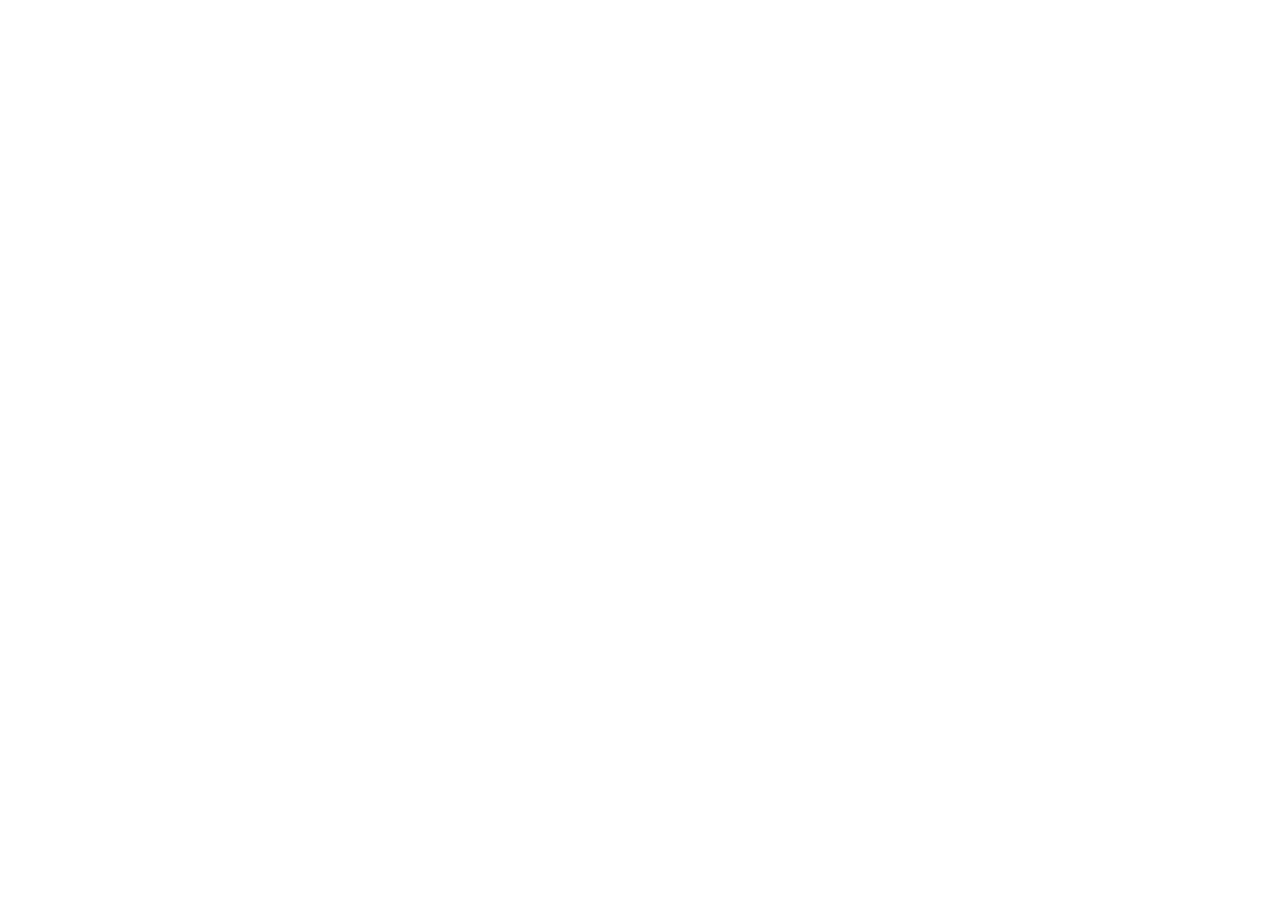
==== commit 2a5492af: "Auto-generated commit" ====
--- a/browser/index.html
+++ b/browser/index.html
@@ -1,19 +1,14 @@
-<!DOCTYPE html><html lang="en" data-critters-container><head>
+<!doctype html>
+<html lang="en" data-critters-container>
+<head>
   <meta charset="utf-8">
   <title>PagosPt</title>
-  <base href="https://ciro342.github.io/Pagos.github.io/">
+  <base href="/Pagos/">
   <meta name="viewport" content="width=device-width, initial-scale=1">
   <link rel="icon" type="image/x-icon" href="favicon.ico">
-<style>:root{font-family:Inter var,sans-serif;font-feature-settings:"cv02","cv03","cv04","cv11";font-variation-settings:normal;--font-family: "Inter var", sans-serif;--font-feature-settings: "cv02", "cv03", "cv04", "cv11";--surface-a: #ffffff;--surface-b: #f9fafb;--surface-c: #f3f4f6;--surface-d: #e5e7eb;--surface-e: #ffffff;--surface-f: #ffffff;--text-color: #4b5563;--text-color-secondary: #6b7280;--primary-color: #3B82F6;--primary-color-text: #ffffff;--surface-0: #ffffff;--surface-50: #f9fafb;--surface-100: #f3f4f6;--surface-200: #e5e7eb;--surface-300: #d1d5db;--surface-400: #9ca3af;--surface-500: #6b7280;--surface-600: #4b5563;--surface-700: #374151;--surface-800: #1f2937;--surface-900: #111827;--gray-50: #f9fafb;--gray-100: #f3f4f6;--gray-200: #e5e7eb;--gray-300: #d1d5db;--gray-400: #9ca3af;--gray-500: #6b7280;--gray-600: #4b5563;--gray-700: #374151;--gray-800: #1f2937;--gray-900: #111827;--content-padding: 1.25rem;--inline-spacing: .5rem;--border-radius: 6px;--surface-ground: #f9fafb;--surface-section: #ffffff;--surface-card: #ffffff;--surface-overlay: #ffffff;--surface-border: #dfe7ef;--surface-hover: #f6f9fc;--focus-ring: 0 0 0 .2rem #BFDBFE;--maskbg: rgba(0, 0, 0, .4);--highlight-bg: #EFF6FF;--highlight-text-color: #1D4ED8;color-scheme:light}@font-face{font-family:Inter var;font-weight:100 900;font-display:swap;font-style:normal;font-named-instance:"Regular";src:url("./media/Inter-roman.var-5VGNBR6A.woff2?v=3.19") format("woff2")}@font-face{font-family:Inter var;font-weight:100 900;font-display:swap;font-style:italic;font-named-instance:"Italic";src:url("./media/Inter-italic.var-YRHKCDAA.woff2?v=3.19") format("woff2")}:root{--blue-50:#f5f9ff;--blue-100:#d0e1fd;--blue-200:#abc9fb;--blue-300:#85b2f9;--blue-400:#609af8;--blue-500:#3b82f6;--blue-600:#326fd1;--blue-700:#295bac;--blue-800:#204887;--blue-900:#183462;--green-50:#f4fcf7;--green-100:#caf1d8;--green-200:#a0e6ba;--green-300:#76db9b;--green-400:#4cd07d;--green-500:#22c55e;--green-600:#1da750;--green-700:#188a42;--green-800:#136c34;--green-900:#0e4f26;--yellow-50:#fefbf3;--yellow-100:#faedc4;--yellow-200:#f6de95;--yellow-300:#f2d066;--yellow-400:#eec137;--yellow-500:#eab308;--yellow-600:#c79807;--yellow-700:#a47d06;--yellow-800:#816204;--yellow-900:#5e4803;--cyan-50:#f3fbfd;--cyan-100:#c3edf5;--cyan-200:#94e0ed;--cyan-300:#65d2e4;--cyan-400:#35c4dc;--cyan-500:#06b6d4;--cyan-600:#059bb4;--cyan-700:#047f94;--cyan-800:#036475;--cyan-900:#024955;--pink-50:#fef6fa;--pink-100:#fad3e7;--pink-200:#f7b0d3;--pink-300:#f38ec0;--pink-400:#f06bac;--pink-500:#ec4899;--pink-600:#c93d82;--pink-700:#a5326b;--pink-800:#822854;--pink-900:#5e1d3d;--indigo-50:#f7f7fe;--indigo-100:#dadafc;--indigo-200:#bcbdf9;--indigo-300:#9ea0f6;--indigo-400:#8183f4;--indigo-500:#6366f1;--indigo-600:#5457cd;--indigo-700:#4547a9;--indigo-800:#363885;--indigo-900:#282960;--teal-50:#f3fbfb;--teal-100:#c7eeea;--teal-200:#9ae0d9;--teal-300:#6dd3c8;--teal-400:#41c5b7;--teal-500:#14b8a6;--teal-600:#119c8d;--teal-700:#0e8174;--teal-800:#0b655b;--teal-900:#084a42;--orange-50:#fff8f3;--orange-100:#feddc7;--orange-200:#fcc39b;--orange-300:#fba86f;--orange-400:#fa8e42;--orange-500:#f97316;--orange-600:#d46213;--orange-700:#ae510f;--orange-800:#893f0c;--orange-900:#642e09;--bluegray-50:#f7f8f9;--bluegray-100:#dadee3;--bluegray-200:#bcc3cd;--bluegray-300:#9fa9b7;--bluegray-400:#818ea1;--bluegray-500:#64748b;--bluegray-600:#556376;--bluegray-700:#465161;--bluegray-800:#37404c;--bluegray-900:#282e38;--purple-50:#fbf7ff;--purple-100:#ead6fd;--purple-200:#dab6fc;--purple-300:#c996fa;--purple-400:#b975f9;--purple-500:#a855f7;--purple-600:#8f48d2;--purple-700:#763cad;--purple-800:#5c2f88;--purple-900:#432263;--red-50:#fff5f5;--red-100:#ffd0ce;--red-200:#ffaca7;--red-300:#ff8780;--red-400:#ff6259;--red-500:#ff3d32;--red-600:#d9342b;--red-700:#b32b23;--red-800:#8c221c;--red-900:#661814;--primary-50:#f5f9ff;--primary-100:#d0e1fd;--primary-200:#abc9fb;--primary-300:#85b2f9;--primary-400:#609af8;--primary-500:#3b82f6;--primary-600:#326fd1;--primary-700:#295bac;--primary-800:#204887;--primary-900:#183462}@layer primeng{*{box-sizing:border-box}.p-component{font-family:var(--font-family);font-feature-settings:var(--font-feature-settings, normal);font-size:1rem;font-weight:400}.p-disabled,.p-component:disabled{opacity:.6}.pi{font-size:1rem}.p-icon{width:1rem;height:1rem}.p-link{font-family:var(--font-family);font-feature-settings:var(--font-feature-settings, normal);font-size:1rem;border-radius:6px}.p-link:focus-visible{outline:0 none;outline-offset:0;box-shadow:0 0 0 .2rem #bfdbfe}.p-dropdown{background:#fff;border:1px solid #d1d5db;transition:background-color .2s,color .2s,border-color .2s,box-shadow .2s;border-radius:6px}.p-dropdown:not(.p-disabled):hover{border-color:#3b82f6}.p-dropdown.p-dropdown-clearable .p-dropdown-label{padding-right:1.75rem}.p-dropdown .p-dropdown-label{background:transparent;border:0 none}.p-dropdown .p-dropdown-label.p-placeholder{color:#6b7280}.p-dropdown .p-dropdown-label:focus,.p-dropdown .p-dropdown-label:enabled:focus{outline:0 none;box-shadow:none}.p-dropdown .p-dropdown-trigger{background:transparent;color:#6b7280;width:3rem;border-top-right-radius:6px;border-bottom-right-radius:6px}.p-inputtext{font-family:var(--font-family);font-feature-settings:var(--font-feature-settings, normal);font-size:1rem;color:#4b5563;background:#fff;padding:.75rem;border:1px solid #d1d5db;transition:background-color .2s,color .2s,border-color .2s,box-shadow .2s;appearance:none;border-radius:6px}.p-inputtext:enabled:hover{border-color:#3b82f6}.p-inputtext:enabled:focus{outline:0 none;outline-offset:0;box-shadow:0 0 0 .2rem #bfdbfe;border-color:#3b82f6}.p-multiselect{background:#fff;border:1px solid #d1d5db;transition:background-color .2s,color .2s,border-color .2s,box-shadow .2s;border-radius:6px}.p-multiselect:not(.p-disabled):hover{border-color:#3b82f6}.p-multiselect .p-multiselect-label{padding:.75rem;transition:background-color .2s,color .2s,border-color .2s,box-shadow .2s}.p-multiselect .p-multiselect-label.p-placeholder{color:#6b7280}.p-multiselect .p-multiselect-trigger{background:transparent;color:#6b7280;width:3rem;border-top-right-radius:6px;border-bottom-right-radius:6px}.p-button{color:#fff;background:#3b82f6;border:1px solid #3B82F6;padding:.75rem 1.25rem;font-size:1rem;transition:background-color .2s,color .2s,border-color .2s,box-shadow .2s;border-radius:6px;outline-color:transparent}.p-button:not(:disabled):hover{background:#2563eb;color:#fff;border-color:#2563eb}.p-button:not(:disabled):active{background:#1d4ed8;color:#fff;border-color:#1d4ed8}.p-button:focus-visible{outline:0 none;outline-offset:0;box-shadow:0 0 0 .2rem #bfdbfe}.p-button .p-button-label{transition-duration:.2s}.p-button .p-button-icon-left{margin-right:.5rem}.p-button.p-button-icon-only{width:3rem;padding:.75rem 0}.p-datatable .p-paginator-bottom{border-width:0 0 1px 0;border-radius:0}.p-datatable .p-datatable-thead>tr>th{text-align:left;padding:1rem;border:1px solid #e5e7eb;border-width:0 0 1px 0;font-weight:700;color:#374151;background:#f9fafb;transition:box-shadow .2s}.p-datatable .p-sortable-column .p-sortable-column-icon{color:#374151;margin-left:.5rem}.p-datatable .p-sortable-column:not(.p-highlight):hover{background:#f3f4f6;color:#374151}.p-datatable .p-sortable-column:not(.p-highlight):hover .p-sortable-column-icon{color:#374151}.p-datatable .p-sortable-column:focus-visible{box-shadow:inset 0 0 0 .15rem #bfdbfe;outline:0 none}.p-paginator{background:#fff;color:#6b7280;border:solid #f3f4f6;border-width:0;padding:.5rem 1rem;border-radius:6px}.p-paginator .p-paginator-first,.p-paginator .p-paginator-prev,.p-paginator .p-paginator-next,.p-paginator .p-paginator-last{background-color:transparent;border:0 none;color:#6b7280;min-width:3rem;height:3rem;margin:.143rem;transition:box-shadow .2s;border-radius:50%}.p-paginator .p-paginator-first{border-top-left-radius:50%;border-bottom-left-radius:50%}.p-paginator .p-paginator-last{border-top-right-radius:50%;border-bottom-right-radius:50%}.p-paginator .p-dropdown{margin-left:.5rem;margin-right:.5rem;height:3rem}.p-paginator .p-dropdown .p-dropdown-label{padding-right:0}.p-paginator .p-paginator-current{background-color:transparent;border:0 none;color:#6b7280;min-width:3rem;height:3rem;margin:.143rem;padding:0 .5rem}.p-button-label{font-weight:700}.p-button:focus{box-shadow:0 0 0 2px #fff,0 0 0 4px #9dc1fb,0 1px 2px #000}}@layer primeng{.p-component,.p-component *{box-sizing:border-box}.p-hidden-accessible{border:0;clip:rect(0 0 0 0);height:1px;margin:-1px;overflow:hidden;padding:0;position:absolute;width:1px}.p-hidden-accessible input{transform:scale(0)}.p-disabled,.p-disabled *{cursor:default!important;pointer-events:none}@-webkit-keyframes p-fadein{0%{opacity:0}to{opacity:1}}button{border-radius:0}.p-link{text-align:left;background-color:transparent;margin:0;padding:0;border:0;cursor:pointer;-webkit-user-select:none;user-select:none}.p-link:disabled{cursor:default}.p-icon-wrapper{display:inline-flex}.p-icon{display:inline-block}}@-webkit-keyframes p-icon-spin{0%{-webkit-transform:rotate(0);transform:rotate(0)}to{-webkit-transform:rotate(359deg);transform:rotate(359deg)}}@layer primeng{.p-button{margin:0;display:inline-flex;cursor:pointer;-webkit-user-select:none;user-select:none;align-items:center;vertical-align:bottom;text-align:center;overflow:hidden;position:relative}.p-button-label{flex:1 1 auto}.p-button:disabled{cursor:default;pointer-events:none}.p-button-icon-only{justify-content:center}.p-button-icon-only:after{content:"p";visibility:hidden;clip:rect(0 0 0 0);width:0}}@layer primeng{.p-inputtext{margin:0}.p-ripple{overflow:hidden;position:relative}}@font-face{font-family:primeicons;font-display:block;src:url("./media/primeicons-RSSEDYLY.eot");src:url("./media/primeicons-RSSEDYLY.eot?#iefix") format("embedded-opentype"),url("./media/primeicons-4GST5W3O.woff2") format("woff2"),url("./media/primeicons-P53SE5CV.woff") format("woff"),url("./media/primeicons-GEFHGEHP.ttf") format("truetype"),url("./media/primeicons-DHQU4SEP.svg?#primeicons") format("svg");font-weight:400;font-style:normal}.pi{font-family:primeicons;speak:none;font-style:normal;font-weight:400;font-variant:normal;text-transform:none;line-height:1;display:inline-block;-webkit-font-smoothing:antialiased;-moz-osx-font-smoothing:grayscale}.pi:before{--webkit-backface-visibility:hidden;backface-visibility:hidden}@-webkit-keyframes fa-spin{0%{-webkit-transform:rotate(0deg);transform:rotate(0)}to{-webkit-transform:rotate(359deg);transform:rotate(359deg)}}.pi-building:before{content:"\e9cf"}.pi-sitemap:before{content:"\e96e"}.pi-dollar:before{content:"\e96b"}.pi-list:before{content:"\e967"}.pi-filter:before{content:"\e94c"}.pi-cog:before{content:"\e94a"}.pi-refresh:before{content:"\e938"}.pi-user:before{content:"\e939"}.pi-calendar:before{content:"\e927"}.pi-download:before{content:"\e956"}.pi-search:before{content:"\e908"}.pi-check:before{content:"\e909"}.pi-plus:before{content:"\e90d"}.pi-info-circle:before{content:"\e924"}*,:before,:after{--tw-border-spacing-x: 0;--tw-border-spacing-y: 0;--tw-translate-x: 0;--tw-translate-y: 0;--tw-rotate: 0;--tw-skew-x: 0;--tw-skew-y: 0;--tw-scale-x: 1;--tw-scale-y: 1;--tw-pan-x: ;--tw-pan-y: ;--tw-pinch-zoom: ;--tw-scroll-snap-strictness: proximity;--tw-gradient-from-position: ;--tw-gradient-via-position: ;--tw-gradient-to-position: ;--tw-ordinal: ;--tw-slashed-zero: ;--tw-numeric-figure: ;--tw-numeric-spacing: ;--tw-numeric-fraction: ;--tw-ring-inset: ;--tw-ring-offset-width: 0px;--tw-ring-offset-color: #fff;--tw-ring-color: rgb(59 130 246 / .5);--tw-ring-offset-shadow: 0 0 #0000;--tw-ring-shadow: 0 0 #0000;--tw-shadow: 0 0 #0000;--tw-shadow-colored: 0 0 #0000;--tw-blur: ;--tw-brightness: ;--tw-contrast: ;--tw-grayscale: ;--tw-hue-rotate: ;--tw-invert: ;--tw-saturate: ;--tw-sepia: ;--tw-drop-shadow: ;--tw-backdrop-blur: ;--tw-backdrop-brightness: ;--tw-backdrop-contrast: ;--tw-backdrop-grayscale: ;--tw-backdrop-hue-rotate: ;--tw-backdrop-invert: ;--tw-backdrop-opacity: ;--tw-backdrop-saturate: ;--tw-backdrop-sepia: ;--tw-contain-size: ;--tw-contain-layout: ;--tw-contain-paint: ;--tw-contain-style: }*,:before,:after{box-sizing:border-box;border-width:0;border-style:solid;border-color:#e5e7eb}:before,:after{--tw-content: ""}html{line-height:1.5;-webkit-text-size-adjust:100%;-moz-tab-size:4;tab-size:4;font-family:ui-sans-serif,system-ui,sans-serif,"Apple Color Emoji","Segoe UI Emoji",Segoe UI Symbol,"Noto Color Emoji";font-feature-settings:normal;font-variation-settings:normal;-webkit-tap-highlight-color:transparent}body{margin:0;line-height:inherit}h1,h3{font-size:inherit;font-weight:inherit}table{text-indent:0;border-color:inherit;border-collapse:collapse}button,input{font-family:inherit;font-feature-settings:inherit;font-variation-settings:inherit;font-size:100%;font-weight:inherit;line-height:inherit;letter-spacing:inherit;color:inherit;margin:0;padding:0}button{text-transform:none}button{-webkit-appearance:button;background-color:transparent;background-image:none}h1,h3,p{margin:0}input::placeholder{opacity:1;color:#9ca3af}button,[role=button]{cursor:pointer}svg{display:block;vertical-align:middle}.pointer-events-none{pointer-events:none}.fixed{position:fixed}.absolute{position:absolute}.relative{position:relative}.inset-0{inset:0}.inset-y-0{top:0;bottom:0}.left-0{left:0}.z-50{z-index:50}.mx-auto{margin-left:auto;margin-right:auto}.mb-2{margin-bottom:.5rem}.mb-6{margin-bottom:1.5rem}.mr-1{margin-right:.25rem}.mt-1{margin-top:.25rem}.block{display:block}.flex{display:flex}.inline-flex{display:inline-flex}.h-10{height:2.5rem}.h-px{height:1px}.min-h-screen{min-height:100vh}.w-10{width:2.5rem}.w-24{width:6rem}.w-32{width:8rem}.w-36{width:9rem}.w-40{width:10rem}.w-full{width:100%}.max-w-7xl{max-width:80rem}.flex-1{flex:1 1 0%}.flex-col{flex-direction:column}.items-center{align-items:center}.justify-end{justify-content:flex-end}.justify-center{justify-content:center}.justify-between{justify-content:space-between}.gap-1{gap:.25rem}.gap-2{gap:.5rem}.gap-3{gap:.75rem}.gap-4{gap:1rem}.space-y-6>:not([hidden])~:not([hidden]){--tw-space-y-reverse: 0;margin-top:calc(1.5rem * calc(1 - var(--tw-space-y-reverse)));margin-bottom:calc(1.5rem * var(--tw-space-y-reverse))}.rounded-full{border-radius:9999px}.rounded-lg{border-radius:.5rem}.rounded-xl{border-radius:.75rem}.rounded-t-xl{border-top-left-radius:.75rem;border-top-right-radius:.75rem}.border{border-width:1px}.border-b{border-bottom-width:1px}.border-gray-100{--tw-border-opacity: 1;border-color:rgb(243 244 246 / var(--tw-border-opacity, 1))}.border-gray-200{--tw-border-opacity: 1;border-color:rgb(229 231 235 / var(--tw-border-opacity, 1))}.bg-blue-100{--tw-bg-opacity: 1;background-color:rgb(219 234 254 / var(--tw-bg-opacity, 1))}.bg-blue-600{--tw-bg-opacity: 1;background-color:rgb(37 99 235 / var(--tw-bg-opacity, 1))}.bg-gray-100{--tw-bg-opacity: 1;background-color:rgb(243 244 246 / var(--tw-bg-opacity, 1))}.bg-gray-200{--tw-bg-opacity: 1;background-color:rgb(229 231 235 / var(--tw-bg-opacity, 1))}.bg-gray-50{--tw-bg-opacity: 1;background-color:rgb(249 250 251 / var(--tw-bg-opacity, 1))}.bg-white{--tw-bg-opacity: 1;background-color:rgb(255 255 255 / var(--tw-bg-opacity, 1))}.bg-white\/70{background-color:#ffffffb3}.bg-gradient-to-r{background-image:linear-gradient(to right,var(--tw-gradient-stops))}.from-gray-50{--tw-gradient-from: #f9fafb var(--tw-gradient-from-position);--tw-gradient-to: rgb(249 250 251 / 0) var(--tw-gradient-to-position);--tw-gradient-stops: var(--tw-gradient-from), var(--tw-gradient-to)}.from-green-500{--tw-gradient-from: #22c55e var(--tw-gradient-from-position);--tw-gradient-to: rgb(34 197 94 / 0) var(--tw-gradient-to-position);--tw-gradient-stops: var(--tw-gradient-from), var(--tw-gradient-to)}.from-slate-700{--tw-gradient-from: #334155 var(--tw-gradient-from-position);--tw-gradient-to: rgb(51 65 85 / 0) var(--tw-gradient-to-position);--tw-gradient-stops: var(--tw-gradient-from), var(--tw-gradient-to)}.to-blue-50{--tw-gradient-to: #eff6ff var(--tw-gradient-to-position)}.to-emerald-600{--tw-gradient-to: #059669 var(--tw-gradient-to-position)}.to-slate-800{--tw-gradient-to: #1e293b var(--tw-gradient-to-position)}.p-6{padding:1.5rem}.px-3{padding-left:.75rem;padding-right:.75rem}.px-4{padding-left:1rem;padding-right:1rem}.px-6{padding-left:1.5rem;padding-right:1.5rem}.py-1{padding-top:.25rem;padding-bottom:.25rem}.py-2{padding-top:.5rem;padding-bottom:.5rem}.py-3{padding-top:.75rem;padding-bottom:.75rem}.py-4{padding-top:1rem;padding-bottom:1rem}.pl-12{padding-left:3rem}.pl-4{padding-left:1rem}.pr-4{padding-right:1rem}.text-center{text-align:center}.text-right{text-align:right}.text-2xl{font-size:1.5rem;line-height:2rem}.text-lg{font-size:1.125rem;line-height:1.75rem}.text-sm{font-size:.875rem;line-height:1.25rem}.text-xs{font-size:.75rem;line-height:1rem}.font-bold{font-weight:700}.font-medium{font-weight:500}.font-semibold{font-weight:600}.text-blue-500{--tw-text-opacity: 1;color:rgb(59 130 246 / var(--tw-text-opacity, 1))}.text-blue-600{--tw-text-opacity: 1;color:rgb(37 99 235 / var(--tw-text-opacity, 1))}.text-blue-800{--tw-text-opacity: 1;color:rgb(30 64 175 / var(--tw-text-opacity, 1))}.text-gray-400{--tw-text-opacity: 1;color:rgb(156 163 175 / var(--tw-text-opacity, 1))}.text-gray-500{--tw-text-opacity: 1;color:rgb(107 114 128 / var(--tw-text-opacity, 1))}.text-gray-600{--tw-text-opacity: 1;color:rgb(75 85 99 / var(--tw-text-opacity, 1))}.text-gray-700{--tw-text-opacity: 1;color:rgb(55 65 81 / var(--tw-text-opacity, 1))}.text-gray-800{--tw-text-opacity: 1;color:rgb(31 41 55 / var(--tw-text-opacity, 1))}.text-gray-900{--tw-text-opacity: 1;color:rgb(17 24 39 / var(--tw-text-opacity, 1))}.text-white{--tw-text-opacity: 1;color:rgb(255 255 255 / var(--tw-text-opacity, 1))}.placeholder-gray-400::placeholder{--tw-placeholder-opacity: 1;color:rgb(156 163 175 / var(--tw-placeholder-opacity, 1))}.opacity-90{opacity:.9}.shadow-sm{--tw-shadow: 0 1px 2px 0 rgb(0 0 0 / .05);--tw-shadow-colored: 0 1px 2px 0 var(--tw-shadow-color);box-shadow:var(--tw-ring-offset-shadow, 0 0 #0000),var(--tw-ring-shadow, 0 0 #0000),var(--tw-shadow)}.transition-all{transition-property:all;transition-timing-function:cubic-bezier(.4,0,.2,1);transition-duration:.15s}.duration-200{transition-duration:.2s}.hover\:scale-105:hover{--tw-scale-x: 1.05;--tw-scale-y: 1.05;transform:translate(var(--tw-translate-x),var(--tw-translate-y)) rotate(var(--tw-rotate)) skew(var(--tw-skew-x)) skewY(var(--tw-skew-y)) scaleX(var(--tw-scale-x)) scaleY(var(--tw-scale-y))}.hover\:bg-blue-700:hover{--tw-bg-opacity: 1;background-color:rgb(29 78 216 / var(--tw-bg-opacity, 1))}.hover\:bg-gray-200:hover{--tw-bg-opacity: 1;background-color:rgb(229 231 235 / var(--tw-bg-opacity, 1))}.hover\:shadow-md:hover{--tw-shadow: 0 4px 6px -1px rgb(0 0 0 / .1), 0 2px 4px -2px rgb(0 0 0 / .1);--tw-shadow-colored: 0 4px 6px -1px var(--tw-shadow-color), 0 2px 4px -2px var(--tw-shadow-color);box-shadow:var(--tw-ring-offset-shadow, 0 0 #0000),var(--tw-ring-shadow, 0 0 #0000),var(--tw-shadow)}.focus\:border-blue-500:focus{--tw-border-opacity: 1;border-color:rgb(59 130 246 / var(--tw-border-opacity, 1))}.focus\:bg-white:focus{--tw-bg-opacity: 1;background-color:rgb(255 255 255 / var(--tw-bg-opacity, 1))}.focus\:outline-none:focus{outline:2px solid transparent;outline-offset:2px}.focus\:ring-2:focus{--tw-ring-offset-shadow: var(--tw-ring-inset) 0 0 0 var(--tw-ring-offset-width) var(--tw-ring-offset-color);--tw-ring-shadow: var(--tw-ring-inset) 0 0 0 calc(2px + var(--tw-ring-offset-width)) var(--tw-ring-color);box-shadow:var(--tw-ring-offset-shadow),var(--tw-ring-shadow),var(--tw-shadow, 0 0 #0000)}.focus\:ring-blue-500:focus{--tw-ring-opacity: 1;--tw-ring-color: rgb(59 130 246 / var(--tw-ring-opacity, 1))}@media (min-width: 640px){.sm\:flex-row{flex-direction:row}.sm\:justify-end{justify-content:flex-end}}
-</style><link rel="stylesheet" href="styles-D2QCQZUF.css" media="print" onload="this.media='all'"><noscript><link rel="stylesheet" href="styles-D2QCQZUF.css"></noscript><style ng-app-id="ng">.newtons-cradle[_ngcontent-ng-c1679096908]{--uib-size: 50px;--uib-speed: 1.2s;--uib-color: #474554;position:relative;display:flex;align-items:center;justify-content:center;width:var(--uib-size);height:var(--uib-size)}.newtons-cradle__dot[_ngcontent-ng-c1679096908]{position:relative;display:flex;align-items:center;height:100%;width:25%;transform-origin:center top}.newtons-cradle__dot[_ngcontent-ng-c1679096908]:after{content:"";display:block;width:100%;height:25%;border-radius:50%;background-color:var(--uib-color)}.newtons-cradle__dot[_ngcontent-ng-c1679096908]:first-child{animation:_ngcontent-ng-c1679096908_swing var(--uib-speed) linear infinite}.newtons-cradle__dot[_ngcontent-ng-c1679096908]:last-child{animation:_ngcontent-ng-c1679096908_swing2 var(--uib-speed) linear infinite}@keyframes _ngcontent-ng-c1679096908_swing{0%{transform:rotate(0);animation-timing-function:ease-out}25%{transform:rotate(70deg);animation-timing-function:ease-in}50%{transform:rotate(0);animation-timing-function:linear}}@keyframes _ngcontent-ng-c1679096908_swing2{0%{transform:rotate(0);animation-timing-function:linear}50%{transform:rotate(0);animation-timing-function:ease-out}75%{transform:rotate(-70deg);animation-timing-function:ease-in}}</style><style ng-app-id="ng">@layer primeng{.p-multiselect{display:inline-flex;cursor:pointer;position:relative;-webkit-user-select:none;user-select:none}.p-multiselect-trigger{display:flex;align-items:center;justify-content:center;flex-shrink:0}.p-multiselect-label-container{overflow:hidden;flex:1 1 auto;cursor:pointer;display:flex}.p-multiselect-label{display:block;white-space:nowrap;cursor:pointer;overflow:hidden;text-overflow:ellipsis}.p-multiselect-label-empty{overflow:hidden;visibility:hidden}.p-multiselect-token{cursor:default;display:inline-flex;align-items:center;flex:0 0 auto}.p-multiselect-token-icon{cursor:pointer}.p-multiselect-token-label{overflow:hidden;text-overflow:ellipsis;white-space:nowrap;max-width:100px}.p-multiselect-items-wrapper{overflow:auto}.p-multiselect-items{margin:0;padding:0;list-style-type:none}.p-multiselect-item{cursor:pointer;display:flex;align-items:center;font-weight:400;white-space:nowrap;position:relative;overflow:hidden}.p-multiselect-header{display:flex;align-items:center;justify-content:space-between}.p-multiselect-filter-container{position:relative;flex:1 1 auto}.p-multiselect-filter-icon{position:absolute;top:50%;margin-top:-.5rem}.p-multiselect-filter-container .p-inputtext{width:100%}.p-multiselect-close{display:flex;align-items:center;justify-content:center;flex-shrink:0;overflow:hidden;position:relative}.p-fluid .p-multiselect{display:flex}.p-multiselect-clear-icon{position:absolute;top:50%;margin-top:-.5rem;cursor:pointer}.p-multiselect-clearable{position:relative}}
-</style><style ng-app-id="ng">@layer primeng{.p-dropdown{display:inline-flex;cursor:pointer;position:relative;-webkit-user-select:none;user-select:none}.p-dropdown-clear-icon{position:absolute;top:50%;margin-top:-.5rem}.p-dropdown-trigger{display:flex;align-items:center;justify-content:center;flex-shrink:0}.p-dropdown-label{display:block;white-space:nowrap;overflow:hidden;flex:1 1 auto;width:1%;text-overflow:ellipsis;cursor:pointer}.p-dropdown-label-empty{overflow:hidden;opacity:0}input.p-dropdown-label{cursor:default}.p-dropdown .p-dropdown-panel{min-width:100%}.p-dropdown-items-wrapper{overflow:auto}.p-dropdown-item{cursor:pointer;font-weight:400;white-space:nowrap;position:relative;overflow:hidden}.p-dropdown-item-group{cursor:auto}.p-dropdown-items{margin:0;padding:0;list-style-type:none}.p-dropdown-filter{width:100%}.p-dropdown-filter-container{position:relative}.p-dropdown-filter-icon{position:absolute;top:50%;margin-top:-.5rem}.p-fluid .p-dropdown{display:flex}.p-fluid .p-dropdown .p-dropdown-label{width:1%}.p-float-label .p-dropdown .p-placeholder{opacity:0}}
-</style><style ng-app-id="ng">@layer primeng{.p-calendar{position:relative;display:inline-flex;max-width:100%}.p-calendar .p-inputtext{flex:1 1 auto;width:1%;text-overflow:ellipsis}.p-calendar-w-btn .p-inputtext{border-top-right-radius:0;border-bottom-right-radius:0}.p-calendar-w-btn .p-datepicker-trigger{border-top-left-radius:0;border-bottom-left-radius:0}.p-fluid .p-calendar{display:flex}.p-fluid .p-calendar .p-inputtext{width:1%}.p-calendar .p-datepicker{min-width:100%}.p-datepicker{width:auto;position:absolute;top:0;left:0}.p-datepicker-inline{display:inline-block;position:static;overflow-x:auto}.p-datepicker-header{display:flex;align-items:center;justify-content:space-between}.p-datepicker-header .p-datepicker-title{margin:0 auto}.p-datepicker-prev,.p-datepicker-next{cursor:pointer;display:inline-flex;justify-content:center;align-items:center;overflow:hidden;position:relative}.p-datepicker-multiple-month .p-datepicker-group-container .p-datepicker-group{flex:1 1 auto}.p-datepicker-multiple-month .p-datepicker-group-container{display:flex}.p-datepicker table{width:100%;border-collapse:collapse}.p-datepicker td>span{display:flex;justify-content:center;align-items:center;cursor:pointer;margin:0 auto;overflow:hidden;position:relative}.p-monthpicker-month{width:33.3%;display:inline-flex;align-items:center;justify-content:center;cursor:pointer;overflow:hidden;position:relative}.p-datepicker-buttonbar{display:flex;justify-content:space-between;align-items:center}.p-timepicker{display:flex;justify-content:center;align-items:center}.p-timepicker button{display:flex;align-items:center;justify-content:center;cursor:pointer;overflow:hidden;position:relative}.p-timepicker>div{display:flex;align-items:center;flex-direction:column}.p-datepicker-touch-ui,.p-calendar .p-datepicker-touch-ui{position:fixed;top:50%;left:50%;min-width:80vw;transform:translate(-50%,-50%)}.p-yearpicker-year{width:50%;display:inline-flex;align-items:center;justify-content:center;cursor:pointer;overflow:hidden;position:relative}.p-calendar-clear-icon{position:absolute;top:50%;margin-top:-.5rem;cursor:pointer}.p-datepicker-icon{pointer-events:none}.p-calendar-clearable{position:relative}}
-</style><style ng-app-id="ng">@layer primeng{.p-datatable{position:relative}.p-datatable>.p-datatable-wrapper{overflow:auto}.p-datatable-table{border-spacing:0px;width:100%}.p-datatable .p-sortable-column{cursor:pointer;-webkit-user-select:none;user-select:none}.p-datatable .p-sortable-column .p-column-title,.p-datatable .p-sortable-column .p-sortable-column-icon,.p-datatable .p-sortable-column .p-sortable-column-badge{vertical-align:middle}.p-datatable .p-sortable-column .p-icon-wrapper{display:inline}.p-datatable .p-sortable-column .p-sortable-column-badge{display:inline-flex;align-items:center;justify-content:center}.p-datatable-hoverable-rows .p-selectable-row{cursor:pointer}.p-datatable-scrollable>.p-datatable-wrapper{position:relative}.p-datatable-scrollable-table>.p-datatable-thead{position:sticky;top:0;z-index:2}.p-datatable-scrollable-table>.p-datatable-frozen-tbody{position:sticky;z-index:1}.p-datatable-scrollable-table>.p-datatable-tfoot{position:sticky;bottom:0;z-index:1}.p-datatable-scrollable .p-frozen-column{position:sticky;background:inherit;z-index:1}.p-datatable-scrollable th.p-frozen-column{z-index:1}.p-datatable-flex-scrollable{display:flex;flex-direction:column;height:100%}.p-datatable-flex-scrollable>.p-datatable-wrapper{display:flex;flex-direction:column;flex:1;height:100%}.p-datatable-scrollable-table>.p-datatable-tbody>.p-rowgroup-header{position:sticky;z-index:2}.p-datatable-resizable-table>.p-datatable-thead>tr>th,.p-datatable-resizable-table>.p-datatable-tfoot>tr>td,.p-datatable-resizable-table>.p-datatable-tbody>tr>td{overflow:hidden;white-space:nowrap}.p-datatable-resizable-table>.p-datatable-thead>tr>th.p-resizable-column:not(.p-frozen-column){background-clip:padding-box;position:relative}.p-datatable-resizable-table-fit>.p-datatable-thead>tr>th.p-resizable-column:last-child .p-column-resizer{display:none}.p-datatable .p-column-resizer{display:block;position:absolute!important;top:0;right:0;margin:0;width:.5rem;height:100%;padding:0;cursor:col-resize;border:1px solid transparent}.p-datatable .p-column-resizer-helper{width:1px;position:absolute;z-index:10;display:none}.p-datatable .p-row-editor-init,.p-datatable .p-row-editor-save,.p-datatable .p-row-editor-cancel,.p-datatable .p-row-toggler{display:inline-flex;align-items:center;justify-content:center;overflow:hidden;position:relative}.p-datatable-reorder-indicator-up,.p-datatable-reorder-indicator-down{position:absolute}.p-datatable-reorderablerow-handle,[pReorderableColumn]{cursor:move}.p-datatable .p-datatable-loading-overlay{position:absolute;display:flex;align-items:center;justify-content:center;z-index:3}.p-column-filter-row{display:flex;align-items:center;width:100%}.p-column-filter-menu{display:inline-flex}.p-column-filter-row p-columnfilterformelement{flex:1 1 auto;width:1%}.p-column-filter-menu-button,.p-column-filter-clear-button{display:inline-flex;justify-content:center;align-items:center;cursor:pointer;text-decoration:none;overflow:hidden;position:relative}.p-column-filter-overlay{position:absolute;top:0;left:0}.p-column-filter-row-items{margin:0;padding:0;list-style:none}.p-column-filter-row-item{cursor:pointer}.p-column-filter-add-button,.p-column-filter-remove-button{justify-content:center}.p-column-filter-add-button .p-button-label,.p-column-filter-remove-button .p-button-label{flex-grow:0}.p-column-filter-buttonbar{display:flex;align-items:center;justify-content:space-between}.p-column-filter-buttonbar .p-button{width:auto}.p-datatable-tbody>tr>td>.p-column-title{display:none}.p-datatable-scroller-spacer{display:flex}.p-datatable .p-scroller .p-scroller-loading{transform:none!important;min-height:0;position:sticky;top:0;left:0}}
-</style><style ng-app-id="ng">@layer primeng{.p-overlay{position:absolute;top:0;left:0}.p-overlay-modal{display:flex;align-items:center;justify-content:center;position:fixed;top:0;left:0;width:100%;height:100%}.p-overlay-content{transform-origin:inherit}.p-overlay-modal>.p-overlay-content{z-index:1;width:90%}.p-overlay-top{align-items:flex-start}.p-overlay-top-start{align-items:flex-start;justify-content:flex-start}.p-overlay-top-end{align-items:flex-start;justify-content:flex-end}.p-overlay-bottom{align-items:flex-end}.p-overlay-bottom-start{align-items:flex-end;justify-content:flex-start}.p-overlay-bottom-end{align-items:flex-end;justify-content:flex-end}.p-overlay-left{justify-content:flex-start}.p-overlay-left-start{justify-content:flex-start;align-items:flex-start}.p-overlay-left-end{justify-content:flex-start;align-items:flex-end}.p-overlay-right{justify-content:flex-end}.p-overlay-right-start{justify-content:flex-end;align-items:flex-start}.p-overlay-right-end{justify-content:flex-end;align-items:flex-end}}
-</style><style ng-app-id="ng">@layer primeng{.p-paginator{display:flex;align-items:center;justify-content:center;flex-wrap:wrap}.p-paginator-left-content{margin-right:auto}.p-paginator-right-content{margin-left:auto}.p-paginator-page,.p-paginator-next,.p-paginator-last,.p-paginator-first,.p-paginator-prev,.p-paginator-current{cursor:pointer;display:inline-flex;align-items:center;justify-content:center;line-height:1;-webkit-user-select:none;user-select:none;overflow:hidden;position:relative}.p-paginator-element:focus{z-index:1;position:relative}}
-</style></head>
-<body><!--nghm-->
-  <app-root _nghost-ng-c3984273398 ng-version="17.3.12" ngh="10" ng-server-context="ssg"><router-outlet _ngcontent-ng-c3984273398></router-outlet><app-pagos-list _nghost-ng-c1679096908 class="ng-star-inserted" ngh="9"><div _ngcontent-ng-c1679096908 class="p-6 bg-gray-100 min-h-screen max-w-7xl mx-auto"><div _ngcontent-ng-c1679096908 class="flex justify-between items-center mb-6"><div _ngcontent-ng-c1679096908><h1 _ngcontent-ng-c1679096908 class="text-2xl font-bold text-gray-900">Pagos</h1><p _ngcontent-ng-c1679096908 class="text-gray-600 mt-1">Lista de pagos</p></div><button _ngcontent-ng-c1679096908 pbutton type="button" label="Nuevo Pago" icon="pi pi-plus" routerlink="/features/pago-forms" class="p-element p-button-primary p-button p-component ng-star-inserted" tabindex="0"><span class="p-button-icon p-button-icon-left pi pi-plus" aria-hidden="true"></span><span class="p-button-label">Nuevo Pago</span></button><!----></div><div _ngcontent-ng-c1679096908 class="mb-6 flex justify-end"><div _ngcontent-ng-c1679096908 class="inline-flex items-center gap-2 px-4 py-2 bg-blue-100 text-blue-800 rounded-full text-sm font-medium"><i _ngcontent-ng-c1679096908 class="pi pi-user"></i><span _ngcontent-ng-c1679096908>Rol: SOLICITAR | AUTORIZAR</span></div></div><div _ngcontent-ng-c1679096908 class="bg-white rounded-xl shadow-sm border border-gray-100 mb-6"><div _ngcontent-ng-c1679096908 class="bg-gray-50 px-6 py-4 border-b border-gray-100"><div _ngcontent-ng-c1679096908 class="flex items-center justify-between"><div _ngcontent-ng-c1679096908 class="flex items-center gap-3"><h3 _ngcontent-ng-c1679096908 class="text-lg font-semibold text-gray-800">Buscar Pagos</h3></div><span _ngcontent-ng-c1679096908 class="text-sm text-gray-500 bg-white px-3 py-1 rounded-full"> 0 resultados </span></div></div><div _ngcontent-ng-c1679096908 class="p-6 space-y-6"><div _ngcontent-ng-c1679096908 class="relative"><div _ngcontent-ng-c1679096908 class="absolute inset-y-0 left-0 pl-4 flex items-center pointer-events-none"><i _ngcontent-ng-c1679096908 class="pi pi-search text-gray-400 text-lg"></i></div><input _ngcontent-ng-c1679096908 pinputtext type="text" placeholder="Buscar por empresa, tercero, área o rubro..." class="p-inputtext p-component p-element w-135 pl-12 pr-4 py-4 text-lg border border-gray-200 rounded-xl bg-gray-50 focus:outline-none focus:ring-2 focus:ring-blue-500 focus:border-blue-500 focus:bg-white transition-all duration-200 placeholder-gray-400"></div><div _ngcontent-ng-c1679096908 class="flex items-center gap-4"><div _ngcontent-ng-c1679096908 class="flex-1 h-px bg-gray-200"></div><span _ngcontent-ng-c1679096908 class="text-sm text-gray-500 font-medium">Filtros específicos</span><div _ngcontent-ng-c1679096908 class="flex-1 h-px bg-gray-200"></div></div><div _ngcontent-ng-c1679096908 class="flex flex-col sm:flex-row gap-4"><div _ngcontent-ng-c1679096908 class="flex-1"><label _ngcontent-ng-c1679096908 class="block text-sm font-medium text-gray-600 mb-2"><i _ngcontent-ng-c1679096908 class="pi pi-filter text-blue-500 mr-1"></i> Estados </label><p-multiselect _ngcontent-ng-c1679096908 placeholder="Seleccionar estados..." styleclass="custom-multiselect" class="p-element p-inputwrapper w-full ng-untouched ng-pristine ng-valid" ngh="2"><div id="pn_id_4" class="custom-multiselect p-multiselect p-component p-inputwrapper"><div class="p-hidden-accessible" data-p-hidden-accessible="true"><input role="combobox" pautofocus class="p-element" aria-disabled="false" aria-haspopup="listbox" aria-expanded="false" tabindex="0" value="Seleccionar estados..."><!----></div><div class="p-element p-multiselect-label-container"><div class="p-multiselect-label p-placeholder">Seleccionar estados...<!----><!----><!----><!----><!----><!----></div><!----></div><!----><div class="p-multiselect-trigger"><!----><chevrondownicon class="p-element p-icon-wrapper ng-star-inserted" data-pc-section="triggericon" aria-hidden="true" ngh="0"><svg width="14" height="14" viewBox="0 0 14 14" fill="none" xmlns="http://www.w3.org/2000/svg" class="p-icon p-multiselect-trigger-icon" aria-hidden="true"><path d="M7.01744 10.398C6.91269 10.3985 6.8089 10.378 6.71215 10.3379C6.61541 10.2977 6.52766 10.2386 6.45405 10.1641L1.13907 4.84913C1.03306 4.69404 0.985221 4.5065 1.00399 4.31958C1.02276 4.13266 1.10693 3.95838 1.24166 3.82747C1.37639 3.69655 1.55301 3.61742 1.74039 3.60402C1.92777 3.59062 2.11386 3.64382 2.26584 3.75424L7.01744 8.47394L11.769 3.75424C11.9189 3.65709 12.097 3.61306 12.2748 3.62921C12.4527 3.64535 12.6199 3.72073 12.7498 3.84328C12.8797 3.96582 12.9647 4.12842 12.9912 4.30502C13.0177 4.48162 12.9841 4.662 12.8958 4.81724L7.58083 10.1322C7.50996 10.2125 7.42344 10.2775 7.32656 10.3232C7.22968 10.3689 7.12449 10.3944 7.01744 10.398Z" fill="currentColor"/></svg></chevrondownicon><!----><!----><!----><!----><!----><!----></div><p-overlay class="p-element ng-tns-c3756965041-2 ng-star-inserted" ngh="1"><!----></p-overlay></div></p-multiselect></div><div _ngcontent-ng-c1679096908 class="flex-1"><label _ngcontent-ng-c1679096908 class="block text-sm font-medium text-gray-600 mb-2"><i _ngcontent-ng-c1679096908 class="pi pi-building text-blue-500 mr-1"></i> Empresa </label><p-dropdown _ngcontent-ng-c1679096908 placeholder="Seleccionar empresa..." filterby="label" class="p-element p-inputwrapper w-full ng-untouched ng-pristine ng-valid" ngh="3"><div id="pn_id_5" class="p-dropdown p-component p-inputwrapper p-dropdown-clearable"><span role="combobox" pautofocus class="p-element p-dropdown-label p-inputtext p-placeholder ng-star-inserted" aria-disabled="false" aria-label="Seleccionar empresa..." aria-haspopup="listbox" aria-expanded="false" tabindex="0">Seleccionar empresa...<!----><!----><!----><!----></span><!----><!----><!----><!----><div role="button" aria-label="dropdown trigger" aria-haspopup="listbox" class="p-dropdown-trigger" aria-expanded="false" data-pc-section="trigger"><!----><chevrondownicon class="p-element p-icon-wrapper ng-star-inserted" ngh="0"><svg width="14" height="14" viewBox="0 0 14 14" fill="none" xmlns="http://www.w3.org/2000/svg" class="p-dropdown-trigger-icon p-icon" aria-hidden="true"><path d="M7.01744 10.398C6.91269 10.3985 6.8089 10.378 6.71215 10.3379C6.61541 10.2977 6.52766 10.2386 6.45405 10.1641L1.13907 4.84913C1.03306 4.69404 0.985221 4.5065 1.00399 4.31958C1.02276 4.13266 1.10693 3.95838 1.24166 3.82747C1.37639 3.69655 1.55301 3.61742 1.74039 3.60402C1.92777 3.59062 2.11386 3.64382 2.26584 3.75424L7.01744 8.47394L11.769 3.75424C11.9189 3.65709 12.097 3.61306 12.2748 3.62921C12.4527 3.64535 12.6199 3.72073 12.7498 3.84328C12.8797 3.96582 12.9647 4.12842 12.9912 4.30502C13.0177 4.48162 12.9841 4.662 12.8958 4.81724L7.58083 10.1322C7.50996 10.2125 7.42344 10.2775 7.32656 10.3232C7.22968 10.3689 7.12449 10.3944 7.01744 10.398Z" fill="currentColor"/></svg></chevrondownicon><!----><!----><!----><!----><!----><!----></div><p-overlay class="p-element ng-tns-c3756965041-3 ng-star-inserted" ngh="1"><!----></p-overlay></div></p-dropdown></div></div><div _ngcontent-ng-c1679096908 class="flex items-center gap-4"><div _ngcontent-ng-c1679096908 class="flex-1 h-px bg-gray-200"></div><span _ngcontent-ng-c1679096908 class="text-sm text-gray-500 font-medium">Filtrar por fecha</span><div _ngcontent-ng-c1679096908 class="flex-1 h-px bg-gray-200"></div></div><div _ngcontent-ng-c1679096908 class="flex flex-col sm:flex-row gap-4"><div _ngcontent-ng-c1679096908 class="flex-1"><label _ngcontent-ng-c1679096908 class="block text-sm font-medium text-gray-600 mb-2"><i _ngcontent-ng-c1679096908 class="pi pi-calendar text-blue-500 mr-1"></i> Desde </label><p-calendar _ngcontent-ng-c1679096908 dateformat="dd/mm/yy" placeholder="Seleccionar fecha" class="p-element p-inputwrapper w-full ng-tns-c1685646730-0 ng-star-inserted ng-untouched ng-pristine ng-valid" ngh="4"><span class="ng-tns-c1685646730-0 p-calendar p-calendar-w-btn"><input type="text" role="combobox" aria-autocomplete="none" aria-haspopup="dialog" autocomplete="off" pautofocus class="p-element ng-tns-c1685646730-0 p-inputtext p-component ng-star-inserted" value placeholder="Seleccionar fecha" aria-expanded="false" style="padding: 12px 16px; border: 1px solid #d1d5db; border-radius: 12px; background: #f9fafb; font-size: 14px;"><!----><button type="button" aria-haspopup="dialog" pbutton pripple tabindex="0" class="p-element p-ripple p-datepicker-trigger p-button-icon-only ng-tns-c1685646730-0 p-button p-component ng-star-inserted" aria-label="Choose Date" aria-expanded="false"><!----><calendaricon class="p-element p-icon-wrapper ng-tns-c1685646730-0 ng-star-inserted" ngh="0"><svg width="14" height="14" viewBox="0 0 14 14" fill="none" xmlns="http://www.w3.org/2000/svg" class="p-icon" aria-hidden="true"><path d="M10.7838 1.51351H9.83783V0.567568C9.83783 0.417039 9.77804 0.272676 9.6716 0.166237C9.56516 0.0597971 9.42079 0 9.27027 0C9.11974 0 8.97538 0.0597971 8.86894 0.166237C8.7625 0.272676 8.7027 0.417039 8.7027 0.567568V1.51351H5.29729V0.567568C5.29729 0.417039 5.2375 0.272676 5.13106 0.166237C5.02462 0.0597971 4.88025 0 4.72973 0C4.5792 0 4.43484 0.0597971 4.3284 0.166237C4.22196 0.272676 4.16216 0.417039 4.16216 0.567568V1.51351H3.21621C2.66428 1.51351 2.13494 1.73277 1.74467 2.12305C1.35439 2.51333 1.13513 3.04266 1.13513 3.59459V11.9189C1.13513 12.4709 1.35439 13.0002 1.74467 13.3905C2.13494 13.7807 2.66428 14 3.21621 14H10.7838C11.3357 14 11.865 13.7807 12.2553 13.3905C12.6456 13.0002 12.8649 12.4709 12.8649 11.9189V3.59459C12.8649 3.04266 12.6456 2.51333 12.2553 2.12305C11.865 1.73277 11.3357 1.51351 10.7838 1.51351ZM3.21621 2.64865H4.16216V3.59459C4.16216 3.74512 4.22196 3.88949 4.3284 3.99593C4.43484 4.10237 4.5792 4.16216 4.72973 4.16216C4.88025 4.16216 5.02462 4.10237 5.13106 3.99593C5.2375 3.88949 5.29729 3.74512 5.29729 3.59459V2.64865H8.7027V3.59459C8.7027 3.74512 8.7625 3.88949 8.86894 3.99593C8.97538 4.10237 9.11974 4.16216 9.27027 4.16216C9.42079 4.16216 9.56516 4.10237 9.6716 3.99593C9.77804 3.88949 9.83783 3.74512 9.83783 3.59459V2.64865H10.7838C11.0347 2.64865 11.2753 2.74831 11.4527 2.92571C11.6301 3.10311 11.7297 3.34371 11.7297 3.59459V5.67568H2.27027V3.59459C2.27027 3.34371 2.36993 3.10311 2.54733 2.92571C2.72473 2.74831 2.96533 2.64865 3.21621 2.64865ZM10.7838 12.8649H3.21621C2.96533 12.8649 2.72473 12.7652 2.54733 12.5878C2.36993 12.4104 2.27027 12.1698 2.27027 11.9189V6.81081H11.7297V11.9189C11.7297 12.1698 11.6301 12.4104 11.4527 12.5878C11.2753 12.7652 11.0347 12.8649 10.7838 12.8649Z" fill="currentColor"/></svg></calendaricon><!----><!----><!----><!----></button><!----><!----><!----><!----></span></p-calendar></div><div _ngcontent-ng-c1679096908 class="flex-1"><label _ngcontent-ng-c1679096908 class="block text-sm font-medium text-gray-600 mb-2"><i _ngcontent-ng-c1679096908 class="pi pi-calendar text-blue-500 mr-1"></i> Hasta </label><p-calendar _ngcontent-ng-c1679096908 dateformat="dd/mm/yy" placeholder="Seleccionar fecha" class="p-element p-inputwrapper w-full ng-tns-c1685646730-1 ng-star-inserted ng-untouched ng-pristine ng-valid" ngh="4"><span class="ng-tns-c1685646730-1 p-calendar p-calendar-w-btn"><input type="text" role="combobox" aria-autocomplete="none" aria-haspopup="dialog" autocomplete="off" pautofocus class="p-element ng-tns-c1685646730-1 p-inputtext p-component ng-star-inserted" value placeholder="Seleccionar fecha" aria-expanded="false" style="padding: 12px 16px; border: 1px solid #d1d5db; border-radius: 12px; background: #f9fafb; font-size: 14px;"><!----><button type="button" aria-haspopup="dialog" pbutton pripple tabindex="0" class="p-element p-ripple p-datepicker-trigger p-button-icon-only ng-tns-c1685646730-1 p-button p-component ng-star-inserted" aria-label="Choose Date" aria-expanded="false"><!----><calendaricon class="p-element p-icon-wrapper ng-tns-c1685646730-1 ng-star-inserted" ngh="0"><svg width="14" height="14" viewBox="0 0 14 14" fill="none" xmlns="http://www.w3.org/2000/svg" class="p-icon" aria-hidden="true"><path d="M10.7838 1.51351H9.83783V0.567568C9.83783 0.417039 9.77804 0.272676 9.6716 0.166237C9.56516 0.0597971 9.42079 0 9.27027 0C9.11974 0 8.97538 0.0597971 8.86894 0.166237C8.7625 0.272676 8.7027 0.417039 8.7027 0.567568V1.51351H5.29729V0.567568C5.29729 0.417039 5.2375 0.272676 5.13106 0.166237C5.02462 0.0597971 4.88025 0 4.72973 0C4.5792 0 4.43484 0.0597971 4.3284 0.166237C4.22196 0.272676 4.16216 0.417039 4.16216 0.567568V1.51351H3.21621C2.66428 1.51351 2.13494 1.73277 1.74467 2.12305C1.35439 2.51333 1.13513 3.04266 1.13513 3.59459V11.9189C1.13513 12.4709 1.35439 13.0002 1.74467 13.3905C2.13494 13.7807 2.66428 14 3.21621 14H10.7838C11.3357 14 11.865 13.7807 12.2553 13.3905C12.6456 13.0002 12.8649 12.4709 12.8649 11.9189V3.59459C12.8649 3.04266 12.6456 2.51333 12.2553 2.12305C11.865 1.73277 11.3357 1.51351 10.7838 1.51351ZM3.21621 2.64865H4.16216V3.59459C4.16216 3.74512 4.22196 3.88949 4.3284 3.99593C4.43484 4.10237 4.5792 4.16216 4.72973 4.16216C4.88025 4.16216 5.02462 4.10237 5.13106 3.99593C5.2375 3.88949 5.29729 3.74512 5.29729 3.59459V2.64865H8.7027V3.59459C8.7027 3.74512 8.7625 3.88949 8.86894 3.99593C8.97538 4.10237 9.11974 4.16216 9.27027 4.16216C9.42079 4.16216 9.56516 4.10237 9.6716 3.99593C9.77804 3.88949 9.83783 3.74512 9.83783 3.59459V2.64865H10.7838C11.0347 2.64865 11.2753 2.74831 11.4527 2.92571C11.6301 3.10311 11.7297 3.34371 11.7297 3.59459V5.67568H2.27027V3.59459C2.27027 3.34371 2.36993 3.10311 2.54733 2.92571C2.72473 2.74831 2.96533 2.64865 3.21621 2.64865ZM10.7838 12.8649H3.21621C2.96533 12.8649 2.72473 12.7652 2.54733 12.5878C2.36993 12.4104 2.27027 12.1698 2.27027 11.9189V6.81081H11.7297V11.9189C11.7297 12.1698 11.6301 12.4104 11.4527 12.5878C11.2753 12.7652 11.0347 12.8649 10.7838 12.8649Z" fill="currentColor"/></svg></calendaricon><!----><!----><!----><!----></button><!----><!----><!----><!----></span></p-calendar></div></div><div _ngcontent-ng-c1679096908 class="flex flex-col sm:flex-row gap-3 justify-center sm:justify-end"><button _ngcontent-ng-c1679096908 pbutton type="button" class="p-element bg-blue-600 hover:bg-blue-700 hover:scale-105 text-white px-6 py-3 rounded-xl font-medium shadow-sm hover:shadow-md transition-all duration-200 flex items-center justify-center gap-2 p-button p-component"><i _ngcontent-ng-c1679096908 class="pi pi-check text-sm"></i> Aplicar </button><button _ngcontent-ng-c1679096908 pbutton type="button" class="p-element bg-gray-100 hover:bg-gray-200 hover:scale-105 text-gray-700 px-6 py-3 rounded-xl font-medium transition-all duration-200 flex items-center justify-center gap-2 p-button p-component"><i _ngcontent-ng-c1679096908 class="pi pi-refresh text-sm"></i> Limpiar </button><button _ngcontent-ng-c1679096908 pbutton type="button" class="p-element bg-gray-100 hover:bg-gray-200 hover:scale-105 text-gray-700 px-6 py-3 rounded-xl font-medium transition-all duration-200 flex items-center justify-center gap-2 p-button p-component"><i _ngcontent-ng-c1679096908 class="pi pi-download"></i> Exportar </button></div></div><div _ngcontent-ng-c1679096908 class="bg-white rounded-xl shadow-sm border border-gray-100"><div _ngcontent-ng-c1679096908 class="bg-gradient-to-r from-gray-50 to-blue-50 px-6 py-4 border-b border-gray-200 rounded-t-xl"><div _ngcontent-ng-c1679096908 class="flex justify-between items-center"><div _ngcontent-ng-c1679096908 class="flex items-center gap-3"><div _ngcontent-ng-c1679096908 class="w-10 h-10 bg-blue-100 rounded-lg flex items-center justify-center"><i _ngcontent-ng-c1679096908 class="pi pi-list text-blue-600"></i></div><div _ngcontent-ng-c1679096908><h3 _ngcontent-ng-c1679096908 class="text-lg font-semibold text-gray-800">Resultados</h3><p _ngcontent-ng-c1679096908 class="text-sm text-gray-500">0 registros encontrados</p></div></div><div _ngcontent-ng-c1679096908 class="bg-gradient-to-r from-green-500 to-emerald-600 text-white px-4 py-2 rounded-xl shadow-sm"><div _ngcontent-ng-c1679096908 class="text-center"><div _ngcontent-ng-c1679096908 class="text-xs font-medium opacity-90">Total</div><div _ngcontent-ng-c1679096908 class="text-lg font-bold">COP0</div></div></div></div></div><div _ngcontent-ng-c1679096908 class="w-full"><p-table _ngcontent-ng-c1679096908 styleclass="p-datatable-striped" class="p-element" ngh="8"><div id="pn_id_1" class="p-datatable-striped p-datatable p-component"><!----><!----><!----><div class="p-datatable-wrapper"><!----><table role="table" id="pn_id_1-table" class="p-datatable-table ng-star-inserted"><!----><thead role="rowgroup" class="p-datatable-thead"><tr _ngcontent-ng-c1679096908 class="bg-gradient-to-r from-slate-700 to-slate-800 text-white ng-star-inserted"><th _ngcontent-ng-c1679096908 psortablecolumn="fecha" class="p-element px-3 py-4 font-semibold text-sm w-24 p-sortable-column" tabindex="0" role="columnheader" aria-sort="none"><div _ngcontent-ng-c1679096908 class="flex items-center gap-1"><i _ngcontent-ng-c1679096908 class="pi pi-calendar text-xs"></i> Fecha <p-sorticon _ngcontent-ng-c1679096908 field="fecha" class="p-element" ngh="5"><sortalticon class="p-element p-icon-wrapper ng-star-inserted" ngh="0"><svg width="14" height="14" viewBox="0 0 14 14" fill="none" xmlns="http://www.w3.org/2000/svg" class="p-icon p-sortable-column-icon"><g clip-path="url(#pn_id_9)"><path d="M5.64515 3.61291C5.47353 3.61291 5.30192 3.54968 5.16644 3.4142L3.38708 1.63484L1.60773 3.4142C1.34579 3.67613 0.912244 3.67613 0.650309 3.4142C0.388374 3.15226 0.388374 2.71871 0.650309 2.45678L2.90837 0.198712C3.17031 -0.0632236 3.60386 -0.0632236 3.86579 0.198712L6.12386 2.45678C6.38579 2.71871 6.38579 3.15226 6.12386 3.4142C5.98837 3.54968 5.81676 3.61291 5.64515 3.61291Z" fill="currentColor"/><path d="M3.38714 14C3.01681 14 2.70972 13.6929 2.70972 13.3226V0.677419C2.70972 0.307097 3.01681 0 3.38714 0C3.75746 0 4.06456 0.307097 4.06456 0.677419V13.3226C4.06456 13.6929 3.75746 14 3.38714 14Z" fill="currentColor"/><path d="M10.6129 14C10.4413 14 10.2697 13.9368 10.1342 13.8013L7.87611 11.5432C7.61418 11.2813 7.61418 10.8477 7.87611 10.5858C8.13805 10.3239 8.5716 10.3239 8.83353 10.5858L10.6129 12.3652L12.3922 10.5858C12.6542 10.3239 13.0877 10.3239 13.3497 10.5858C13.6116 10.8477 13.6116 11.2813 13.3497 11.5432L11.0916 13.8013C10.9561 13.9368 10.7845 14 10.6129 14Z" fill="currentColor"/><path d="M10.6129 14C10.2426 14 9.93552 13.6929 9.93552 13.3226V0.677419C9.93552 0.307097 10.2426 0 10.6129 0C10.9833 0 11.2904 0.307097 11.2904 0.677419V13.3226C11.2904 13.6929 10.9832 14 10.6129 14Z" fill="currentColor"/></g><defs><clipPath id="url(#pn_id_9)"><rect width="14" height="14" fill="white"/></clipPath></defs></svg></sortalticon><!----><!----><!----><!----><!----><!----><!----></p-sorticon></div></th><th _ngcontent-ng-c1679096908 psortablecolumn="empresa" class="p-element px-3 py-4 font-semibold text-sm p-sortable-column" tabindex="0" role="columnheader" aria-sort="none"><div _ngcontent-ng-c1679096908 class="flex items-center gap-1"><i _ngcontent-ng-c1679096908 class="pi pi-building text-xs"></i> Empresa <p-sorticon _ngcontent-ng-c1679096908 field="empresa" class="p-element" ngh="5"><sortalticon class="p-element p-icon-wrapper ng-star-inserted" ngh="0"><svg width="14" height="14" viewBox="0 0 14 14" fill="none" xmlns="http://www.w3.org/2000/svg" class="p-icon p-sortable-column-icon"><g clip-path="url(#pn_id_10)"><path d="M5.64515 3.61291C5.47353 3.61291 5.30192 3.54968 5.16644 3.4142L3.38708 1.63484L1.60773 3.4142C1.34579 3.67613 0.912244 3.67613 0.650309 3.4142C0.388374 3.15226 0.388374 2.71871 0.650309 2.45678L2.90837 0.198712C3.17031 -0.0632236 3.60386 -0.0632236 3.86579 0.198712L6.12386 2.45678C6.38579 2.71871 6.38579 3.15226 6.12386 3.4142C5.98837 3.54968 5.81676 3.61291 5.64515 3.61291Z" fill="currentColor"/><path d="M3.38714 14C3.01681 14 2.70972 13.6929 2.70972 13.3226V0.677419C2.70972 0.307097 3.01681 0 3.38714 0C3.75746 0 4.06456 0.307097 4.06456 0.677419V13.3226C4.06456 13.6929 3.75746 14 3.38714 14Z" fill="currentColor"/><path d="M10.6129 14C10.4413 14 10.2697 13.9368 10.1342 13.8013L7.87611 11.5432C7.61418 11.2813 7.61418 10.8477 7.87611 10.5858C8.13805 10.3239 8.5716 10.3239 8.83353 10.5858L10.6129 12.3652L12.3922 10.5858C12.6542 10.3239 13.0877 10.3239 13.3497 10.5858C13.6116 10.8477 13.6116 11.2813 13.3497 11.5432L11.0916 13.8013C10.9561 13.9368 10.7845 14 10.6129 14Z" fill="currentColor"/><path d="M10.6129 14C10.2426 14 9.93552 13.6929 9.93552 13.3226V0.677419C9.93552 0.307097 10.2426 0 10.6129 0C10.9833 0 11.2904 0.307097 11.2904 0.677419V13.3226C11.2904 13.6929 10.9832 14 10.6129 14Z" fill="currentColor"/></g><defs><clipPath id="url(#pn_id_10)"><rect width="14" height="14" fill="white"/></clipPath></defs></svg></sortalticon><!----><!----><!----><!----><!----><!----><!----></p-sorticon></div></th><th _ngcontent-ng-c1679096908 class="px-3 py-4 font-semibold text-sm w-40"><div _ngcontent-ng-c1679096908 class="flex items-center gap-1"><i _ngcontent-ng-c1679096908 class="pi pi-sitemap text-xs"></i> Área / Rubro </div></th><th _ngcontent-ng-c1679096908 psortablecolumn="tercero" class="p-element px-3 py-4 font-semibold text-sm p-sortable-column" tabindex="0" role="columnheader" aria-sort="none"><div _ngcontent-ng-c1679096908 class="flex items-center gap-1"><i _ngcontent-ng-c1679096908 class="pi pi-user text-xs"></i> Tercero <p-sorticon _ngcontent-ng-c1679096908 field="tercero" class="p-element" ngh="5"><sortalticon class="p-element p-icon-wrapper ng-star-inserted" ngh="0"><svg width="14" height="14" viewBox="0 0 14 14" fill="none" xmlns="http://www.w3.org/2000/svg" class="p-icon p-sortable-column-icon"><g clip-path="url(#pn_id_11)"><path d="M5.64515 3.61291C5.47353 3.61291 5.30192 3.54968 5.16644 3.4142L3.38708 1.63484L1.60773 3.4142C1.34579 3.67613 0.912244 3.67613 0.650309 3.4142C0.388374 3.15226 0.388374 2.71871 0.650309 2.45678L2.90837 0.198712C3.17031 -0.0632236 3.60386 -0.0632236 3.86579 0.198712L6.12386 2.45678C6.38579 2.71871 6.38579 3.15226 6.12386 3.4142C5.98837 3.54968 5.81676 3.61291 5.64515 3.61291Z" fill="currentColor"/><path d="M3.38714 14C3.01681 14 2.70972 13.6929 2.70972 13.3226V0.677419C2.70972 0.307097 3.01681 0 3.38714 0C3.75746 0 4.06456 0.307097 4.06456 0.677419V13.3226C4.06456 13.6929 3.75746 14 3.38714 14Z" fill="currentColor"/><path d="M10.6129 14C10.4413 14 10.2697 13.9368 10.1342 13.8013L7.87611 11.5432C7.61418 11.2813 7.61418 10.8477 7.87611 10.5858C8.13805 10.3239 8.5716 10.3239 8.83353 10.5858L10.6129 12.3652L12.3922 10.5858C12.6542 10.3239 13.0877 10.3239 13.3497 10.5858C13.6116 10.8477 13.6116 11.2813 13.3497 11.5432L11.0916 13.8013C10.9561 13.9368 10.7845 14 10.6129 14Z" fill="currentColor"/><path d="M10.6129 14C10.2426 14 9.93552 13.6929 9.93552 13.3226V0.677419C9.93552 0.307097 10.2426 0 10.6129 0C10.9833 0 11.2904 0.307097 11.2904 0.677419V13.3226C11.2904 13.6929 10.9832 14 10.6129 14Z" fill="currentColor"/></g><defs><clipPath id="url(#pn_id_11)"><rect width="14" height="14" fill="white"/></clipPath></defs></svg></sortalticon><!----><!----><!----><!----><!----><!----><!----></p-sorticon></div></th><th _ngcontent-ng-c1679096908 psortablecolumn="valorOperacion" class="p-element px-3 py-4 font-semibold text-sm text-right w-32 p-sortable-column" tabindex="0" role="columnheader" aria-sort="none"><div _ngcontent-ng-c1679096908 class="flex items-center justify-end gap-1"><i _ngcontent-ng-c1679096908 class="pi pi-dollar text-xs"></i> Valor <p-sorticon _ngcontent-ng-c1679096908 field="valorOperacion" class="p-element" ngh="5"><sortalticon class="p-element p-icon-wrapper ng-star-inserted" ngh="0"><svg width="14" height="14" viewBox="0 0 14 14" fill="none" xmlns="http://www.w3.org/2000/svg" class="p-icon p-sortable-column-icon"><g clip-path="url(#pn_id_12)"><path d="M5.64515 3.61291C5.47353 3.61291 5.30192 3.54968 5.16644 3.4142L3.38708 1.63484L1.60773 3.4142C1.34579 3.67613 0.912244 3.67613 0.650309 3.4142C0.388374 3.15226 0.388374 2.71871 0.650309 2.45678L2.90837 0.198712C3.17031 -0.0632236 3.60386 -0.0632236 3.86579 0.198712L6.12386 2.45678C6.38579 2.71871 6.38579 3.15226 6.12386 3.4142C5.98837 3.54968 5.81676 3.61291 5.64515 3.61291Z" fill="currentColor"/><path d="M3.38714 14C3.01681 14 2.70972 13.6929 2.70972 13.3226V0.677419C2.70972 0.307097 3.01681 0 3.38714 0C3.75746 0 4.06456 0.307097 4.06456 0.677419V13.3226C4.06456 13.6929 3.75746 14 3.38714 14Z" fill="currentColor"/><path d="M10.6129 14C10.4413 14 10.2697 13.9368 10.1342 13.8013L7.87611 11.5432C7.61418 11.2813 7.61418 10.8477 7.87611 10.5858C8.13805 10.3239 8.5716 10.3239 8.83353 10.5858L10.6129 12.3652L12.3922 10.5858C12.6542 10.3239 13.0877 10.3239 13.3497 10.5858C13.6116 10.8477 13.6116 11.2813 13.3497 11.5432L11.0916 13.8013C10.9561 13.9368 10.7845 14 10.6129 14Z" fill="currentColor"/><path d="M10.6129 14C10.2426 14 9.93552 13.6929 9.93552 13.3226V0.677419C9.93552 0.307097 10.2426 0 10.6129 0C10.9833 0 11.2904 0.307097 11.2904 0.677419V13.3226C11.2904 13.6929 10.9832 14 10.6129 14Z" fill="currentColor"/></g><defs><clipPath id="url(#pn_id_12)"><rect width="14" height="14" fill="white"/></clipPath></defs></svg></sortalticon><!----><!----><!----><!----><!----><!----><!----></p-sorticon></div></th><th _ngcontent-ng-c1679096908 class="px-3 py-4 font-semibold text-sm text-center w-36"><div _ngcontent-ng-c1679096908 class="flex items-center justify-center gap-1"><i _ngcontent-ng-c1679096908 class="pi pi-info-circle text-xs"></i> Estado / Pago </div></th><th _ngcontent-ng-c1679096908 class="px-3 py-4 font-semibold text-sm text-center w-24"><i _ngcontent-ng-c1679096908 class="pi pi-cog text-xs"></i></th></tr><!----></thead><!----><tbody role="rowgroup" class="p-element p-datatable-tbody" ngh="6"><!----><!----><!----><!----><!----><!----><!----><!----><!----></tbody><!----><!----></table><!----><!----><!----><!----></div><p-paginator class="p-element ng-star-inserted" ngh="7"><div data-pc-section="root" class="p-paginator-bottom p-paginator p-component ng-star-inserted"><!----><span class="p-paginator-current ng-star-inserted">0 of 0</span><!----><button type="button" pripple class="p-ripple p-element p-paginator-first p-paginator-element p-link p-disabled ng-star-inserted" disabled aria-label="First Page"><angledoublelefticon class="p-element p-icon-wrapper ng-star-inserted" ngh="0"><svg width="14" height="14" viewBox="0 0 14 14" fill="none" xmlns="http://www.w3.org/2000/svg" class="p-icon p-paginator-icon" aria-hidden="true"><path fill-rule="evenodd" clip-rule="evenodd" d="M5.71602 11.164C5.80782 11.2021 5.9063 11.2215 6.00569 11.221C6.20216 11.2301 6.39427 11.1612 6.54025 11.0294C6.68191 10.8875 6.76148 10.6953 6.76148 10.4948C6.76148 10.2943 6.68191 10.1021 6.54025 9.96024L3.51441 6.9344L6.54025 3.90855C6.624 3.76126 6.65587 3.59011 6.63076 3.42254C6.60564 3.25498 6.525 3.10069 6.40175 2.98442C6.2785 2.86815 6.11978 2.79662 5.95104 2.7813C5.78229 2.76598 5.61329 2.80776 5.47112 2.89994L1.97123 6.39983C1.82957 6.54167 1.75 6.73393 1.75 6.9344C1.75 7.13486 1.82957 7.32712 1.97123 7.46896L5.47112 10.9991C5.54096 11.0698 5.62422 11.1259 5.71602 11.164ZM11.0488 10.9689C11.1775 11.1156 11.3585 11.2061 11.5531 11.221C11.7477 11.2061 11.9288 11.1156 12.0574 10.9689C12.1815 10.8302 12.25 10.6506 12.25 10.4645C12.25 10.2785 12.1815 10.0989 12.0574 9.96024L9.03158 6.93439L12.0574 3.90855C12.1248 3.76739 12.1468 3.60881 12.1204 3.45463C12.0939 3.30045 12.0203 3.15826 11.9097 3.04765C11.7991 2.93703 11.6569 2.86343 11.5027 2.83698C11.3486 2.81053 11.19 2.83252 11.0488 2.89994L7.51865 6.36957C7.37699 6.51141 7.29742 6.70367 7.29742 6.90414C7.29742 7.1046 7.37699 7.29686 7.51865 7.4387L11.0488 10.9689Z" fill="currentColor"/></svg></angledoublelefticon><!----><!----></button><!----><button type="button" pripple class="p-ripple p-element p-paginator-prev p-paginator-element p-link p-disabled" disabled aria-label="Previous Page"><anglelefticon class="p-element p-icon-wrapper ng-star-inserted" ngh="0"><svg width="14" height="14" viewBox="0 0 14 14" fill="none" xmlns="http://www.w3.org/2000/svg" class="p-icon p-paginator-icon" aria-hidden="true"><path d="M8.75 11.185C8.65146 11.1854 8.55381 11.1662 8.4628 11.1284C8.37179 11.0906 8.28924 11.0351 8.22 10.965L4.72 7.46496C4.57955 7.32433 4.50066 7.13371 4.50066 6.93496C4.50066 6.73621 4.57955 6.54558 4.72 6.40496L8.22 2.93496C8.36095 2.84357 8.52851 2.80215 8.69582 2.81733C8.86312 2.83252 9.02048 2.90344 9.14268 3.01872C9.26487 3.134 9.34483 3.28696 9.36973 3.4531C9.39463 3.61924 9.36303 3.78892 9.28 3.93496L6.28 6.93496L9.28 9.93496C9.42045 10.0756 9.49934 10.2662 9.49934 10.465C9.49934 10.6637 9.42045 10.8543 9.28 10.995C9.13526 11.1257 8.9448 11.1939 8.75 11.185Z" fill="currentColor"/></svg></anglelefticon><!----><!----></button><span class="p-paginator-pages ng-star-inserted"><!----></span><!----><!----><button type="button" pripple class="p-ripple p-element p-paginator-next p-paginator-element p-link p-disabled" disabled aria-label="Next Page"><anglerighticon class="p-element p-icon-wrapper ng-star-inserted" ngh="0"><svg width="14" height="14" viewBox="0 0 14 14" fill="none" xmlns="http://www.w3.org/2000/svg" class="p-icon p-paginator-icon" aria-hidden="true"><path d="M5.25 11.1728C5.14929 11.1694 5.05033 11.1455 4.9592 11.1025C4.86806 11.0595 4.78666 10.9984 4.72 10.9228C4.57955 10.7822 4.50066 10.5916 4.50066 10.3928C4.50066 10.1941 4.57955 10.0035 4.72 9.86283L7.72 6.86283L4.72 3.86283C4.66067 3.71882 4.64765 3.55991 4.68275 3.40816C4.71785 3.25642 4.79932 3.11936 4.91585 3.01602C5.03238 2.91268 5.17819 2.84819 5.33305 2.83149C5.4879 2.81479 5.64411 2.84671 5.78 2.92283L9.28 6.42283C9.42045 6.56346 9.49934 6.75408 9.49934 6.95283C9.49934 7.15158 9.42045 7.34221 9.28 7.48283L5.78 10.9228C5.71333 10.9984 5.63193 11.0595 5.5408 11.1025C5.44966 11.1455 5.35071 11.1694 5.25 11.1728Z" fill="currentColor"/></svg></anglerighticon><!----><!----></button><button type="button" pripple class="p-ripple p-element p-paginator-last p-paginator-element p-link p-disabled ng-star-inserted" disabled aria-label="Last Page"><angledoublerighticon class="p-element p-icon-wrapper ng-star-inserted" ngh="0"><svg width="14" height="14" viewBox="0 0 14 14" fill="none" xmlns="http://www.w3.org/2000/svg" class="p-icon p-paginator-icon" aria-hidden="true"><path fill-rule="evenodd" clip-rule="evenodd" d="M7.68757 11.1451C7.7791 11.1831 7.8773 11.2024 7.9764 11.2019C8.07769 11.1985 8.17721 11.1745 8.26886 11.1312C8.36052 11.088 8.44238 11.0265 8.50943 10.9505L12.0294 7.49085C12.1707 7.34942 12.25 7.15771 12.25 6.95782C12.25 6.75794 12.1707 6.56622 12.0294 6.42479L8.50943 2.90479C8.37014 2.82159 8.20774 2.78551 8.04633 2.80192C7.88491 2.81833 7.73309 2.88635 7.6134 2.99588C7.4937 3.10541 7.41252 3.25061 7.38189 3.40994C7.35126 3.56927 7.37282 3.73423 7.44337 3.88033L10.4605 6.89748L7.44337 9.91463C7.30212 10.0561 7.22278 10.2478 7.22278 10.4477C7.22278 10.6475 7.30212 10.8393 7.44337 10.9807C7.51301 11.0512 7.59603 11.1071 7.68757 11.1451ZM1.94207 10.9505C2.07037 11.0968 2.25089 11.1871 2.44493 11.2019C2.63898 11.1871 2.81949 11.0968 2.94779 10.9505L6.46779 7.49085C6.60905 7.34942 6.68839 7.15771 6.68839 6.95782C6.68839 6.75793 6.60905 6.56622 6.46779 6.42479L2.94779 2.90479C2.80704 2.83757 2.6489 2.81563 2.49517 2.84201C2.34143 2.86839 2.19965 2.94178 2.08936 3.05207C1.97906 3.16237 1.90567 3.30415 1.8793 3.45788C1.85292 3.61162 1.87485 3.76975 1.94207 3.9105L4.95922 6.92765L1.94207 9.9448C1.81838 10.0831 1.75 10.2621 1.75 10.4477C1.75 10.6332 1.81838 10.8122 1.94207 10.9505Z" fill="currentColor"/></svg></angledoublerighticon><!----><!----></button><!----><!----><p-dropdown styleclass="p-paginator-rpp-options" class="p-element p-inputwrapper ng-untouched ng-pristine ng-valid ng-star-inserted" ngh="3"><div class="p-paginator-rpp-options p-dropdown p-component p-inputwrapper" id="pn_id_14"><span role="combobox" pautofocus class="p-element p-dropdown-label p-inputtext p-dropdown-label-empty ng-star-inserted" aria-disabled="false" aria-haspopup="listbox" aria-expanded="false" tabindex="0" aria-label="Rows per page">&nbsp;<!----><!----><!----><!----></span><!----><!----><!----><!----><div role="button" aria-label="dropdown trigger" aria-haspopup="listbox" class="p-dropdown-trigger" aria-expanded="false" data-pc-section="trigger"><!----><chevrondownicon class="p-element p-icon-wrapper ng-star-inserted" ngh="0"><svg width="14" height="14" viewBox="0 0 14 14" fill="none" xmlns="http://www.w3.org/2000/svg" class="p-dropdown-trigger-icon p-icon" aria-hidden="true"><path d="M7.01744 10.398C6.91269 10.3985 6.8089 10.378 6.71215 10.3379C6.61541 10.2977 6.52766 10.2386 6.45405 10.1641L1.13907 4.84913C1.03306 4.69404 0.985221 4.5065 1.00399 4.31958C1.02276 4.13266 1.10693 3.95838 1.24166 3.82747C1.37639 3.69655 1.55301 3.61742 1.74039 3.60402C1.92777 3.59062 2.11386 3.64382 2.26584 3.75424L7.01744 8.47394L11.769 3.75424C11.9189 3.65709 12.097 3.61306 12.2748 3.62921C12.4527 3.64535 12.6199 3.72073 12.7498 3.84328C12.8797 3.96582 12.9647 4.12842 12.9912 4.30502C13.0177 4.48162 12.9841 4.662 12.8958 4.81724L7.58083 10.1322C7.50996 10.2125 7.42344 10.2775 7.32656 10.3232C7.22968 10.3689 7.12449 10.3944 7.01744 10.398Z" fill="currentColor"/></svg></chevrondownicon><!----><!----><!----><!----><!----><!----></div><p-overlay class="p-element ng-tns-c3756965041-4 ng-star-inserted" ngh="1"><!----></p-overlay></div></p-dropdown><!----><!----></div><!----></p-paginator><!----><!----><!----><!----><!----></div></p-table></div></div><!----><!----><div _ngcontent-ng-c1679096908 class="fixed inset-0 flex items-center justify-center bg-white/70 z-50 ng-star-inserted"><div _ngcontent-ng-c1679096908 class="newtons-cradle"><div _ngcontent-ng-c1679096908 class="newtons-cradle__dot"></div><div _ngcontent-ng-c1679096908 class="newtons-cradle__dot"></div><div _ngcontent-ng-c1679096908 class="newtons-cradle__dot"></div><div _ngcontent-ng-c1679096908 class="newtons-cradle__dot"></div></div></div><!----></div></div></app-pagos-list><!----></app-root>
-<script src="polyfills-FFHMD2TL.js" type="module"></script><script src="main-STBNWDDF.js" type="module"></script>
-
-<script id="ng-state" type="application/json">{"__nghData__":[{},{"t":{"0":"t12"},"c":{"0":[]}},{"c":{"3":[],"5":[],"7":[{"i":"t1","r":5,"e":{"0":4},"t":{"1":"t2","2":"t3"},"c":{"1":[{"i":"t2","r":2,"e":{"0":1}}],"2":[]}}],"8":[],"9":[],"11":[{"i":"t7","r":6,"t":{"0":"t8","1":"t11"},"c":{"0":[{"i":"t8","r":4,"e":{"0":3},"t":{"1":"t9","2":"t10"},"c":{"1":[],"2":[{"i":"t10","r":1}]}}],"1":[]}}],"12":[]},"t":{"7":"t1","8":"t4","9":"t5","11":"t6","12":"t7"},"d":[16]},{"t":{"2":"t13","3":"t17","4":"t18","6":"t19","7":"t20"},"c":{"2":[{"i":"t13","r":2,"c":{"0":[],"2":[{"i":"t14","r":2,"e":{"0":1}}],"3":[],"4":[]},"t":{"2":"t14","3":"t15","4":"t16"}}],"3":[],"4":[],"6":[{"i":"t20","r":6,"t":{"0":"t21","1":"t24"},"c":{"0":[{"i":"t21","r":4,"e":{"0":3},"t":{"1":"t22","2":"t23"},"c":{"1":[],"2":[{"i":"t23","r":1}]}}],"1":[]}}],"7":[]},"d":[11]},{"t":{"2":"t25","3":"t33"},"c":{"2":[{"i":"t25","r":5,"t":{"2":"t26","3":"t27","4":"t32"},"c":{"2":[],"3":[{"i":"t27","r":1,"t":{"1":"t28","2":"t29"},"c":{"1":[],"2":[{"i":"t29","r":4,"e":{"0":3},"t":{"1":"t30","2":"t31"},"c":{"1":[{"i":"t30","r":1}],"2":[]}}]}}],"4":[]}}],"3":[]}},{"t":{"0":"t44","1":"t48","2":"t49"},"c":{"0":[{"i":"t44","r":5,"e":{"0":4},"t":{"1":"t45","2":"t46","3":"t47"},"c":{"1":[{"i":"t45","r":1}],"2":[],"3":[]}}],"1":[],"2":[]}},{"t":{"0":"t51","1":"t53","2":"t54","3":"t55","4":"t56"},"c":{"0":[{"i":"t51","r":2,"e":{"0":1},"t":{"1":"t52"},"c":{"1":[]}}],"1":[],"2":[],"3":[],"4":[{"i":"t56","r":2,"e":{"0":1},"t":{"1":"t57"},"c":{"1":[]}}]}},{"t":{"0":"t61"},"c":{"0":[{"i":"t61","r":1,"t":{"1":"t62","2":"t63","3":"t64","5":"t67","6":"t68","7":"t69","8":"t71","10":"t72","11":"t73","12":"t74","13":"t77","14":"t78","15":"t79"},"c":{"1":[],"2":[{"i":"t63","r":1}],"3":[{"i":"t64","r":1,"t":{"1":"t65","2":"t66"},"c":{"1":[{"i":"t65","r":1}],"2":[]}}],"5":[{"i":"t67","r":1}],"6":[],"7":[{"i":"t69","r":1,"t":{"1":"t70"},"c":{"1":[]}}],"8":[],"10":[{"i":"t72","r":1}],"11":[],"12":[{"i":"t74","r":1,"t":{"1":"t75","2":"t76"},"c":{"1":[{"i":"t75","r":1}],"2":[]}}],"13":[],"14":[{"i":"t78","r":1,"d":[1,2]}],"15":[]}}]}},{"t":{"2":"t34","3":"t35","4":"t36","7":"t37","8":"t38","9":"t40","11":"t60","12":"t80","13":"t81","14":"t82","15":"t83"},"c":{"2":[],"3":[],"4":[],"7":[],"8":[{"i":"t38","r":3,"e":{"0":2},"t":{"1":"t39"},"c":{"1":[{"i":"t40","r":1,"t":{"2":"t41","5":"t42","6":"t50","8":"t58","9":"t59"},"c":{"2":[],"5":[{"i":"t43","r":1}],"6":[],"8":[],"9":[]}}]}}],"9":[],"11":[{"i":"t60","r":1,"d":[1,2,3,4,5]}],"12":[],"13":[],"14":[],"15":[]}},{"t":{"7":"t0","91":"t84","92":"t85","93":"t86"},"c":{"7":[{"i":"t0","r":1}],"91":[],"92":[],"93":[{"i":"t86","r":1}]},"d":[89,90]},{"c":{"0":[{"i":"c1679096908","r":1}]}}]}</script></body></html>+<style>:root{font-family:Inter var,sans-serif;font-feature-settings:"cv02","cv03","cv04","cv11";font-variation-settings:normal;--font-family: "Inter var", sans-serif;--font-feature-settings: "cv02", "cv03", "cv04", "cv11";--surface-a: #ffffff;--surface-b: #f9fafb;--surface-c: #f3f4f6;--surface-d: #e5e7eb;--surface-e: #ffffff;--surface-f: #ffffff;--text-color: #4b5563;--text-color-secondary: #6b7280;--primary-color: #3B82F6;--primary-color-text: #ffffff;--surface-0: #ffffff;--surface-50: #f9fafb;--surface-100: #f3f4f6;--surface-200: #e5e7eb;--surface-300: #d1d5db;--surface-400: #9ca3af;--surface-500: #6b7280;--surface-600: #4b5563;--surface-700: #374151;--surface-800: #1f2937;--surface-900: #111827;--gray-50: #f9fafb;--gray-100: #f3f4f6;--gray-200: #e5e7eb;--gray-300: #d1d5db;--gray-400: #9ca3af;--gray-500: #6b7280;--gray-600: #4b5563;--gray-700: #374151;--gray-800: #1f2937;--gray-900: #111827;--content-padding: 1.25rem;--inline-spacing: .5rem;--border-radius: 6px;--surface-ground: #f9fafb;--surface-section: #ffffff;--surface-card: #ffffff;--surface-overlay: #ffffff;--surface-border: #dfe7ef;--surface-hover: #f6f9fc;--focus-ring: 0 0 0 .2rem #BFDBFE;--maskbg: rgba(0, 0, 0, .4);--highlight-bg: #EFF6FF;--highlight-text-color: #1D4ED8;color-scheme:light}@font-face{font-family:Inter var;font-weight:100 900;font-display:swap;font-style:normal;font-named-instance:"Regular";src:url("./media/Inter-roman.var-5VGNBR6A.woff2?v=3.19") format("woff2")}@font-face{font-family:Inter var;font-weight:100 900;font-display:swap;font-style:italic;font-named-instance:"Italic";src:url("./media/Inter-italic.var-YRHKCDAA.woff2?v=3.19") format("woff2")}:root{--blue-50:#f5f9ff;--blue-100:#d0e1fd;--blue-200:#abc9fb;--blue-300:#85b2f9;--blue-400:#609af8;--blue-500:#3b82f6;--blue-600:#326fd1;--blue-700:#295bac;--blue-800:#204887;--blue-900:#183462;--green-50:#f4fcf7;--green-100:#caf1d8;--green-200:#a0e6ba;--green-300:#76db9b;--green-400:#4cd07d;--green-500:#22c55e;--green-600:#1da750;--green-700:#188a42;--green-800:#136c34;--green-900:#0e4f26;--yellow-50:#fefbf3;--yellow-100:#faedc4;--yellow-200:#f6de95;--yellow-300:#f2d066;--yellow-400:#eec137;--yellow-500:#eab308;--yellow-600:#c79807;--yellow-700:#a47d06;--yellow-800:#816204;--yellow-900:#5e4803;--cyan-50:#f3fbfd;--cyan-100:#c3edf5;--cyan-200:#94e0ed;--cyan-300:#65d2e4;--cyan-400:#35c4dc;--cyan-500:#06b6d4;--cyan-600:#059bb4;--cyan-700:#047f94;--cyan-800:#036475;--cyan-900:#024955;--pink-50:#fef6fa;--pink-100:#fad3e7;--pink-200:#f7b0d3;--pink-300:#f38ec0;--pink-400:#f06bac;--pink-500:#ec4899;--pink-600:#c93d82;--pink-700:#a5326b;--pink-800:#822854;--pink-900:#5e1d3d;--indigo-50:#f7f7fe;--indigo-100:#dadafc;--indigo-200:#bcbdf9;--indigo-300:#9ea0f6;--indigo-400:#8183f4;--indigo-500:#6366f1;--indigo-600:#5457cd;--indigo-700:#4547a9;--indigo-800:#363885;--indigo-900:#282960;--teal-50:#f3fbfb;--teal-100:#c7eeea;--teal-200:#9ae0d9;--teal-300:#6dd3c8;--teal-400:#41c5b7;--teal-500:#14b8a6;--teal-600:#119c8d;--teal-700:#0e8174;--teal-800:#0b655b;--teal-900:#084a42;--orange-50:#fff8f3;--orange-100:#feddc7;--orange-200:#fcc39b;--orange-300:#fba86f;--orange-400:#fa8e42;--orange-500:#f97316;--orange-600:#d46213;--orange-700:#ae510f;--orange-800:#893f0c;--orange-900:#642e09;--bluegray-50:#f7f8f9;--bluegray-100:#dadee3;--bluegray-200:#bcc3cd;--bluegray-300:#9fa9b7;--bluegray-400:#818ea1;--bluegray-500:#64748b;--bluegray-600:#556376;--bluegray-700:#465161;--bluegray-800:#37404c;--bluegray-900:#282e38;--purple-50:#fbf7ff;--purple-100:#ead6fd;--purple-200:#dab6fc;--purple-300:#c996fa;--purple-400:#b975f9;--purple-500:#a855f7;--purple-600:#8f48d2;--purple-700:#763cad;--purple-800:#5c2f88;--purple-900:#432263;--red-50:#fff5f5;--red-100:#ffd0ce;--red-200:#ffaca7;--red-300:#ff8780;--red-400:#ff6259;--red-500:#ff3d32;--red-600:#d9342b;--red-700:#b32b23;--red-800:#8c221c;--red-900:#661814;--primary-50:#f5f9ff;--primary-100:#d0e1fd;--primary-200:#abc9fb;--primary-300:#85b2f9;--primary-400:#609af8;--primary-500:#3b82f6;--primary-600:#326fd1;--primary-700:#295bac;--primary-800:#204887;--primary-900:#183462}@layer primeng{*{box-sizing:border-box}}@layer primeng{@-webkit-keyframes p-fadein{0%{opacity:0}to{opacity:1}}}@-webkit-keyframes p-icon-spin{0%{-webkit-transform:rotate(0);transform:rotate(0)}to{-webkit-transform:rotate(359deg);transform:rotate(359deg)}}@-webkit-keyframes fa-spin{0%{-webkit-transform:rotate(0deg);transform:rotate(0)}to{-webkit-transform:rotate(359deg);transform:rotate(359deg)}}*,:before,:after{--tw-border-spacing-x: 0;--tw-border-spacing-y: 0;--tw-translate-x: 0;--tw-translate-y: 0;--tw-rotate: 0;--tw-skew-x: 0;--tw-skew-y: 0;--tw-scale-x: 1;--tw-scale-y: 1;--tw-pan-x: ;--tw-pan-y: ;--tw-pinch-zoom: ;--tw-scroll-snap-strictness: proximity;--tw-gradient-from-position: ;--tw-gradient-via-position: ;--tw-gradient-to-position: ;--tw-ordinal: ;--tw-slashed-zero: ;--tw-numeric-figure: ;--tw-numeric-spacing: ;--tw-numeric-fraction: ;--tw-ring-inset: ;--tw-ring-offset-width: 0px;--tw-ring-offset-color: #fff;--tw-ring-color: rgb(59 130 246 / .5);--tw-ring-offset-shadow: 0 0 #0000;--tw-ring-shadow: 0 0 #0000;--tw-shadow: 0 0 #0000;--tw-shadow-colored: 0 0 #0000;--tw-blur: ;--tw-brightness: ;--tw-contrast: ;--tw-grayscale: ;--tw-hue-rotate: ;--tw-invert: ;--tw-saturate: ;--tw-sepia: ;--tw-drop-shadow: ;--tw-backdrop-blur: ;--tw-backdrop-brightness: ;--tw-backdrop-contrast: ;--tw-backdrop-grayscale: ;--tw-backdrop-hue-rotate: ;--tw-backdrop-invert: ;--tw-backdrop-opacity: ;--tw-backdrop-saturate: ;--tw-backdrop-sepia: ;--tw-contain-size: ;--tw-contain-layout: ;--tw-contain-paint: ;--tw-contain-style: }*,:before,:after{box-sizing:border-box;border-width:0;border-style:solid;border-color:#e5e7eb}:before,:after{--tw-content: ""}html{line-height:1.5;-webkit-text-size-adjust:100%;-moz-tab-size:4;tab-size:4;font-family:ui-sans-serif,system-ui,sans-serif,"Apple Color Emoji","Segoe UI Emoji",Segoe UI Symbol,"Noto Color Emoji";font-feature-settings:normal;font-variation-settings:normal;-webkit-tap-highlight-color:transparent}body{margin:0;line-height:inherit}
+</style><link rel="stylesheet" href="styles-D2QCQZUF.css" media="print" onload="this.media='all'"><noscript><link rel="stylesheet" href="styles-D2QCQZUF.css"></noscript></head>
+<body>
+  <app-root></app-root>
+<script src="polyfills-FFHMD2TL.js" type="module"></script><script src="main-STBNWDDF.js" type="module"></script></body>
+</html>
